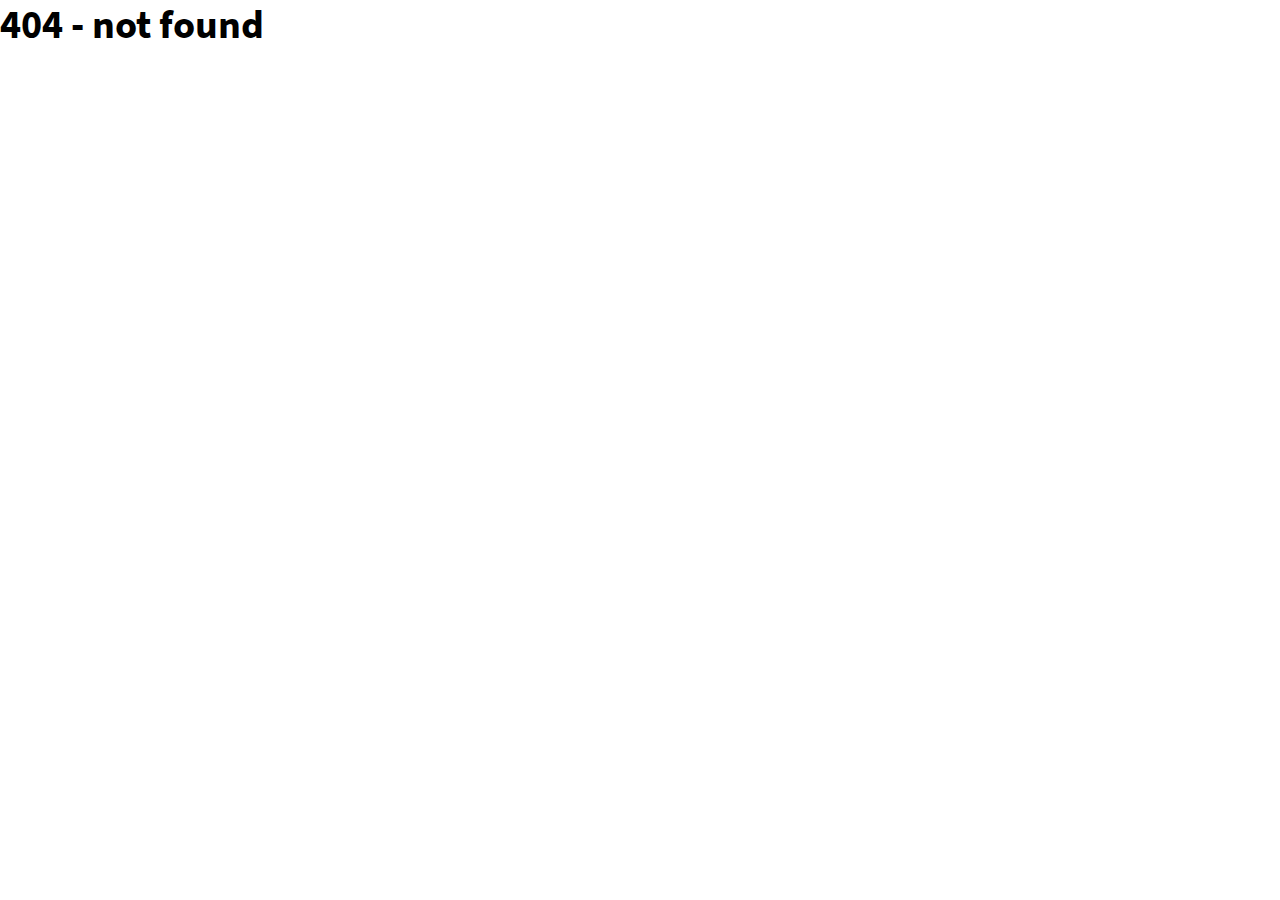
==== 404/index.html @ cbb67ca6 "Updates" ====
<!DOCTYPE html>
<html data-html-server-rendered="true" lang="en" data-vue-tag="%7B%22lang%22:%7B%22ssr%22:%22en%22%7D%7D">
  <head>
    <title>Random.nextBlog by tuleism | Random.nextBlog</title><meta name="gridsome:hash" content="f4916febb7999b3860a765fd75c9df636c447c0b"><meta data-vue-tag="ssr" charset="utf-8"><meta data-vue-tag="ssr" name="generator" content="Gridsome v0.7.11"><meta data-vue-tag="ssr" data-key="viewport" name="viewport" content="width=device-width, initial-scale=1, viewport-fit=cover"><meta data-vue-tag="ssr" data-key="format-detection" name="format-detection" content="telephone=no"><meta data-vue-tag="ssr" name="theme-color" content="#10c186"><meta data-vue-tag="ssr" name="google-site-verification" content="cwS6wWeYJ-lTlEh9mPtc_UOGJjRptMvsO0nOQvqrzD4"><meta data-vue-tag="ssr" name="apple-mobile-web-app-status-bar-style" content="default"><link data-vue-tag="ssr" rel="icon" href="data:,"><link data-vue-tag="ssr" rel="icon" type="image/png" sizes="16x16" href="/assets/static/favicon.ce0531f.3229556683113e2c3373be22d950d386.png"><link data-vue-tag="ssr" rel="icon" type="image/png" sizes="32x32" href="/assets/static/favicon.ac8d93a.3229556683113e2c3373be22d950d386.png"><link data-vue-tag="ssr" rel="icon" type="image/png" sizes="96x96" href="/assets/static/favicon.b9532cc.3229556683113e2c3373be22d950d386.png"><link data-vue-tag="ssr" rel="apple-touch-icon" type="image/png" sizes="76x76" href="/assets/static/favicon.f22e9f3.3229556683113e2c3373be22d950d386.png"><link data-vue-tag="ssr" rel="apple-touch-icon" type="image/png" sizes="152x152" href="/assets/static/favicon.62d22cb.3229556683113e2c3373be22d950d386.png"><link data-vue-tag="ssr" rel="apple-touch-icon" type="image/png" sizes="120x120" href="/assets/static/favicon.1539b60.3229556683113e2c3373be22d950d386.png"><link data-vue-tag="ssr" rel="apple-touch-icon" type="image/png" sizes="167x167" href="/assets/static/favicon.dc0cdc5.3229556683113e2c3373be22d950d386.png"><link data-vue-tag="ssr" rel="apple-touch-icon" type="image/png" sizes="180x180" href="/assets/static/favicon.7b22250.3229556683113e2c3373be22d950d386.png"><link data-vue-tag="ssr" rel="manifest" href="/manifest.json"><link rel="preload" href="/assets/css/0.styles.e514fc7e.css" as="style"><link rel="preload" href="/assets/js/app.2991ff24.js" as="script"><link rel="preload" href="/assets/js/page--node-modules--gridsome--app--pages--404-vue.0eb091e1.js" as="script"><link rel="prefetch" href="/assets/js/page--src--pages--about-vue.1daa97ed.js"><link rel="prefetch" href="/assets/js/page--src--pages--index-vue.d45fdf85.js"><link rel="prefetch" href="/assets/js/page--src--templates--doc-vue.0e0f6642.js"><link rel="stylesheet" href="/assets/css/0.styles.e514fc7e.css"><noscript data-vue-tag="ssr"><style>.g-image--loading{display:none;}</style></noscript>
  </head>
  <body >
    <h1 data-server-rendered="true" id="app">404 - not found</h1>
    <script>window.__INITIAL_STATE__={"data":null,"context":{}};(function(){var s;(s=document.currentScript||document.scripts[document.scripts.length-1]).parentNode.removeChild(s);}());</script><script src="/assets/js/app.2991ff24.js" defer></script><script src="/assets/js/page--node-modules--gridsome--app--pages--404-vue.0eb091e1.js" defer></script>
  </body>
</html>
---- assets/css/0.styles.e514fc7e.css ----
code[class*=language-][data-v-385ac126],pre[class*=language-][data-v-385ac126]{background:none;font-family:Fira Code,monospace;font-size:1rem;text-align:left;white-space:pre;word-spacing:normal;word-break:normal;word-wrap:normal;line-height:1.5;-moz-tab-size:4;-o-tab-size:4;tab-size:4;-webkit-hyphens:none;-ms-hyphens:none;hyphens:none;-webkit-transition:background .15s ease-in-out,color .15s ease-in-out;transition:background .15s ease-in-out,color .15s ease-in-out}code[class*=language-] [data-v-385ac126],pre[class*=language-] [data-v-385ac126]{-webkit-transition:color .15s ease-in-out;transition:color .15s ease-in-out}pre[class*=language-][data-v-385ac126]{font-size:.9rem;padding:20px;margin:1em 0;overflow:auto;border-radius:5px}:not(pre)>code[class*=language-][data-v-385ac126]{padding:.05em;border-radius:.3em;white-space:normal}.token.cdata[data-v-385ac126],.token.comment[data-v-385ac126],.token.doctype[data-v-385ac126],.token.prolog[data-v-385ac126]{color:#708090}.namespace[data-v-385ac126]{opacity:.7}.token.bold[data-v-385ac126],.token.important[data-v-385ac126]{font-weight:700}.token.italic[data-v-385ac126]{font-style:italic}.token.entity[data-v-385ac126]{cursor:help}.bright code[class*=language-][data-v-385ac126],.bright pre[class*=language-][data-v-385ac126]{color:#2a2c2f}.bright :not(pre)>code[class*=language-][data-v-385ac126],.bright pre[class*=language-][data-v-385ac126]{background:#e6e7e8}.bright .token.punctuation[data-v-385ac126]{color:#999}.bright .token.boolean[data-v-385ac126],.bright .token.constant[data-v-385ac126],.bright .token.deleted[data-v-385ac126],.bright .token.number[data-v-385ac126],.bright .token.property[data-v-385ac126],.bright .token.symbol[data-v-385ac126],.bright .token.tag[data-v-385ac126]{color:#905}.bright .token.attr-name[data-v-385ac126],.bright .token.builtin[data-v-385ac126],.bright .token.char[data-v-385ac126],.bright .token.inserted[data-v-385ac126],.bright .token.selector[data-v-385ac126],.bright .token.string[data-v-385ac126]{color:#690}.bright .language-css .token.string[data-v-385ac126],.bright .style .token.string[data-v-385ac126],.bright .token.entity[data-v-385ac126],.bright .token.operator[data-v-385ac126],.bright .token.url[data-v-385ac126]{color:#9a6e3a}.bright .token.atrule[data-v-385ac126],.bright .token.attr-value[data-v-385ac126],.bright .token.keyword[data-v-385ac126]{color:#07a}.bright .token.class-name[data-v-385ac126],.bright .token.function[data-v-385ac126]{color:#dd4a68}.bright .token.important[data-v-385ac126],.bright .token.regex[data-v-385ac126],.bright .token.variable[data-v-385ac126]{color:#e90}.dark code[class*=language-][data-v-385ac126],.dark pre[class*=language-][data-v-385ac126]{color:#fff}.dark :not(pre)>code[class*=language-][data-v-385ac126],.dark pre[class*=language-][data-v-385ac126]{background:#37393c}.dark .token.punctuation[data-v-385ac126]{color:#f8f8f2}.dark .language-scss .token.variable[data-v-385ac126],.dark .token.constant[data-v-385ac126],.dark .token.deleted[data-v-385ac126],.dark .token.property[data-v-385ac126],.dark .token.symbol[data-v-385ac126],.dark .token.tag[data-v-385ac126]{color:#f92672}.dark .token.boolean[data-v-385ac126],.dark .token.number[data-v-385ac126]{color:#ae81ff}.dark .token.attr-name[data-v-385ac126],.dark .token.builtin[data-v-385ac126],.dark .token.char[data-v-385ac126],.dark .token.inserted[data-v-385ac126],.dark .token.selector[data-v-385ac126],.dark .token.string[data-v-385ac126]{color:#a6e22e}.dark .language-css .token.string[data-v-385ac126],.dark .style .token.string[data-v-385ac126],.dark .token.entity[data-v-385ac126],.dark .token.operator[data-v-385ac126],.dark .token.url[data-v-385ac126],.dark .token.variable[data-v-385ac126]{color:#f8f8f2}.dark .token.atrule[data-v-385ac126],.dark .token.attr-value[data-v-385ac126],.dark .token.class-name[data-v-385ac126],.dark .token.function[data-v-385ac126]{color:#e6db74}.dark .token.keyword[data-v-385ac126]{color:#66d9ef}.dark .token.important[data-v-385ac126],.dark .token.regex[data-v-385ac126]{color:#fd971f}html[data-v-385ac126]{scroll-behavior:smooth}body[data-v-385ac126]{font-family:Source Sans Pro,sans-serif;font-size:1.15rem;margin:0;padding:0;line-height:1.7;-webkit-transition:background .15s ease-in-out,color .15s ease-in-out;transition:background .15s ease-in-out,color .15s ease-in-out}body[data-v-385ac126]:before{display:none;visibility:hidden;content:"small"}@media (min-width:768px){body[data-v-385ac126]:before{content:"large"}}body.bright[data-v-385ac126]{background:#fff;color:#2a2c2f}body.dark[data-v-385ac126]{background:#18191a;color:#fff}[data-v-385ac126]{box-sizing:border-box}h1[data-v-385ac126],h2[data-v-385ac126],h3[data-v-385ac126],h4[data-v-385ac126]{font-weight:700;line-height:1.2}h1[data-v-385ac126]{margin-top:0}@media (min-width:992px){h1[data-v-385ac126]{font-size:2.5rem}}a[data-v-385ac126]{color:#10c186}blockquote[data-v-385ac126]{border-left:3px solid #10c186;margin:1rem 1.5rem;padding:10px;opacity:.8}.bright blockquote[data-v-385ac126]{background:#e6e7e8}.dark blockquote[data-v-385ac126]{background:#37393c}blockquote p[data-v-385ac126]{margin:.5rem}button[data-v-385ac126]{background:none;border:0;padding:0;-webkit-transition:color .15s ease-in-out;transition:color .15s ease-in-out;cursor:pointer;width:48px;height:48px;position:relative}button[data-v-385ac126]:focus{outline:none}.dark button[data-v-385ac126]{color:#fff}.bright button[data-v-385ac126]{color:#2a2c2f}svg[data-v-385ac126]{position:absolute;top:12px;left:12px}.theme-enter-active[data-v-385ac126],.theme-leave-active[data-v-385ac126]{-webkit-transition:opacity .25s ease-in-out,-webkit-transform .25s ease-in-out;transition:opacity .25s ease-in-out,-webkit-transform .25s ease-in-out;transition:transform .25s ease-in-out,opacity .25s ease-in-out;transition:transform .25s ease-in-out,opacity .25s ease-in-out,-webkit-transform .25s ease-in-out}.theme-enter[data-v-385ac126],.theme-leave-to[data-v-385ac126]{-webkit-transform:translateY(20px) scale(.5);transform:translateY(20px) scale(.5);opacity:0}code[class*=language-][data-v-def1a688],pre[class*=language-][data-v-def1a688]{background:none;font-family:Fira Code,monospace;font-size:1rem;text-align:left;white-space:pre;word-spacing:normal;word-break:normal;word-wrap:normal;line-height:1.5;-moz-tab-size:4;-o-tab-size:4;tab-size:4;-webkit-hyphens:none;-ms-hyphens:none;hyphens:none;-webkit-transition:background .15s ease-in-out,color .15s ease-in-out;transition:background .15s ease-in-out,color .15s ease-in-out}code[class*=language-] [data-v-def1a688],pre[class*=language-] [data-v-def1a688]{-webkit-transition:color .15s ease-in-out;transition:color .15s ease-in-out}pre[class*=language-][data-v-def1a688]{font-size:.9rem;padding:20px;margin:1em 0;overflow:auto;border-radius:5px}:not(pre)>code[class*=language-][data-v-def1a688]{padding:.05em;border-radius:.3em;white-space:normal}.token.cdata[data-v-def1a688],.token.comment[data-v-def1a688],.token.doctype[data-v-def1a688],.token.prolog[data-v-def1a688]{color:#708090}.namespace[data-v-def1a688]{opacity:.7}.token.bold[data-v-def1a688],.token.important[data-v-def1a688]{font-weight:700}.token.italic[data-v-def1a688]{font-style:italic}.token.entity[data-v-def1a688]{cursor:help}.bright code[class*=language-][data-v-def1a688],.bright pre[class*=language-][data-v-def1a688]{color:#2a2c2f}.bright :not(pre)>code[class*=language-][data-v-def1a688],.bright pre[class*=language-][data-v-def1a688]{background:#e6e7e8}.bright .token.punctuation[data-v-def1a688]{color:#999}.bright .token.boolean[data-v-def1a688],.bright .token.constant[data-v-def1a688],.bright .token.deleted[data-v-def1a688],.bright .token.number[data-v-def1a688],.bright .token.property[data-v-def1a688],.bright .token.symbol[data-v-def1a688],.bright .token.tag[data-v-def1a688]{color:#905}.bright .token.attr-name[data-v-def1a688],.bright .token.builtin[data-v-def1a688],.bright .token.char[data-v-def1a688],.bright .token.inserted[data-v-def1a688],.bright .token.selector[data-v-def1a688],.bright .token.string[data-v-def1a688]{color:#690}.bright .language-css .token.string[data-v-def1a688],.bright .style .token.string[data-v-def1a688],.bright .token.entity[data-v-def1a688],.bright .token.operator[data-v-def1a688],.bright .token.url[data-v-def1a688]{color:#9a6e3a}.bright .token.atrule[data-v-def1a688],.bright .token.attr-value[data-v-def1a688],.bright .token.keyword[data-v-def1a688]{color:#07a}.bright .token.class-name[data-v-def1a688],.bright .token.function[data-v-def1a688]{color:#dd4a68}.bright .token.important[data-v-def1a688],.bright .token.regex[data-v-def1a688],.bright .token.variable[data-v-def1a688]{color:#e90}.dark code[class*=language-][data-v-def1a688],.dark pre[class*=language-][data-v-def1a688]{color:#fff}.dark :not(pre)>code[class*=language-][data-v-def1a688],.dark pre[class*=language-][data-v-def1a688]{background:#37393c}.dark .token.punctuation[data-v-def1a688]{color:#f8f8f2}.dark .language-scss .token.variable[data-v-def1a688],.dark .token.constant[data-v-def1a688],.dark .token.deleted[data-v-def1a688],.dark .token.property[data-v-def1a688],.dark .token.symbol[data-v-def1a688],.dark .token.tag[data-v-def1a688]{color:#f92672}.dark .token.boolean[data-v-def1a688],.dark .token.number[data-v-def1a688]{color:#ae81ff}.dark .token.attr-name[data-v-def1a688],.dark .token.builtin[data-v-def1a688],.dark .token.char[data-v-def1a688],.dark .token.inserted[data-v-def1a688],.dark .token.selector[data-v-def1a688],.dark .token.string[data-v-def1a688]{color:#a6e22e}.dark .language-css .token.string[data-v-def1a688],.dark .style .token.string[data-v-def1a688],.dark .token.entity[data-v-def1a688],.dark .token.operator[data-v-def1a688],.dark .token.url[data-v-def1a688],.dark .token.variable[data-v-def1a688]{color:#f8f8f2}.dark .token.atrule[data-v-def1a688],.dark .token.attr-value[data-v-def1a688],.dark .token.class-name[data-v-def1a688],.dark .token.function[data-v-def1a688]{color:#e6db74}.dark .token.keyword[data-v-def1a688]{color:#66d9ef}.dark .token.important[data-v-def1a688],.dark .token.regex[data-v-def1a688]{color:#fd971f}html[data-v-def1a688]{scroll-behavior:smooth}body[data-v-def1a688]{font-family:Source Sans Pro,sans-serif;font-size:1.15rem;margin:0;padding:0;line-height:1.7;-webkit-transition:background .15s ease-in-out,color .15s ease-in-out;transition:background .15s ease-in-out,color .15s ease-in-out}body[data-v-def1a688]:before{display:none;visibility:hidden;content:"small"}@media (min-width:768px){body[data-v-def1a688]:before{content:"large"}}body.bright[data-v-def1a688]{background:#fff;color:#2a2c2f}body.dark[data-v-def1a688]{background:#18191a;color:#fff}[data-v-def1a688]{box-sizing:border-box}h1[data-v-def1a688],h2[data-v-def1a688],h3[data-v-def1a688],h4[data-v-def1a688]{font-weight:700;line-height:1.2}h1[data-v-def1a688]{margin-top:0}@media (min-width:992px){h1[data-v-def1a688]{font-size:2.5rem}}a[data-v-def1a688]{color:#10c186}blockquote[data-v-def1a688]{border-left:3px solid #10c186;margin:1rem 1.5rem;padding:10px;opacity:.8}.bright blockquote[data-v-def1a688]{background:#e6e7e8}.dark blockquote[data-v-def1a688]{background:#37393c}blockquote p[data-v-def1a688]{margin:.5rem}button[data-v-def1a688]{background:none;border:0;padding:0;-webkit-transition:color .15s ease-in-out;transition:color .15s ease-in-out;cursor:pointer;width:48px;height:48px;position:relative}@media (min-width:768px){button[data-v-def1a688]{display:none}}button[data-v-def1a688]:focus{outline:none}.bright button[data-v-def1a688]{color:#2a2c2f}.dark button[data-v-def1a688]{color:#fff}svg[data-v-def1a688]{position:absolute;top:12px;left:12px}.toggle-enter-active[data-v-def1a688],.toggle-leave-active[data-v-def1a688]{-webkit-transition:opacity .25s ease-in-out,-webkit-transform .25s ease-in-out;transition:opacity .25s ease-in-out,-webkit-transform .25s ease-in-out;transition:transform .25s ease-in-out,opacity .25s ease-in-out;transition:transform .25s ease-in-out,opacity .25s ease-in-out,-webkit-transform .25s ease-in-out}.toggle-enter[data-v-def1a688],.toggle-leave-to[data-v-def1a688]{-webkit-transform:rotate(-180deg);transform:rotate(-180deg);opacity:0}code[class*=language-][data-v-795257bb],pre[class*=language-][data-v-795257bb]{background:none;font-family:Fira Code,monospace;font-size:1rem;text-align:left;white-space:pre;word-spacing:normal;word-break:normal;word-wrap:normal;line-height:1.5;-moz-tab-size:4;-o-tab-size:4;tab-size:4;-webkit-hyphens:none;-ms-hyphens:none;hyphens:none;-webkit-transition:background .15s ease-in-out,color .15s ease-in-out;transition:background .15s ease-in-out,color .15s ease-in-out}code[class*=language-] [data-v-795257bb],pre[class*=language-] [data-v-795257bb]{-webkit-transition:color .15s ease-in-out;transition:color .15s ease-in-out}pre[class*=language-][data-v-795257bb]{font-size:.9rem;padding:20px;margin:1em 0;overflow:auto;border-radius:5px}:not(pre)>code[class*=language-][data-v-795257bb]{padding:.05em;border-radius:.3em;white-space:normal}.token.cdata[data-v-795257bb],.token.comment[data-v-795257bb],.token.doctype[data-v-795257bb],.token.prolog[data-v-795257bb]{color:#708090}.namespace[data-v-795257bb]{opacity:.7}.token.bold[data-v-795257bb],.token.important[data-v-795257bb]{font-weight:700}.token.italic[data-v-795257bb]{font-style:italic}.token.entity[data-v-795257bb]{cursor:help}.bright code[class*=language-][data-v-795257bb],.bright pre[class*=language-][data-v-795257bb]{color:#2a2c2f}.bright :not(pre)>code[class*=language-][data-v-795257bb],.bright pre[class*=language-][data-v-795257bb]{background:#e6e7e8}.bright .token.punctuation[data-v-795257bb]{color:#999}.bright .token.boolean[data-v-795257bb],.bright .token.constant[data-v-795257bb],.bright .token.deleted[data-v-795257bb],.bright .token.number[data-v-795257bb],.bright .token.property[data-v-795257bb],.bright .token.symbol[data-v-795257bb],.bright .token.tag[data-v-795257bb]{color:#905}.bright .token.attr-name[data-v-795257bb],.bright .token.builtin[data-v-795257bb],.bright .token.char[data-v-795257bb],.bright .token.inserted[data-v-795257bb],.bright .token.selector[data-v-795257bb],.bright .token.string[data-v-795257bb]{color:#690}.bright .language-css .token.string[data-v-795257bb],.bright .style .token.string[data-v-795257bb],.bright .token.entity[data-v-795257bb],.bright .token.operator[data-v-795257bb],.bright .token.url[data-v-795257bb]{color:#9a6e3a}.bright .token.atrule[data-v-795257bb],.bright .token.attr-value[data-v-795257bb],.bright .token.keyword[data-v-795257bb]{color:#07a}.bright .token.class-name[data-v-795257bb],.bright .token.function[data-v-795257bb]{color:#dd4a68}.bright .token.important[data-v-795257bb],.bright .token.regex[data-v-795257bb],.bright .token.variable[data-v-795257bb]{color:#e90}.dark code[class*=language-][data-v-795257bb],.dark pre[class*=language-][data-v-795257bb]{color:#fff}.dark :not(pre)>code[class*=language-][data-v-795257bb],.dark pre[class*=language-][data-v-795257bb]{background:#37393c}.dark .token.punctuation[data-v-795257bb]{color:#f8f8f2}.dark .language-scss .token.variable[data-v-795257bb],.dark .token.constant[data-v-795257bb],.dark .token.deleted[data-v-795257bb],.dark .token.property[data-v-795257bb],.dark .token.symbol[data-v-795257bb],.dark .token.tag[data-v-795257bb]{color:#f92672}.dark .token.boolean[data-v-795257bb],.dark .token.number[data-v-795257bb]{color:#ae81ff}.dark .token.attr-name[data-v-795257bb],.dark .token.builtin[data-v-795257bb],.dark .token.char[data-v-795257bb],.dark .token.inserted[data-v-795257bb],.dark .token.selector[data-v-795257bb],.dark .token.string[data-v-795257bb]{color:#a6e22e}.dark .language-css .token.string[data-v-795257bb],.dark .style .token.string[data-v-795257bb],.dark .token.entity[data-v-795257bb],.dark .token.operator[data-v-795257bb],.dark .token.url[data-v-795257bb],.dark .token.variable[data-v-795257bb]{color:#f8f8f2}.dark .token.atrule[data-v-795257bb],.dark .token.attr-value[data-v-795257bb],.dark .token.class-name[data-v-795257bb],.dark .token.function[data-v-795257bb]{color:#e6db74}.dark .token.keyword[data-v-795257bb]{color:#66d9ef}.dark .token.important[data-v-795257bb],.dark .token.regex[data-v-795257bb]{color:#fd971f}html[data-v-795257bb]{scroll-behavior:smooth}body[data-v-795257bb]{font-family:Source Sans Pro,sans-serif;font-size:1.15rem;margin:0;padding:0;line-height:1.7;-webkit-transition:background .15s ease-in-out,color .15s ease-in-out;transition:background .15s ease-in-out,color .15s ease-in-out}body[data-v-795257bb]:before{display:none;visibility:hidden;content:"small"}@media (min-width:768px){body[data-v-795257bb]:before{content:"large"}}body.bright[data-v-795257bb]{background:#fff;color:#2a2c2f}body.dark[data-v-795257bb]{background:#18191a;color:#fff}[data-v-795257bb]{box-sizing:border-box}h1[data-v-795257bb],h2[data-v-795257bb],h3[data-v-795257bb],h4[data-v-795257bb]{font-weight:700;line-height:1.2}h1[data-v-795257bb]{margin-top:0}@media (min-width:992px){h1[data-v-795257bb]{font-size:2.5rem}}a[data-v-795257bb]{color:#10c186}blockquote[data-v-795257bb]{border-left:3px solid #10c186;margin:1rem 1.5rem;padding:10px;opacity:.8}.bright blockquote[data-v-795257bb]{background:#e6e7e8}.dark blockquote[data-v-795257bb]{background:#37393c}blockquote p[data-v-795257bb]{margin:.5rem}.logo[data-v-795257bb]{height:40px;display:block;-webkit-transition:color .15s ease-in-out;transition:color .15s ease-in-out;color:#2a2c2f;position:relative;-webkit-perspective:200px;perspective:200px}.logo div[data-v-795257bb]{height:40px;position:absolute;top:0;left:0}.logo img[data-v-795257bb]{height:100%;width:auto}.blog-name[data-v-795257bb]{font-family:Fira Code,monospace;font-size:1.3rem;text-decoration:none;color:inherit}.theme-enter-active[data-v-795257bb],.theme-leave-active[data-v-795257bb]{-webkit-transition:opacity .15s ease-in-out;transition:opacity .15s ease-in-out}.theme-enter[data-v-795257bb],.theme-leave-to[data-v-795257bb]{opacity:0}code[class*=language-][data-v-1c71a4d0],pre[class*=language-][data-v-1c71a4d0]{background:none;font-family:Fira Code,monospace;font-size:1rem;text-align:left;white-space:pre;word-spacing:normal;word-break:normal;word-wrap:normal;line-height:1.5;-moz-tab-size:4;-o-tab-size:4;tab-size:4;-webkit-hyphens:none;-ms-hyphens:none;hyphens:none;-webkit-transition:background .15s ease-in-out,color .15s ease-in-out;transition:background .15s ease-in-out,color .15s ease-in-out}code[class*=language-] [data-v-1c71a4d0],pre[class*=language-] [data-v-1c71a4d0]{-webkit-transition:color .15s ease-in-out;transition:color .15s ease-in-out}pre[class*=language-][data-v-1c71a4d0]{font-size:.9rem;padding:20px;margin:1em 0;overflow:auto;border-radius:5px}:not(pre)>code[class*=language-][data-v-1c71a4d0]{padding:.05em;border-radius:.3em;white-space:normal}.token.cdata[data-v-1c71a4d0],.token.comment[data-v-1c71a4d0],.token.doctype[data-v-1c71a4d0],.token.prolog[data-v-1c71a4d0]{color:#708090}.namespace[data-v-1c71a4d0]{opacity:.7}.token.bold[data-v-1c71a4d0],.token.important[data-v-1c71a4d0]{font-weight:700}.token.italic[data-v-1c71a4d0]{font-style:italic}.token.entity[data-v-1c71a4d0]{cursor:help}.bright code[class*=language-][data-v-1c71a4d0],.bright pre[class*=language-][data-v-1c71a4d0]{color:#2a2c2f}.bright :not(pre)>code[class*=language-][data-v-1c71a4d0],.bright pre[class*=language-][data-v-1c71a4d0]{background:#e6e7e8}.bright .token.punctuation[data-v-1c71a4d0]{color:#999}.bright .token.boolean[data-v-1c71a4d0],.bright .token.constant[data-v-1c71a4d0],.bright .token.deleted[data-v-1c71a4d0],.bright .token.number[data-v-1c71a4d0],.bright .token.property[data-v-1c71a4d0],.bright .token.symbol[data-v-1c71a4d0],.bright .token.tag[data-v-1c71a4d0]{color:#905}.bright .token.attr-name[data-v-1c71a4d0],.bright .token.builtin[data-v-1c71a4d0],.bright .token.char[data-v-1c71a4d0],.bright .token.inserted[data-v-1c71a4d0],.bright .token.selector[data-v-1c71a4d0],.bright .token.string[data-v-1c71a4d0]{color:#690}.bright .language-css .token.string[data-v-1c71a4d0],.bright .style .token.string[data-v-1c71a4d0],.bright .token.entity[data-v-1c71a4d0],.bright .token.operator[data-v-1c71a4d0],.bright .token.url[data-v-1c71a4d0]{color:#9a6e3a}.bright .token.atrule[data-v-1c71a4d0],.bright .token.attr-value[data-v-1c71a4d0],.bright .token.keyword[data-v-1c71a4d0]{color:#07a}.bright .token.class-name[data-v-1c71a4d0],.bright .token.function[data-v-1c71a4d0]{color:#dd4a68}.bright .token.important[data-v-1c71a4d0],.bright .token.regex[data-v-1c71a4d0],.bright .token.variable[data-v-1c71a4d0]{color:#e90}.dark code[class*=language-][data-v-1c71a4d0],.dark pre[class*=language-][data-v-1c71a4d0]{color:#fff}.dark :not(pre)>code[class*=language-][data-v-1c71a4d0],.dark pre[class*=language-][data-v-1c71a4d0]{background:#37393c}.dark .token.punctuation[data-v-1c71a4d0]{color:#f8f8f2}.dark .language-scss .token.variable[data-v-1c71a4d0],.dark .token.constant[data-v-1c71a4d0],.dark .token.deleted[data-v-1c71a4d0],.dark .token.property[data-v-1c71a4d0],.dark .token.symbol[data-v-1c71a4d0],.dark .token.tag[data-v-1c71a4d0]{color:#f92672}.dark .token.boolean[data-v-1c71a4d0],.dark .token.number[data-v-1c71a4d0]{color:#ae81ff}.dark .token.attr-name[data-v-1c71a4d0],.dark .token.builtin[data-v-1c71a4d0],.dark .token.char[data-v-1c71a4d0],.dark .token.inserted[data-v-1c71a4d0],.dark .token.selector[data-v-1c71a4d0],.dark .token.string[data-v-1c71a4d0]{color:#a6e22e}.dark .language-css .token.string[data-v-1c71a4d0],.dark .style .token.string[data-v-1c71a4d0],.dark .token.entity[data-v-1c71a4d0],.dark .token.operator[data-v-1c71a4d0],.dark .token.url[data-v-1c71a4d0],.dark .token.variable[data-v-1c71a4d0]{color:#f8f8f2}.dark .token.atrule[data-v-1c71a4d0],.dark .token.attr-value[data-v-1c71a4d0],.dark .token.class-name[data-v-1c71a4d0],.dark .token.function[data-v-1c71a4d0]{color:#e6db74}.dark .token.keyword[data-v-1c71a4d0]{color:#66d9ef}.dark .token.important[data-v-1c71a4d0],.dark .token.regex[data-v-1c71a4d0]{color:#fd971f}html[data-v-1c71a4d0]{scroll-behavior:smooth}body[data-v-1c71a4d0]{font-family:Source Sans Pro,sans-serif;font-size:1.15rem;margin:0;padding:0;line-height:1.7;-webkit-transition:background .15s ease-in-out,color .15s ease-in-out;transition:background .15s ease-in-out,color .15s ease-in-out}body[data-v-1c71a4d0]:before{display:none;visibility:hidden;content:"small"}@media (min-width:768px){body[data-v-1c71a4d0]:before{content:"large"}}body.bright[data-v-1c71a4d0]{background:#fff;color:#2a2c2f}body.dark[data-v-1c71a4d0]{background:#18191a;color:#fff}[data-v-1c71a4d0]{box-sizing:border-box}h1[data-v-1c71a4d0],h2[data-v-1c71a4d0],h3[data-v-1c71a4d0],h4[data-v-1c71a4d0]{font-weight:700;line-height:1.2}h1[data-v-1c71a4d0]{margin-top:0}@media (min-width:992px){h1[data-v-1c71a4d0]{font-size:2.5rem}}a[data-v-1c71a4d0]{color:#10c186}blockquote[data-v-1c71a4d0]{border-left:3px solid #10c186;margin:1rem 1.5rem;padding:10px;opacity:.8}.bright blockquote[data-v-1c71a4d0]{background:#e6e7e8}.dark blockquote[data-v-1c71a4d0]{background:#37393c}blockquote p[data-v-1c71a4d0]{margin:.5rem}.header[data-v-1c71a4d0]{display:-webkit-box;display:flex;-webkit-box-pack:justify;justify-content:space-between;-webkit-box-align:center;align-items:center;position:fixed;width:300px;top:0;right:-12px;left:0;z-index:10;padding:15px 20px;-webkit-transition:padding .15s linear,background .15s linear,border-color .15s linear;transition:padding .15s linear,background .15s linear,border-color .15s linear;will-change:padding,background;border-bottom:1px solid transparent}@media (min-width:768px){.header[data-v-1c71a4d0]{padding:35px}}@media (max-width:767px){.header--scrolled[data-v-1c71a4d0]{padding:15px 20px}.dark .header--scrolled[data-v-1c71a4d0]{background:#37393c;border-color:#212224}.bright .header--scrolled[data-v-1c71a4d0]{background:#e6e7e8;border-color:#cfd0d1}}nav[data-v-1c71a4d0]{display:-webkit-box;display:flex}code[class*=language-][data-v-6de4b9e0],pre[class*=language-][data-v-6de4b9e0]{background:none;font-family:Fira Code,monospace;font-size:1rem;text-align:left;white-space:pre;word-spacing:normal;word-break:normal;word-wrap:normal;line-height:1.5;-moz-tab-size:4;-o-tab-size:4;tab-size:4;-webkit-hyphens:none;-ms-hyphens:none;hyphens:none;-webkit-transition:background .15s ease-in-out,color .15s ease-in-out;transition:background .15s ease-in-out,color .15s ease-in-out}code[class*=language-] [data-v-6de4b9e0],pre[class*=language-] [data-v-6de4b9e0]{-webkit-transition:color .15s ease-in-out;transition:color .15s ease-in-out}pre[class*=language-][data-v-6de4b9e0]{font-size:.9rem;padding:20px;margin:1em 0;overflow:auto;border-radius:5px}:not(pre)>code[class*=language-][data-v-6de4b9e0]{padding:.05em;border-radius:.3em;white-space:normal}.token.cdata[data-v-6de4b9e0],.token.comment[data-v-6de4b9e0],.token.doctype[data-v-6de4b9e0],.token.prolog[data-v-6de4b9e0]{color:#708090}.namespace[data-v-6de4b9e0]{opacity:.7}.token.bold[data-v-6de4b9e0],.token.important[data-v-6de4b9e0]{font-weight:700}.token.italic[data-v-6de4b9e0]{font-style:italic}.token.entity[data-v-6de4b9e0]{cursor:help}.bright code[class*=language-][data-v-6de4b9e0],.bright pre[class*=language-][data-v-6de4b9e0]{color:#2a2c2f}.bright :not(pre)>code[class*=language-][data-v-6de4b9e0],.bright pre[class*=language-][data-v-6de4b9e0]{background:#e6e7e8}.bright .token.punctuation[data-v-6de4b9e0]{color:#999}.bright .token.boolean[data-v-6de4b9e0],.bright .token.constant[data-v-6de4b9e0],.bright .token.deleted[data-v-6de4b9e0],.bright .token.number[data-v-6de4b9e0],.bright .token.property[data-v-6de4b9e0],.bright .token.symbol[data-v-6de4b9e0],.bright .token.tag[data-v-6de4b9e0]{color:#905}.bright .token.attr-name[data-v-6de4b9e0],.bright .token.builtin[data-v-6de4b9e0],.bright .token.char[data-v-6de4b9e0],.bright .token.inserted[data-v-6de4b9e0],.bright .token.selector[data-v-6de4b9e0],.bright .token.string[data-v-6de4b9e0]{color:#690}.bright .language-css .token.string[data-v-6de4b9e0],.bright .style .token.string[data-v-6de4b9e0],.bright .token.entity[data-v-6de4b9e0],.bright .token.operator[data-v-6de4b9e0],.bright .token.url[data-v-6de4b9e0]{color:#9a6e3a}.bright .token.atrule[data-v-6de4b9e0],.bright .token.attr-value[data-v-6de4b9e0],.bright .token.keyword[data-v-6de4b9e0]{color:#07a}.bright .token.class-name[data-v-6de4b9e0],.bright .token.function[data-v-6de4b9e0]{color:#dd4a68}.bright .token.important[data-v-6de4b9e0],.bright .token.regex[data-v-6de4b9e0],.bright .token.variable[data-v-6de4b9e0]{color:#e90}.dark code[class*=language-][data-v-6de4b9e0],.dark pre[class*=language-][data-v-6de4b9e0]{color:#fff}.dark :not(pre)>code[class*=language-][data-v-6de4b9e0],.dark pre[class*=language-][data-v-6de4b9e0]{background:#37393c}.dark .token.punctuation[data-v-6de4b9e0]{color:#f8f8f2}.dark .language-scss .token.variable[data-v-6de4b9e0],.dark .token.constant[data-v-6de4b9e0],.dark .token.deleted[data-v-6de4b9e0],.dark .token.property[data-v-6de4b9e0],.dark .token.symbol[data-v-6de4b9e0],.dark .token.tag[data-v-6de4b9e0]{color:#f92672}.dark .token.boolean[data-v-6de4b9e0],.dark .token.number[data-v-6de4b9e0]{color:#ae81ff}.dark .token.attr-name[data-v-6de4b9e0],.dark .token.builtin[data-v-6de4b9e0],.dark .token.char[data-v-6de4b9e0],.dark .token.inserted[data-v-6de4b9e0],.dark .token.selector[data-v-6de4b9e0],.dark .token.string[data-v-6de4b9e0]{color:#a6e22e}.dark .language-css .token.string[data-v-6de4b9e0],.dark .style .token.string[data-v-6de4b9e0],.dark .token.entity[data-v-6de4b9e0],.dark .token.operator[data-v-6de4b9e0],.dark .token.url[data-v-6de4b9e0],.dark .token.variable[data-v-6de4b9e0]{color:#f8f8f2}.dark .token.atrule[data-v-6de4b9e0],.dark .token.attr-value[data-v-6de4b9e0],.dark .token.class-name[data-v-6de4b9e0],.dark .token.function[data-v-6de4b9e0]{color:#e6db74}.dark .token.keyword[data-v-6de4b9e0]{color:#66d9ef}.dark .token.important[data-v-6de4b9e0],.dark .token.regex[data-v-6de4b9e0]{color:#fd971f}html[data-v-6de4b9e0]{scroll-behavior:smooth}body[data-v-6de4b9e0]{font-family:Source Sans Pro,sans-serif;font-size:1.15rem;margin:0;padding:0;line-height:1.7;-webkit-transition:background .15s ease-in-out,color .15s ease-in-out;transition:background .15s ease-in-out,color .15s ease-in-out}body[data-v-6de4b9e0]:before{display:none;visibility:hidden;content:"small"}@media (min-width:768px){body[data-v-6de4b9e0]:before{content:"large"}}body.bright[data-v-6de4b9e0]{background:#fff;color:#2a2c2f}body.dark[data-v-6de4b9e0]{background:#18191a;color:#fff}[data-v-6de4b9e0]{box-sizing:border-box}h1[data-v-6de4b9e0],h2[data-v-6de4b9e0],h3[data-v-6de4b9e0],h4[data-v-6de4b9e0]{font-weight:700;line-height:1.2}h1[data-v-6de4b9e0]{margin-top:0}@media (min-width:992px){h1[data-v-6de4b9e0]{font-size:2.5rem}}a[data-v-6de4b9e0]{color:#10c186}blockquote[data-v-6de4b9e0]{border-left:3px solid #10c186;margin:1rem 1.5rem;padding:10px;opacity:.8}.bright blockquote[data-v-6de4b9e0]{background:#e6e7e8}.dark blockquote[data-v-6de4b9e0]{background:#37393c}blockquote p[data-v-6de4b9e0]{margin:.5rem}.sidebar[data-v-6de4b9e0]{-webkit-transition:background .15s ease-in-out,border-color .15s linear,-webkit-transform .15s ease-in-out;transition:background .15s ease-in-out,border-color .15s linear,-webkit-transform .15s ease-in-out;transition:background .15s ease-in-out,transform .15s ease-in-out,border-color .15s linear;transition:background .15s ease-in-out,transform .15s ease-in-out,border-color .15s linear,-webkit-transform .15s ease-in-out;padding:100px 30px 30px;width:300px;position:fixed;top:0;bottom:0;left:0;z-index:9;will-change:transform;-webkit-transform:translateX(-300px);transform:translateX(-300px);border-right:1px solid transparent;overflow:auto}@media (min-width:768px){.sidebar[data-v-6de4b9e0]{-webkit-transform:translateX(0);transform:translateX(0)}}.sidebar--open[data-v-6de4b9e0]{-webkit-transform:translateX(0);transform:translateX(0)}.bright .sidebar[data-v-6de4b9e0]{background:#e6e7e8;border-color:#cfd0d1}.dark .sidebar[data-v-6de4b9e0]{background:#37393c;border-color:#212224}nav[data-v-6de4b9e0]{position:relative;min-height:100%;border:1px solid transparent;padding-bottom:40px}nav a[data-v-6de4b9e0]{text-decoration:none;color:inherit;padding-left:5px;padding-right:5px;font-size:1.25rem}nav a.active[data-v-6de4b9e0]{color:#10c186}nav a svg[data-v-6de4b9e0]{width:20px;height:20px;vertical-align:-3px;margin-right:4px}ul[data-v-6de4b9e0]{list-style:none;padding:0;margin:0}ul a[data-v-6de4b9e0]{text-decoration:none;color:inherit;padding:5px 0;display:block}ul a.active[data-v-6de4b9e0]{color:#10c186}.section[data-v-6de4b9e0]{margin-bottom:30px}.section-title[data-v-6de4b9e0]{text-transform:uppercase;font-size:13px;margin-bottom:10px;padding-top:20px;opacity:.5;letter-spacing:.15em;font-weight:700}.topic[data-v-6de4b9e0]{font-weight:700}.sub-topic[data-v-6de4b9e0]{font-size:.875rem;position:relative;opacity:.8}.sub-topic[data-v-6de4b9e0]:after{content:"";-webkit-transition:opacity .15s ease-in-out;transition:opacity .15s ease-in-out;width:6px;height:6px;background:#10c186;border-radius:100%;display:block;opacity:0;position:absolute;top:13px;left:-15px}.sub-topic.current[data-v-6de4b9e0]:after{opacity:1}.git[data-v-6de4b9e0]{position:absolute;bottom:0;left:0}code[class*=language-][data-v-563cb90a],pre[class*=language-][data-v-563cb90a]{background:none;font-family:Fira Code,monospace;font-size:1rem;text-align:left;white-space:pre;word-spacing:normal;word-break:normal;word-wrap:normal;line-height:1.5;-moz-tab-size:4;-o-tab-size:4;tab-size:4;-webkit-hyphens:none;-ms-hyphens:none;hyphens:none;-webkit-transition:background .15s ease-in-out,color .15s ease-in-out;transition:background .15s ease-in-out,color .15s ease-in-out}code[class*=language-] [data-v-563cb90a],pre[class*=language-] [data-v-563cb90a]{-webkit-transition:color .15s ease-in-out;transition:color .15s ease-in-out}pre[class*=language-][data-v-563cb90a]{font-size:.9rem;padding:20px;margin:1em 0;overflow:auto;border-radius:5px}:not(pre)>code[class*=language-][data-v-563cb90a]{padding:.05em;border-radius:.3em;white-space:normal}.token.cdata[data-v-563cb90a],.token.comment[data-v-563cb90a],.token.doctype[data-v-563cb90a],.token.prolog[data-v-563cb90a]{color:#708090}.namespace[data-v-563cb90a]{opacity:.7}.token.bold[data-v-563cb90a],.token.important[data-v-563cb90a]{font-weight:700}.token.italic[data-v-563cb90a]{font-style:italic}.token.entity[data-v-563cb90a]{cursor:help}.bright code[class*=language-][data-v-563cb90a],.bright pre[class*=language-][data-v-563cb90a]{color:#2a2c2f}.bright :not(pre)>code[class*=language-][data-v-563cb90a],.bright pre[class*=language-][data-v-563cb90a]{background:#e6e7e8}.bright .token.punctuation[data-v-563cb90a]{color:#999}.bright .token.boolean[data-v-563cb90a],.bright .token.constant[data-v-563cb90a],.bright .token.deleted[data-v-563cb90a],.bright .token.number[data-v-563cb90a],.bright .token.property[data-v-563cb90a],.bright .token.symbol[data-v-563cb90a],.bright .token.tag[data-v-563cb90a]{color:#905}.bright .token.attr-name[data-v-563cb90a],.bright .token.builtin[data-v-563cb90a],.bright .token.char[data-v-563cb90a],.bright .token.inserted[data-v-563cb90a],.bright .token.selector[data-v-563cb90a],.bright .token.string[data-v-563cb90a]{color:#690}.bright .language-css .token.string[data-v-563cb90a],.bright .style .token.string[data-v-563cb90a],.bright .token.entity[data-v-563cb90a],.bright .token.operator[data-v-563cb90a],.bright .token.url[data-v-563cb90a]{color:#9a6e3a}.bright .token.atrule[data-v-563cb90a],.bright .token.attr-value[data-v-563cb90a],.bright .token.keyword[data-v-563cb90a]{color:#07a}.bright .token.class-name[data-v-563cb90a],.bright .token.function[data-v-563cb90a]{color:#dd4a68}.bright .token.important[data-v-563cb90a],.bright .token.regex[data-v-563cb90a],.bright .token.variable[data-v-563cb90a]{color:#e90}.dark code[class*=language-][data-v-563cb90a],.dark pre[class*=language-][data-v-563cb90a]{color:#fff}.dark :not(pre)>code[class*=language-][data-v-563cb90a],.dark pre[class*=language-][data-v-563cb90a]{background:#37393c}.dark .token.punctuation[data-v-563cb90a]{color:#f8f8f2}.dark .language-scss .token.variable[data-v-563cb90a],.dark .token.constant[data-v-563cb90a],.dark .token.deleted[data-v-563cb90a],.dark .token.property[data-v-563cb90a],.dark .token.symbol[data-v-563cb90a],.dark .token.tag[data-v-563cb90a]{color:#f92672}.dark .token.boolean[data-v-563cb90a],.dark .token.number[data-v-563cb90a]{color:#ae81ff}.dark .token.attr-name[data-v-563cb90a],.dark .token.builtin[data-v-563cb90a],.dark .token.char[data-v-563cb90a],.dark .token.inserted[data-v-563cb90a],.dark .token.selector[data-v-563cb90a],.dark .token.string[data-v-563cb90a]{color:#a6e22e}.dark .language-css .token.string[data-v-563cb90a],.dark .style .token.string[data-v-563cb90a],.dark .token.entity[data-v-563cb90a],.dark .token.operator[data-v-563cb90a],.dark .token.url[data-v-563cb90a],.dark .token.variable[data-v-563cb90a]{color:#f8f8f2}.dark .token.atrule[data-v-563cb90a],.dark .token.attr-value[data-v-563cb90a],.dark .token.class-name[data-v-563cb90a],.dark .token.function[data-v-563cb90a]{color:#e6db74}.dark .token.keyword[data-v-563cb90a]{color:#66d9ef}.dark .token.important[data-v-563cb90a],.dark .token.regex[data-v-563cb90a]{color:#fd971f}html[data-v-563cb90a]{scroll-behavior:smooth}body[data-v-563cb90a]{font-family:Source Sans Pro,sans-serif;font-size:1.15rem;margin:0;padding:0;line-height:1.7;-webkit-transition:background .15s ease-in-out,color .15s ease-in-out;transition:background .15s ease-in-out,color .15s ease-in-out}body[data-v-563cb90a]:before{display:none;visibility:hidden;content:"small"}@media (min-width:768px){body[data-v-563cb90a]:before{content:"large"}}body.bright[data-v-563cb90a]{background:#fff;color:#2a2c2f}body.dark[data-v-563cb90a]{background:#18191a;color:#fff}[data-v-563cb90a]{box-sizing:border-box}h1[data-v-563cb90a],h2[data-v-563cb90a],h3[data-v-563cb90a],h4[data-v-563cb90a]{font-weight:700;line-height:1.2}h1[data-v-563cb90a]{margin-top:0}@media (min-width:992px){h1[data-v-563cb90a]{font-size:2.5rem}}a[data-v-563cb90a]{color:#10c186}blockquote[data-v-563cb90a]{border-left:3px solid #10c186;margin:1rem 1.5rem;padding:10px;opacity:.8}.bright blockquote[data-v-563cb90a]{background:#e6e7e8}.dark blockquote[data-v-563cb90a]{background:#37393c}blockquote p[data-v-563cb90a]{margin:.5rem}.site[data-v-563cb90a]{overflow:hidden}.main[data-v-563cb90a]{padding:100px 30px 30px;max-width:1000px;-webkit-transition:-webkit-transform .15s ease-in-out;transition:-webkit-transform .15s ease-in-out;transition:transform .15s ease-in-out;transition:transform .15s ease-in-out,-webkit-transform .15s ease-in-out}@media (min-width:768px){.main[data-v-563cb90a]{padding:100px 30px 30px;-webkit-transform:translateX(300px);transform:translateX(300px);width:calc(100% - 300px)}}@media (min-width:992px){.main[data-v-563cb90a]{padding:50px 50px 30px}}.main--no-sidebar[data-v-563cb90a]{-webkit-transform:translate(0);transform:translate(0);margin:0 auto;width:100%;max-width:1400px}.main--sidebar-is-open[data-v-563cb90a]{-webkit-transform:translate(300px);transform:translate(300px)}code[class*=language-],pre[class*=language-]{background:none;font-family:Fira Code,monospace;font-size:1rem;text-align:left;white-space:pre;word-spacing:normal;word-break:normal;word-wrap:normal;line-height:1.5;-moz-tab-size:4;-o-tab-size:4;tab-size:4;-webkit-hyphens:none;-ms-hyphens:none;hyphens:none;-webkit-transition:background .15s ease-in-out,color .15s ease-in-out;transition:background .15s ease-in-out,color .15s ease-in-out}code[class*=language-] *,pre[class*=language-] *{-webkit-transition:color .15s ease-in-out;transition:color .15s ease-in-out}pre[class*=language-]{font-size:.9rem;padding:20px;margin:1em 0;overflow:auto;border-radius:5px}:not(pre)>code[class*=language-]{padding:.05em;border-radius:.3em;white-space:normal}.token.cdata,.token.comment,.token.doctype,.token.prolog{color:#708090}.namespace{opacity:.7}.token.bold,.token.important{font-weight:700}.token.italic{font-style:italic}.token.entity{cursor:help}.bright code[class*=language-],.bright pre[class*=language-]{color:#2a2c2f}.bright :not(pre)>code[class*=language-],.bright pre[class*=language-]{background:#e6e7e8}.bright .token.punctuation{color:#999}.bright .token.boolean,.bright .token.constant,.bright .token.deleted,.bright .token.number,.bright .token.property,.bright .token.symbol,.bright .token.tag{color:#905}.bright .token.attr-name,.bright .token.builtin,.bright .token.char,.bright .token.inserted,.bright .token.selector,.bright .token.string{color:#690}.bright .language-css .token.string,.bright .style .token.string,.bright .token.entity,.bright .token.operator,.bright .token.url{color:#9a6e3a}.bright .token.atrule,.bright .token.attr-value,.bright .token.keyword{color:#07a}.bright .token.class-name,.bright .token.function{color:#dd4a68}.bright .token.important,.bright .token.regex,.bright .token.variable{color:#e90}.dark code[class*=language-],.dark pre[class*=language-]{color:#fff}.dark :not(pre)>code[class*=language-],.dark pre[class*=language-]{background:#37393c}.dark .token.punctuation{color:#f8f8f2}.dark .language-scss .token.variable,.dark .token.constant,.dark .token.deleted,.dark .token.property,.dark .token.symbol,.dark .token.tag{color:#f92672}.dark .token.boolean,.dark .token.number{color:#ae81ff}.dark .token.attr-name,.dark .token.builtin,.dark .token.char,.dark .token.inserted,.dark .token.selector,.dark .token.string{color:#a6e22e}.dark .language-css .token.string,.dark .style .token.string,.dark .token.entity,.dark .token.operator,.dark .token.url,.dark .token.variable{color:#f8f8f2}.dark .token.atrule,.dark .token.attr-value,.dark .token.class-name,.dark .token.function{color:#e6db74}.dark .token.keyword{color:#66d9ef}.dark .token.important,.dark .token.regex{color:#fd971f}html{scroll-behavior:smooth}body{font-family:Source Sans Pro,sans-serif;font-size:1.15rem;margin:0;padding:0;line-height:1.7;-webkit-transition:background .15s ease-in-out,color .15s ease-in-out;transition:background .15s ease-in-out,color .15s ease-in-out}body:before{display:none;visibility:hidden;content:"small"}@media (min-width:768px){body:before{content:"large"}}body.bright{background:#fff;color:#2a2c2f}body.dark{background:#18191a;color:#fff}*{box-sizing:border-box}h1,h2,h3,h4{font-weight:700;line-height:1.2}h1{margin-top:0}@media (min-width:992px){h1{font-size:2.5rem}}a{color:#10c186}blockquote{border-left:3px solid #10c186;margin:1rem 1.5rem;padding:10px;opacity:.8}.bright blockquote{background:#e6e7e8}.dark blockquote{background:#37393c}blockquote p{margin:.5rem}@font-face{font-family:Source Sans Pro;font-style:normal;font-display:swap;font-weight:200;src:local("Source Sans Pro Extra Light "),local("Source Sans Pro-Extra Light"),url(/assets/fonts/source-sans-pro-latin-200.3d06ebb9.woff2) format("woff2"),url(/assets/fonts/source-sans-pro-latin-200.e00791c8.woff) format("woff")}@font-face{font-family:Source Sans Pro;font-style:italic;font-display:swap;font-weight:200;src:local("Source Sans Pro Extra Light italic"),local("Source Sans Pro-Extra Lightitalic"),url(/assets/fonts/source-sans-pro-latin-200italic.b57e3a17.woff2) format("woff2"),url(/assets/fonts/source-sans-pro-latin-200italic.88e0e4cd.woff) format("woff")}@font-face{font-family:Source Sans Pro;font-style:normal;font-display:swap;font-weight:300;src:local("Source Sans Pro Light "),local("Source Sans Pro-Light"),url(/assets/fonts/source-sans-pro-latin-300.88af8417.woff2) format("woff2"),url(/assets/fonts/source-sans-pro-latin-300.6255adef.woff) format("woff")}@font-face{font-family:Source Sans Pro;font-style:italic;font-display:swap;font-weight:300;src:local("Source Sans Pro Light italic"),local("Source Sans Pro-Lightitalic"),url(/assets/fonts/source-sans-pro-latin-300italic.08883c50.woff2) format("woff2"),url(/assets/fonts/source-sans-pro-latin-300italic.d8a93f83.woff) format("woff")}@font-face{font-family:Source Sans Pro;font-style:normal;font-display:swap;font-weight:400;src:local("Source Sans Pro Regular "),local("Source Sans Pro-Regular"),url(/assets/fonts/source-sans-pro-latin-400.76d8cbb0.woff2) format("woff2"),url(/assets/fonts/source-sans-pro-latin-400.f94f84eb.woff) format("woff")}@font-face{font-family:Source Sans Pro;font-style:italic;font-display:swap;font-weight:400;src:local("Source Sans Pro Regular italic"),local("Source Sans Pro-Regularitalic"),url(/assets/fonts/source-sans-pro-latin-400italic.981d17e7.woff2) format("woff2"),url(/assets/fonts/source-sans-pro-latin-400italic.63f8016b.woff) format("woff")}@font-face{font-family:Source Sans Pro;font-style:normal;font-display:swap;font-weight:600;src:local("Source Sans Pro SemiBold "),local("Source Sans Pro-SemiBold"),url(/assets/fonts/source-sans-pro-latin-600.b3866d3f.woff2) format("woff2"),url(/assets/fonts/source-sans-pro-latin-600.08fdd6f1.woff) format("woff")}@font-face{font-family:Source Sans Pro;font-style:italic;font-display:swap;font-weight:600;src:local("Source Sans Pro SemiBold italic"),local("Source Sans Pro-SemiBolditalic"),url(/assets/fonts/source-sans-pro-latin-600italic.b64533f9.woff2) format("woff2"),url(/assets/fonts/source-sans-pro-latin-600italic.30179d0f.woff) format("woff")}@font-face{font-family:Source Sans Pro;font-style:normal;font-display:swap;font-weight:700;src:local("Source Sans Pro Bold "),local("Source Sans Pro-Bold"),url(/assets/fonts/source-sans-pro-latin-700.f04441cf.woff2) format("woff2"),url(/assets/fonts/source-sans-pro-latin-700.d9d2bac7.woff) format("woff")}@font-face{font-family:Source Sans Pro;font-style:italic;font-display:swap;font-weight:700;src:local("Source Sans Pro Bold italic"),local("Source Sans Pro-Bolditalic"),url(/assets/fonts/source-sans-pro-latin-700italic.7c42c1f2.woff2) format("woff2"),url(/assets/fonts/source-sans-pro-latin-700italic.dbccded0.woff) format("woff")}@font-face{font-family:Source Sans Pro;font-style:normal;font-display:swap;font-weight:900;src:local("Source Sans Pro Black "),local("Source Sans Pro-Black"),url(/assets/fonts/source-sans-pro-latin-900.57036c00.woff2) format("woff2"),url(/assets/fonts/source-sans-pro-latin-900.03101aad.woff) format("woff")}@font-face{font-family:Source Sans Pro;font-style:italic;font-display:swap;font-weight:900;src:local("Source Sans Pro Black italic"),local("Source Sans Pro-Blackitalic"),url(/assets/fonts/source-sans-pro-latin-900italic.e89d57e5.woff2) format("woff2"),url(/assets/fonts/source-sans-pro-latin-900italic.28a4bcda.woff) format("woff")}@font-face{font-family:Fira Code;font-style:normal;font-display:swap;font-weight:300;src:local("Fira Code Light "),local("Fira Code-Light"),url(/assets/fonts/fira-code-latin-300.c8738de0.woff2) format("woff2"),url(/assets/fonts/fira-code-latin-300.ac896927.woff) format("woff")}@font-face{font-family:Fira Code;font-style:normal;font-display:swap;font-weight:400;src:local("Fira Code Regular "),local("Fira Code-Regular"),url(/assets/fonts/fira-code-latin-400.32bcbba0.woff2) format("woff2"),url(/assets/fonts/fira-code-latin-400.56ef019c.woff) format("woff")}@font-face{font-family:Fira Code;font-style:normal;font-display:swap;font-weight:500;src:local("Fira Code Medium "),local("Fira Code-Medium"),url(/assets/fonts/fira-code-latin-500.705e674b.woff2) format("woff2"),url(/assets/fonts/fira-code-latin-500.13a4f936.woff) format("woff")}@font-face{font-family:Fira Code;font-style:normal;font-display:swap;font-weight:600;src:local("Fira Code SemiBold "),local("Fira Code-SemiBold"),url(/assets/fonts/fira-code-latin-600.a8d12798.woff2) format("woff2"),url(/assets/fonts/fira-code-latin-600.f9466b46.woff) format("woff")}@font-face{font-family:Fira Code;font-style:normal;font-display:swap;font-weight:700;src:local("Fira Code Bold "),local("Fira Code-Bold"),url(/assets/fonts/fira-code-latin-700.ab684891.woff2) format("woff2"),url(/assets/fonts/fira-code-latin-700.9ac7ca01.woff) format("woff")}code[class*=language-][data-v-ce43a194],pre[class*=language-][data-v-ce43a194]{background:none;font-family:Fira Code,monospace;font-size:1rem;text-align:left;white-space:pre;word-spacing:normal;word-break:normal;word-wrap:normal;line-height:1.5;-moz-tab-size:4;-o-tab-size:4;tab-size:4;-webkit-hyphens:none;-ms-hyphens:none;hyphens:none;-webkit-transition:background .15s ease-in-out,color .15s ease-in-out;transition:background .15s ease-in-out,color .15s ease-in-out}code[class*=language-] [data-v-ce43a194],pre[class*=language-] [data-v-ce43a194]{-webkit-transition:color .15s ease-in-out;transition:color .15s ease-in-out}pre[class*=language-][data-v-ce43a194]{font-size:.9rem;padding:20px;margin:1em 0;overflow:auto;border-radius:5px}:not(pre)>code[class*=language-][data-v-ce43a194]{padding:.05em;border-radius:.3em;white-space:normal}.token.cdata[data-v-ce43a194],.token.comment[data-v-ce43a194],.token.doctype[data-v-ce43a194],.token.prolog[data-v-ce43a194]{color:#708090}.namespace[data-v-ce43a194]{opacity:.7}.token.bold[data-v-ce43a194],.token.important[data-v-ce43a194]{font-weight:700}.token.italic[data-v-ce43a194]{font-style:italic}.token.entity[data-v-ce43a194]{cursor:help}.bright code[class*=language-][data-v-ce43a194],.bright pre[class*=language-][data-v-ce43a194]{color:#2a2c2f}.bright :not(pre)>code[class*=language-][data-v-ce43a194],.bright pre[class*=language-][data-v-ce43a194]{background:#e6e7e8}.bright .token.punctuation[data-v-ce43a194]{color:#999}.bright .token.boolean[data-v-ce43a194],.bright .token.constant[data-v-ce43a194],.bright .token.deleted[data-v-ce43a194],.bright .token.number[data-v-ce43a194],.bright .token.property[data-v-ce43a194],.bright .token.symbol[data-v-ce43a194],.bright .token.tag[data-v-ce43a194]{color:#905}.bright .token.attr-name[data-v-ce43a194],.bright .token.builtin[data-v-ce43a194],.bright .token.char[data-v-ce43a194],.bright .token.inserted[data-v-ce43a194],.bright .token.selector[data-v-ce43a194],.bright .token.string[data-v-ce43a194]{color:#690}.bright .language-css .token.string[data-v-ce43a194],.bright .style .token.string[data-v-ce43a194],.bright .token.entity[data-v-ce43a194],.bright .token.operator[data-v-ce43a194],.bright .token.url[data-v-ce43a194]{color:#9a6e3a}.bright .token.atrule[data-v-ce43a194],.bright .token.attr-value[data-v-ce43a194],.bright .token.keyword[data-v-ce43a194]{color:#07a}.bright .token.class-name[data-v-ce43a194],.bright .token.function[data-v-ce43a194]{color:#dd4a68}.bright .token.important[data-v-ce43a194],.bright .token.regex[data-v-ce43a194],.bright .token.variable[data-v-ce43a194]{color:#e90}.dark code[class*=language-][data-v-ce43a194],.dark pre[class*=language-][data-v-ce43a194]{color:#fff}.dark :not(pre)>code[class*=language-][data-v-ce43a194],.dark pre[class*=language-][data-v-ce43a194]{background:#37393c}.dark .token.punctuation[data-v-ce43a194]{color:#f8f8f2}.dark .language-scss .token.variable[data-v-ce43a194],.dark .token.constant[data-v-ce43a194],.dark .token.deleted[data-v-ce43a194],.dark .token.property[data-v-ce43a194],.dark .token.symbol[data-v-ce43a194],.dark .token.tag[data-v-ce43a194]{color:#f92672}.dark .token.boolean[data-v-ce43a194],.dark .token.number[data-v-ce43a194]{color:#ae81ff}.dark .token.attr-name[data-v-ce43a194],.dark .token.builtin[data-v-ce43a194],.dark .token.char[data-v-ce43a194],.dark .token.inserted[data-v-ce43a194],.dark .token.selector[data-v-ce43a194],.dark .token.string[data-v-ce43a194]{color:#a6e22e}.dark .language-css .token.string[data-v-ce43a194],.dark .style .token.string[data-v-ce43a194],.dark .token.entity[data-v-ce43a194],.dark .token.operator[data-v-ce43a194],.dark .token.url[data-v-ce43a194],.dark .token.variable[data-v-ce43a194]{color:#f8f8f2}.dark .token.atrule[data-v-ce43a194],.dark .token.attr-value[data-v-ce43a194],.dark .token.class-name[data-v-ce43a194],.dark .token.function[data-v-ce43a194]{color:#e6db74}.dark .token.keyword[data-v-ce43a194]{color:#66d9ef}.dark .token.important[data-v-ce43a194],.dark .token.regex[data-v-ce43a194]{color:#fd971f}html[data-v-ce43a194]{scroll-behavior:smooth}body[data-v-ce43a194]{font-family:Source Sans Pro,sans-serif;font-size:1.15rem;margin:0;padding:0;line-height:1.7;-webkit-transition:background .15s ease-in-out,color .15s ease-in-out;transition:background .15s ease-in-out,color .15s ease-in-out}body[data-v-ce43a194]:before{display:none;visibility:hidden;content:"small"}@media (min-width:768px){body[data-v-ce43a194]:before{content:"large"}}body.bright[data-v-ce43a194]{background:#fff;color:#2a2c2f}body.dark[data-v-ce43a194]{background:#18191a;color:#fff}[data-v-ce43a194]{box-sizing:border-box}h1[data-v-ce43a194],h2[data-v-ce43a194],h3[data-v-ce43a194],h4[data-v-ce43a194]{font-weight:700;line-height:1.2}h1[data-v-ce43a194]{margin-top:0}@media (min-width:992px){h1[data-v-ce43a194]{font-size:2.5rem}}a[data-v-ce43a194]{color:#10c186}blockquote[data-v-ce43a194]{border-left:3px solid #10c186;margin:1rem 1.5rem;padding:10px;opacity:.8}.bright blockquote[data-v-ce43a194]{background:#e6e7e8}.dark blockquote[data-v-ce43a194]{background:#37393c}blockquote p[data-v-ce43a194]{margin:.5rem}[data-v-ce43a194]>h2{padding-top:80px;margin-top:-80px}@media (min-width:992px){[data-v-ce43a194]>h2{font-size:1.5rem}}[data-v-ce43a194]>p>img{max-width:100%}.markdown[data-v-ce43a194]{padding-bottom:50vh}.date{margin-right:10px;min-width:60px;display:inline-block}.time-to-read{margin-left:10px;color:grey;font-size:.8em}h1[data-v-f65d5c18]{font-size:2em;margin:0}.post-list[data-v-f65d5c18]{margin-top:20px}
---- assets/css/0.styles.e514fc7e.css ----
code[class*=language-][data-v-385ac126],pre[class*=language-][data-v-385ac126]{background:none;font-family:Fira Code,monospace;font-size:1rem;text-align:left;white-space:pre;word-spacing:normal;word-break:normal;word-wrap:normal;line-height:1.5;-moz-tab-size:4;-o-tab-size:4;tab-size:4;-webkit-hyphens:none;-ms-hyphens:none;hyphens:none;-webkit-transition:background .15s ease-in-out,color .15s ease-in-out;transition:background .15s ease-in-out,color .15s ease-in-out}code[class*=language-] [data-v-385ac126],pre[class*=language-] [data-v-385ac126]{-webkit-transition:color .15s ease-in-out;transition:color .15s ease-in-out}pre[class*=language-][data-v-385ac126]{font-size:.9rem;padding:20px;margin:1em 0;overflow:auto;border-radius:5px}:not(pre)>code[class*=language-][data-v-385ac126]{padding:.05em;border-radius:.3em;white-space:normal}.token.cdata[data-v-385ac126],.token.comment[data-v-385ac126],.token.doctype[data-v-385ac126],.token.prolog[data-v-385ac126]{color:#708090}.namespace[data-v-385ac126]{opacity:.7}.token.bold[data-v-385ac126],.token.important[data-v-385ac126]{font-weight:700}.token.italic[data-v-385ac126]{font-style:italic}.token.entity[data-v-385ac126]{cursor:help}.bright code[class*=language-][data-v-385ac126],.bright pre[class*=language-][data-v-385ac126]{color:#2a2c2f}.bright :not(pre)>code[class*=language-][data-v-385ac126],.bright pre[class*=language-][data-v-385ac126]{background:#e6e7e8}.bright .token.punctuation[data-v-385ac126]{color:#999}.bright .token.boolean[data-v-385ac126],.bright .token.constant[data-v-385ac126],.bright .token.deleted[data-v-385ac126],.bright .token.number[data-v-385ac126],.bright .token.property[data-v-385ac126],.bright .token.symbol[data-v-385ac126],.bright .token.tag[data-v-385ac126]{color:#905}.bright .token.attr-name[data-v-385ac126],.bright .token.builtin[data-v-385ac126],.bright .token.char[data-v-385ac126],.bright .token.inserted[data-v-385ac126],.bright .token.selector[data-v-385ac126],.bright .token.string[data-v-385ac126]{color:#690}.bright .language-css .token.string[data-v-385ac126],.bright .style .token.string[data-v-385ac126],.bright .token.entity[data-v-385ac126],.bright .token.operator[data-v-385ac126],.bright .token.url[data-v-385ac126]{color:#9a6e3a}.bright .token.atrule[data-v-385ac126],.bright .token.attr-value[data-v-385ac126],.bright .token.keyword[data-v-385ac126]{color:#07a}.bright .token.class-name[data-v-385ac126],.bright .token.function[data-v-385ac126]{color:#dd4a68}.bright .token.important[data-v-385ac126],.bright .token.regex[data-v-385ac126],.bright .token.variable[data-v-385ac126]{color:#e90}.dark code[class*=language-][data-v-385ac126],.dark pre[class*=language-][data-v-385ac126]{color:#fff}.dark :not(pre)>code[class*=language-][data-v-385ac126],.dark pre[class*=language-][data-v-385ac126]{background:#37393c}.dark .token.punctuation[data-v-385ac126]{color:#f8f8f2}.dark .language-scss .token.variable[data-v-385ac126],.dark .token.constant[data-v-385ac126],.dark .token.deleted[data-v-385ac126],.dark .token.property[data-v-385ac126],.dark .token.symbol[data-v-385ac126],.dark .token.tag[data-v-385ac126]{color:#f92672}.dark .token.boolean[data-v-385ac126],.dark .token.number[data-v-385ac126]{color:#ae81ff}.dark .token.attr-name[data-v-385ac126],.dark .token.builtin[data-v-385ac126],.dark .token.char[data-v-385ac126],.dark .token.inserted[data-v-385ac126],.dark .token.selector[data-v-385ac126],.dark .token.string[data-v-385ac126]{color:#a6e22e}.dark .language-css .token.string[data-v-385ac126],.dark .style .token.string[data-v-385ac126],.dark .token.entity[data-v-385ac126],.dark .token.operator[data-v-385ac126],.dark .token.url[data-v-385ac126],.dark .token.variable[data-v-385ac126]{color:#f8f8f2}.dark .token.atrule[data-v-385ac126],.dark .token.attr-value[data-v-385ac126],.dark .token.class-name[data-v-385ac126],.dark .token.function[data-v-385ac126]{color:#e6db74}.dark .token.keyword[data-v-385ac126]{color:#66d9ef}.dark .token.important[data-v-385ac126],.dark .token.regex[data-v-385ac126]{color:#fd971f}html[data-v-385ac126]{scroll-behavior:smooth}body[data-v-385ac126]{font-family:Source Sans Pro,sans-serif;font-size:1.15rem;margin:0;padding:0;line-height:1.7;-webkit-transition:background .15s ease-in-out,color .15s ease-in-out;transition:background .15s ease-in-out,color .15s ease-in-out}body[data-v-385ac126]:before{display:none;visibility:hidden;content:"small"}@media (min-width:768px){body[data-v-385ac126]:before{content:"large"}}body.bright[data-v-385ac126]{background:#fff;color:#2a2c2f}body.dark[data-v-385ac126]{background:#18191a;color:#fff}[data-v-385ac126]{box-sizing:border-box}h1[data-v-385ac126],h2[data-v-385ac126],h3[data-v-385ac126],h4[data-v-385ac126]{font-weight:700;line-height:1.2}h1[data-v-385ac126]{margin-top:0}@media (min-width:992px){h1[data-v-385ac126]{font-size:2.5rem}}a[data-v-385ac126]{color:#10c186}blockquote[data-v-385ac126]{border-left:3px solid #10c186;margin:1rem 1.5rem;padding:10px;opacity:.8}.bright blockquote[data-v-385ac126]{background:#e6e7e8}.dark blockquote[data-v-385ac126]{background:#37393c}blockquote p[data-v-385ac126]{margin:.5rem}button[data-v-385ac126]{background:none;border:0;padding:0;-webkit-transition:color .15s ease-in-out;transition:color .15s ease-in-out;cursor:pointer;width:48px;height:48px;position:relative}button[data-v-385ac126]:focus{outline:none}.dark button[data-v-385ac126]{color:#fff}.bright button[data-v-385ac126]{color:#2a2c2f}svg[data-v-385ac126]{position:absolute;top:12px;left:12px}.theme-enter-active[data-v-385ac126],.theme-leave-active[data-v-385ac126]{-webkit-transition:opacity .25s ease-in-out,-webkit-transform .25s ease-in-out;transition:opacity .25s ease-in-out,-webkit-transform .25s ease-in-out;transition:transform .25s ease-in-out,opacity .25s ease-in-out;transition:transform .25s ease-in-out,opacity .25s ease-in-out,-webkit-transform .25s ease-in-out}.theme-enter[data-v-385ac126],.theme-leave-to[data-v-385ac126]{-webkit-transform:translateY(20px) scale(.5);transform:translateY(20px) scale(.5);opacity:0}code[class*=language-][data-v-def1a688],pre[class*=language-][data-v-def1a688]{background:none;font-family:Fira Code,monospace;font-size:1rem;text-align:left;white-space:pre;word-spacing:normal;word-break:normal;word-wrap:normal;line-height:1.5;-moz-tab-size:4;-o-tab-size:4;tab-size:4;-webkit-hyphens:none;-ms-hyphens:none;hyphens:none;-webkit-transition:background .15s ease-in-out,color .15s ease-in-out;transition:background .15s ease-in-out,color .15s ease-in-out}code[class*=language-] [data-v-def1a688],pre[class*=language-] [data-v-def1a688]{-webkit-transition:color .15s ease-in-out;transition:color .15s ease-in-out}pre[class*=language-][data-v-def1a688]{font-size:.9rem;padding:20px;margin:1em 0;overflow:auto;border-radius:5px}:not(pre)>code[class*=language-][data-v-def1a688]{padding:.05em;border-radius:.3em;white-space:normal}.token.cdata[data-v-def1a688],.token.comment[data-v-def1a688],.token.doctype[data-v-def1a688],.token.prolog[data-v-def1a688]{color:#708090}.namespace[data-v-def1a688]{opacity:.7}.token.bold[data-v-def1a688],.token.important[data-v-def1a688]{font-weight:700}.token.italic[data-v-def1a688]{font-style:italic}.token.entity[data-v-def1a688]{cursor:help}.bright code[class*=language-][data-v-def1a688],.bright pre[class*=language-][data-v-def1a688]{color:#2a2c2f}.bright :not(pre)>code[class*=language-][data-v-def1a688],.bright pre[class*=language-][data-v-def1a688]{background:#e6e7e8}.bright .token.punctuation[data-v-def1a688]{color:#999}.bright .token.boolean[data-v-def1a688],.bright .token.constant[data-v-def1a688],.bright .token.deleted[data-v-def1a688],.bright .token.number[data-v-def1a688],.bright .token.property[data-v-def1a688],.bright .token.symbol[data-v-def1a688],.bright .token.tag[data-v-def1a688]{color:#905}.bright .token.attr-name[data-v-def1a688],.bright .token.builtin[data-v-def1a688],.bright .token.char[data-v-def1a688],.bright .token.inserted[data-v-def1a688],.bright .token.selector[data-v-def1a688],.bright .token.string[data-v-def1a688]{color:#690}.bright .language-css .token.string[data-v-def1a688],.bright .style .token.string[data-v-def1a688],.bright .token.entity[data-v-def1a688],.bright .token.operator[data-v-def1a688],.bright .token.url[data-v-def1a688]{color:#9a6e3a}.bright .token.atrule[data-v-def1a688],.bright .token.attr-value[data-v-def1a688],.bright .token.keyword[data-v-def1a688]{color:#07a}.bright .token.class-name[data-v-def1a688],.bright .token.function[data-v-def1a688]{color:#dd4a68}.bright .token.important[data-v-def1a688],.bright .token.regex[data-v-def1a688],.bright .token.variable[data-v-def1a688]{color:#e90}.dark code[class*=language-][data-v-def1a688],.dark pre[class*=language-][data-v-def1a688]{color:#fff}.dark :not(pre)>code[class*=language-][data-v-def1a688],.dark pre[class*=language-][data-v-def1a688]{background:#37393c}.dark .token.punctuation[data-v-def1a688]{color:#f8f8f2}.dark .language-scss .token.variable[data-v-def1a688],.dark .token.constant[data-v-def1a688],.dark .token.deleted[data-v-def1a688],.dark .token.property[data-v-def1a688],.dark .token.symbol[data-v-def1a688],.dark .token.tag[data-v-def1a688]{color:#f92672}.dark .token.boolean[data-v-def1a688],.dark .token.number[data-v-def1a688]{color:#ae81ff}.dark .token.attr-name[data-v-def1a688],.dark .token.builtin[data-v-def1a688],.dark .token.char[data-v-def1a688],.dark .token.inserted[data-v-def1a688],.dark .token.selector[data-v-def1a688],.dark .token.string[data-v-def1a688]{color:#a6e22e}.dark .language-css .token.string[data-v-def1a688],.dark .style .token.string[data-v-def1a688],.dark .token.entity[data-v-def1a688],.dark .token.operator[data-v-def1a688],.dark .token.url[data-v-def1a688],.dark .token.variable[data-v-def1a688]{color:#f8f8f2}.dark .token.atrule[data-v-def1a688],.dark .token.attr-value[data-v-def1a688],.dark .token.class-name[data-v-def1a688],.dark .token.function[data-v-def1a688]{color:#e6db74}.dark .token.keyword[data-v-def1a688]{color:#66d9ef}.dark .token.important[data-v-def1a688],.dark .token.regex[data-v-def1a688]{color:#fd971f}html[data-v-def1a688]{scroll-behavior:smooth}body[data-v-def1a688]{font-family:Source Sans Pro,sans-serif;font-size:1.15rem;margin:0;padding:0;line-height:1.7;-webkit-transition:background .15s ease-in-out,color .15s ease-in-out;transition:background .15s ease-in-out,color .15s ease-in-out}body[data-v-def1a688]:before{display:none;visibility:hidden;content:"small"}@media (min-width:768px){body[data-v-def1a688]:before{content:"large"}}body.bright[data-v-def1a688]{background:#fff;color:#2a2c2f}body.dark[data-v-def1a688]{background:#18191a;color:#fff}[data-v-def1a688]{box-sizing:border-box}h1[data-v-def1a688],h2[data-v-def1a688],h3[data-v-def1a688],h4[data-v-def1a688]{font-weight:700;line-height:1.2}h1[data-v-def1a688]{margin-top:0}@media (min-width:992px){h1[data-v-def1a688]{font-size:2.5rem}}a[data-v-def1a688]{color:#10c186}blockquote[data-v-def1a688]{border-left:3px solid #10c186;margin:1rem 1.5rem;padding:10px;opacity:.8}.bright blockquote[data-v-def1a688]{background:#e6e7e8}.dark blockquote[data-v-def1a688]{background:#37393c}blockquote p[data-v-def1a688]{margin:.5rem}button[data-v-def1a688]{background:none;border:0;padding:0;-webkit-transition:color .15s ease-in-out;transition:color .15s ease-in-out;cursor:pointer;width:48px;height:48px;position:relative}@media (min-width:768px){button[data-v-def1a688]{display:none}}button[data-v-def1a688]:focus{outline:none}.bright button[data-v-def1a688]{color:#2a2c2f}.dark button[data-v-def1a688]{color:#fff}svg[data-v-def1a688]{position:absolute;top:12px;left:12px}.toggle-enter-active[data-v-def1a688],.toggle-leave-active[data-v-def1a688]{-webkit-transition:opacity .25s ease-in-out,-webkit-transform .25s ease-in-out;transition:opacity .25s ease-in-out,-webkit-transform .25s ease-in-out;transition:transform .25s ease-in-out,opacity .25s ease-in-out;transition:transform .25s ease-in-out,opacity .25s ease-in-out,-webkit-transform .25s ease-in-out}.toggle-enter[data-v-def1a688],.toggle-leave-to[data-v-def1a688]{-webkit-transform:rotate(-180deg);transform:rotate(-180deg);opacity:0}code[class*=language-][data-v-795257bb],pre[class*=language-][data-v-795257bb]{background:none;font-family:Fira Code,monospace;font-size:1rem;text-align:left;white-space:pre;word-spacing:normal;word-break:normal;word-wrap:normal;line-height:1.5;-moz-tab-size:4;-o-tab-size:4;tab-size:4;-webkit-hyphens:none;-ms-hyphens:none;hyphens:none;-webkit-transition:background .15s ease-in-out,color .15s ease-in-out;transition:background .15s ease-in-out,color .15s ease-in-out}code[class*=language-] [data-v-795257bb],pre[class*=language-] [data-v-795257bb]{-webkit-transition:color .15s ease-in-out;transition:color .15s ease-in-out}pre[class*=language-][data-v-795257bb]{font-size:.9rem;padding:20px;margin:1em 0;overflow:auto;border-radius:5px}:not(pre)>code[class*=language-][data-v-795257bb]{padding:.05em;border-radius:.3em;white-space:normal}.token.cdata[data-v-795257bb],.token.comment[data-v-795257bb],.token.doctype[data-v-795257bb],.token.prolog[data-v-795257bb]{color:#708090}.namespace[data-v-795257bb]{opacity:.7}.token.bold[data-v-795257bb],.token.important[data-v-795257bb]{font-weight:700}.token.italic[data-v-795257bb]{font-style:italic}.token.entity[data-v-795257bb]{cursor:help}.bright code[class*=language-][data-v-795257bb],.bright pre[class*=language-][data-v-795257bb]{color:#2a2c2f}.bright :not(pre)>code[class*=language-][data-v-795257bb],.bright pre[class*=language-][data-v-795257bb]{background:#e6e7e8}.bright .token.punctuation[data-v-795257bb]{color:#999}.bright .token.boolean[data-v-795257bb],.bright .token.constant[data-v-795257bb],.bright .token.deleted[data-v-795257bb],.bright .token.number[data-v-795257bb],.bright .token.property[data-v-795257bb],.bright .token.symbol[data-v-795257bb],.bright .token.tag[data-v-795257bb]{color:#905}.bright .token.attr-name[data-v-795257bb],.bright .token.builtin[data-v-795257bb],.bright .token.char[data-v-795257bb],.bright .token.inserted[data-v-795257bb],.bright .token.selector[data-v-795257bb],.bright .token.string[data-v-795257bb]{color:#690}.bright .language-css .token.string[data-v-795257bb],.bright .style .token.string[data-v-795257bb],.bright .token.entity[data-v-795257bb],.bright .token.operator[data-v-795257bb],.bright .token.url[data-v-795257bb]{color:#9a6e3a}.bright .token.atrule[data-v-795257bb],.bright .token.attr-value[data-v-795257bb],.bright .token.keyword[data-v-795257bb]{color:#07a}.bright .token.class-name[data-v-795257bb],.bright .token.function[data-v-795257bb]{color:#dd4a68}.bright .token.important[data-v-795257bb],.bright .token.regex[data-v-795257bb],.bright .token.variable[data-v-795257bb]{color:#e90}.dark code[class*=language-][data-v-795257bb],.dark pre[class*=language-][data-v-795257bb]{color:#fff}.dark :not(pre)>code[class*=language-][data-v-795257bb],.dark pre[class*=language-][data-v-795257bb]{background:#37393c}.dark .token.punctuation[data-v-795257bb]{color:#f8f8f2}.dark .language-scss .token.variable[data-v-795257bb],.dark .token.constant[data-v-795257bb],.dark .token.deleted[data-v-795257bb],.dark .token.property[data-v-795257bb],.dark .token.symbol[data-v-795257bb],.dark .token.tag[data-v-795257bb]{color:#f92672}.dark .token.boolean[data-v-795257bb],.dark .token.number[data-v-795257bb]{color:#ae81ff}.dark .token.attr-name[data-v-795257bb],.dark .token.builtin[data-v-795257bb],.dark .token.char[data-v-795257bb],.dark .token.inserted[data-v-795257bb],.dark .token.selector[data-v-795257bb],.dark .token.string[data-v-795257bb]{color:#a6e22e}.dark .language-css .token.string[data-v-795257bb],.dark .style .token.string[data-v-795257bb],.dark .token.entity[data-v-795257bb],.dark .token.operator[data-v-795257bb],.dark .token.url[data-v-795257bb],.dark .token.variable[data-v-795257bb]{color:#f8f8f2}.dark .token.atrule[data-v-795257bb],.dark .token.attr-value[data-v-795257bb],.dark .token.class-name[data-v-795257bb],.dark .token.function[data-v-795257bb]{color:#e6db74}.dark .token.keyword[data-v-795257bb]{color:#66d9ef}.dark .token.important[data-v-795257bb],.dark .token.regex[data-v-795257bb]{color:#fd971f}html[data-v-795257bb]{scroll-behavior:smooth}body[data-v-795257bb]{font-family:Source Sans Pro,sans-serif;font-size:1.15rem;margin:0;padding:0;line-height:1.7;-webkit-transition:background .15s ease-in-out,color .15s ease-in-out;transition:background .15s ease-in-out,color .15s ease-in-out}body[data-v-795257bb]:before{display:none;visibility:hidden;content:"small"}@media (min-width:768px){body[data-v-795257bb]:before{content:"large"}}body.bright[data-v-795257bb]{background:#fff;color:#2a2c2f}body.dark[data-v-795257bb]{background:#18191a;color:#fff}[data-v-795257bb]{box-sizing:border-box}h1[data-v-795257bb],h2[data-v-795257bb],h3[data-v-795257bb],h4[data-v-795257bb]{font-weight:700;line-height:1.2}h1[data-v-795257bb]{margin-top:0}@media (min-width:992px){h1[data-v-795257bb]{font-size:2.5rem}}a[data-v-795257bb]{color:#10c186}blockquote[data-v-795257bb]{border-left:3px solid #10c186;margin:1rem 1.5rem;padding:10px;opacity:.8}.bright blockquote[data-v-795257bb]{background:#e6e7e8}.dark blockquote[data-v-795257bb]{background:#37393c}blockquote p[data-v-795257bb]{margin:.5rem}.logo[data-v-795257bb]{height:40px;display:block;-webkit-transition:color .15s ease-in-out;transition:color .15s ease-in-out;color:#2a2c2f;position:relative;-webkit-perspective:200px;perspective:200px}.logo div[data-v-795257bb]{height:40px;position:absolute;top:0;left:0}.logo img[data-v-795257bb]{height:100%;width:auto}.blog-name[data-v-795257bb]{font-family:Fira Code,monospace;font-size:1.3rem;text-decoration:none;color:inherit}.theme-enter-active[data-v-795257bb],.theme-leave-active[data-v-795257bb]{-webkit-transition:opacity .15s ease-in-out;transition:opacity .15s ease-in-out}.theme-enter[data-v-795257bb],.theme-leave-to[data-v-795257bb]{opacity:0}code[class*=language-][data-v-1c71a4d0],pre[class*=language-][data-v-1c71a4d0]{background:none;font-family:Fira Code,monospace;font-size:1rem;text-align:left;white-space:pre;word-spacing:normal;word-break:normal;word-wrap:normal;line-height:1.5;-moz-tab-size:4;-o-tab-size:4;tab-size:4;-webkit-hyphens:none;-ms-hyphens:none;hyphens:none;-webkit-transition:background .15s ease-in-out,color .15s ease-in-out;transition:background .15s ease-in-out,color .15s ease-in-out}code[class*=language-] [data-v-1c71a4d0],pre[class*=language-] [data-v-1c71a4d0]{-webkit-transition:color .15s ease-in-out;transition:color .15s ease-in-out}pre[class*=language-][data-v-1c71a4d0]{font-size:.9rem;padding:20px;margin:1em 0;overflow:auto;border-radius:5px}:not(pre)>code[class*=language-][data-v-1c71a4d0]{padding:.05em;border-radius:.3em;white-space:normal}.token.cdata[data-v-1c71a4d0],.token.comment[data-v-1c71a4d0],.token.doctype[data-v-1c71a4d0],.token.prolog[data-v-1c71a4d0]{color:#708090}.namespace[data-v-1c71a4d0]{opacity:.7}.token.bold[data-v-1c71a4d0],.token.important[data-v-1c71a4d0]{font-weight:700}.token.italic[data-v-1c71a4d0]{font-style:italic}.token.entity[data-v-1c71a4d0]{cursor:help}.bright code[class*=language-][data-v-1c71a4d0],.bright pre[class*=language-][data-v-1c71a4d0]{color:#2a2c2f}.bright :not(pre)>code[class*=language-][data-v-1c71a4d0],.bright pre[class*=language-][data-v-1c71a4d0]{background:#e6e7e8}.bright .token.punctuation[data-v-1c71a4d0]{color:#999}.bright .token.boolean[data-v-1c71a4d0],.bright .token.constant[data-v-1c71a4d0],.bright .token.deleted[data-v-1c71a4d0],.bright .token.number[data-v-1c71a4d0],.bright .token.property[data-v-1c71a4d0],.bright .token.symbol[data-v-1c71a4d0],.bright .token.tag[data-v-1c71a4d0]{color:#905}.bright .token.attr-name[data-v-1c71a4d0],.bright .token.builtin[data-v-1c71a4d0],.bright .token.char[data-v-1c71a4d0],.bright .token.inserted[data-v-1c71a4d0],.bright .token.selector[data-v-1c71a4d0],.bright .token.string[data-v-1c71a4d0]{color:#690}.bright .language-css .token.string[data-v-1c71a4d0],.bright .style .token.string[data-v-1c71a4d0],.bright .token.entity[data-v-1c71a4d0],.bright .token.operator[data-v-1c71a4d0],.bright .token.url[data-v-1c71a4d0]{color:#9a6e3a}.bright .token.atrule[data-v-1c71a4d0],.bright .token.attr-value[data-v-1c71a4d0],.bright .token.keyword[data-v-1c71a4d0]{color:#07a}.bright .token.class-name[data-v-1c71a4d0],.bright .token.function[data-v-1c71a4d0]{color:#dd4a68}.bright .token.important[data-v-1c71a4d0],.bright .token.regex[data-v-1c71a4d0],.bright .token.variable[data-v-1c71a4d0]{color:#e90}.dark code[class*=language-][data-v-1c71a4d0],.dark pre[class*=language-][data-v-1c71a4d0]{color:#fff}.dark :not(pre)>code[class*=language-][data-v-1c71a4d0],.dark pre[class*=language-][data-v-1c71a4d0]{background:#37393c}.dark .token.punctuation[data-v-1c71a4d0]{color:#f8f8f2}.dark .language-scss .token.variable[data-v-1c71a4d0],.dark .token.constant[data-v-1c71a4d0],.dark .token.deleted[data-v-1c71a4d0],.dark .token.property[data-v-1c71a4d0],.dark .token.symbol[data-v-1c71a4d0],.dark .token.tag[data-v-1c71a4d0]{color:#f92672}.dark .token.boolean[data-v-1c71a4d0],.dark .token.number[data-v-1c71a4d0]{color:#ae81ff}.dark .token.attr-name[data-v-1c71a4d0],.dark .token.builtin[data-v-1c71a4d0],.dark .token.char[data-v-1c71a4d0],.dark .token.inserted[data-v-1c71a4d0],.dark .token.selector[data-v-1c71a4d0],.dark .token.string[data-v-1c71a4d0]{color:#a6e22e}.dark .language-css .token.string[data-v-1c71a4d0],.dark .style .token.string[data-v-1c71a4d0],.dark .token.entity[data-v-1c71a4d0],.dark .token.operator[data-v-1c71a4d0],.dark .token.url[data-v-1c71a4d0],.dark .token.variable[data-v-1c71a4d0]{color:#f8f8f2}.dark .token.atrule[data-v-1c71a4d0],.dark .token.attr-value[data-v-1c71a4d0],.dark .token.class-name[data-v-1c71a4d0],.dark .token.function[data-v-1c71a4d0]{color:#e6db74}.dark .token.keyword[data-v-1c71a4d0]{color:#66d9ef}.dark .token.important[data-v-1c71a4d0],.dark .token.regex[data-v-1c71a4d0]{color:#fd971f}html[data-v-1c71a4d0]{scroll-behavior:smooth}body[data-v-1c71a4d0]{font-family:Source Sans Pro,sans-serif;font-size:1.15rem;margin:0;padding:0;line-height:1.7;-webkit-transition:background .15s ease-in-out,color .15s ease-in-out;transition:background .15s ease-in-out,color .15s ease-in-out}body[data-v-1c71a4d0]:before{display:none;visibility:hidden;content:"small"}@media (min-width:768px){body[data-v-1c71a4d0]:before{content:"large"}}body.bright[data-v-1c71a4d0]{background:#fff;color:#2a2c2f}body.dark[data-v-1c71a4d0]{background:#18191a;color:#fff}[data-v-1c71a4d0]{box-sizing:border-box}h1[data-v-1c71a4d0],h2[data-v-1c71a4d0],h3[data-v-1c71a4d0],h4[data-v-1c71a4d0]{font-weight:700;line-height:1.2}h1[data-v-1c71a4d0]{margin-top:0}@media (min-width:992px){h1[data-v-1c71a4d0]{font-size:2.5rem}}a[data-v-1c71a4d0]{color:#10c186}blockquote[data-v-1c71a4d0]{border-left:3px solid #10c186;margin:1rem 1.5rem;padding:10px;opacity:.8}.bright blockquote[data-v-1c71a4d0]{background:#e6e7e8}.dark blockquote[data-v-1c71a4d0]{background:#37393c}blockquote p[data-v-1c71a4d0]{margin:.5rem}.header[data-v-1c71a4d0]{display:-webkit-box;display:flex;-webkit-box-pack:justify;justify-content:space-between;-webkit-box-align:center;align-items:center;position:fixed;width:300px;top:0;right:-12px;left:0;z-index:10;padding:15px 20px;-webkit-transition:padding .15s linear,background .15s linear,border-color .15s linear;transition:padding .15s linear,background .15s linear,border-color .15s linear;will-change:padding,background;border-bottom:1px solid transparent}@media (min-width:768px){.header[data-v-1c71a4d0]{padding:35px}}@media (max-width:767px){.header--scrolled[data-v-1c71a4d0]{padding:15px 20px}.dark .header--scrolled[data-v-1c71a4d0]{background:#37393c;border-color:#212224}.bright .header--scrolled[data-v-1c71a4d0]{background:#e6e7e8;border-color:#cfd0d1}}nav[data-v-1c71a4d0]{display:-webkit-box;display:flex}code[class*=language-][data-v-6de4b9e0],pre[class*=language-][data-v-6de4b9e0]{background:none;font-family:Fira Code,monospace;font-size:1rem;text-align:left;white-space:pre;word-spacing:normal;word-break:normal;word-wrap:normal;line-height:1.5;-moz-tab-size:4;-o-tab-size:4;tab-size:4;-webkit-hyphens:none;-ms-hyphens:none;hyphens:none;-webkit-transition:background .15s ease-in-out,color .15s ease-in-out;transition:background .15s ease-in-out,color .15s ease-in-out}code[class*=language-] [data-v-6de4b9e0],pre[class*=language-] [data-v-6de4b9e0]{-webkit-transition:color .15s ease-in-out;transition:color .15s ease-in-out}pre[class*=language-][data-v-6de4b9e0]{font-size:.9rem;padding:20px;margin:1em 0;overflow:auto;border-radius:5px}:not(pre)>code[class*=language-][data-v-6de4b9e0]{padding:.05em;border-radius:.3em;white-space:normal}.token.cdata[data-v-6de4b9e0],.token.comment[data-v-6de4b9e0],.token.doctype[data-v-6de4b9e0],.token.prolog[data-v-6de4b9e0]{color:#708090}.namespace[data-v-6de4b9e0]{opacity:.7}.token.bold[data-v-6de4b9e0],.token.important[data-v-6de4b9e0]{font-weight:700}.token.italic[data-v-6de4b9e0]{font-style:italic}.token.entity[data-v-6de4b9e0]{cursor:help}.bright code[class*=language-][data-v-6de4b9e0],.bright pre[class*=language-][data-v-6de4b9e0]{color:#2a2c2f}.bright :not(pre)>code[class*=language-][data-v-6de4b9e0],.bright pre[class*=language-][data-v-6de4b9e0]{background:#e6e7e8}.bright .token.punctuation[data-v-6de4b9e0]{color:#999}.bright .token.boolean[data-v-6de4b9e0],.bright .token.constant[data-v-6de4b9e0],.bright .token.deleted[data-v-6de4b9e0],.bright .token.number[data-v-6de4b9e0],.bright .token.property[data-v-6de4b9e0],.bright .token.symbol[data-v-6de4b9e0],.bright .token.tag[data-v-6de4b9e0]{color:#905}.bright .token.attr-name[data-v-6de4b9e0],.bright .token.builtin[data-v-6de4b9e0],.bright .token.char[data-v-6de4b9e0],.bright .token.inserted[data-v-6de4b9e0],.bright .token.selector[data-v-6de4b9e0],.bright .token.string[data-v-6de4b9e0]{color:#690}.bright .language-css .token.string[data-v-6de4b9e0],.bright .style .token.string[data-v-6de4b9e0],.bright .token.entity[data-v-6de4b9e0],.bright .token.operator[data-v-6de4b9e0],.bright .token.url[data-v-6de4b9e0]{color:#9a6e3a}.bright .token.atrule[data-v-6de4b9e0],.bright .token.attr-value[data-v-6de4b9e0],.bright .token.keyword[data-v-6de4b9e0]{color:#07a}.bright .token.class-name[data-v-6de4b9e0],.bright .token.function[data-v-6de4b9e0]{color:#dd4a68}.bright .token.important[data-v-6de4b9e0],.bright .token.regex[data-v-6de4b9e0],.bright .token.variable[data-v-6de4b9e0]{color:#e90}.dark code[class*=language-][data-v-6de4b9e0],.dark pre[class*=language-][data-v-6de4b9e0]{color:#fff}.dark :not(pre)>code[class*=language-][data-v-6de4b9e0],.dark pre[class*=language-][data-v-6de4b9e0]{background:#37393c}.dark .token.punctuation[data-v-6de4b9e0]{color:#f8f8f2}.dark .language-scss .token.variable[data-v-6de4b9e0],.dark .token.constant[data-v-6de4b9e0],.dark .token.deleted[data-v-6de4b9e0],.dark .token.property[data-v-6de4b9e0],.dark .token.symbol[data-v-6de4b9e0],.dark .token.tag[data-v-6de4b9e0]{color:#f92672}.dark .token.boolean[data-v-6de4b9e0],.dark .token.number[data-v-6de4b9e0]{color:#ae81ff}.dark .token.attr-name[data-v-6de4b9e0],.dark .token.builtin[data-v-6de4b9e0],.dark .token.char[data-v-6de4b9e0],.dark .token.inserted[data-v-6de4b9e0],.dark .token.selector[data-v-6de4b9e0],.dark .token.string[data-v-6de4b9e0]{color:#a6e22e}.dark .language-css .token.string[data-v-6de4b9e0],.dark .style .token.string[data-v-6de4b9e0],.dark .token.entity[data-v-6de4b9e0],.dark .token.operator[data-v-6de4b9e0],.dark .token.url[data-v-6de4b9e0],.dark .token.variable[data-v-6de4b9e0]{color:#f8f8f2}.dark .token.atrule[data-v-6de4b9e0],.dark .token.attr-value[data-v-6de4b9e0],.dark .token.class-name[data-v-6de4b9e0],.dark .token.function[data-v-6de4b9e0]{color:#e6db74}.dark .token.keyword[data-v-6de4b9e0]{color:#66d9ef}.dark .token.important[data-v-6de4b9e0],.dark .token.regex[data-v-6de4b9e0]{color:#fd971f}html[data-v-6de4b9e0]{scroll-behavior:smooth}body[data-v-6de4b9e0]{font-family:Source Sans Pro,sans-serif;font-size:1.15rem;margin:0;padding:0;line-height:1.7;-webkit-transition:background .15s ease-in-out,color .15s ease-in-out;transition:background .15s ease-in-out,color .15s ease-in-out}body[data-v-6de4b9e0]:before{display:none;visibility:hidden;content:"small"}@media (min-width:768px){body[data-v-6de4b9e0]:before{content:"large"}}body.bright[data-v-6de4b9e0]{background:#fff;color:#2a2c2f}body.dark[data-v-6de4b9e0]{background:#18191a;color:#fff}[data-v-6de4b9e0]{box-sizing:border-box}h1[data-v-6de4b9e0],h2[data-v-6de4b9e0],h3[data-v-6de4b9e0],h4[data-v-6de4b9e0]{font-weight:700;line-height:1.2}h1[data-v-6de4b9e0]{margin-top:0}@media (min-width:992px){h1[data-v-6de4b9e0]{font-size:2.5rem}}a[data-v-6de4b9e0]{color:#10c186}blockquote[data-v-6de4b9e0]{border-left:3px solid #10c186;margin:1rem 1.5rem;padding:10px;opacity:.8}.bright blockquote[data-v-6de4b9e0]{background:#e6e7e8}.dark blockquote[data-v-6de4b9e0]{background:#37393c}blockquote p[data-v-6de4b9e0]{margin:.5rem}.sidebar[data-v-6de4b9e0]{-webkit-transition:background .15s ease-in-out,border-color .15s linear,-webkit-transform .15s ease-in-out;transition:background .15s ease-in-out,border-color .15s linear,-webkit-transform .15s ease-in-out;transition:background .15s ease-in-out,transform .15s ease-in-out,border-color .15s linear;transition:background .15s ease-in-out,transform .15s ease-in-out,border-color .15s linear,-webkit-transform .15s ease-in-out;padding:100px 30px 30px;width:300px;position:fixed;top:0;bottom:0;left:0;z-index:9;will-change:transform;-webkit-transform:translateX(-300px);transform:translateX(-300px);border-right:1px solid transparent;overflow:auto}@media (min-width:768px){.sidebar[data-v-6de4b9e0]{-webkit-transform:translateX(0);transform:translateX(0)}}.sidebar--open[data-v-6de4b9e0]{-webkit-transform:translateX(0);transform:translateX(0)}.bright .sidebar[data-v-6de4b9e0]{background:#e6e7e8;border-color:#cfd0d1}.dark .sidebar[data-v-6de4b9e0]{background:#37393c;border-color:#212224}nav[data-v-6de4b9e0]{position:relative;min-height:100%;border:1px solid transparent;padding-bottom:40px}nav a[data-v-6de4b9e0]{text-decoration:none;color:inherit;padding-left:5px;padding-right:5px;font-size:1.25rem}nav a.active[data-v-6de4b9e0]{color:#10c186}nav a svg[data-v-6de4b9e0]{width:20px;height:20px;vertical-align:-3px;margin-right:4px}ul[data-v-6de4b9e0]{list-style:none;padding:0;margin:0}ul a[data-v-6de4b9e0]{text-decoration:none;color:inherit;padding:5px 0;display:block}ul a.active[data-v-6de4b9e0]{color:#10c186}.section[data-v-6de4b9e0]{margin-bottom:30px}.section-title[data-v-6de4b9e0]{text-transform:uppercase;font-size:13px;margin-bottom:10px;padding-top:20px;opacity:.5;letter-spacing:.15em;font-weight:700}.topic[data-v-6de4b9e0]{font-weight:700}.sub-topic[data-v-6de4b9e0]{font-size:.875rem;position:relative;opacity:.8}.sub-topic[data-v-6de4b9e0]:after{content:"";-webkit-transition:opacity .15s ease-in-out;transition:opacity .15s ease-in-out;width:6px;height:6px;background:#10c186;border-radius:100%;display:block;opacity:0;position:absolute;top:13px;left:-15px}.sub-topic.current[data-v-6de4b9e0]:after{opacity:1}.git[data-v-6de4b9e0]{position:absolute;bottom:0;left:0}code[class*=language-][data-v-563cb90a],pre[class*=language-][data-v-563cb90a]{background:none;font-family:Fira Code,monospace;font-size:1rem;text-align:left;white-space:pre;word-spacing:normal;word-break:normal;word-wrap:normal;line-height:1.5;-moz-tab-size:4;-o-tab-size:4;tab-size:4;-webkit-hyphens:none;-ms-hyphens:none;hyphens:none;-webkit-transition:background .15s ease-in-out,color .15s ease-in-out;transition:background .15s ease-in-out,color .15s ease-in-out}code[class*=language-] [data-v-563cb90a],pre[class*=language-] [data-v-563cb90a]{-webkit-transition:color .15s ease-in-out;transition:color .15s ease-in-out}pre[class*=language-][data-v-563cb90a]{font-size:.9rem;padding:20px;margin:1em 0;overflow:auto;border-radius:5px}:not(pre)>code[class*=language-][data-v-563cb90a]{padding:.05em;border-radius:.3em;white-space:normal}.token.cdata[data-v-563cb90a],.token.comment[data-v-563cb90a],.token.doctype[data-v-563cb90a],.token.prolog[data-v-563cb90a]{color:#708090}.namespace[data-v-563cb90a]{opacity:.7}.token.bold[data-v-563cb90a],.token.important[data-v-563cb90a]{font-weight:700}.token.italic[data-v-563cb90a]{font-style:italic}.token.entity[data-v-563cb90a]{cursor:help}.bright code[class*=language-][data-v-563cb90a],.bright pre[class*=language-][data-v-563cb90a]{color:#2a2c2f}.bright :not(pre)>code[class*=language-][data-v-563cb90a],.bright pre[class*=language-][data-v-563cb90a]{background:#e6e7e8}.bright .token.punctuation[data-v-563cb90a]{color:#999}.bright .token.boolean[data-v-563cb90a],.bright .token.constant[data-v-563cb90a],.bright .token.deleted[data-v-563cb90a],.bright .token.number[data-v-563cb90a],.bright .token.property[data-v-563cb90a],.bright .token.symbol[data-v-563cb90a],.bright .token.tag[data-v-563cb90a]{color:#905}.bright .token.attr-name[data-v-563cb90a],.bright .token.builtin[data-v-563cb90a],.bright .token.char[data-v-563cb90a],.bright .token.inserted[data-v-563cb90a],.bright .token.selector[data-v-563cb90a],.bright .token.string[data-v-563cb90a]{color:#690}.bright .language-css .token.string[data-v-563cb90a],.bright .style .token.string[data-v-563cb90a],.bright .token.entity[data-v-563cb90a],.bright .token.operator[data-v-563cb90a],.bright .token.url[data-v-563cb90a]{color:#9a6e3a}.bright .token.atrule[data-v-563cb90a],.bright .token.attr-value[data-v-563cb90a],.bright .token.keyword[data-v-563cb90a]{color:#07a}.bright .token.class-name[data-v-563cb90a],.bright .token.function[data-v-563cb90a]{color:#dd4a68}.bright .token.important[data-v-563cb90a],.bright .token.regex[data-v-563cb90a],.bright .token.variable[data-v-563cb90a]{color:#e90}.dark code[class*=language-][data-v-563cb90a],.dark pre[class*=language-][data-v-563cb90a]{color:#fff}.dark :not(pre)>code[class*=language-][data-v-563cb90a],.dark pre[class*=language-][data-v-563cb90a]{background:#37393c}.dark .token.punctuation[data-v-563cb90a]{color:#f8f8f2}.dark .language-scss .token.variable[data-v-563cb90a],.dark .token.constant[data-v-563cb90a],.dark .token.deleted[data-v-563cb90a],.dark .token.property[data-v-563cb90a],.dark .token.symbol[data-v-563cb90a],.dark .token.tag[data-v-563cb90a]{color:#f92672}.dark .token.boolean[data-v-563cb90a],.dark .token.number[data-v-563cb90a]{color:#ae81ff}.dark .token.attr-name[data-v-563cb90a],.dark .token.builtin[data-v-563cb90a],.dark .token.char[data-v-563cb90a],.dark .token.inserted[data-v-563cb90a],.dark .token.selector[data-v-563cb90a],.dark .token.string[data-v-563cb90a]{color:#a6e22e}.dark .language-css .token.string[data-v-563cb90a],.dark .style .token.string[data-v-563cb90a],.dark .token.entity[data-v-563cb90a],.dark .token.operator[data-v-563cb90a],.dark .token.url[data-v-563cb90a],.dark .token.variable[data-v-563cb90a]{color:#f8f8f2}.dark .token.atrule[data-v-563cb90a],.dark .token.attr-value[data-v-563cb90a],.dark .token.class-name[data-v-563cb90a],.dark .token.function[data-v-563cb90a]{color:#e6db74}.dark .token.keyword[data-v-563cb90a]{color:#66d9ef}.dark .token.important[data-v-563cb90a],.dark .token.regex[data-v-563cb90a]{color:#fd971f}html[data-v-563cb90a]{scroll-behavior:smooth}body[data-v-563cb90a]{font-family:Source Sans Pro,sans-serif;font-size:1.15rem;margin:0;padding:0;line-height:1.7;-webkit-transition:background .15s ease-in-out,color .15s ease-in-out;transition:background .15s ease-in-out,color .15s ease-in-out}body[data-v-563cb90a]:before{display:none;visibility:hidden;content:"small"}@media (min-width:768px){body[data-v-563cb90a]:before{content:"large"}}body.bright[data-v-563cb90a]{background:#fff;color:#2a2c2f}body.dark[data-v-563cb90a]{background:#18191a;color:#fff}[data-v-563cb90a]{box-sizing:border-box}h1[data-v-563cb90a],h2[data-v-563cb90a],h3[data-v-563cb90a],h4[data-v-563cb90a]{font-weight:700;line-height:1.2}h1[data-v-563cb90a]{margin-top:0}@media (min-width:992px){h1[data-v-563cb90a]{font-size:2.5rem}}a[data-v-563cb90a]{color:#10c186}blockquote[data-v-563cb90a]{border-left:3px solid #10c186;margin:1rem 1.5rem;padding:10px;opacity:.8}.bright blockquote[data-v-563cb90a]{background:#e6e7e8}.dark blockquote[data-v-563cb90a]{background:#37393c}blockquote p[data-v-563cb90a]{margin:.5rem}.site[data-v-563cb90a]{overflow:hidden}.main[data-v-563cb90a]{padding:100px 30px 30px;max-width:1000px;-webkit-transition:-webkit-transform .15s ease-in-out;transition:-webkit-transform .15s ease-in-out;transition:transform .15s ease-in-out;transition:transform .15s ease-in-out,-webkit-transform .15s ease-in-out}@media (min-width:768px){.main[data-v-563cb90a]{padding:100px 30px 30px;-webkit-transform:translateX(300px);transform:translateX(300px);width:calc(100% - 300px)}}@media (min-width:992px){.main[data-v-563cb90a]{padding:50px 50px 30px}}.main--no-sidebar[data-v-563cb90a]{-webkit-transform:translate(0);transform:translate(0);margin:0 auto;width:100%;max-width:1400px}.main--sidebar-is-open[data-v-563cb90a]{-webkit-transform:translate(300px);transform:translate(300px)}code[class*=language-],pre[class*=language-]{background:none;font-family:Fira Code,monospace;font-size:1rem;text-align:left;white-space:pre;word-spacing:normal;word-break:normal;word-wrap:normal;line-height:1.5;-moz-tab-size:4;-o-tab-size:4;tab-size:4;-webkit-hyphens:none;-ms-hyphens:none;hyphens:none;-webkit-transition:background .15s ease-in-out,color .15s ease-in-out;transition:background .15s ease-in-out,color .15s ease-in-out}code[class*=language-] *,pre[class*=language-] *{-webkit-transition:color .15s ease-in-out;transition:color .15s ease-in-out}pre[class*=language-]{font-size:.9rem;padding:20px;margin:1em 0;overflow:auto;border-radius:5px}:not(pre)>code[class*=language-]{padding:.05em;border-radius:.3em;white-space:normal}.token.cdata,.token.comment,.token.doctype,.token.prolog{color:#708090}.namespace{opacity:.7}.token.bold,.token.important{font-weight:700}.token.italic{font-style:italic}.token.entity{cursor:help}.bright code[class*=language-],.bright pre[class*=language-]{color:#2a2c2f}.bright :not(pre)>code[class*=language-],.bright pre[class*=language-]{background:#e6e7e8}.bright .token.punctuation{color:#999}.bright .token.boolean,.bright .token.constant,.bright .token.deleted,.bright .token.number,.bright .token.property,.bright .token.symbol,.bright .token.tag{color:#905}.bright .token.attr-name,.bright .token.builtin,.bright .token.char,.bright .token.inserted,.bright .token.selector,.bright .token.string{color:#690}.bright .language-css .token.string,.bright .style .token.string,.bright .token.entity,.bright .token.operator,.bright .token.url{color:#9a6e3a}.bright .token.atrule,.bright .token.attr-value,.bright .token.keyword{color:#07a}.bright .token.class-name,.bright .token.function{color:#dd4a68}.bright .token.important,.bright .token.regex,.bright .token.variable{color:#e90}.dark code[class*=language-],.dark pre[class*=language-]{color:#fff}.dark :not(pre)>code[class*=language-],.dark pre[class*=language-]{background:#37393c}.dark .token.punctuation{color:#f8f8f2}.dark .language-scss .token.variable,.dark .token.constant,.dark .token.deleted,.dark .token.property,.dark .token.symbol,.dark .token.tag{color:#f92672}.dark .token.boolean,.dark .token.number{color:#ae81ff}.dark .token.attr-name,.dark .token.builtin,.dark .token.char,.dark .token.inserted,.dark .token.selector,.dark .token.string{color:#a6e22e}.dark .language-css .token.string,.dark .style .token.string,.dark .token.entity,.dark .token.operator,.dark .token.url,.dark .token.variable{color:#f8f8f2}.dark .token.atrule,.dark .token.attr-value,.dark .token.class-name,.dark .token.function{color:#e6db74}.dark .token.keyword{color:#66d9ef}.dark .token.important,.dark .token.regex{color:#fd971f}html{scroll-behavior:smooth}body{font-family:Source Sans Pro,sans-serif;font-size:1.15rem;margin:0;padding:0;line-height:1.7;-webkit-transition:background .15s ease-in-out,color .15s ease-in-out;transition:background .15s ease-in-out,color .15s ease-in-out}body:before{display:none;visibility:hidden;content:"small"}@media (min-width:768px){body:before{content:"large"}}body.bright{background:#fff;color:#2a2c2f}body.dark{background:#18191a;color:#fff}*{box-sizing:border-box}h1,h2,h3,h4{font-weight:700;line-height:1.2}h1{margin-top:0}@media (min-width:992px){h1{font-size:2.5rem}}a{color:#10c186}blockquote{border-left:3px solid #10c186;margin:1rem 1.5rem;padding:10px;opacity:.8}.bright blockquote{background:#e6e7e8}.dark blockquote{background:#37393c}blockquote p{margin:.5rem}@font-face{font-family:Source Sans Pro;font-style:normal;font-display:swap;font-weight:200;src:local("Source Sans Pro Extra Light "),local("Source Sans Pro-Extra Light"),url(/assets/fonts/source-sans-pro-latin-200.3d06ebb9.woff2) format("woff2"),url(/assets/fonts/source-sans-pro-latin-200.e00791c8.woff) format("woff")}@font-face{font-family:Source Sans Pro;font-style:italic;font-display:swap;font-weight:200;src:local("Source Sans Pro Extra Light italic"),local("Source Sans Pro-Extra Lightitalic"),url(/assets/fonts/source-sans-pro-latin-200italic.b57e3a17.woff2) format("woff2"),url(/assets/fonts/source-sans-pro-latin-200italic.88e0e4cd.woff) format("woff")}@font-face{font-family:Source Sans Pro;font-style:normal;font-display:swap;font-weight:300;src:local("Source Sans Pro Light "),local("Source Sans Pro-Light"),url(/assets/fonts/source-sans-pro-latin-300.88af8417.woff2) format("woff2"),url(/assets/fonts/source-sans-pro-latin-300.6255adef.woff) format("woff")}@font-face{font-family:Source Sans Pro;font-style:italic;font-display:swap;font-weight:300;src:local("Source Sans Pro Light italic"),local("Source Sans Pro-Lightitalic"),url(/assets/fonts/source-sans-pro-latin-300italic.08883c50.woff2) format("woff2"),url(/assets/fonts/source-sans-pro-latin-300italic.d8a93f83.woff) format("woff")}@font-face{font-family:Source Sans Pro;font-style:normal;font-display:swap;font-weight:400;src:local("Source Sans Pro Regular "),local("Source Sans Pro-Regular"),url(/assets/fonts/source-sans-pro-latin-400.76d8cbb0.woff2) format("woff2"),url(/assets/fonts/source-sans-pro-latin-400.f94f84eb.woff) format("woff")}@font-face{font-family:Source Sans Pro;font-style:italic;font-display:swap;font-weight:400;src:local("Source Sans Pro Regular italic"),local("Source Sans Pro-Regularitalic"),url(/assets/fonts/source-sans-pro-latin-400italic.981d17e7.woff2) format("woff2"),url(/assets/fonts/source-sans-pro-latin-400italic.63f8016b.woff) format("woff")}@font-face{font-family:Source Sans Pro;font-style:normal;font-display:swap;font-weight:600;src:local("Source Sans Pro SemiBold "),local("Source Sans Pro-SemiBold"),url(/assets/fonts/source-sans-pro-latin-600.b3866d3f.woff2) format("woff2"),url(/assets/fonts/source-sans-pro-latin-600.08fdd6f1.woff) format("woff")}@font-face{font-family:Source Sans Pro;font-style:italic;font-display:swap;font-weight:600;src:local("Source Sans Pro SemiBold italic"),local("Source Sans Pro-SemiBolditalic"),url(/assets/fonts/source-sans-pro-latin-600italic.b64533f9.woff2) format("woff2"),url(/assets/fonts/source-sans-pro-latin-600italic.30179d0f.woff) format("woff")}@font-face{font-family:Source Sans Pro;font-style:normal;font-display:swap;font-weight:700;src:local("Source Sans Pro Bold "),local("Source Sans Pro-Bold"),url(/assets/fonts/source-sans-pro-latin-700.f04441cf.woff2) format("woff2"),url(/assets/fonts/source-sans-pro-latin-700.d9d2bac7.woff) format("woff")}@font-face{font-family:Source Sans Pro;font-style:italic;font-display:swap;font-weight:700;src:local("Source Sans Pro Bold italic"),local("Source Sans Pro-Bolditalic"),url(/assets/fonts/source-sans-pro-latin-700italic.7c42c1f2.woff2) format("woff2"),url(/assets/fonts/source-sans-pro-latin-700italic.dbccded0.woff) format("woff")}@font-face{font-family:Source Sans Pro;font-style:normal;font-display:swap;font-weight:900;src:local("Source Sans Pro Black "),local("Source Sans Pro-Black"),url(/assets/fonts/source-sans-pro-latin-900.57036c00.woff2) format("woff2"),url(/assets/fonts/source-sans-pro-latin-900.03101aad.woff) format("woff")}@font-face{font-family:Source Sans Pro;font-style:italic;font-display:swap;font-weight:900;src:local("Source Sans Pro Black italic"),local("Source Sans Pro-Blackitalic"),url(/assets/fonts/source-sans-pro-latin-900italic.e89d57e5.woff2) format("woff2"),url(/assets/fonts/source-sans-pro-latin-900italic.28a4bcda.woff) format("woff")}@font-face{font-family:Fira Code;font-style:normal;font-display:swap;font-weight:300;src:local("Fira Code Light "),local("Fira Code-Light"),url(/assets/fonts/fira-code-latin-300.c8738de0.woff2) format("woff2"),url(/assets/fonts/fira-code-latin-300.ac896927.woff) format("woff")}@font-face{font-family:Fira Code;font-style:normal;font-display:swap;font-weight:400;src:local("Fira Code Regular "),local("Fira Code-Regular"),url(/assets/fonts/fira-code-latin-400.32bcbba0.woff2) format("woff2"),url(/assets/fonts/fira-code-latin-400.56ef019c.woff) format("woff")}@font-face{font-family:Fira Code;font-style:normal;font-display:swap;font-weight:500;src:local("Fira Code Medium "),local("Fira Code-Medium"),url(/assets/fonts/fira-code-latin-500.705e674b.woff2) format("woff2"),url(/assets/fonts/fira-code-latin-500.13a4f936.woff) format("woff")}@font-face{font-family:Fira Code;font-style:normal;font-display:swap;font-weight:600;src:local("Fira Code SemiBold "),local("Fira Code-SemiBold"),url(/assets/fonts/fira-code-latin-600.a8d12798.woff2) format("woff2"),url(/assets/fonts/fira-code-latin-600.f9466b46.woff) format("woff")}@font-face{font-family:Fira Code;font-style:normal;font-display:swap;font-weight:700;src:local("Fira Code Bold "),local("Fira Code-Bold"),url(/assets/fonts/fira-code-latin-700.ab684891.woff2) format("woff2"),url(/assets/fonts/fira-code-latin-700.9ac7ca01.woff) format("woff")}code[class*=language-][data-v-ce43a194],pre[class*=language-][data-v-ce43a194]{background:none;font-family:Fira Code,monospace;font-size:1rem;text-align:left;white-space:pre;word-spacing:normal;word-break:normal;word-wrap:normal;line-height:1.5;-moz-tab-size:4;-o-tab-size:4;tab-size:4;-webkit-hyphens:none;-ms-hyphens:none;hyphens:none;-webkit-transition:background .15s ease-in-out,color .15s ease-in-out;transition:background .15s ease-in-out,color .15s ease-in-out}code[class*=language-] [data-v-ce43a194],pre[class*=language-] [data-v-ce43a194]{-webkit-transition:color .15s ease-in-out;transition:color .15s ease-in-out}pre[class*=language-][data-v-ce43a194]{font-size:.9rem;padding:20px;margin:1em 0;overflow:auto;border-radius:5px}:not(pre)>code[class*=language-][data-v-ce43a194]{padding:.05em;border-radius:.3em;white-space:normal}.token.cdata[data-v-ce43a194],.token.comment[data-v-ce43a194],.token.doctype[data-v-ce43a194],.token.prolog[data-v-ce43a194]{color:#708090}.namespace[data-v-ce43a194]{opacity:.7}.token.bold[data-v-ce43a194],.token.important[data-v-ce43a194]{font-weight:700}.token.italic[data-v-ce43a194]{font-style:italic}.token.entity[data-v-ce43a194]{cursor:help}.bright code[class*=language-][data-v-ce43a194],.bright pre[class*=language-][data-v-ce43a194]{color:#2a2c2f}.bright :not(pre)>code[class*=language-][data-v-ce43a194],.bright pre[class*=language-][data-v-ce43a194]{background:#e6e7e8}.bright .token.punctuation[data-v-ce43a194]{color:#999}.bright .token.boolean[data-v-ce43a194],.bright .token.constant[data-v-ce43a194],.bright .token.deleted[data-v-ce43a194],.bright .token.number[data-v-ce43a194],.bright .token.property[data-v-ce43a194],.bright .token.symbol[data-v-ce43a194],.bright .token.tag[data-v-ce43a194]{color:#905}.bright .token.attr-name[data-v-ce43a194],.bright .token.builtin[data-v-ce43a194],.bright .token.char[data-v-ce43a194],.bright .token.inserted[data-v-ce43a194],.bright .token.selector[data-v-ce43a194],.bright .token.string[data-v-ce43a194]{color:#690}.bright .language-css .token.string[data-v-ce43a194],.bright .style .token.string[data-v-ce43a194],.bright .token.entity[data-v-ce43a194],.bright .token.operator[data-v-ce43a194],.bright .token.url[data-v-ce43a194]{color:#9a6e3a}.bright .token.atrule[data-v-ce43a194],.bright .token.attr-value[data-v-ce43a194],.bright .token.keyword[data-v-ce43a194]{color:#07a}.bright .token.class-name[data-v-ce43a194],.bright .token.function[data-v-ce43a194]{color:#dd4a68}.bright .token.important[data-v-ce43a194],.bright .token.regex[data-v-ce43a194],.bright .token.variable[data-v-ce43a194]{color:#e90}.dark code[class*=language-][data-v-ce43a194],.dark pre[class*=language-][data-v-ce43a194]{color:#fff}.dark :not(pre)>code[class*=language-][data-v-ce43a194],.dark pre[class*=language-][data-v-ce43a194]{background:#37393c}.dark .token.punctuation[data-v-ce43a194]{color:#f8f8f2}.dark .language-scss .token.variable[data-v-ce43a194],.dark .token.constant[data-v-ce43a194],.dark .token.deleted[data-v-ce43a194],.dark .token.property[data-v-ce43a194],.dark .token.symbol[data-v-ce43a194],.dark .token.tag[data-v-ce43a194]{color:#f92672}.dark .token.boolean[data-v-ce43a194],.dark .token.number[data-v-ce43a194]{color:#ae81ff}.dark .token.attr-name[data-v-ce43a194],.dark .token.builtin[data-v-ce43a194],.dark .token.char[data-v-ce43a194],.dark .token.inserted[data-v-ce43a194],.dark .token.selector[data-v-ce43a194],.dark .token.string[data-v-ce43a194]{color:#a6e22e}.dark .language-css .token.string[data-v-ce43a194],.dark .style .token.string[data-v-ce43a194],.dark .token.entity[data-v-ce43a194],.dark .token.operator[data-v-ce43a194],.dark .token.url[data-v-ce43a194],.dark .token.variable[data-v-ce43a194]{color:#f8f8f2}.dark .token.atrule[data-v-ce43a194],.dark .token.attr-value[data-v-ce43a194],.dark .token.class-name[data-v-ce43a194],.dark .token.function[data-v-ce43a194]{color:#e6db74}.dark .token.keyword[data-v-ce43a194]{color:#66d9ef}.dark .token.important[data-v-ce43a194],.dark .token.regex[data-v-ce43a194]{color:#fd971f}html[data-v-ce43a194]{scroll-behavior:smooth}body[data-v-ce43a194]{font-family:Source Sans Pro,sans-serif;font-size:1.15rem;margin:0;padding:0;line-height:1.7;-webkit-transition:background .15s ease-in-out,color .15s ease-in-out;transition:background .15s ease-in-out,color .15s ease-in-out}body[data-v-ce43a194]:before{display:none;visibility:hidden;content:"small"}@media (min-width:768px){body[data-v-ce43a194]:before{content:"large"}}body.bright[data-v-ce43a194]{background:#fff;color:#2a2c2f}body.dark[data-v-ce43a194]{background:#18191a;color:#fff}[data-v-ce43a194]{box-sizing:border-box}h1[data-v-ce43a194],h2[data-v-ce43a194],h3[data-v-ce43a194],h4[data-v-ce43a194]{font-weight:700;line-height:1.2}h1[data-v-ce43a194]{margin-top:0}@media (min-width:992px){h1[data-v-ce43a194]{font-size:2.5rem}}a[data-v-ce43a194]{color:#10c186}blockquote[data-v-ce43a194]{border-left:3px solid #10c186;margin:1rem 1.5rem;padding:10px;opacity:.8}.bright blockquote[data-v-ce43a194]{background:#e6e7e8}.dark blockquote[data-v-ce43a194]{background:#37393c}blockquote p[data-v-ce43a194]{margin:.5rem}[data-v-ce43a194]>h2{padding-top:80px;margin-top:-80px}@media (min-width:992px){[data-v-ce43a194]>h2{font-size:1.5rem}}[data-v-ce43a194]>p>img{max-width:100%}.markdown[data-v-ce43a194]{padding-bottom:50vh}.date{margin-right:10px;min-width:60px;display:inline-block}.time-to-read{margin-left:10px;color:grey;font-size:.8em}h1[data-v-f65d5c18]{font-size:2em;margin:0}.post-list[data-v-f65d5c18]{margin-top:20px}
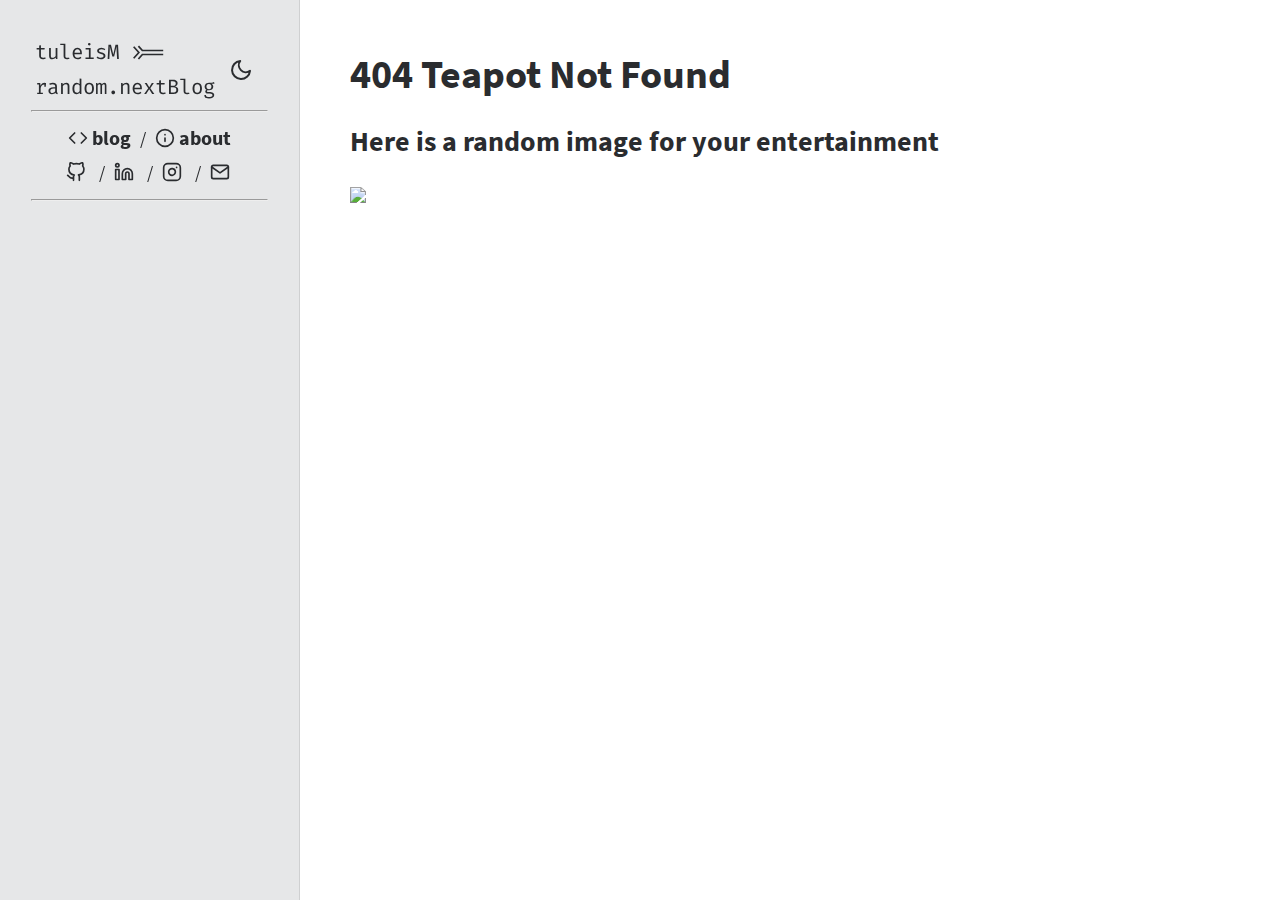
==== commit 79af61eb: "Updates" ====
--- a/404/index.html
+++ b/404/index.html
@@ -1,10 +1,18 @@
 <!DOCTYPE html>
 <html data-html-server-rendered="true" lang="en" data-vue-tag="%7B%22lang%22:%7B%22ssr%22:%22en%22%7D%7D">
   <head>
-    <title>Random.nextBlog by tuleism | Random.nextBlog</title><meta name="gridsome:hash" content="f4916febb7999b3860a765fd75c9df636c447c0b"><meta data-vue-tag="ssr" charset="utf-8"><meta data-vue-tag="ssr" name="generator" content="Gridsome v0.7.11"><meta data-vue-tag="ssr" data-key="viewport" name="viewport" content="width=device-width, initial-scale=1, viewport-fit=cover"><meta data-vue-tag="ssr" data-key="format-detection" name="format-detection" content="telephone=no"><meta data-vue-tag="ssr" name="theme-color" content="#10c186"><meta data-vue-tag="ssr" name="google-site-verification" content="cwS6wWeYJ-lTlEh9mPtc_UOGJjRptMvsO0nOQvqrzD4"><meta data-vue-tag="ssr" name="apple-mobile-web-app-status-bar-style" content="default"><link data-vue-tag="ssr" rel="icon" href="data:,"><link data-vue-tag="ssr" rel="icon" type="image/png" sizes="16x16" href="/assets/static/favicon.ce0531f.3229556683113e2c3373be22d950d386.png"><link data-vue-tag="ssr" rel="icon" type="image/png" sizes="32x32" href="/assets/static/favicon.ac8d93a.3229556683113e2c3373be22d950d386.png"><link data-vue-tag="ssr" rel="icon" type="image/png" sizes="96x96" href="/assets/static/favicon.b9532cc.3229556683113e2c3373be22d950d386.png"><link data-vue-tag="ssr" rel="apple-touch-icon" type="image/png" sizes="76x76" href="/assets/static/favicon.f22e9f3.3229556683113e2c3373be22d950d386.png"><link data-vue-tag="ssr" rel="apple-touch-icon" type="image/png" sizes="152x152" href="/assets/static/favicon.62d22cb.3229556683113e2c3373be22d950d386.png"><link data-vue-tag="ssr" rel="apple-touch-icon" type="image/png" sizes="120x120" href="/assets/static/favicon.1539b60.3229556683113e2c3373be22d950d386.png"><link data-vue-tag="ssr" rel="apple-touch-icon" type="image/png" sizes="167x167" href="/assets/static/favicon.dc0cdc5.3229556683113e2c3373be22d950d386.png"><link data-vue-tag="ssr" rel="apple-touch-icon" type="image/png" sizes="180x180" href="/assets/static/favicon.7b22250.3229556683113e2c3373be22d950d386.png"><link data-vue-tag="ssr" rel="manifest" href="/manifest.json"><link rel="preload" href="/assets/css/0.styles.e514fc7e.css" as="style"><link rel="preload" href="/assets/js/app.2991ff24.js" as="script"><link rel="preload" href="/assets/js/page--node-modules--gridsome--app--pages--404-vue.0eb091e1.js" as="script"><link rel="prefetch" href="/assets/js/page--src--pages--about-vue.1daa97ed.js"><link rel="prefetch" href="/assets/js/page--src--pages--index-vue.d45fdf85.js"><link rel="prefetch" href="/assets/js/page--src--templates--doc-vue.0e0f6642.js"><link rel="stylesheet" href="/assets/css/0.styles.e514fc7e.css"><noscript data-vue-tag="ssr"><style>.g-image--loading{display:none;}</style></noscript>
+    <title>Random.nextBlog | Random.nextBlog</title><meta name="gridsome:hash" content="ea4195ee26f7c9bd90c7be73fb48f2ef48ec67cd"><meta data-vue-tag="ssr" charset="utf-8"><meta data-vue-tag="ssr" name="generator" content="Gridsome v0.7.11"><meta data-vue-tag="ssr" data-key="viewport" name="viewport" content="width=device-width, initial-scale=1, viewport-fit=cover"><meta data-vue-tag="ssr" data-key="format-detection" name="format-detection" content="telephone=no"><meta data-vue-tag="ssr" name="theme-color" content="#10c186"><meta data-vue-tag="ssr" name="google-site-verification" content="cwS6wWeYJ-lTlEh9mPtc_UOGJjRptMvsO0nOQvqrzD4"><meta data-vue-tag="ssr" name="apple-mobile-web-app-status-bar-style" content="default"><meta data-vue-tag="ssr" name="author" content="Linh Nguyen"><meta data-vue-tag="ssr" name="copyright" content="Linh Nguyen, 2020. All rights reserved"><meta data-vue-tag="ssr" property="og:image" content="https://tuleism.github.io/logo-512.png"><meta data-vue-tag="ssr" name="twitter:card" content="summary"><meta data-vue-tag="ssr" name="twitter:site" content="@tuleism"><meta data-vue-tag="ssr" name="twitter:image" content="https://tuleism.github.io/logo-512.png"><meta data-vue-tag="ssr" data-key="description" name="description" content="Tech Blog on Scala, Programming, Data, Search and Distributed Systems"><link data-vue-tag="ssr" rel="icon" href="data:,"><link data-vue-tag="ssr" rel="icon" type="image/png" sizes="16x16" href="/assets/static/favicon.ce0531f.3229556683113e2c3373be22d950d386.png"><link data-vue-tag="ssr" rel="icon" type="image/png" sizes="32x32" href="/assets/static/favicon.ac8d93a.3229556683113e2c3373be22d950d386.png"><link data-vue-tag="ssr" rel="icon" type="image/png" sizes="96x96" href="/assets/static/favicon.b9532cc.3229556683113e2c3373be22d950d386.png"><link data-vue-tag="ssr" rel="apple-touch-icon" type="image/png" sizes="76x76" href="/assets/static/favicon.f22e9f3.3229556683113e2c3373be22d950d386.png"><link data-vue-tag="ssr" rel="apple-touch-icon" type="image/png" sizes="152x152" href="/assets/static/favicon.62d22cb.3229556683113e2c3373be22d950d386.png"><link data-vue-tag="ssr" rel="apple-touch-icon" type="image/png" sizes="120x120" href="/assets/static/favicon.1539b60.3229556683113e2c3373be22d950d386.png"><link data-vue-tag="ssr" rel="apple-touch-icon" type="image/png" sizes="167x167" href="/assets/static/favicon.dc0cdc5.3229556683113e2c3373be22d950d386.png"><link data-vue-tag="ssr" rel="apple-touch-icon" type="image/png" sizes="180x180" href="/assets/static/favicon.7b22250.3229556683113e2c3373be22d950d386.png"><link data-vue-tag="ssr" rel="manifest" href="/manifest.json"><link rel="preload" href="/assets/css/0.styles.aabccf00.css" as="style"><link rel="preload" href="/assets/js/app.59eae0af.js" as="script"><link rel="preload" href="/assets/js/page--src--pages--404-vue.8870d62e.js" as="script"><link rel="prefetch" href="/assets/js/page--src--pages--about-vue.c58b8302.js"><link rel="prefetch" href="/assets/js/page--src--pages--index-vue.f7f1e609.js"><link rel="prefetch" href="/assets/js/page--src--templates--doc-vue.6319a93b.js"><link rel="stylesheet" href="/assets/css/0.styles.aabccf00.css"><noscript data-vue-tag="ssr"><style>.g-image--loading{display:none;}</style></noscript>
   </head>
   <body >
-    <h1 data-server-rendered="true" id="app">404 - not found</h1>
-    <script>window.__INITIAL_STATE__={"data":null,"context":{}};(function(){var s;(s=document.currentScript||document.scripts[document.scripts.length-1]).parentNode.removeChild(s);}());</script><script src="/assets/js/app.2991ff24.js" defer></script><script src="/assets/js/page--node-modules--gridsome--app--pages--404-vue.0eb091e1.js" defer></script>
+    <div data-server-rendered="true" id="app" class="site" data-v-563cb90a><header class="header" data-v-1c71a4d0 data-v-563cb90a><a href="/" title="Back to home" class="blog-name active" data-v-795257bb data-v-1c71a4d0><span data-v-795257bb>tuleisM &gt;&gt;= random.nextBlog</span></a><nav class="nav" data-v-1c71a4d0><button id="themeSwitch" aria-label="Switch theme between light and dark" data-v-385ac126 data-v-1c71a4d0><!----><!----></button><button aria-label="Toggle the sidebar" class="toggle" data-v-def1a688 data-v-1c71a4d0><svg xmlns="http://www.w3.org/2000/svg" width="24" height="24" viewBox="0 0 24 24" fill="none" stroke="currentColor" stroke-width="2" stroke-linecap="round" stroke-linejoin="round" class="open feather feather-menu" data-v-def1a688 data-v-def1a688><line x1="3" y1="12" x2="21" y2="12" data-v-def1a688></line><line x1="3" y1="6" x2="21" y2="6" data-v-def1a688></line><line x1="3" y1="18" x2="21" y2="18" data-v-def1a688></line></svg><svg xmlns="http://www.w3.org/2000/svg" width="24" height="24" viewBox="0 0 24 24" fill="none" stroke="currentColor" stroke-width="2" stroke-linecap="round" stroke-linejoin="round" class="close feather feather-x" style="display:none;" data-v-def1a688 data-v-def1a688><line x1="18" y1="6" x2="6" y2="18" data-v-def1a688></line><line x1="6" y1="6" x2="18" y2="18" data-v-def1a688></line></svg></button></nav></header><aside class="sidebar" data-v-6b719ea2 data-v-563cb90a><nav data-v-6b719ea2><hr class="dashed" data-v-6b719ea2><div align="center" data-v-6b719ea2><a href="/" title="Blog" class="topic" data-v-6b719ea2><svg xmlns="http://www.w3.org/2000/svg" width="24" height="24" viewBox="0 0 24 24" fill="none" stroke="currentColor" stroke-width="2" stroke-linecap="round" stroke-linejoin="round" class="icon feather feather-code" data-v-6b719ea2><polyline points="16 18 22 12 16 6" data-v-6b719ea2></polyline><polyline points="8 6 2 12 8 18" data-v-6b719ea2></polyline></svg>blog</a>
+      /
+      <a href="/about/" title="About Me" class="topic" data-v-6b719ea2><svg xmlns="http://www.w3.org/2000/svg" width="24" height="24" viewBox="0 0 24 24" fill="none" stroke="currentColor" stroke-width="2" stroke-linecap="round" stroke-linejoin="round" class="icon feather feather-info" data-v-6b719ea2><circle cx="12" cy="12" r="10" data-v-6b719ea2></circle><line x1="12" y1="16" x2="12" y2="12" data-v-6b719ea2></line><line x1="12" y1="8" x2="12" y2="8" data-v-6b719ea2></line></svg>about</a></div><div align="center" data-v-6b719ea2><a title="GitHub @tuleism" href="https://github.com/tuleism" target="_blank" rel="noopener" class="topic" data-v-6b719ea2 data-v-6b719ea2><svg xmlns="http://www.w3.org/2000/svg" width="24" height="24" viewBox="0 0 24 24" fill="none" stroke="currentColor" stroke-width="2" stroke-linecap="round" stroke-linejoin="round" class="icon feather feather-github" data-v-6b719ea2 data-v-6b719ea2><path d="M9 19c-5 1.5-5-2.5-7-3m14 6v-3.87a3.37 3.37 0 0 0-.94-2.61c3.14-.35 6.44-1.54 6.44-7A5.44 5.44 0 0 0 20 4.77 5.07 5.07 0 0 0 19.91 1S18.73.65 16 2.48a13.38 13.38 0 0 0-7 0C6.27.65 5.09 1 5.09 1A5.07 5.07 0 0 0 5 4.77a5.44 5.44 0 0 0-1.5 3.78c0 5.42 3.3 6.61 6.44 7A3.37 3.37 0 0 0 9 18.13V22" data-v-6b719ea2 data-v-6b719ea2></path></svg></a>
+      /
+      <a title="LinkedIn @tuleism" href="https://www.linkedin.com/in/tuleism" target="_blank" rel="noopener" class="topic" data-v-6b719ea2 data-v-6b719ea2><svg xmlns="http://www.w3.org/2000/svg" width="24" height="24" viewBox="0 0 24 24" fill="none" stroke="currentColor" stroke-width="2" stroke-linecap="round" stroke-linejoin="round" class="icon feather feather-linkedin" data-v-6b719ea2 data-v-6b719ea2><path d="M16 8a6 6 0 0 1 6 6v7h-4v-7a2 2 0 0 0-2-2 2 2 0 0 0-2 2v7h-4v-7a6 6 0 0 1 6-6z" data-v-6b719ea2 data-v-6b719ea2></path><rect x="2" y="9" width="4" height="12" data-v-6b719ea2 data-v-6b719ea2></rect><circle cx="4" cy="4" r="2" data-v-6b719ea2 data-v-6b719ea2></circle></svg></a>
+      /
+      <a title="Instagram @randomphotohereandthere" href="https://www.instagram.com/randomphotohereandthere" target="_blank" rel="noopener" class="topic" data-v-6b719ea2 data-v-6b719ea2><svg xmlns="http://www.w3.org/2000/svg" width="24" height="24" viewBox="0 0 24 24" fill="none" stroke="currentColor" stroke-width="2" stroke-linecap="round" stroke-linejoin="round" class="icon feather feather-instagram" data-v-6b719ea2 data-v-6b719ea2><rect x="2" y="2" width="20" height="20" rx="5" ry="5" data-v-6b719ea2 data-v-6b719ea2></rect><path d="M16 11.37A4 4 0 1 1 12.63 8 4 4 0 0 1 16 11.37z" data-v-6b719ea2 data-v-6b719ea2></path><line x1="17.5" y1="6.5" x2="17.5" y2="6.5" data-v-6b719ea2 data-v-6b719ea2></line></svg></a>
+      /
+      <a title="Contact Me" href="mailto:tuleism@gmail.com" class="topic" data-v-6b719ea2 data-v-6b719ea2><svg xmlns="http://www.w3.org/2000/svg" width="24" height="24" viewBox="0 0 24 24" fill="none" stroke="currentColor" stroke-width="2" stroke-linecap="round" stroke-linejoin="round" class="icon feather feather-mail" data-v-6b719ea2 data-v-6b719ea2><path d="M4 4h16c1.1 0 2 .9 2 2v12c0 1.1-.9 2-2 2H4c-1.1 0-2-.9-2-2V6c0-1.1.9-2 2-2z" data-v-6b719ea2 data-v-6b719ea2></path><polyline points="22,6 12,13 2,6" data-v-6b719ea2 data-v-6b719ea2></polyline></svg></a></div><hr class="dashed" data-v-6b719ea2><!----><!----></nav></aside><main class="main" data-v-563cb90a><div class="content" data-v-563cb90a><h1 data-v-563cb90a>404 Teapot Not Found</h1><h2 data-v-563cb90a>Here is a random image for your entertainment</h2><img src="https://source.unsplash.com/random/800x600" data-v-563cb90a></div></main></div>
+    <script>window.__INITIAL_STATE__={"data":null,"context":{}};(function(){var s;(s=document.currentScript||document.scripts[document.scripts.length-1]).parentNode.removeChild(s);}());</script><script src="/assets/js/app.59eae0af.js" defer></script><script src="/assets/js/page--src--pages--404-vue.8870d62e.js" defer></script>
   </body>
 </html>
--- a/assets/css/0.styles.aabccf00.css
+++ b/assets/css/0.styles.aabccf00.css
@@ -0,0 +1 @@
+code[class*=language-][data-v-385ac126],pre[class*=language-][data-v-385ac126]{background:none;font-family:Fira Code,monospace;font-size:1rem;text-align:left;white-space:pre;word-spacing:normal;word-break:normal;word-wrap:normal;line-height:1.5;-moz-tab-size:4;-o-tab-size:4;tab-size:4;-webkit-hyphens:none;-ms-hyphens:none;hyphens:none;-webkit-transition:background .15s ease-in-out,color .15s ease-in-out;transition:background .15s ease-in-out,color .15s ease-in-out}code[class*=language-] [data-v-385ac126],pre[class*=language-] [data-v-385ac126]{-webkit-transition:color .15s ease-in-out;transition:color .15s ease-in-out}pre[class*=language-][data-v-385ac126]{font-size:.9rem;padding:20px;margin:1em 0;overflow:auto;border-radius:5px}:not(pre)>code[class*=language-][data-v-385ac126]{padding:.05em;border-radius:.3em;white-space:normal}.token.cdata[data-v-385ac126],.token.comment[data-v-385ac126],.token.doctype[data-v-385ac126],.token.prolog[data-v-385ac126]{color:#708090}.namespace[data-v-385ac126]{opacity:.7}.token.bold[data-v-385ac126],.token.important[data-v-385ac126]{font-weight:700}.token.italic[data-v-385ac126]{font-style:italic}.token.entity[data-v-385ac126]{cursor:help}.bright code[class*=language-][data-v-385ac126],.bright pre[class*=language-][data-v-385ac126]{color:#2a2c2f}.bright :not(pre)>code[class*=language-][data-v-385ac126],.bright pre[class*=language-][data-v-385ac126]{background:#e6e7e8}.bright .token.punctuation[data-v-385ac126]{color:#999}.bright .token.boolean[data-v-385ac126],.bright .token.constant[data-v-385ac126],.bright .token.deleted[data-v-385ac126],.bright .token.number[data-v-385ac126],.bright .token.property[data-v-385ac126],.bright .token.symbol[data-v-385ac126],.bright .token.tag[data-v-385ac126]{color:#905}.bright .token.attr-name[data-v-385ac126],.bright .token.builtin[data-v-385ac126],.bright .token.char[data-v-385ac126],.bright .token.inserted[data-v-385ac126],.bright .token.selector[data-v-385ac126],.bright .token.string[data-v-385ac126]{color:#690}.bright .language-css .token.string[data-v-385ac126],.bright .style .token.string[data-v-385ac126],.bright .token.entity[data-v-385ac126],.bright .token.operator[data-v-385ac126],.bright .token.url[data-v-385ac126]{color:#9a6e3a}.bright .token.atrule[data-v-385ac126],.bright .token.attr-value[data-v-385ac126],.bright .token.keyword[data-v-385ac126]{color:#07a}.bright .token.class-name[data-v-385ac126],.bright .token.function[data-v-385ac126]{color:#dd4a68}.bright .token.important[data-v-385ac126],.bright .token.regex[data-v-385ac126],.bright .token.variable[data-v-385ac126]{color:#e90}.dark code[class*=language-][data-v-385ac126],.dark pre[class*=language-][data-v-385ac126]{color:#fff}.dark :not(pre)>code[class*=language-][data-v-385ac126],.dark pre[class*=language-][data-v-385ac126]{background:#37393c}.dark .token.punctuation[data-v-385ac126]{color:#f8f8f2}.dark .language-scss .token.variable[data-v-385ac126],.dark .token.constant[data-v-385ac126],.dark .token.deleted[data-v-385ac126],.dark .token.property[data-v-385ac126],.dark .token.symbol[data-v-385ac126],.dark .token.tag[data-v-385ac126]{color:#f92672}.dark .token.boolean[data-v-385ac126],.dark .token.number[data-v-385ac126]{color:#ae81ff}.dark .token.attr-name[data-v-385ac126],.dark .token.builtin[data-v-385ac126],.dark .token.char[data-v-385ac126],.dark .token.inserted[data-v-385ac126],.dark .token.selector[data-v-385ac126],.dark .token.string[data-v-385ac126]{color:#a6e22e}.dark .language-css .token.string[data-v-385ac126],.dark .style .token.string[data-v-385ac126],.dark .token.entity[data-v-385ac126],.dark .token.operator[data-v-385ac126],.dark .token.url[data-v-385ac126],.dark .token.variable[data-v-385ac126]{color:#f8f8f2}.dark .token.atrule[data-v-385ac126],.dark .token.attr-value[data-v-385ac126],.dark .token.class-name[data-v-385ac126],.dark .token.function[data-v-385ac126]{color:#e6db74}.dark .token.keyword[data-v-385ac126]{color:#66d9ef}.dark .token.important[data-v-385ac126],.dark .token.regex[data-v-385ac126]{color:#fd971f}html[data-v-385ac126]{scroll-behavior:smooth}body[data-v-385ac126]{font-family:Source Sans Pro,sans-serif;font-size:1.15rem;margin:0;padding:0;line-height:1.7;-webkit-transition:background .15s ease-in-out,color .15s ease-in-out;transition:background .15s ease-in-out,color .15s ease-in-out}body[data-v-385ac126]:before{display:none;visibility:hidden;content:"small"}@media (min-width:768px){body[data-v-385ac126]:before{content:"large"}}body.bright[data-v-385ac126]{background:#fff;color:#2a2c2f}body.dark[data-v-385ac126]{background:#18191a;color:#fff}[data-v-385ac126]{box-sizing:border-box}h1[data-v-385ac126],h2[data-v-385ac126],h3[data-v-385ac126],h4[data-v-385ac126]{font-weight:700;line-height:1.2}h1[data-v-385ac126]{margin-top:0}@media (min-width:992px){h1[data-v-385ac126]{font-size:2.5rem}}a[data-v-385ac126]{color:#10c186}blockquote[data-v-385ac126]{border-left:3px solid #10c186;margin:1rem 1.5rem;padding:10px;opacity:.8}.bright blockquote[data-v-385ac126]{background:#e6e7e8}.dark blockquote[data-v-385ac126]{background:#37393c}blockquote p[data-v-385ac126]{margin:.5rem}button[data-v-385ac126]{background:none;border:0;padding:0;-webkit-transition:color .15s ease-in-out;transition:color .15s ease-in-out;cursor:pointer;width:48px;height:48px;position:relative}button[data-v-385ac126]:focus{outline:none}.dark button[data-v-385ac126]{color:#fff}.bright button[data-v-385ac126]{color:#2a2c2f}svg[data-v-385ac126]{position:absolute;top:12px;left:12px}.theme-enter-active[data-v-385ac126],.theme-leave-active[data-v-385ac126]{-webkit-transition:opacity .25s ease-in-out,-webkit-transform .25s ease-in-out;transition:opacity .25s ease-in-out,-webkit-transform .25s ease-in-out;transition:transform .25s ease-in-out,opacity .25s ease-in-out;transition:transform .25s ease-in-out,opacity .25s ease-in-out,-webkit-transform .25s ease-in-out}.theme-enter[data-v-385ac126],.theme-leave-to[data-v-385ac126]{-webkit-transform:translateY(20px) scale(.5);transform:translateY(20px) scale(.5);opacity:0}code[class*=language-][data-v-def1a688],pre[class*=language-][data-v-def1a688]{background:none;font-family:Fira Code,monospace;font-size:1rem;text-align:left;white-space:pre;word-spacing:normal;word-break:normal;word-wrap:normal;line-height:1.5;-moz-tab-size:4;-o-tab-size:4;tab-size:4;-webkit-hyphens:none;-ms-hyphens:none;hyphens:none;-webkit-transition:background .15s ease-in-out,color .15s ease-in-out;transition:background .15s ease-in-out,color .15s ease-in-out}code[class*=language-] [data-v-def1a688],pre[class*=language-] [data-v-def1a688]{-webkit-transition:color .15s ease-in-out;transition:color .15s ease-in-out}pre[class*=language-][data-v-def1a688]{font-size:.9rem;padding:20px;margin:1em 0;overflow:auto;border-radius:5px}:not(pre)>code[class*=language-][data-v-def1a688]{padding:.05em;border-radius:.3em;white-space:normal}.token.cdata[data-v-def1a688],.token.comment[data-v-def1a688],.token.doctype[data-v-def1a688],.token.prolog[data-v-def1a688]{color:#708090}.namespace[data-v-def1a688]{opacity:.7}.token.bold[data-v-def1a688],.token.important[data-v-def1a688]{font-weight:700}.token.italic[data-v-def1a688]{font-style:italic}.token.entity[data-v-def1a688]{cursor:help}.bright code[class*=language-][data-v-def1a688],.bright pre[class*=language-][data-v-def1a688]{color:#2a2c2f}.bright :not(pre)>code[class*=language-][data-v-def1a688],.bright pre[class*=language-][data-v-def1a688]{background:#e6e7e8}.bright .token.punctuation[data-v-def1a688]{color:#999}.bright .token.boolean[data-v-def1a688],.bright .token.constant[data-v-def1a688],.bright .token.deleted[data-v-def1a688],.bright .token.number[data-v-def1a688],.bright .token.property[data-v-def1a688],.bright .token.symbol[data-v-def1a688],.bright .token.tag[data-v-def1a688]{color:#905}.bright .token.attr-name[data-v-def1a688],.bright .token.builtin[data-v-def1a688],.bright .token.char[data-v-def1a688],.bright .token.inserted[data-v-def1a688],.bright .token.selector[data-v-def1a688],.bright .token.string[data-v-def1a688]{color:#690}.bright .language-css .token.string[data-v-def1a688],.bright .style .token.string[data-v-def1a688],.bright .token.entity[data-v-def1a688],.bright .token.operator[data-v-def1a688],.bright .token.url[data-v-def1a688]{color:#9a6e3a}.bright .token.atrule[data-v-def1a688],.bright .token.attr-value[data-v-def1a688],.bright .token.keyword[data-v-def1a688]{color:#07a}.bright .token.class-name[data-v-def1a688],.bright .token.function[data-v-def1a688]{color:#dd4a68}.bright .token.important[data-v-def1a688],.bright .token.regex[data-v-def1a688],.bright .token.variable[data-v-def1a688]{color:#e90}.dark code[class*=language-][data-v-def1a688],.dark pre[class*=language-][data-v-def1a688]{color:#fff}.dark :not(pre)>code[class*=language-][data-v-def1a688],.dark pre[class*=language-][data-v-def1a688]{background:#37393c}.dark .token.punctuation[data-v-def1a688]{color:#f8f8f2}.dark .language-scss .token.variable[data-v-def1a688],.dark .token.constant[data-v-def1a688],.dark .token.deleted[data-v-def1a688],.dark .token.property[data-v-def1a688],.dark .token.symbol[data-v-def1a688],.dark .token.tag[data-v-def1a688]{color:#f92672}.dark .token.boolean[data-v-def1a688],.dark .token.number[data-v-def1a688]{color:#ae81ff}.dark .token.attr-name[data-v-def1a688],.dark .token.builtin[data-v-def1a688],.dark .token.char[data-v-def1a688],.dark .token.inserted[data-v-def1a688],.dark .token.selector[data-v-def1a688],.dark .token.string[data-v-def1a688]{color:#a6e22e}.dark .language-css .token.string[data-v-def1a688],.dark .style .token.string[data-v-def1a688],.dark .token.entity[data-v-def1a688],.dark .token.operator[data-v-def1a688],.dark .token.url[data-v-def1a688],.dark .token.variable[data-v-def1a688]{color:#f8f8f2}.dark .token.atrule[data-v-def1a688],.dark .token.attr-value[data-v-def1a688],.dark .token.class-name[data-v-def1a688],.dark .token.function[data-v-def1a688]{color:#e6db74}.dark .token.keyword[data-v-def1a688]{color:#66d9ef}.dark .token.important[data-v-def1a688],.dark .token.regex[data-v-def1a688]{color:#fd971f}html[data-v-def1a688]{scroll-behavior:smooth}body[data-v-def1a688]{font-family:Source Sans Pro,sans-serif;font-size:1.15rem;margin:0;padding:0;line-height:1.7;-webkit-transition:background .15s ease-in-out,color .15s ease-in-out;transition:background .15s ease-in-out,color .15s ease-in-out}body[data-v-def1a688]:before{display:none;visibility:hidden;content:"small"}@media (min-width:768px){body[data-v-def1a688]:before{content:"large"}}body.bright[data-v-def1a688]{background:#fff;color:#2a2c2f}body.dark[data-v-def1a688]{background:#18191a;color:#fff}[data-v-def1a688]{box-sizing:border-box}h1[data-v-def1a688],h2[data-v-def1a688],h3[data-v-def1a688],h4[data-v-def1a688]{font-weight:700;line-height:1.2}h1[data-v-def1a688]{margin-top:0}@media (min-width:992px){h1[data-v-def1a688]{font-size:2.5rem}}a[data-v-def1a688]{color:#10c186}blockquote[data-v-def1a688]{border-left:3px solid #10c186;margin:1rem 1.5rem;padding:10px;opacity:.8}.bright blockquote[data-v-def1a688]{background:#e6e7e8}.dark blockquote[data-v-def1a688]{background:#37393c}blockquote p[data-v-def1a688]{margin:.5rem}button[data-v-def1a688]{background:none;border:0;padding:0;-webkit-transition:color .15s ease-in-out;transition:color .15s ease-in-out;cursor:pointer;width:48px;height:48px;position:relative}@media (min-width:768px){button[data-v-def1a688]{display:none}}button[data-v-def1a688]:focus{outline:none}.bright button[data-v-def1a688]{color:#2a2c2f}.dark button[data-v-def1a688]{color:#fff}svg[data-v-def1a688]{position:absolute;top:12px;left:12px}.toggle-enter-active[data-v-def1a688],.toggle-leave-active[data-v-def1a688]{-webkit-transition:opacity .25s ease-in-out,-webkit-transform .25s ease-in-out;transition:opacity .25s ease-in-out,-webkit-transform .25s ease-in-out;transition:transform .25s ease-in-out,opacity .25s ease-in-out;transition:transform .25s ease-in-out,opacity .25s ease-in-out,-webkit-transform .25s ease-in-out}.toggle-enter[data-v-def1a688],.toggle-leave-to[data-v-def1a688]{-webkit-transform:rotate(-180deg);transform:rotate(-180deg);opacity:0}code[class*=language-][data-v-795257bb],pre[class*=language-][data-v-795257bb]{background:none;font-family:Fira Code,monospace;font-size:1rem;text-align:left;white-space:pre;word-spacing:normal;word-break:normal;word-wrap:normal;line-height:1.5;-moz-tab-size:4;-o-tab-size:4;tab-size:4;-webkit-hyphens:none;-ms-hyphens:none;hyphens:none;-webkit-transition:background .15s ease-in-out,color .15s ease-in-out;transition:background .15s ease-in-out,color .15s ease-in-out}code[class*=language-] [data-v-795257bb],pre[class*=language-] [data-v-795257bb]{-webkit-transition:color .15s ease-in-out;transition:color .15s ease-in-out}pre[class*=language-][data-v-795257bb]{font-size:.9rem;padding:20px;margin:1em 0;overflow:auto;border-radius:5px}:not(pre)>code[class*=language-][data-v-795257bb]{padding:.05em;border-radius:.3em;white-space:normal}.token.cdata[data-v-795257bb],.token.comment[data-v-795257bb],.token.doctype[data-v-795257bb],.token.prolog[data-v-795257bb]{color:#708090}.namespace[data-v-795257bb]{opacity:.7}.token.bold[data-v-795257bb],.token.important[data-v-795257bb]{font-weight:700}.token.italic[data-v-795257bb]{font-style:italic}.token.entity[data-v-795257bb]{cursor:help}.bright code[class*=language-][data-v-795257bb],.bright pre[class*=language-][data-v-795257bb]{color:#2a2c2f}.bright :not(pre)>code[class*=language-][data-v-795257bb],.bright pre[class*=language-][data-v-795257bb]{background:#e6e7e8}.bright .token.punctuation[data-v-795257bb]{color:#999}.bright .token.boolean[data-v-795257bb],.bright .token.constant[data-v-795257bb],.bright .token.deleted[data-v-795257bb],.bright .token.number[data-v-795257bb],.bright .token.property[data-v-795257bb],.bright .token.symbol[data-v-795257bb],.bright .token.tag[data-v-795257bb]{color:#905}.bright .token.attr-name[data-v-795257bb],.bright .token.builtin[data-v-795257bb],.bright .token.char[data-v-795257bb],.bright .token.inserted[data-v-795257bb],.bright .token.selector[data-v-795257bb],.bright .token.string[data-v-795257bb]{color:#690}.bright .language-css .token.string[data-v-795257bb],.bright .style .token.string[data-v-795257bb],.bright .token.entity[data-v-795257bb],.bright .token.operator[data-v-795257bb],.bright .token.url[data-v-795257bb]{color:#9a6e3a}.bright .token.atrule[data-v-795257bb],.bright .token.attr-value[data-v-795257bb],.bright .token.keyword[data-v-795257bb]{color:#07a}.bright .token.class-name[data-v-795257bb],.bright .token.function[data-v-795257bb]{color:#dd4a68}.bright .token.important[data-v-795257bb],.bright .token.regex[data-v-795257bb],.bright .token.variable[data-v-795257bb]{color:#e90}.dark code[class*=language-][data-v-795257bb],.dark pre[class*=language-][data-v-795257bb]{color:#fff}.dark :not(pre)>code[class*=language-][data-v-795257bb],.dark pre[class*=language-][data-v-795257bb]{background:#37393c}.dark .token.punctuation[data-v-795257bb]{color:#f8f8f2}.dark .language-scss .token.variable[data-v-795257bb],.dark .token.constant[data-v-795257bb],.dark .token.deleted[data-v-795257bb],.dark .token.property[data-v-795257bb],.dark .token.symbol[data-v-795257bb],.dark .token.tag[data-v-795257bb]{color:#f92672}.dark .token.boolean[data-v-795257bb],.dark .token.number[data-v-795257bb]{color:#ae81ff}.dark .token.attr-name[data-v-795257bb],.dark .token.builtin[data-v-795257bb],.dark .token.char[data-v-795257bb],.dark .token.inserted[data-v-795257bb],.dark .token.selector[data-v-795257bb],.dark .token.string[data-v-795257bb]{color:#a6e22e}.dark .language-css .token.string[data-v-795257bb],.dark .style .token.string[data-v-795257bb],.dark .token.entity[data-v-795257bb],.dark .token.operator[data-v-795257bb],.dark .token.url[data-v-795257bb],.dark .token.variable[data-v-795257bb]{color:#f8f8f2}.dark .token.atrule[data-v-795257bb],.dark .token.attr-value[data-v-795257bb],.dark .token.class-name[data-v-795257bb],.dark .token.function[data-v-795257bb]{color:#e6db74}.dark .token.keyword[data-v-795257bb]{color:#66d9ef}.dark .token.important[data-v-795257bb],.dark .token.regex[data-v-795257bb]{color:#fd971f}html[data-v-795257bb]{scroll-behavior:smooth}body[data-v-795257bb]{font-family:Source Sans Pro,sans-serif;font-size:1.15rem;margin:0;padding:0;line-height:1.7;-webkit-transition:background .15s ease-in-out,color .15s ease-in-out;transition:background .15s ease-in-out,color .15s ease-in-out}body[data-v-795257bb]:before{display:none;visibility:hidden;content:"small"}@media (min-width:768px){body[data-v-795257bb]:before{content:"large"}}body.bright[data-v-795257bb]{background:#fff;color:#2a2c2f}body.dark[data-v-795257bb]{background:#18191a;color:#fff}[data-v-795257bb]{box-sizing:border-box}h1[data-v-795257bb],h2[data-v-795257bb],h3[data-v-795257bb],h4[data-v-795257bb]{font-weight:700;line-height:1.2}h1[data-v-795257bb]{margin-top:0}@media (min-width:992px){h1[data-v-795257bb]{font-size:2.5rem}}a[data-v-795257bb]{color:#10c186}blockquote[data-v-795257bb]{border-left:3px solid #10c186;margin:1rem 1.5rem;padding:10px;opacity:.8}.bright blockquote[data-v-795257bb]{background:#e6e7e8}.dark blockquote[data-v-795257bb]{background:#37393c}blockquote p[data-v-795257bb]{margin:.5rem}.logo[data-v-795257bb]{height:40px;display:block;-webkit-transition:color .15s ease-in-out;transition:color .15s ease-in-out;color:#2a2c2f;position:relative;-webkit-perspective:200px;perspective:200px}.logo div[data-v-795257bb]{height:40px;position:absolute;top:0;left:0}.logo img[data-v-795257bb]{height:100%;width:auto}.blog-name[data-v-795257bb]{font-family:Fira Code,monospace;font-size:1.3rem;text-decoration:none;color:inherit}.theme-enter-active[data-v-795257bb],.theme-leave-active[data-v-795257bb]{-webkit-transition:opacity .15s ease-in-out;transition:opacity .15s ease-in-out}.theme-enter[data-v-795257bb],.theme-leave-to[data-v-795257bb]{opacity:0}code[class*=language-][data-v-1c71a4d0],pre[class*=language-][data-v-1c71a4d0]{background:none;font-family:Fira Code,monospace;font-size:1rem;text-align:left;white-space:pre;word-spacing:normal;word-break:normal;word-wrap:normal;line-height:1.5;-moz-tab-size:4;-o-tab-size:4;tab-size:4;-webkit-hyphens:none;-ms-hyphens:none;hyphens:none;-webkit-transition:background .15s ease-in-out,color .15s ease-in-out;transition:background .15s ease-in-out,color .15s ease-in-out}code[class*=language-] [data-v-1c71a4d0],pre[class*=language-] [data-v-1c71a4d0]{-webkit-transition:color .15s ease-in-out;transition:color .15s ease-in-out}pre[class*=language-][data-v-1c71a4d0]{font-size:.9rem;padding:20px;margin:1em 0;overflow:auto;border-radius:5px}:not(pre)>code[class*=language-][data-v-1c71a4d0]{padding:.05em;border-radius:.3em;white-space:normal}.token.cdata[data-v-1c71a4d0],.token.comment[data-v-1c71a4d0],.token.doctype[data-v-1c71a4d0],.token.prolog[data-v-1c71a4d0]{color:#708090}.namespace[data-v-1c71a4d0]{opacity:.7}.token.bold[data-v-1c71a4d0],.token.important[data-v-1c71a4d0]{font-weight:700}.token.italic[data-v-1c71a4d0]{font-style:italic}.token.entity[data-v-1c71a4d0]{cursor:help}.bright code[class*=language-][data-v-1c71a4d0],.bright pre[class*=language-][data-v-1c71a4d0]{color:#2a2c2f}.bright :not(pre)>code[class*=language-][data-v-1c71a4d0],.bright pre[class*=language-][data-v-1c71a4d0]{background:#e6e7e8}.bright .token.punctuation[data-v-1c71a4d0]{color:#999}.bright .token.boolean[data-v-1c71a4d0],.bright .token.constant[data-v-1c71a4d0],.bright .token.deleted[data-v-1c71a4d0],.bright .token.number[data-v-1c71a4d0],.bright .token.property[data-v-1c71a4d0],.bright .token.symbol[data-v-1c71a4d0],.bright .token.tag[data-v-1c71a4d0]{color:#905}.bright .token.attr-name[data-v-1c71a4d0],.bright .token.builtin[data-v-1c71a4d0],.bright .token.char[data-v-1c71a4d0],.bright .token.inserted[data-v-1c71a4d0],.bright .token.selector[data-v-1c71a4d0],.bright .token.string[data-v-1c71a4d0]{color:#690}.bright .language-css .token.string[data-v-1c71a4d0],.bright .style .token.string[data-v-1c71a4d0],.bright .token.entity[data-v-1c71a4d0],.bright .token.operator[data-v-1c71a4d0],.bright .token.url[data-v-1c71a4d0]{color:#9a6e3a}.bright .token.atrule[data-v-1c71a4d0],.bright .token.attr-value[data-v-1c71a4d0],.bright .token.keyword[data-v-1c71a4d0]{color:#07a}.bright .token.class-name[data-v-1c71a4d0],.bright .token.function[data-v-1c71a4d0]{color:#dd4a68}.bright .token.important[data-v-1c71a4d0],.bright .token.regex[data-v-1c71a4d0],.bright .token.variable[data-v-1c71a4d0]{color:#e90}.dark code[class*=language-][data-v-1c71a4d0],.dark pre[class*=language-][data-v-1c71a4d0]{color:#fff}.dark :not(pre)>code[class*=language-][data-v-1c71a4d0],.dark pre[class*=language-][data-v-1c71a4d0]{background:#37393c}.dark .token.punctuation[data-v-1c71a4d0]{color:#f8f8f2}.dark .language-scss .token.variable[data-v-1c71a4d0],.dark .token.constant[data-v-1c71a4d0],.dark .token.deleted[data-v-1c71a4d0],.dark .token.property[data-v-1c71a4d0],.dark .token.symbol[data-v-1c71a4d0],.dark .token.tag[data-v-1c71a4d0]{color:#f92672}.dark .token.boolean[data-v-1c71a4d0],.dark .token.number[data-v-1c71a4d0]{color:#ae81ff}.dark .token.attr-name[data-v-1c71a4d0],.dark .token.builtin[data-v-1c71a4d0],.dark .token.char[data-v-1c71a4d0],.dark .token.inserted[data-v-1c71a4d0],.dark .token.selector[data-v-1c71a4d0],.dark .token.string[data-v-1c71a4d0]{color:#a6e22e}.dark .language-css .token.string[data-v-1c71a4d0],.dark .style .token.string[data-v-1c71a4d0],.dark .token.entity[data-v-1c71a4d0],.dark .token.operator[data-v-1c71a4d0],.dark .token.url[data-v-1c71a4d0],.dark .token.variable[data-v-1c71a4d0]{color:#f8f8f2}.dark .token.atrule[data-v-1c71a4d0],.dark .token.attr-value[data-v-1c71a4d0],.dark .token.class-name[data-v-1c71a4d0],.dark .token.function[data-v-1c71a4d0]{color:#e6db74}.dark .token.keyword[data-v-1c71a4d0]{color:#66d9ef}.dark .token.important[data-v-1c71a4d0],.dark .token.regex[data-v-1c71a4d0]{color:#fd971f}html[data-v-1c71a4d0]{scroll-behavior:smooth}body[data-v-1c71a4d0]{font-family:Source Sans Pro,sans-serif;font-size:1.15rem;margin:0;padding:0;line-height:1.7;-webkit-transition:background .15s ease-in-out,color .15s ease-in-out;transition:background .15s ease-in-out,color .15s ease-in-out}body[data-v-1c71a4d0]:before{display:none;visibility:hidden;content:"small"}@media (min-width:768px){body[data-v-1c71a4d0]:before{content:"large"}}body.bright[data-v-1c71a4d0]{background:#fff;color:#2a2c2f}body.dark[data-v-1c71a4d0]{background:#18191a;color:#fff}[data-v-1c71a4d0]{box-sizing:border-box}h1[data-v-1c71a4d0],h2[data-v-1c71a4d0],h3[data-v-1c71a4d0],h4[data-v-1c71a4d0]{font-weight:700;line-height:1.2}h1[data-v-1c71a4d0]{margin-top:0}@media (min-width:992px){h1[data-v-1c71a4d0]{font-size:2.5rem}}a[data-v-1c71a4d0]{color:#10c186}blockquote[data-v-1c71a4d0]{border-left:3px solid #10c186;margin:1rem 1.5rem;padding:10px;opacity:.8}.bright blockquote[data-v-1c71a4d0]{background:#e6e7e8}.dark blockquote[data-v-1c71a4d0]{background:#37393c}blockquote p[data-v-1c71a4d0]{margin:.5rem}.header[data-v-1c71a4d0]{display:-webkit-box;display:flex;-webkit-box-pack:justify;justify-content:space-between;-webkit-box-align:center;align-items:center;position:fixed;width:300px;top:0;right:-12px;left:0;z-index:10;padding:15px 20px;-webkit-transition:padding .15s linear,background .15s linear,border-color .15s linear;transition:padding .15s linear,background .15s linear,border-color .15s linear;will-change:padding,background;border-bottom:1px solid transparent}@media (min-width:768px){.header[data-v-1c71a4d0]{padding:35px}}@media (max-width:767px){.header--scrolled[data-v-1c71a4d0]{padding:15px 20px}.dark .header--scrolled[data-v-1c71a4d0]{background:#37393c;border-color:#212224}.bright .header--scrolled[data-v-1c71a4d0]{background:#e6e7e8;border-color:#cfd0d1}}nav[data-v-1c71a4d0]{display:-webkit-box;display:flex}code[class*=language-][data-v-6b719ea2],pre[class*=language-][data-v-6b719ea2]{background:none;font-family:Fira Code,monospace;font-size:1rem;text-align:left;white-space:pre;word-spacing:normal;word-break:normal;word-wrap:normal;line-height:1.5;-moz-tab-size:4;-o-tab-size:4;tab-size:4;-webkit-hyphens:none;-ms-hyphens:none;hyphens:none;-webkit-transition:background .15s ease-in-out,color .15s ease-in-out;transition:background .15s ease-in-out,color .15s ease-in-out}code[class*=language-] [data-v-6b719ea2],pre[class*=language-] [data-v-6b719ea2]{-webkit-transition:color .15s ease-in-out;transition:color .15s ease-in-out}pre[class*=language-][data-v-6b719ea2]{font-size:.9rem;padding:20px;margin:1em 0;overflow:auto;border-radius:5px}:not(pre)>code[class*=language-][data-v-6b719ea2]{padding:.05em;border-radius:.3em;white-space:normal}.token.cdata[data-v-6b719ea2],.token.comment[data-v-6b719ea2],.token.doctype[data-v-6b719ea2],.token.prolog[data-v-6b719ea2]{color:#708090}.namespace[data-v-6b719ea2]{opacity:.7}.token.bold[data-v-6b719ea2],.token.important[data-v-6b719ea2]{font-weight:700}.token.italic[data-v-6b719ea2]{font-style:italic}.token.entity[data-v-6b719ea2]{cursor:help}.bright code[class*=language-][data-v-6b719ea2],.bright pre[class*=language-][data-v-6b719ea2]{color:#2a2c2f}.bright :not(pre)>code[class*=language-][data-v-6b719ea2],.bright pre[class*=language-][data-v-6b719ea2]{background:#e6e7e8}.bright .token.punctuation[data-v-6b719ea2]{color:#999}.bright .token.boolean[data-v-6b719ea2],.bright .token.constant[data-v-6b719ea2],.bright .token.deleted[data-v-6b719ea2],.bright .token.number[data-v-6b719ea2],.bright .token.property[data-v-6b719ea2],.bright .token.symbol[data-v-6b719ea2],.bright .token.tag[data-v-6b719ea2]{color:#905}.bright .token.attr-name[data-v-6b719ea2],.bright .token.builtin[data-v-6b719ea2],.bright .token.char[data-v-6b719ea2],.bright .token.inserted[data-v-6b719ea2],.bright .token.selector[data-v-6b719ea2],.bright .token.string[data-v-6b719ea2]{color:#690}.bright .language-css .token.string[data-v-6b719ea2],.bright .style .token.string[data-v-6b719ea2],.bright .token.entity[data-v-6b719ea2],.bright .token.operator[data-v-6b719ea2],.bright .token.url[data-v-6b719ea2]{color:#9a6e3a}.bright .token.atrule[data-v-6b719ea2],.bright .token.attr-value[data-v-6b719ea2],.bright .token.keyword[data-v-6b719ea2]{color:#07a}.bright .token.class-name[data-v-6b719ea2],.bright .token.function[data-v-6b719ea2]{color:#dd4a68}.bright .token.important[data-v-6b719ea2],.bright .token.regex[data-v-6b719ea2],.bright .token.variable[data-v-6b719ea2]{color:#e90}.dark code[class*=language-][data-v-6b719ea2],.dark pre[class*=language-][data-v-6b719ea2]{color:#fff}.dark :not(pre)>code[class*=language-][data-v-6b719ea2],.dark pre[class*=language-][data-v-6b719ea2]{background:#37393c}.dark .token.punctuation[data-v-6b719ea2]{color:#f8f8f2}.dark .language-scss .token.variable[data-v-6b719ea2],.dark .token.constant[data-v-6b719ea2],.dark .token.deleted[data-v-6b719ea2],.dark .token.property[data-v-6b719ea2],.dark .token.symbol[data-v-6b719ea2],.dark .token.tag[data-v-6b719ea2]{color:#f92672}.dark .token.boolean[data-v-6b719ea2],.dark .token.number[data-v-6b719ea2]{color:#ae81ff}.dark .token.attr-name[data-v-6b719ea2],.dark .token.builtin[data-v-6b719ea2],.dark .token.char[data-v-6b719ea2],.dark .token.inserted[data-v-6b719ea2],.dark .token.selector[data-v-6b719ea2],.dark .token.string[data-v-6b719ea2]{color:#a6e22e}.dark .language-css .token.string[data-v-6b719ea2],.dark .style .token.string[data-v-6b719ea2],.dark .token.entity[data-v-6b719ea2],.dark .token.operator[data-v-6b719ea2],.dark .token.url[data-v-6b719ea2],.dark .token.variable[data-v-6b719ea2]{color:#f8f8f2}.dark .token.atrule[data-v-6b719ea2],.dark .token.attr-value[data-v-6b719ea2],.dark .token.class-name[data-v-6b719ea2],.dark .token.function[data-v-6b719ea2]{color:#e6db74}.dark .token.keyword[data-v-6b719ea2]{color:#66d9ef}.dark .token.important[data-v-6b719ea2],.dark .token.regex[data-v-6b719ea2]{color:#fd971f}html[data-v-6b719ea2]{scroll-behavior:smooth}body[data-v-6b719ea2]{font-family:Source Sans Pro,sans-serif;font-size:1.15rem;margin:0;padding:0;line-height:1.7;-webkit-transition:background .15s ease-in-out,color .15s ease-in-out;transition:background .15s ease-in-out,color .15s ease-in-out}body[data-v-6b719ea2]:before{display:none;visibility:hidden;content:"small"}@media (min-width:768px){body[data-v-6b719ea2]:before{content:"large"}}body.bright[data-v-6b719ea2]{background:#fff;color:#2a2c2f}body.dark[data-v-6b719ea2]{background:#18191a;color:#fff}[data-v-6b719ea2]{box-sizing:border-box}h1[data-v-6b719ea2],h2[data-v-6b719ea2],h3[data-v-6b719ea2],h4[data-v-6b719ea2]{font-weight:700;line-height:1.2}h1[data-v-6b719ea2]{margin-top:0}@media (min-width:992px){h1[data-v-6b719ea2]{font-size:2.5rem}}a[data-v-6b719ea2]{color:#10c186}blockquote[data-v-6b719ea2]{border-left:3px solid #10c186;margin:1rem 1.5rem;padding:10px;opacity:.8}.bright blockquote[data-v-6b719ea2]{background:#e6e7e8}.dark blockquote[data-v-6b719ea2]{background:#37393c}blockquote p[data-v-6b719ea2]{margin:.5rem}.sidebar[data-v-6b719ea2]{-webkit-transition:background .15s ease-in-out,border-color .15s linear,-webkit-transform .15s ease-in-out;transition:background .15s ease-in-out,border-color .15s linear,-webkit-transform .15s ease-in-out;transition:background .15s ease-in-out,transform .15s ease-in-out,border-color .15s linear;transition:background .15s ease-in-out,transform .15s ease-in-out,border-color .15s linear,-webkit-transform .15s ease-in-out;padding:100px 30px 30px;width:300px;position:fixed;top:0;bottom:0;left:0;z-index:9;will-change:transform;-webkit-transform:translateX(-300px);transform:translateX(-300px);border-right:1px solid transparent;overflow:auto}@media (min-width:768px){.sidebar[data-v-6b719ea2]{-webkit-transform:translateX(0);transform:translateX(0)}}.sidebar--open[data-v-6b719ea2]{-webkit-transform:translateX(0);transform:translateX(0)}.bright .sidebar[data-v-6b719ea2]{background:#e6e7e8;border-color:#cfd0d1}.dark .sidebar[data-v-6b719ea2]{background:#37393c;border-color:#212224}nav[data-v-6b719ea2]{position:relative;min-height:100%;border:1px solid transparent;padding-bottom:40px}nav a[data-v-6b719ea2]{text-decoration:none;color:inherit;padding-left:5px;padding-right:5px;font-size:1.25rem}nav a.active[data-v-6b719ea2]{color:#10c186}nav a svg[data-v-6b719ea2]{width:20px;height:20px;vertical-align:-3px;margin-right:4px}ul[data-v-6b719ea2]{list-style:none;padding:0;margin:0}ul a[data-v-6b719ea2]{text-decoration:none;color:inherit;padding:5px 0;display:block}ul a.active[data-v-6b719ea2]{color:#10c186}.section[data-v-6b719ea2]{margin-bottom:30px}.section-title[data-v-6b719ea2]{text-transform:uppercase;font-size:13px;margin-bottom:10px;padding-top:20px;opacity:.5;letter-spacing:.15em;font-weight:700}.topic[data-v-6b719ea2]{font-weight:700}.sub-topic[data-v-6b719ea2]{font-size:.875rem;position:relative;opacity:.8}.sub-topic[data-v-6b719ea2]:after{content:"";-webkit-transition:opacity .15s ease-in-out;transition:opacity .15s ease-in-out;width:6px;height:6px;background:#10c186;border-radius:100%;display:block;opacity:0;position:absolute;top:13px;left:-15px}.sub-topic.current[data-v-6b719ea2]:after{opacity:1}.git[data-v-6b719ea2]{position:absolute;bottom:0;left:0}code[class*=language-][data-v-563cb90a],pre[class*=language-][data-v-563cb90a]{background:none;font-family:Fira Code,monospace;font-size:1rem;text-align:left;white-space:pre;word-spacing:normal;word-break:normal;word-wrap:normal;line-height:1.5;-moz-tab-size:4;-o-tab-size:4;tab-size:4;-webkit-hyphens:none;-ms-hyphens:none;hyphens:none;-webkit-transition:background .15s ease-in-out,color .15s ease-in-out;transition:background .15s ease-in-out,color .15s ease-in-out}code[class*=language-] [data-v-563cb90a],pre[class*=language-] [data-v-563cb90a]{-webkit-transition:color .15s ease-in-out;transition:color .15s ease-in-out}pre[class*=language-][data-v-563cb90a]{font-size:.9rem;padding:20px;margin:1em 0;overflow:auto;border-radius:5px}:not(pre)>code[class*=language-][data-v-563cb90a]{padding:.05em;border-radius:.3em;white-space:normal}.token.cdata[data-v-563cb90a],.token.comment[data-v-563cb90a],.token.doctype[data-v-563cb90a],.token.prolog[data-v-563cb90a]{color:#708090}.namespace[data-v-563cb90a]{opacity:.7}.token.bold[data-v-563cb90a],.token.important[data-v-563cb90a]{font-weight:700}.token.italic[data-v-563cb90a]{font-style:italic}.token.entity[data-v-563cb90a]{cursor:help}.bright code[class*=language-][data-v-563cb90a],.bright pre[class*=language-][data-v-563cb90a]{color:#2a2c2f}.bright :not(pre)>code[class*=language-][data-v-563cb90a],.bright pre[class*=language-][data-v-563cb90a]{background:#e6e7e8}.bright .token.punctuation[data-v-563cb90a]{color:#999}.bright .token.boolean[data-v-563cb90a],.bright .token.constant[data-v-563cb90a],.bright .token.deleted[data-v-563cb90a],.bright .token.number[data-v-563cb90a],.bright .token.property[data-v-563cb90a],.bright .token.symbol[data-v-563cb90a],.bright .token.tag[data-v-563cb90a]{color:#905}.bright .token.attr-name[data-v-563cb90a],.bright .token.builtin[data-v-563cb90a],.bright .token.char[data-v-563cb90a],.bright .token.inserted[data-v-563cb90a],.bright .token.selector[data-v-563cb90a],.bright .token.string[data-v-563cb90a]{color:#690}.bright .language-css .token.string[data-v-563cb90a],.bright .style .token.string[data-v-563cb90a],.bright .token.entity[data-v-563cb90a],.bright .token.operator[data-v-563cb90a],.bright .token.url[data-v-563cb90a]{color:#9a6e3a}.bright .token.atrule[data-v-563cb90a],.bright .token.attr-value[data-v-563cb90a],.bright .token.keyword[data-v-563cb90a]{color:#07a}.bright .token.class-name[data-v-563cb90a],.bright .token.function[data-v-563cb90a]{color:#dd4a68}.bright .token.important[data-v-563cb90a],.bright .token.regex[data-v-563cb90a],.bright .token.variable[data-v-563cb90a]{color:#e90}.dark code[class*=language-][data-v-563cb90a],.dark pre[class*=language-][data-v-563cb90a]{color:#fff}.dark :not(pre)>code[class*=language-][data-v-563cb90a],.dark pre[class*=language-][data-v-563cb90a]{background:#37393c}.dark .token.punctuation[data-v-563cb90a]{color:#f8f8f2}.dark .language-scss .token.variable[data-v-563cb90a],.dark .token.constant[data-v-563cb90a],.dark .token.deleted[data-v-563cb90a],.dark .token.property[data-v-563cb90a],.dark .token.symbol[data-v-563cb90a],.dark .token.tag[data-v-563cb90a]{color:#f92672}.dark .token.boolean[data-v-563cb90a],.dark .token.number[data-v-563cb90a]{color:#ae81ff}.dark .token.attr-name[data-v-563cb90a],.dark .token.builtin[data-v-563cb90a],.dark .token.char[data-v-563cb90a],.dark .token.inserted[data-v-563cb90a],.dark .token.selector[data-v-563cb90a],.dark .token.string[data-v-563cb90a]{color:#a6e22e}.dark .language-css .token.string[data-v-563cb90a],.dark .style .token.string[data-v-563cb90a],.dark .token.entity[data-v-563cb90a],.dark .token.operator[data-v-563cb90a],.dark .token.url[data-v-563cb90a],.dark .token.variable[data-v-563cb90a]{color:#f8f8f2}.dark .token.atrule[data-v-563cb90a],.dark .token.attr-value[data-v-563cb90a],.dark .token.class-name[data-v-563cb90a],.dark .token.function[data-v-563cb90a]{color:#e6db74}.dark .token.keyword[data-v-563cb90a]{color:#66d9ef}.dark .token.important[data-v-563cb90a],.dark .token.regex[data-v-563cb90a]{color:#fd971f}html[data-v-563cb90a]{scroll-behavior:smooth}body[data-v-563cb90a]{font-family:Source Sans Pro,sans-serif;font-size:1.15rem;margin:0;padding:0;line-height:1.7;-webkit-transition:background .15s ease-in-out,color .15s ease-in-out;transition:background .15s ease-in-out,color .15s ease-in-out}body[data-v-563cb90a]:before{display:none;visibility:hidden;content:"small"}@media (min-width:768px){body[data-v-563cb90a]:before{content:"large"}}body.bright[data-v-563cb90a]{background:#fff;color:#2a2c2f}body.dark[data-v-563cb90a]{background:#18191a;color:#fff}[data-v-563cb90a]{box-sizing:border-box}h1[data-v-563cb90a],h2[data-v-563cb90a],h3[data-v-563cb90a],h4[data-v-563cb90a]{font-weight:700;line-height:1.2}h1[data-v-563cb90a]{margin-top:0}@media (min-width:992px){h1[data-v-563cb90a]{font-size:2.5rem}}a[data-v-563cb90a]{color:#10c186}blockquote[data-v-563cb90a]{border-left:3px solid #10c186;margin:1rem 1.5rem;padding:10px;opacity:.8}.bright blockquote[data-v-563cb90a]{background:#e6e7e8}.dark blockquote[data-v-563cb90a]{background:#37393c}blockquote p[data-v-563cb90a]{margin:.5rem}.site[data-v-563cb90a]{overflow:hidden}.main[data-v-563cb90a]{padding:100px 30px 30px;max-width:1000px;-webkit-transition:-webkit-transform .15s ease-in-out;transition:-webkit-transform .15s ease-in-out;transition:transform .15s ease-in-out;transition:transform .15s ease-in-out,-webkit-transform .15s ease-in-out}@media (min-width:768px){.main[data-v-563cb90a]{padding:100px 30px 30px;-webkit-transform:translateX(300px);transform:translateX(300px);width:calc(100% - 300px)}}@media (min-width:992px){.main[data-v-563cb90a]{padding:50px 50px 30px}}.main--no-sidebar[data-v-563cb90a]{-webkit-transform:translate(0);transform:translate(0);margin:0 auto;width:100%;max-width:1400px}.main--sidebar-is-open[data-v-563cb90a]{-webkit-transform:translate(300px);transform:translate(300px)}code[class*=language-],pre[class*=language-]{background:none;font-family:Fira Code,monospace;font-size:1rem;text-align:left;white-space:pre;word-spacing:normal;word-break:normal;word-wrap:normal;line-height:1.5;-moz-tab-size:4;-o-tab-size:4;tab-size:4;-webkit-hyphens:none;-ms-hyphens:none;hyphens:none;-webkit-transition:background .15s ease-in-out,color .15s ease-in-out;transition:background .15s ease-in-out,color .15s ease-in-out}code[class*=language-] *,pre[class*=language-] *{-webkit-transition:color .15s ease-in-out;transition:color .15s ease-in-out}pre[class*=language-]{font-size:.9rem;padding:20px;margin:1em 0;overflow:auto;border-radius:5px}:not(pre)>code[class*=language-]{padding:.05em;border-radius:.3em;white-space:normal}.token.cdata,.token.comment,.token.doctype,.token.prolog{color:#708090}.namespace{opacity:.7}.token.bold,.token.important{font-weight:700}.token.italic{font-style:italic}.token.entity{cursor:help}.bright code[class*=language-],.bright pre[class*=language-]{color:#2a2c2f}.bright :not(pre)>code[class*=language-],.bright pre[class*=language-]{background:#e6e7e8}.bright .token.punctuation{color:#999}.bright .token.boolean,.bright .token.constant,.bright .token.deleted,.bright .token.number,.bright .token.property,.bright .token.symbol,.bright .token.tag{color:#905}.bright .token.attr-name,.bright .token.builtin,.bright .token.char,.bright .token.inserted,.bright .token.selector,.bright .token.string{color:#690}.bright .language-css .token.string,.bright .style .token.string,.bright .token.entity,.bright .token.operator,.bright .token.url{color:#9a6e3a}.bright .token.atrule,.bright .token.attr-value,.bright .token.keyword{color:#07a}.bright .token.class-name,.bright .token.function{color:#dd4a68}.bright .token.important,.bright .token.regex,.bright .token.variable{color:#e90}.dark code[class*=language-],.dark pre[class*=language-]{color:#fff}.dark :not(pre)>code[class*=language-],.dark pre[class*=language-]{background:#37393c}.dark .token.punctuation{color:#f8f8f2}.dark .language-scss .token.variable,.dark .token.constant,.dark .token.deleted,.dark .token.property,.dark .token.symbol,.dark .token.tag{color:#f92672}.dark .token.boolean,.dark .token.number{color:#ae81ff}.dark .token.attr-name,.dark .token.builtin,.dark .token.char,.dark .token.inserted,.dark .token.selector,.dark .token.string{color:#a6e22e}.dark .language-css .token.string,.dark .style .token.string,.dark .token.entity,.dark .token.operator,.dark .token.url,.dark .token.variable{color:#f8f8f2}.dark .token.atrule,.dark .token.attr-value,.dark .token.class-name,.dark .token.function{color:#e6db74}.dark .token.keyword{color:#66d9ef}.dark .token.important,.dark .token.regex{color:#fd971f}html{scroll-behavior:smooth}body{font-family:Source Sans Pro,sans-serif;font-size:1.15rem;margin:0;padding:0;line-height:1.7;-webkit-transition:background .15s ease-in-out,color .15s ease-in-out;transition:background .15s ease-in-out,color .15s ease-in-out}body:before{display:none;visibility:hidden;content:"small"}@media (min-width:768px){body:before{content:"large"}}body.bright{background:#fff;color:#2a2c2f}body.dark{background:#18191a;color:#fff}*{box-sizing:border-box}h1,h2,h3,h4{font-weight:700;line-height:1.2}h1{margin-top:0}@media (min-width:992px){h1{font-size:2.5rem}}a{color:#10c186}blockquote{border-left:3px solid #10c186;margin:1rem 1.5rem;padding:10px;opacity:.8}.bright blockquote{background:#e6e7e8}.dark blockquote{background:#37393c}blockquote p{margin:.5rem}@font-face{font-family:Source Sans Pro;font-style:normal;font-display:swap;font-weight:200;src:local("Source Sans Pro Extra Light "),local("Source Sans Pro-Extra Light"),url(/assets/fonts/source-sans-pro-latin-200.3d06ebb9.woff2) format("woff2"),url(/assets/fonts/source-sans-pro-latin-200.e00791c8.woff) format("woff")}@font-face{font-family:Source Sans Pro;font-style:italic;font-display:swap;font-weight:200;src:local("Source Sans Pro Extra Light italic"),local("Source Sans Pro-Extra Lightitalic"),url(/assets/fonts/source-sans-pro-latin-200italic.b57e3a17.woff2) format("woff2"),url(/assets/fonts/source-sans-pro-latin-200italic.88e0e4cd.woff) format("woff")}@font-face{font-family:Source Sans Pro;font-style:normal;font-display:swap;font-weight:300;src:local("Source Sans Pro Light "),local("Source Sans Pro-Light"),url(/assets/fonts/source-sans-pro-latin-300.88af8417.woff2) format("woff2"),url(/assets/fonts/source-sans-pro-latin-300.6255adef.woff) format("woff")}@font-face{font-family:Source Sans Pro;font-style:italic;font-display:swap;font-weight:300;src:local("Source Sans Pro Light italic"),local("Source Sans Pro-Lightitalic"),url(/assets/fonts/source-sans-pro-latin-300italic.08883c50.woff2) format("woff2"),url(/assets/fonts/source-sans-pro-latin-300italic.d8a93f83.woff) format("woff")}@font-face{font-family:Source Sans Pro;font-style:normal;font-display:swap;font-weight:400;src:local("Source Sans Pro Regular "),local("Source Sans Pro-Regular"),url(/assets/fonts/source-sans-pro-latin-400.76d8cbb0.woff2) format("woff2"),url(/assets/fonts/source-sans-pro-latin-400.f94f84eb.woff) format("woff")}@font-face{font-family:Source Sans Pro;font-style:italic;font-display:swap;font-weight:400;src:local("Source Sans Pro Regular italic"),local("Source Sans Pro-Regularitalic"),url(/assets/fonts/source-sans-pro-latin-400italic.981d17e7.woff2) format("woff2"),url(/assets/fonts/source-sans-pro-latin-400italic.63f8016b.woff) format("woff")}@font-face{font-family:Source Sans Pro;font-style:normal;font-display:swap;font-weight:600;src:local("Source Sans Pro SemiBold "),local("Source Sans Pro-SemiBold"),url(/assets/fonts/source-sans-pro-latin-600.b3866d3f.woff2) format("woff2"),url(/assets/fonts/source-sans-pro-latin-600.08fdd6f1.woff) format("woff")}@font-face{font-family:Source Sans Pro;font-style:italic;font-display:swap;font-weight:600;src:local("Source Sans Pro SemiBold italic"),local("Source Sans Pro-SemiBolditalic"),url(/assets/fonts/source-sans-pro-latin-600italic.b64533f9.woff2) format("woff2"),url(/assets/fonts/source-sans-pro-latin-600italic.30179d0f.woff) format("woff")}@font-face{font-family:Source Sans Pro;font-style:normal;font-display:swap;font-weight:700;src:local("Source Sans Pro Bold "),local("Source Sans Pro-Bold"),url(/assets/fonts/source-sans-pro-latin-700.f04441cf.woff2) format("woff2"),url(/assets/fonts/source-sans-pro-latin-700.d9d2bac7.woff) format("woff")}@font-face{font-family:Source Sans Pro;font-style:italic;font-display:swap;font-weight:700;src:local("Source Sans Pro Bold italic"),local("Source Sans Pro-Bolditalic"),url(/assets/fonts/source-sans-pro-latin-700italic.7c42c1f2.woff2) format("woff2"),url(/assets/fonts/source-sans-pro-latin-700italic.dbccded0.woff) format("woff")}@font-face{font-family:Source Sans Pro;font-style:normal;font-display:swap;font-weight:900;src:local("Source Sans Pro Black "),local("Source Sans Pro-Black"),url(/assets/fonts/source-sans-pro-latin-900.57036c00.woff2) format("woff2"),url(/assets/fonts/source-sans-pro-latin-900.03101aad.woff) format("woff")}@font-face{font-family:Source Sans Pro;font-style:italic;font-display:swap;font-weight:900;src:local("Source Sans Pro Black italic"),local("Source Sans Pro-Blackitalic"),url(/assets/fonts/source-sans-pro-latin-900italic.e89d57e5.woff2) format("woff2"),url(/assets/fonts/source-sans-pro-latin-900italic.28a4bcda.woff) format("woff")}@font-face{font-family:Fira Code;font-style:normal;font-display:swap;font-weight:300;src:local("Fira Code Light "),local("Fira Code-Light"),url(/assets/fonts/fira-code-latin-300.c8738de0.woff2) format("woff2"),url(/assets/fonts/fira-code-latin-300.ac896927.woff) format("woff")}@font-face{font-family:Fira Code;font-style:normal;font-display:swap;font-weight:400;src:local("Fira Code Regular "),local("Fira Code-Regular"),url(/assets/fonts/fira-code-latin-400.32bcbba0.woff2) format("woff2"),url(/assets/fonts/fira-code-latin-400.56ef019c.woff) format("woff")}@font-face{font-family:Fira Code;font-style:normal;font-display:swap;font-weight:500;src:local("Fira Code Medium "),local("Fira Code-Medium"),url(/assets/fonts/fira-code-latin-500.705e674b.woff2) format("woff2"),url(/assets/fonts/fira-code-latin-500.13a4f936.woff) format("woff")}@font-face{font-family:Fira Code;font-style:normal;font-display:swap;font-weight:600;src:local("Fira Code SemiBold "),local("Fira Code-SemiBold"),url(/assets/fonts/fira-code-latin-600.a8d12798.woff2) format("woff2"),url(/assets/fonts/fira-code-latin-600.f9466b46.woff) format("woff")}@font-face{font-family:Fira Code;font-style:normal;font-display:swap;font-weight:700;src:local("Fira Code Bold "),local("Fira Code-Bold"),url(/assets/fonts/fira-code-latin-700.ab684891.woff2) format("woff2"),url(/assets/fonts/fira-code-latin-700.9ac7ca01.woff) format("woff")}code[class*=language-][data-v-2a1be845],pre[class*=language-][data-v-2a1be845]{background:none;font-family:Fira Code,monospace;font-size:1rem;text-align:left;white-space:pre;word-spacing:normal;word-break:normal;word-wrap:normal;line-height:1.5;-moz-tab-size:4;-o-tab-size:4;tab-size:4;-webkit-hyphens:none;-ms-hyphens:none;hyphens:none;-webkit-transition:background .15s ease-in-out,color .15s ease-in-out;transition:background .15s ease-in-out,color .15s ease-in-out}code[class*=language-] [data-v-2a1be845],pre[class*=language-] [data-v-2a1be845]{-webkit-transition:color .15s ease-in-out;transition:color .15s ease-in-out}pre[class*=language-][data-v-2a1be845]{font-size:.9rem;padding:20px;margin:1em 0;overflow:auto;border-radius:5px}:not(pre)>code[class*=language-][data-v-2a1be845]{padding:.05em;border-radius:.3em;white-space:normal}.token.cdata[data-v-2a1be845],.token.comment[data-v-2a1be845],.token.doctype[data-v-2a1be845],.token.prolog[data-v-2a1be845]{color:#708090}.namespace[data-v-2a1be845]{opacity:.7}.token.bold[data-v-2a1be845],.token.important[data-v-2a1be845]{font-weight:700}.token.italic[data-v-2a1be845]{font-style:italic}.token.entity[data-v-2a1be845]{cursor:help}.bright code[class*=language-][data-v-2a1be845],.bright pre[class*=language-][data-v-2a1be845]{color:#2a2c2f}.bright :not(pre)>code[class*=language-][data-v-2a1be845],.bright pre[class*=language-][data-v-2a1be845]{background:#e6e7e8}.bright .token.punctuation[data-v-2a1be845]{color:#999}.bright .token.boolean[data-v-2a1be845],.bright .token.constant[data-v-2a1be845],.bright .token.deleted[data-v-2a1be845],.bright .token.number[data-v-2a1be845],.bright .token.property[data-v-2a1be845],.bright .token.symbol[data-v-2a1be845],.bright .token.tag[data-v-2a1be845]{color:#905}.bright .token.attr-name[data-v-2a1be845],.bright .token.builtin[data-v-2a1be845],.bright .token.char[data-v-2a1be845],.bright .token.inserted[data-v-2a1be845],.bright .token.selector[data-v-2a1be845],.bright .token.string[data-v-2a1be845]{color:#690}.bright .language-css .token.string[data-v-2a1be845],.bright .style .token.string[data-v-2a1be845],.bright .token.entity[data-v-2a1be845],.bright .token.operator[data-v-2a1be845],.bright .token.url[data-v-2a1be845]{color:#9a6e3a}.bright .token.atrule[data-v-2a1be845],.bright .token.attr-value[data-v-2a1be845],.bright .token.keyword[data-v-2a1be845]{color:#07a}.bright .token.class-name[data-v-2a1be845],.bright .token.function[data-v-2a1be845]{color:#dd4a68}.bright .token.important[data-v-2a1be845],.bright .token.regex[data-v-2a1be845],.bright .token.variable[data-v-2a1be845]{color:#e90}.dark code[class*=language-][data-v-2a1be845],.dark pre[class*=language-][data-v-2a1be845]{color:#fff}.dark :not(pre)>code[class*=language-][data-v-2a1be845],.dark pre[class*=language-][data-v-2a1be845]{background:#37393c}.dark .token.punctuation[data-v-2a1be845]{color:#f8f8f2}.dark .language-scss .token.variable[data-v-2a1be845],.dark .token.constant[data-v-2a1be845],.dark .token.deleted[data-v-2a1be845],.dark .token.property[data-v-2a1be845],.dark .token.symbol[data-v-2a1be845],.dark .token.tag[data-v-2a1be845]{color:#f92672}.dark .token.boolean[data-v-2a1be845],.dark .token.number[data-v-2a1be845]{color:#ae81ff}.dark .token.attr-name[data-v-2a1be845],.dark .token.builtin[data-v-2a1be845],.dark .token.char[data-v-2a1be845],.dark .token.inserted[data-v-2a1be845],.dark .token.selector[data-v-2a1be845],.dark .token.string[data-v-2a1be845]{color:#a6e22e}.dark .language-css .token.string[data-v-2a1be845],.dark .style .token.string[data-v-2a1be845],.dark .token.entity[data-v-2a1be845],.dark .token.operator[data-v-2a1be845],.dark .token.url[data-v-2a1be845],.dark .token.variable[data-v-2a1be845]{color:#f8f8f2}.dark .token.atrule[data-v-2a1be845],.dark .token.attr-value[data-v-2a1be845],.dark .token.class-name[data-v-2a1be845],.dark .token.function[data-v-2a1be845]{color:#e6db74}.dark .token.keyword[data-v-2a1be845]{color:#66d9ef}.dark .token.important[data-v-2a1be845],.dark .token.regex[data-v-2a1be845]{color:#fd971f}html[data-v-2a1be845]{scroll-behavior:smooth}body[data-v-2a1be845]{font-family:Source Sans Pro,sans-serif;font-size:1.15rem;margin:0;padding:0;line-height:1.7;-webkit-transition:background .15s ease-in-out,color .15s ease-in-out;transition:background .15s ease-in-out,color .15s ease-in-out}body[data-v-2a1be845]:before{display:none;visibility:hidden;content:"small"}@media (min-width:768px){body[data-v-2a1be845]:before{content:"large"}}body.bright[data-v-2a1be845]{background:#fff;color:#2a2c2f}body.dark[data-v-2a1be845]{background:#18191a;color:#fff}[data-v-2a1be845]{box-sizing:border-box}h1[data-v-2a1be845],h2[data-v-2a1be845],h3[data-v-2a1be845],h4[data-v-2a1be845]{font-weight:700;line-height:1.2}h1[data-v-2a1be845]{margin-top:0}@media (min-width:992px){h1[data-v-2a1be845]{font-size:2.5rem}}a[data-v-2a1be845]{color:#10c186}blockquote[data-v-2a1be845]{border-left:3px solid #10c186;margin:1rem 1.5rem;padding:10px;opacity:.8}.bright blockquote[data-v-2a1be845]{background:#e6e7e8}.dark blockquote[data-v-2a1be845]{background:#37393c}blockquote p[data-v-2a1be845]{margin:.5rem}[data-v-2a1be845]>h2{padding-top:80px;margin-top:-80px}@media (min-width:992px){[data-v-2a1be845]>h2{font-size:1.5rem}}[data-v-2a1be845]>p>img{max-width:100%}.markdown[data-v-2a1be845]{padding-bottom:50vh}code[class*=language-][data-v-0439dc40],pre[class*=language-][data-v-0439dc40]{background:none;font-family:Fira Code,monospace;font-size:1rem;text-align:left;white-space:pre;word-spacing:normal;word-break:normal;word-wrap:normal;line-height:1.5;-moz-tab-size:4;-o-tab-size:4;tab-size:4;-webkit-hyphens:none;-ms-hyphens:none;hyphens:none;-webkit-transition:background .15s ease-in-out,color .15s ease-in-out;transition:background .15s ease-in-out,color .15s ease-in-out}code[class*=language-] [data-v-0439dc40],pre[class*=language-] [data-v-0439dc40]{-webkit-transition:color .15s ease-in-out;transition:color .15s ease-in-out}pre[class*=language-][data-v-0439dc40]{font-size:.9rem;padding:20px;margin:1em 0;overflow:auto;border-radius:5px}:not(pre)>code[class*=language-][data-v-0439dc40]{padding:.05em;border-radius:.3em;white-space:normal}.token.cdata[data-v-0439dc40],.token.comment[data-v-0439dc40],.token.doctype[data-v-0439dc40],.token.prolog[data-v-0439dc40]{color:#708090}.namespace[data-v-0439dc40]{opacity:.7}.token.bold[data-v-0439dc40],.token.important[data-v-0439dc40]{font-weight:700}.token.italic[data-v-0439dc40]{font-style:italic}.token.entity[data-v-0439dc40]{cursor:help}.bright code[class*=language-][data-v-0439dc40],.bright pre[class*=language-][data-v-0439dc40]{color:#2a2c2f}.bright :not(pre)>code[class*=language-][data-v-0439dc40],.bright pre[class*=language-][data-v-0439dc40]{background:#e6e7e8}.bright .token.punctuation[data-v-0439dc40]{color:#999}.bright .token.boolean[data-v-0439dc40],.bright .token.constant[data-v-0439dc40],.bright .token.deleted[data-v-0439dc40],.bright .token.number[data-v-0439dc40],.bright .token.property[data-v-0439dc40],.bright .token.symbol[data-v-0439dc40],.bright .token.tag[data-v-0439dc40]{color:#905}.bright .token.attr-name[data-v-0439dc40],.bright .token.builtin[data-v-0439dc40],.bright .token.char[data-v-0439dc40],.bright .token.inserted[data-v-0439dc40],.bright .token.selector[data-v-0439dc40],.bright .token.string[data-v-0439dc40]{color:#690}.bright .language-css .token.string[data-v-0439dc40],.bright .style .token.string[data-v-0439dc40],.bright .token.entity[data-v-0439dc40],.bright .token.operator[data-v-0439dc40],.bright .token.url[data-v-0439dc40]{color:#9a6e3a}.bright .token.atrule[data-v-0439dc40],.bright .token.attr-value[data-v-0439dc40],.bright .token.keyword[data-v-0439dc40]{color:#07a}.bright .token.class-name[data-v-0439dc40],.bright .token.function[data-v-0439dc40]{color:#dd4a68}.bright .token.important[data-v-0439dc40],.bright .token.regex[data-v-0439dc40],.bright .token.variable[data-v-0439dc40]{color:#e90}.dark code[class*=language-][data-v-0439dc40],.dark pre[class*=language-][data-v-0439dc40]{color:#fff}.dark :not(pre)>code[class*=language-][data-v-0439dc40],.dark pre[class*=language-][data-v-0439dc40]{background:#37393c}.dark .token.punctuation[data-v-0439dc40]{color:#f8f8f2}.dark .language-scss .token.variable[data-v-0439dc40],.dark .token.constant[data-v-0439dc40],.dark .token.deleted[data-v-0439dc40],.dark .token.property[data-v-0439dc40],.dark .token.symbol[data-v-0439dc40],.dark .token.tag[data-v-0439dc40]{color:#f92672}.dark .token.boolean[data-v-0439dc40],.dark .token.number[data-v-0439dc40]{color:#ae81ff}.dark .token.attr-name[data-v-0439dc40],.dark .token.builtin[data-v-0439dc40],.dark .token.char[data-v-0439dc40],.dark .token.inserted[data-v-0439dc40],.dark .token.selector[data-v-0439dc40],.dark .token.string[data-v-0439dc40]{color:#a6e22e}.dark .language-css .token.string[data-v-0439dc40],.dark .style .token.string[data-v-0439dc40],.dark .token.entity[data-v-0439dc40],.dark .token.operator[data-v-0439dc40],.dark .token.url[data-v-0439dc40],.dark .token.variable[data-v-0439dc40]{color:#f8f8f2}.dark .token.atrule[data-v-0439dc40],.dark .token.attr-value[data-v-0439dc40],.dark .token.class-name[data-v-0439dc40],.dark .token.function[data-v-0439dc40]{color:#e6db74}.dark .token.keyword[data-v-0439dc40]{color:#66d9ef}.dark .token.important[data-v-0439dc40],.dark .token.regex[data-v-0439dc40]{color:#fd971f}html[data-v-0439dc40]{scroll-behavior:smooth}body[data-v-0439dc40]{font-family:Source Sans Pro,sans-serif;font-size:1.15rem;margin:0;padding:0;line-height:1.7;-webkit-transition:background .15s ease-in-out,color .15s ease-in-out;transition:background .15s ease-in-out,color .15s ease-in-out}body[data-v-0439dc40]:before{display:none;visibility:hidden;content:"small"}@media (min-width:768px){body[data-v-0439dc40]:before{content:"large"}}body.bright[data-v-0439dc40]{background:#fff;color:#2a2c2f}body.dark[data-v-0439dc40]{background:#18191a;color:#fff}[data-v-0439dc40]{box-sizing:border-box}h1[data-v-0439dc40],h2[data-v-0439dc40],h3[data-v-0439dc40],h4[data-v-0439dc40]{font-weight:700;line-height:1.2}h1[data-v-0439dc40]{margin-top:0}@media (min-width:992px){h1[data-v-0439dc40]{font-size:2.5rem}}a[data-v-0439dc40]{color:#10c186}blockquote[data-v-0439dc40]{border-left:3px solid #10c186;margin:1rem 1.5rem;padding:10px;opacity:.8}.bright blockquote[data-v-0439dc40]{background:#e6e7e8}.dark blockquote[data-v-0439dc40]{background:#37393c}blockquote p[data-v-0439dc40]{margin:.5rem}.date[data-v-0439dc40]{margin-right:10px;min-width:60px;display:inline-block}.time-to-read[data-v-0439dc40]{margin-left:10px;margin-right:10px;color:grey;font-size:.8em}.post-item[data-v-0439dc40]{padding-left:20px}.read[data-v-0439dc40]{font-size:1.5rem}.post-item p[data-v-0439dc40]{line-height:1.5;font-style:italic;color:grey;border-left:3px solid #10c186;padding-left:10px;margin:.5rem}.tag[data-v-0439dc40]{padding:0 5px}h1[data-v-2d3fdb94]{font-size:2em;margin:0}.post-list[data-v-2d3fdb94]{margin-top:20px}--- a/assets/css/0.styles.aabccf00.css
+++ b/assets/css/0.styles.aabccf00.css
@@ -0,0 +1 @@
+code[class*=language-][data-v-385ac126],pre[class*=language-][data-v-385ac126]{background:none;font-family:Fira Code,monospace;font-size:1rem;text-align:left;white-space:pre;word-spacing:normal;word-break:normal;word-wrap:normal;line-height:1.5;-moz-tab-size:4;-o-tab-size:4;tab-size:4;-webkit-hyphens:none;-ms-hyphens:none;hyphens:none;-webkit-transition:background .15s ease-in-out,color .15s ease-in-out;transition:background .15s ease-in-out,color .15s ease-in-out}code[class*=language-] [data-v-385ac126],pre[class*=language-] [data-v-385ac126]{-webkit-transition:color .15s ease-in-out;transition:color .15s ease-in-out}pre[class*=language-][data-v-385ac126]{font-size:.9rem;padding:20px;margin:1em 0;overflow:auto;border-radius:5px}:not(pre)>code[class*=language-][data-v-385ac126]{padding:.05em;border-radius:.3em;white-space:normal}.token.cdata[data-v-385ac126],.token.comment[data-v-385ac126],.token.doctype[data-v-385ac126],.token.prolog[data-v-385ac126]{color:#708090}.namespace[data-v-385ac126]{opacity:.7}.token.bold[data-v-385ac126],.token.important[data-v-385ac126]{font-weight:700}.token.italic[data-v-385ac126]{font-style:italic}.token.entity[data-v-385ac126]{cursor:help}.bright code[class*=language-][data-v-385ac126],.bright pre[class*=language-][data-v-385ac126]{color:#2a2c2f}.bright :not(pre)>code[class*=language-][data-v-385ac126],.bright pre[class*=language-][data-v-385ac126]{background:#e6e7e8}.bright .token.punctuation[data-v-385ac126]{color:#999}.bright .token.boolean[data-v-385ac126],.bright .token.constant[data-v-385ac126],.bright .token.deleted[data-v-385ac126],.bright .token.number[data-v-385ac126],.bright .token.property[data-v-385ac126],.bright .token.symbol[data-v-385ac126],.bright .token.tag[data-v-385ac126]{color:#905}.bright .token.attr-name[data-v-385ac126],.bright .token.builtin[data-v-385ac126],.bright .token.char[data-v-385ac126],.bright .token.inserted[data-v-385ac126],.bright .token.selector[data-v-385ac126],.bright .token.string[data-v-385ac126]{color:#690}.bright .language-css .token.string[data-v-385ac126],.bright .style .token.string[data-v-385ac126],.bright .token.entity[data-v-385ac126],.bright .token.operator[data-v-385ac126],.bright .token.url[data-v-385ac126]{color:#9a6e3a}.bright .token.atrule[data-v-385ac126],.bright .token.attr-value[data-v-385ac126],.bright .token.keyword[data-v-385ac126]{color:#07a}.bright .token.class-name[data-v-385ac126],.bright .token.function[data-v-385ac126]{color:#dd4a68}.bright .token.important[data-v-385ac126],.bright .token.regex[data-v-385ac126],.bright .token.variable[data-v-385ac126]{color:#e90}.dark code[class*=language-][data-v-385ac126],.dark pre[class*=language-][data-v-385ac126]{color:#fff}.dark :not(pre)>code[class*=language-][data-v-385ac126],.dark pre[class*=language-][data-v-385ac126]{background:#37393c}.dark .token.punctuation[data-v-385ac126]{color:#f8f8f2}.dark .language-scss .token.variable[data-v-385ac126],.dark .token.constant[data-v-385ac126],.dark .token.deleted[data-v-385ac126],.dark .token.property[data-v-385ac126],.dark .token.symbol[data-v-385ac126],.dark .token.tag[data-v-385ac126]{color:#f92672}.dark .token.boolean[data-v-385ac126],.dark .token.number[data-v-385ac126]{color:#ae81ff}.dark .token.attr-name[data-v-385ac126],.dark .token.builtin[data-v-385ac126],.dark .token.char[data-v-385ac126],.dark .token.inserted[data-v-385ac126],.dark .token.selector[data-v-385ac126],.dark .token.string[data-v-385ac126]{color:#a6e22e}.dark .language-css .token.string[data-v-385ac126],.dark .style .token.string[data-v-385ac126],.dark .token.entity[data-v-385ac126],.dark .token.operator[data-v-385ac126],.dark .token.url[data-v-385ac126],.dark .token.variable[data-v-385ac126]{color:#f8f8f2}.dark .token.atrule[data-v-385ac126],.dark .token.attr-value[data-v-385ac126],.dark .token.class-name[data-v-385ac126],.dark .token.function[data-v-385ac126]{color:#e6db74}.dark .token.keyword[data-v-385ac126]{color:#66d9ef}.dark .token.important[data-v-385ac126],.dark .token.regex[data-v-385ac126]{color:#fd971f}html[data-v-385ac126]{scroll-behavior:smooth}body[data-v-385ac126]{font-family:Source Sans Pro,sans-serif;font-size:1.15rem;margin:0;padding:0;line-height:1.7;-webkit-transition:background .15s ease-in-out,color .15s ease-in-out;transition:background .15s ease-in-out,color .15s ease-in-out}body[data-v-385ac126]:before{display:none;visibility:hidden;content:"small"}@media (min-width:768px){body[data-v-385ac126]:before{content:"large"}}body.bright[data-v-385ac126]{background:#fff;color:#2a2c2f}body.dark[data-v-385ac126]{background:#18191a;color:#fff}[data-v-385ac126]{box-sizing:border-box}h1[data-v-385ac126],h2[data-v-385ac126],h3[data-v-385ac126],h4[data-v-385ac126]{font-weight:700;line-height:1.2}h1[data-v-385ac126]{margin-top:0}@media (min-width:992px){h1[data-v-385ac126]{font-size:2.5rem}}a[data-v-385ac126]{color:#10c186}blockquote[data-v-385ac126]{border-left:3px solid #10c186;margin:1rem 1.5rem;padding:10px;opacity:.8}.bright blockquote[data-v-385ac126]{background:#e6e7e8}.dark blockquote[data-v-385ac126]{background:#37393c}blockquote p[data-v-385ac126]{margin:.5rem}button[data-v-385ac126]{background:none;border:0;padding:0;-webkit-transition:color .15s ease-in-out;transition:color .15s ease-in-out;cursor:pointer;width:48px;height:48px;position:relative}button[data-v-385ac126]:focus{outline:none}.dark button[data-v-385ac126]{color:#fff}.bright button[data-v-385ac126]{color:#2a2c2f}svg[data-v-385ac126]{position:absolute;top:12px;left:12px}.theme-enter-active[data-v-385ac126],.theme-leave-active[data-v-385ac126]{-webkit-transition:opacity .25s ease-in-out,-webkit-transform .25s ease-in-out;transition:opacity .25s ease-in-out,-webkit-transform .25s ease-in-out;transition:transform .25s ease-in-out,opacity .25s ease-in-out;transition:transform .25s ease-in-out,opacity .25s ease-in-out,-webkit-transform .25s ease-in-out}.theme-enter[data-v-385ac126],.theme-leave-to[data-v-385ac126]{-webkit-transform:translateY(20px) scale(.5);transform:translateY(20px) scale(.5);opacity:0}code[class*=language-][data-v-def1a688],pre[class*=language-][data-v-def1a688]{background:none;font-family:Fira Code,monospace;font-size:1rem;text-align:left;white-space:pre;word-spacing:normal;word-break:normal;word-wrap:normal;line-height:1.5;-moz-tab-size:4;-o-tab-size:4;tab-size:4;-webkit-hyphens:none;-ms-hyphens:none;hyphens:none;-webkit-transition:background .15s ease-in-out,color .15s ease-in-out;transition:background .15s ease-in-out,color .15s ease-in-out}code[class*=language-] [data-v-def1a688],pre[class*=language-] [data-v-def1a688]{-webkit-transition:color .15s ease-in-out;transition:color .15s ease-in-out}pre[class*=language-][data-v-def1a688]{font-size:.9rem;padding:20px;margin:1em 0;overflow:auto;border-radius:5px}:not(pre)>code[class*=language-][data-v-def1a688]{padding:.05em;border-radius:.3em;white-space:normal}.token.cdata[data-v-def1a688],.token.comment[data-v-def1a688],.token.doctype[data-v-def1a688],.token.prolog[data-v-def1a688]{color:#708090}.namespace[data-v-def1a688]{opacity:.7}.token.bold[data-v-def1a688],.token.important[data-v-def1a688]{font-weight:700}.token.italic[data-v-def1a688]{font-style:italic}.token.entity[data-v-def1a688]{cursor:help}.bright code[class*=language-][data-v-def1a688],.bright pre[class*=language-][data-v-def1a688]{color:#2a2c2f}.bright :not(pre)>code[class*=language-][data-v-def1a688],.bright pre[class*=language-][data-v-def1a688]{background:#e6e7e8}.bright .token.punctuation[data-v-def1a688]{color:#999}.bright .token.boolean[data-v-def1a688],.bright .token.constant[data-v-def1a688],.bright .token.deleted[data-v-def1a688],.bright .token.number[data-v-def1a688],.bright .token.property[data-v-def1a688],.bright .token.symbol[data-v-def1a688],.bright .token.tag[data-v-def1a688]{color:#905}.bright .token.attr-name[data-v-def1a688],.bright .token.builtin[data-v-def1a688],.bright .token.char[data-v-def1a688],.bright .token.inserted[data-v-def1a688],.bright .token.selector[data-v-def1a688],.bright .token.string[data-v-def1a688]{color:#690}.bright .language-css .token.string[data-v-def1a688],.bright .style .token.string[data-v-def1a688],.bright .token.entity[data-v-def1a688],.bright .token.operator[data-v-def1a688],.bright .token.url[data-v-def1a688]{color:#9a6e3a}.bright .token.atrule[data-v-def1a688],.bright .token.attr-value[data-v-def1a688],.bright .token.keyword[data-v-def1a688]{color:#07a}.bright .token.class-name[data-v-def1a688],.bright .token.function[data-v-def1a688]{color:#dd4a68}.bright .token.important[data-v-def1a688],.bright .token.regex[data-v-def1a688],.bright .token.variable[data-v-def1a688]{color:#e90}.dark code[class*=language-][data-v-def1a688],.dark pre[class*=language-][data-v-def1a688]{color:#fff}.dark :not(pre)>code[class*=language-][data-v-def1a688],.dark pre[class*=language-][data-v-def1a688]{background:#37393c}.dark .token.punctuation[data-v-def1a688]{color:#f8f8f2}.dark .language-scss .token.variable[data-v-def1a688],.dark .token.constant[data-v-def1a688],.dark .token.deleted[data-v-def1a688],.dark .token.property[data-v-def1a688],.dark .token.symbol[data-v-def1a688],.dark .token.tag[data-v-def1a688]{color:#f92672}.dark .token.boolean[data-v-def1a688],.dark .token.number[data-v-def1a688]{color:#ae81ff}.dark .token.attr-name[data-v-def1a688],.dark .token.builtin[data-v-def1a688],.dark .token.char[data-v-def1a688],.dark .token.inserted[data-v-def1a688],.dark .token.selector[data-v-def1a688],.dark .token.string[data-v-def1a688]{color:#a6e22e}.dark .language-css .token.string[data-v-def1a688],.dark .style .token.string[data-v-def1a688],.dark .token.entity[data-v-def1a688],.dark .token.operator[data-v-def1a688],.dark .token.url[data-v-def1a688],.dark .token.variable[data-v-def1a688]{color:#f8f8f2}.dark .token.atrule[data-v-def1a688],.dark .token.attr-value[data-v-def1a688],.dark .token.class-name[data-v-def1a688],.dark .token.function[data-v-def1a688]{color:#e6db74}.dark .token.keyword[data-v-def1a688]{color:#66d9ef}.dark .token.important[data-v-def1a688],.dark .token.regex[data-v-def1a688]{color:#fd971f}html[data-v-def1a688]{scroll-behavior:smooth}body[data-v-def1a688]{font-family:Source Sans Pro,sans-serif;font-size:1.15rem;margin:0;padding:0;line-height:1.7;-webkit-transition:background .15s ease-in-out,color .15s ease-in-out;transition:background .15s ease-in-out,color .15s ease-in-out}body[data-v-def1a688]:before{display:none;visibility:hidden;content:"small"}@media (min-width:768px){body[data-v-def1a688]:before{content:"large"}}body.bright[data-v-def1a688]{background:#fff;color:#2a2c2f}body.dark[data-v-def1a688]{background:#18191a;color:#fff}[data-v-def1a688]{box-sizing:border-box}h1[data-v-def1a688],h2[data-v-def1a688],h3[data-v-def1a688],h4[data-v-def1a688]{font-weight:700;line-height:1.2}h1[data-v-def1a688]{margin-top:0}@media (min-width:992px){h1[data-v-def1a688]{font-size:2.5rem}}a[data-v-def1a688]{color:#10c186}blockquote[data-v-def1a688]{border-left:3px solid #10c186;margin:1rem 1.5rem;padding:10px;opacity:.8}.bright blockquote[data-v-def1a688]{background:#e6e7e8}.dark blockquote[data-v-def1a688]{background:#37393c}blockquote p[data-v-def1a688]{margin:.5rem}button[data-v-def1a688]{background:none;border:0;padding:0;-webkit-transition:color .15s ease-in-out;transition:color .15s ease-in-out;cursor:pointer;width:48px;height:48px;position:relative}@media (min-width:768px){button[data-v-def1a688]{display:none}}button[data-v-def1a688]:focus{outline:none}.bright button[data-v-def1a688]{color:#2a2c2f}.dark button[data-v-def1a688]{color:#fff}svg[data-v-def1a688]{position:absolute;top:12px;left:12px}.toggle-enter-active[data-v-def1a688],.toggle-leave-active[data-v-def1a688]{-webkit-transition:opacity .25s ease-in-out,-webkit-transform .25s ease-in-out;transition:opacity .25s ease-in-out,-webkit-transform .25s ease-in-out;transition:transform .25s ease-in-out,opacity .25s ease-in-out;transition:transform .25s ease-in-out,opacity .25s ease-in-out,-webkit-transform .25s ease-in-out}.toggle-enter[data-v-def1a688],.toggle-leave-to[data-v-def1a688]{-webkit-transform:rotate(-180deg);transform:rotate(-180deg);opacity:0}code[class*=language-][data-v-795257bb],pre[class*=language-][data-v-795257bb]{background:none;font-family:Fira Code,monospace;font-size:1rem;text-align:left;white-space:pre;word-spacing:normal;word-break:normal;word-wrap:normal;line-height:1.5;-moz-tab-size:4;-o-tab-size:4;tab-size:4;-webkit-hyphens:none;-ms-hyphens:none;hyphens:none;-webkit-transition:background .15s ease-in-out,color .15s ease-in-out;transition:background .15s ease-in-out,color .15s ease-in-out}code[class*=language-] [data-v-795257bb],pre[class*=language-] [data-v-795257bb]{-webkit-transition:color .15s ease-in-out;transition:color .15s ease-in-out}pre[class*=language-][data-v-795257bb]{font-size:.9rem;padding:20px;margin:1em 0;overflow:auto;border-radius:5px}:not(pre)>code[class*=language-][data-v-795257bb]{padding:.05em;border-radius:.3em;white-space:normal}.token.cdata[data-v-795257bb],.token.comment[data-v-795257bb],.token.doctype[data-v-795257bb],.token.prolog[data-v-795257bb]{color:#708090}.namespace[data-v-795257bb]{opacity:.7}.token.bold[data-v-795257bb],.token.important[data-v-795257bb]{font-weight:700}.token.italic[data-v-795257bb]{font-style:italic}.token.entity[data-v-795257bb]{cursor:help}.bright code[class*=language-][data-v-795257bb],.bright pre[class*=language-][data-v-795257bb]{color:#2a2c2f}.bright :not(pre)>code[class*=language-][data-v-795257bb],.bright pre[class*=language-][data-v-795257bb]{background:#e6e7e8}.bright .token.punctuation[data-v-795257bb]{color:#999}.bright .token.boolean[data-v-795257bb],.bright .token.constant[data-v-795257bb],.bright .token.deleted[data-v-795257bb],.bright .token.number[data-v-795257bb],.bright .token.property[data-v-795257bb],.bright .token.symbol[data-v-795257bb],.bright .token.tag[data-v-795257bb]{color:#905}.bright .token.attr-name[data-v-795257bb],.bright .token.builtin[data-v-795257bb],.bright .token.char[data-v-795257bb],.bright .token.inserted[data-v-795257bb],.bright .token.selector[data-v-795257bb],.bright .token.string[data-v-795257bb]{color:#690}.bright .language-css .token.string[data-v-795257bb],.bright .style .token.string[data-v-795257bb],.bright .token.entity[data-v-795257bb],.bright .token.operator[data-v-795257bb],.bright .token.url[data-v-795257bb]{color:#9a6e3a}.bright .token.atrule[data-v-795257bb],.bright .token.attr-value[data-v-795257bb],.bright .token.keyword[data-v-795257bb]{color:#07a}.bright .token.class-name[data-v-795257bb],.bright .token.function[data-v-795257bb]{color:#dd4a68}.bright .token.important[data-v-795257bb],.bright .token.regex[data-v-795257bb],.bright .token.variable[data-v-795257bb]{color:#e90}.dark code[class*=language-][data-v-795257bb],.dark pre[class*=language-][data-v-795257bb]{color:#fff}.dark :not(pre)>code[class*=language-][data-v-795257bb],.dark pre[class*=language-][data-v-795257bb]{background:#37393c}.dark .token.punctuation[data-v-795257bb]{color:#f8f8f2}.dark .language-scss .token.variable[data-v-795257bb],.dark .token.constant[data-v-795257bb],.dark .token.deleted[data-v-795257bb],.dark .token.property[data-v-795257bb],.dark .token.symbol[data-v-795257bb],.dark .token.tag[data-v-795257bb]{color:#f92672}.dark .token.boolean[data-v-795257bb],.dark .token.number[data-v-795257bb]{color:#ae81ff}.dark .token.attr-name[data-v-795257bb],.dark .token.builtin[data-v-795257bb],.dark .token.char[data-v-795257bb],.dark .token.inserted[data-v-795257bb],.dark .token.selector[data-v-795257bb],.dark .token.string[data-v-795257bb]{color:#a6e22e}.dark .language-css .token.string[data-v-795257bb],.dark .style .token.string[data-v-795257bb],.dark .token.entity[data-v-795257bb],.dark .token.operator[data-v-795257bb],.dark .token.url[data-v-795257bb],.dark .token.variable[data-v-795257bb]{color:#f8f8f2}.dark .token.atrule[data-v-795257bb],.dark .token.attr-value[data-v-795257bb],.dark .token.class-name[data-v-795257bb],.dark .token.function[data-v-795257bb]{color:#e6db74}.dark .token.keyword[data-v-795257bb]{color:#66d9ef}.dark .token.important[data-v-795257bb],.dark .token.regex[data-v-795257bb]{color:#fd971f}html[data-v-795257bb]{scroll-behavior:smooth}body[data-v-795257bb]{font-family:Source Sans Pro,sans-serif;font-size:1.15rem;margin:0;padding:0;line-height:1.7;-webkit-transition:background .15s ease-in-out,color .15s ease-in-out;transition:background .15s ease-in-out,color .15s ease-in-out}body[data-v-795257bb]:before{display:none;visibility:hidden;content:"small"}@media (min-width:768px){body[data-v-795257bb]:before{content:"large"}}body.bright[data-v-795257bb]{background:#fff;color:#2a2c2f}body.dark[data-v-795257bb]{background:#18191a;color:#fff}[data-v-795257bb]{box-sizing:border-box}h1[data-v-795257bb],h2[data-v-795257bb],h3[data-v-795257bb],h4[data-v-795257bb]{font-weight:700;line-height:1.2}h1[data-v-795257bb]{margin-top:0}@media (min-width:992px){h1[data-v-795257bb]{font-size:2.5rem}}a[data-v-795257bb]{color:#10c186}blockquote[data-v-795257bb]{border-left:3px solid #10c186;margin:1rem 1.5rem;padding:10px;opacity:.8}.bright blockquote[data-v-795257bb]{background:#e6e7e8}.dark blockquote[data-v-795257bb]{background:#37393c}blockquote p[data-v-795257bb]{margin:.5rem}.logo[data-v-795257bb]{height:40px;display:block;-webkit-transition:color .15s ease-in-out;transition:color .15s ease-in-out;color:#2a2c2f;position:relative;-webkit-perspective:200px;perspective:200px}.logo div[data-v-795257bb]{height:40px;position:absolute;top:0;left:0}.logo img[data-v-795257bb]{height:100%;width:auto}.blog-name[data-v-795257bb]{font-family:Fira Code,monospace;font-size:1.3rem;text-decoration:none;color:inherit}.theme-enter-active[data-v-795257bb],.theme-leave-active[data-v-795257bb]{-webkit-transition:opacity .15s ease-in-out;transition:opacity .15s ease-in-out}.theme-enter[data-v-795257bb],.theme-leave-to[data-v-795257bb]{opacity:0}code[class*=language-][data-v-1c71a4d0],pre[class*=language-][data-v-1c71a4d0]{background:none;font-family:Fira Code,monospace;font-size:1rem;text-align:left;white-space:pre;word-spacing:normal;word-break:normal;word-wrap:normal;line-height:1.5;-moz-tab-size:4;-o-tab-size:4;tab-size:4;-webkit-hyphens:none;-ms-hyphens:none;hyphens:none;-webkit-transition:background .15s ease-in-out,color .15s ease-in-out;transition:background .15s ease-in-out,color .15s ease-in-out}code[class*=language-] [data-v-1c71a4d0],pre[class*=language-] [data-v-1c71a4d0]{-webkit-transition:color .15s ease-in-out;transition:color .15s ease-in-out}pre[class*=language-][data-v-1c71a4d0]{font-size:.9rem;padding:20px;margin:1em 0;overflow:auto;border-radius:5px}:not(pre)>code[class*=language-][data-v-1c71a4d0]{padding:.05em;border-radius:.3em;white-space:normal}.token.cdata[data-v-1c71a4d0],.token.comment[data-v-1c71a4d0],.token.doctype[data-v-1c71a4d0],.token.prolog[data-v-1c71a4d0]{color:#708090}.namespace[data-v-1c71a4d0]{opacity:.7}.token.bold[data-v-1c71a4d0],.token.important[data-v-1c71a4d0]{font-weight:700}.token.italic[data-v-1c71a4d0]{font-style:italic}.token.entity[data-v-1c71a4d0]{cursor:help}.bright code[class*=language-][data-v-1c71a4d0],.bright pre[class*=language-][data-v-1c71a4d0]{color:#2a2c2f}.bright :not(pre)>code[class*=language-][data-v-1c71a4d0],.bright pre[class*=language-][data-v-1c71a4d0]{background:#e6e7e8}.bright .token.punctuation[data-v-1c71a4d0]{color:#999}.bright .token.boolean[data-v-1c71a4d0],.bright .token.constant[data-v-1c71a4d0],.bright .token.deleted[data-v-1c71a4d0],.bright .token.number[data-v-1c71a4d0],.bright .token.property[data-v-1c71a4d0],.bright .token.symbol[data-v-1c71a4d0],.bright .token.tag[data-v-1c71a4d0]{color:#905}.bright .token.attr-name[data-v-1c71a4d0],.bright .token.builtin[data-v-1c71a4d0],.bright .token.char[data-v-1c71a4d0],.bright .token.inserted[data-v-1c71a4d0],.bright .token.selector[data-v-1c71a4d0],.bright .token.string[data-v-1c71a4d0]{color:#690}.bright .language-css .token.string[data-v-1c71a4d0],.bright .style .token.string[data-v-1c71a4d0],.bright .token.entity[data-v-1c71a4d0],.bright .token.operator[data-v-1c71a4d0],.bright .token.url[data-v-1c71a4d0]{color:#9a6e3a}.bright .token.atrule[data-v-1c71a4d0],.bright .token.attr-value[data-v-1c71a4d0],.bright .token.keyword[data-v-1c71a4d0]{color:#07a}.bright .token.class-name[data-v-1c71a4d0],.bright .token.function[data-v-1c71a4d0]{color:#dd4a68}.bright .token.important[data-v-1c71a4d0],.bright .token.regex[data-v-1c71a4d0],.bright .token.variable[data-v-1c71a4d0]{color:#e90}.dark code[class*=language-][data-v-1c71a4d0],.dark pre[class*=language-][data-v-1c71a4d0]{color:#fff}.dark :not(pre)>code[class*=language-][data-v-1c71a4d0],.dark pre[class*=language-][data-v-1c71a4d0]{background:#37393c}.dark .token.punctuation[data-v-1c71a4d0]{color:#f8f8f2}.dark .language-scss .token.variable[data-v-1c71a4d0],.dark .token.constant[data-v-1c71a4d0],.dark .token.deleted[data-v-1c71a4d0],.dark .token.property[data-v-1c71a4d0],.dark .token.symbol[data-v-1c71a4d0],.dark .token.tag[data-v-1c71a4d0]{color:#f92672}.dark .token.boolean[data-v-1c71a4d0],.dark .token.number[data-v-1c71a4d0]{color:#ae81ff}.dark .token.attr-name[data-v-1c71a4d0],.dark .token.builtin[data-v-1c71a4d0],.dark .token.char[data-v-1c71a4d0],.dark .token.inserted[data-v-1c71a4d0],.dark .token.selector[data-v-1c71a4d0],.dark .token.string[data-v-1c71a4d0]{color:#a6e22e}.dark .language-css .token.string[data-v-1c71a4d0],.dark .style .token.string[data-v-1c71a4d0],.dark .token.entity[data-v-1c71a4d0],.dark .token.operator[data-v-1c71a4d0],.dark .token.url[data-v-1c71a4d0],.dark .token.variable[data-v-1c71a4d0]{color:#f8f8f2}.dark .token.atrule[data-v-1c71a4d0],.dark .token.attr-value[data-v-1c71a4d0],.dark .token.class-name[data-v-1c71a4d0],.dark .token.function[data-v-1c71a4d0]{color:#e6db74}.dark .token.keyword[data-v-1c71a4d0]{color:#66d9ef}.dark .token.important[data-v-1c71a4d0],.dark .token.regex[data-v-1c71a4d0]{color:#fd971f}html[data-v-1c71a4d0]{scroll-behavior:smooth}body[data-v-1c71a4d0]{font-family:Source Sans Pro,sans-serif;font-size:1.15rem;margin:0;padding:0;line-height:1.7;-webkit-transition:background .15s ease-in-out,color .15s ease-in-out;transition:background .15s ease-in-out,color .15s ease-in-out}body[data-v-1c71a4d0]:before{display:none;visibility:hidden;content:"small"}@media (min-width:768px){body[data-v-1c71a4d0]:before{content:"large"}}body.bright[data-v-1c71a4d0]{background:#fff;color:#2a2c2f}body.dark[data-v-1c71a4d0]{background:#18191a;color:#fff}[data-v-1c71a4d0]{box-sizing:border-box}h1[data-v-1c71a4d0],h2[data-v-1c71a4d0],h3[data-v-1c71a4d0],h4[data-v-1c71a4d0]{font-weight:700;line-height:1.2}h1[data-v-1c71a4d0]{margin-top:0}@media (min-width:992px){h1[data-v-1c71a4d0]{font-size:2.5rem}}a[data-v-1c71a4d0]{color:#10c186}blockquote[data-v-1c71a4d0]{border-left:3px solid #10c186;margin:1rem 1.5rem;padding:10px;opacity:.8}.bright blockquote[data-v-1c71a4d0]{background:#e6e7e8}.dark blockquote[data-v-1c71a4d0]{background:#37393c}blockquote p[data-v-1c71a4d0]{margin:.5rem}.header[data-v-1c71a4d0]{display:-webkit-box;display:flex;-webkit-box-pack:justify;justify-content:space-between;-webkit-box-align:center;align-items:center;position:fixed;width:300px;top:0;right:-12px;left:0;z-index:10;padding:15px 20px;-webkit-transition:padding .15s linear,background .15s linear,border-color .15s linear;transition:padding .15s linear,background .15s linear,border-color .15s linear;will-change:padding,background;border-bottom:1px solid transparent}@media (min-width:768px){.header[data-v-1c71a4d0]{padding:35px}}@media (max-width:767px){.header--scrolled[data-v-1c71a4d0]{padding:15px 20px}.dark .header--scrolled[data-v-1c71a4d0]{background:#37393c;border-color:#212224}.bright .header--scrolled[data-v-1c71a4d0]{background:#e6e7e8;border-color:#cfd0d1}}nav[data-v-1c71a4d0]{display:-webkit-box;display:flex}code[class*=language-][data-v-6b719ea2],pre[class*=language-][data-v-6b719ea2]{background:none;font-family:Fira Code,monospace;font-size:1rem;text-align:left;white-space:pre;word-spacing:normal;word-break:normal;word-wrap:normal;line-height:1.5;-moz-tab-size:4;-o-tab-size:4;tab-size:4;-webkit-hyphens:none;-ms-hyphens:none;hyphens:none;-webkit-transition:background .15s ease-in-out,color .15s ease-in-out;transition:background .15s ease-in-out,color .15s ease-in-out}code[class*=language-] [data-v-6b719ea2],pre[class*=language-] [data-v-6b719ea2]{-webkit-transition:color .15s ease-in-out;transition:color .15s ease-in-out}pre[class*=language-][data-v-6b719ea2]{font-size:.9rem;padding:20px;margin:1em 0;overflow:auto;border-radius:5px}:not(pre)>code[class*=language-][data-v-6b719ea2]{padding:.05em;border-radius:.3em;white-space:normal}.token.cdata[data-v-6b719ea2],.token.comment[data-v-6b719ea2],.token.doctype[data-v-6b719ea2],.token.prolog[data-v-6b719ea2]{color:#708090}.namespace[data-v-6b719ea2]{opacity:.7}.token.bold[data-v-6b719ea2],.token.important[data-v-6b719ea2]{font-weight:700}.token.italic[data-v-6b719ea2]{font-style:italic}.token.entity[data-v-6b719ea2]{cursor:help}.bright code[class*=language-][data-v-6b719ea2],.bright pre[class*=language-][data-v-6b719ea2]{color:#2a2c2f}.bright :not(pre)>code[class*=language-][data-v-6b719ea2],.bright pre[class*=language-][data-v-6b719ea2]{background:#e6e7e8}.bright .token.punctuation[data-v-6b719ea2]{color:#999}.bright .token.boolean[data-v-6b719ea2],.bright .token.constant[data-v-6b719ea2],.bright .token.deleted[data-v-6b719ea2],.bright .token.number[data-v-6b719ea2],.bright .token.property[data-v-6b719ea2],.bright .token.symbol[data-v-6b719ea2],.bright .token.tag[data-v-6b719ea2]{color:#905}.bright .token.attr-name[data-v-6b719ea2],.bright .token.builtin[data-v-6b719ea2],.bright .token.char[data-v-6b719ea2],.bright .token.inserted[data-v-6b719ea2],.bright .token.selector[data-v-6b719ea2],.bright .token.string[data-v-6b719ea2]{color:#690}.bright .language-css .token.string[data-v-6b719ea2],.bright .style .token.string[data-v-6b719ea2],.bright .token.entity[data-v-6b719ea2],.bright .token.operator[data-v-6b719ea2],.bright .token.url[data-v-6b719ea2]{color:#9a6e3a}.bright .token.atrule[data-v-6b719ea2],.bright .token.attr-value[data-v-6b719ea2],.bright .token.keyword[data-v-6b719ea2]{color:#07a}.bright .token.class-name[data-v-6b719ea2],.bright .token.function[data-v-6b719ea2]{color:#dd4a68}.bright .token.important[data-v-6b719ea2],.bright .token.regex[data-v-6b719ea2],.bright .token.variable[data-v-6b719ea2]{color:#e90}.dark code[class*=language-][data-v-6b719ea2],.dark pre[class*=language-][data-v-6b719ea2]{color:#fff}.dark :not(pre)>code[class*=language-][data-v-6b719ea2],.dark pre[class*=language-][data-v-6b719ea2]{background:#37393c}.dark .token.punctuation[data-v-6b719ea2]{color:#f8f8f2}.dark .language-scss .token.variable[data-v-6b719ea2],.dark .token.constant[data-v-6b719ea2],.dark .token.deleted[data-v-6b719ea2],.dark .token.property[data-v-6b719ea2],.dark .token.symbol[data-v-6b719ea2],.dark .token.tag[data-v-6b719ea2]{color:#f92672}.dark .token.boolean[data-v-6b719ea2],.dark .token.number[data-v-6b719ea2]{color:#ae81ff}.dark .token.attr-name[data-v-6b719ea2],.dark .token.builtin[data-v-6b719ea2],.dark .token.char[data-v-6b719ea2],.dark .token.inserted[data-v-6b719ea2],.dark .token.selector[data-v-6b719ea2],.dark .token.string[data-v-6b719ea2]{color:#a6e22e}.dark .language-css .token.string[data-v-6b719ea2],.dark .style .token.string[data-v-6b719ea2],.dark .token.entity[data-v-6b719ea2],.dark .token.operator[data-v-6b719ea2],.dark .token.url[data-v-6b719ea2],.dark .token.variable[data-v-6b719ea2]{color:#f8f8f2}.dark .token.atrule[data-v-6b719ea2],.dark .token.attr-value[data-v-6b719ea2],.dark .token.class-name[data-v-6b719ea2],.dark .token.function[data-v-6b719ea2]{color:#e6db74}.dark .token.keyword[data-v-6b719ea2]{color:#66d9ef}.dark .token.important[data-v-6b719ea2],.dark .token.regex[data-v-6b719ea2]{color:#fd971f}html[data-v-6b719ea2]{scroll-behavior:smooth}body[data-v-6b719ea2]{font-family:Source Sans Pro,sans-serif;font-size:1.15rem;margin:0;padding:0;line-height:1.7;-webkit-transition:background .15s ease-in-out,color .15s ease-in-out;transition:background .15s ease-in-out,color .15s ease-in-out}body[data-v-6b719ea2]:before{display:none;visibility:hidden;content:"small"}@media (min-width:768px){body[data-v-6b719ea2]:before{content:"large"}}body.bright[data-v-6b719ea2]{background:#fff;color:#2a2c2f}body.dark[data-v-6b719ea2]{background:#18191a;color:#fff}[data-v-6b719ea2]{box-sizing:border-box}h1[data-v-6b719ea2],h2[data-v-6b719ea2],h3[data-v-6b719ea2],h4[data-v-6b719ea2]{font-weight:700;line-height:1.2}h1[data-v-6b719ea2]{margin-top:0}@media (min-width:992px){h1[data-v-6b719ea2]{font-size:2.5rem}}a[data-v-6b719ea2]{color:#10c186}blockquote[data-v-6b719ea2]{border-left:3px solid #10c186;margin:1rem 1.5rem;padding:10px;opacity:.8}.bright blockquote[data-v-6b719ea2]{background:#e6e7e8}.dark blockquote[data-v-6b719ea2]{background:#37393c}blockquote p[data-v-6b719ea2]{margin:.5rem}.sidebar[data-v-6b719ea2]{-webkit-transition:background .15s ease-in-out,border-color .15s linear,-webkit-transform .15s ease-in-out;transition:background .15s ease-in-out,border-color .15s linear,-webkit-transform .15s ease-in-out;transition:background .15s ease-in-out,transform .15s ease-in-out,border-color .15s linear;transition:background .15s ease-in-out,transform .15s ease-in-out,border-color .15s linear,-webkit-transform .15s ease-in-out;padding:100px 30px 30px;width:300px;position:fixed;top:0;bottom:0;left:0;z-index:9;will-change:transform;-webkit-transform:translateX(-300px);transform:translateX(-300px);border-right:1px solid transparent;overflow:auto}@media (min-width:768px){.sidebar[data-v-6b719ea2]{-webkit-transform:translateX(0);transform:translateX(0)}}.sidebar--open[data-v-6b719ea2]{-webkit-transform:translateX(0);transform:translateX(0)}.bright .sidebar[data-v-6b719ea2]{background:#e6e7e8;border-color:#cfd0d1}.dark .sidebar[data-v-6b719ea2]{background:#37393c;border-color:#212224}nav[data-v-6b719ea2]{position:relative;min-height:100%;border:1px solid transparent;padding-bottom:40px}nav a[data-v-6b719ea2]{text-decoration:none;color:inherit;padding-left:5px;padding-right:5px;font-size:1.25rem}nav a.active[data-v-6b719ea2]{color:#10c186}nav a svg[data-v-6b719ea2]{width:20px;height:20px;vertical-align:-3px;margin-right:4px}ul[data-v-6b719ea2]{list-style:none;padding:0;margin:0}ul a[data-v-6b719ea2]{text-decoration:none;color:inherit;padding:5px 0;display:block}ul a.active[data-v-6b719ea2]{color:#10c186}.section[data-v-6b719ea2]{margin-bottom:30px}.section-title[data-v-6b719ea2]{text-transform:uppercase;font-size:13px;margin-bottom:10px;padding-top:20px;opacity:.5;letter-spacing:.15em;font-weight:700}.topic[data-v-6b719ea2]{font-weight:700}.sub-topic[data-v-6b719ea2]{font-size:.875rem;position:relative;opacity:.8}.sub-topic[data-v-6b719ea2]:after{content:"";-webkit-transition:opacity .15s ease-in-out;transition:opacity .15s ease-in-out;width:6px;height:6px;background:#10c186;border-radius:100%;display:block;opacity:0;position:absolute;top:13px;left:-15px}.sub-topic.current[data-v-6b719ea2]:after{opacity:1}.git[data-v-6b719ea2]{position:absolute;bottom:0;left:0}code[class*=language-][data-v-563cb90a],pre[class*=language-][data-v-563cb90a]{background:none;font-family:Fira Code,monospace;font-size:1rem;text-align:left;white-space:pre;word-spacing:normal;word-break:normal;word-wrap:normal;line-height:1.5;-moz-tab-size:4;-o-tab-size:4;tab-size:4;-webkit-hyphens:none;-ms-hyphens:none;hyphens:none;-webkit-transition:background .15s ease-in-out,color .15s ease-in-out;transition:background .15s ease-in-out,color .15s ease-in-out}code[class*=language-] [data-v-563cb90a],pre[class*=language-] [data-v-563cb90a]{-webkit-transition:color .15s ease-in-out;transition:color .15s ease-in-out}pre[class*=language-][data-v-563cb90a]{font-size:.9rem;padding:20px;margin:1em 0;overflow:auto;border-radius:5px}:not(pre)>code[class*=language-][data-v-563cb90a]{padding:.05em;border-radius:.3em;white-space:normal}.token.cdata[data-v-563cb90a],.token.comment[data-v-563cb90a],.token.doctype[data-v-563cb90a],.token.prolog[data-v-563cb90a]{color:#708090}.namespace[data-v-563cb90a]{opacity:.7}.token.bold[data-v-563cb90a],.token.important[data-v-563cb90a]{font-weight:700}.token.italic[data-v-563cb90a]{font-style:italic}.token.entity[data-v-563cb90a]{cursor:help}.bright code[class*=language-][data-v-563cb90a],.bright pre[class*=language-][data-v-563cb90a]{color:#2a2c2f}.bright :not(pre)>code[class*=language-][data-v-563cb90a],.bright pre[class*=language-][data-v-563cb90a]{background:#e6e7e8}.bright .token.punctuation[data-v-563cb90a]{color:#999}.bright .token.boolean[data-v-563cb90a],.bright .token.constant[data-v-563cb90a],.bright .token.deleted[data-v-563cb90a],.bright .token.number[data-v-563cb90a],.bright .token.property[data-v-563cb90a],.bright .token.symbol[data-v-563cb90a],.bright .token.tag[data-v-563cb90a]{color:#905}.bright .token.attr-name[data-v-563cb90a],.bright .token.builtin[data-v-563cb90a],.bright .token.char[data-v-563cb90a],.bright .token.inserted[data-v-563cb90a],.bright .token.selector[data-v-563cb90a],.bright .token.string[data-v-563cb90a]{color:#690}.bright .language-css .token.string[data-v-563cb90a],.bright .style .token.string[data-v-563cb90a],.bright .token.entity[data-v-563cb90a],.bright .token.operator[data-v-563cb90a],.bright .token.url[data-v-563cb90a]{color:#9a6e3a}.bright .token.atrule[data-v-563cb90a],.bright .token.attr-value[data-v-563cb90a],.bright .token.keyword[data-v-563cb90a]{color:#07a}.bright .token.class-name[data-v-563cb90a],.bright .token.function[data-v-563cb90a]{color:#dd4a68}.bright .token.important[data-v-563cb90a],.bright .token.regex[data-v-563cb90a],.bright .token.variable[data-v-563cb90a]{color:#e90}.dark code[class*=language-][data-v-563cb90a],.dark pre[class*=language-][data-v-563cb90a]{color:#fff}.dark :not(pre)>code[class*=language-][data-v-563cb90a],.dark pre[class*=language-][data-v-563cb90a]{background:#37393c}.dark .token.punctuation[data-v-563cb90a]{color:#f8f8f2}.dark .language-scss .token.variable[data-v-563cb90a],.dark .token.constant[data-v-563cb90a],.dark .token.deleted[data-v-563cb90a],.dark .token.property[data-v-563cb90a],.dark .token.symbol[data-v-563cb90a],.dark .token.tag[data-v-563cb90a]{color:#f92672}.dark .token.boolean[data-v-563cb90a],.dark .token.number[data-v-563cb90a]{color:#ae81ff}.dark .token.attr-name[data-v-563cb90a],.dark .token.builtin[data-v-563cb90a],.dark .token.char[data-v-563cb90a],.dark .token.inserted[data-v-563cb90a],.dark .token.selector[data-v-563cb90a],.dark .token.string[data-v-563cb90a]{color:#a6e22e}.dark .language-css .token.string[data-v-563cb90a],.dark .style .token.string[data-v-563cb90a],.dark .token.entity[data-v-563cb90a],.dark .token.operator[data-v-563cb90a],.dark .token.url[data-v-563cb90a],.dark .token.variable[data-v-563cb90a]{color:#f8f8f2}.dark .token.atrule[data-v-563cb90a],.dark .token.attr-value[data-v-563cb90a],.dark .token.class-name[data-v-563cb90a],.dark .token.function[data-v-563cb90a]{color:#e6db74}.dark .token.keyword[data-v-563cb90a]{color:#66d9ef}.dark .token.important[data-v-563cb90a],.dark .token.regex[data-v-563cb90a]{color:#fd971f}html[data-v-563cb90a]{scroll-behavior:smooth}body[data-v-563cb90a]{font-family:Source Sans Pro,sans-serif;font-size:1.15rem;margin:0;padding:0;line-height:1.7;-webkit-transition:background .15s ease-in-out,color .15s ease-in-out;transition:background .15s ease-in-out,color .15s ease-in-out}body[data-v-563cb90a]:before{display:none;visibility:hidden;content:"small"}@media (min-width:768px){body[data-v-563cb90a]:before{content:"large"}}body.bright[data-v-563cb90a]{background:#fff;color:#2a2c2f}body.dark[data-v-563cb90a]{background:#18191a;color:#fff}[data-v-563cb90a]{box-sizing:border-box}h1[data-v-563cb90a],h2[data-v-563cb90a],h3[data-v-563cb90a],h4[data-v-563cb90a]{font-weight:700;line-height:1.2}h1[data-v-563cb90a]{margin-top:0}@media (min-width:992px){h1[data-v-563cb90a]{font-size:2.5rem}}a[data-v-563cb90a]{color:#10c186}blockquote[data-v-563cb90a]{border-left:3px solid #10c186;margin:1rem 1.5rem;padding:10px;opacity:.8}.bright blockquote[data-v-563cb90a]{background:#e6e7e8}.dark blockquote[data-v-563cb90a]{background:#37393c}blockquote p[data-v-563cb90a]{margin:.5rem}.site[data-v-563cb90a]{overflow:hidden}.main[data-v-563cb90a]{padding:100px 30px 30px;max-width:1000px;-webkit-transition:-webkit-transform .15s ease-in-out;transition:-webkit-transform .15s ease-in-out;transition:transform .15s ease-in-out;transition:transform .15s ease-in-out,-webkit-transform .15s ease-in-out}@media (min-width:768px){.main[data-v-563cb90a]{padding:100px 30px 30px;-webkit-transform:translateX(300px);transform:translateX(300px);width:calc(100% - 300px)}}@media (min-width:992px){.main[data-v-563cb90a]{padding:50px 50px 30px}}.main--no-sidebar[data-v-563cb90a]{-webkit-transform:translate(0);transform:translate(0);margin:0 auto;width:100%;max-width:1400px}.main--sidebar-is-open[data-v-563cb90a]{-webkit-transform:translate(300px);transform:translate(300px)}code[class*=language-],pre[class*=language-]{background:none;font-family:Fira Code,monospace;font-size:1rem;text-align:left;white-space:pre;word-spacing:normal;word-break:normal;word-wrap:normal;line-height:1.5;-moz-tab-size:4;-o-tab-size:4;tab-size:4;-webkit-hyphens:none;-ms-hyphens:none;hyphens:none;-webkit-transition:background .15s ease-in-out,color .15s ease-in-out;transition:background .15s ease-in-out,color .15s ease-in-out}code[class*=language-] *,pre[class*=language-] *{-webkit-transition:color .15s ease-in-out;transition:color .15s ease-in-out}pre[class*=language-]{font-size:.9rem;padding:20px;margin:1em 0;overflow:auto;border-radius:5px}:not(pre)>code[class*=language-]{padding:.05em;border-radius:.3em;white-space:normal}.token.cdata,.token.comment,.token.doctype,.token.prolog{color:#708090}.namespace{opacity:.7}.token.bold,.token.important{font-weight:700}.token.italic{font-style:italic}.token.entity{cursor:help}.bright code[class*=language-],.bright pre[class*=language-]{color:#2a2c2f}.bright :not(pre)>code[class*=language-],.bright pre[class*=language-]{background:#e6e7e8}.bright .token.punctuation{color:#999}.bright .token.boolean,.bright .token.constant,.bright .token.deleted,.bright .token.number,.bright .token.property,.bright .token.symbol,.bright .token.tag{color:#905}.bright .token.attr-name,.bright .token.builtin,.bright .token.char,.bright .token.inserted,.bright .token.selector,.bright .token.string{color:#690}.bright .language-css .token.string,.bright .style .token.string,.bright .token.entity,.bright .token.operator,.bright .token.url{color:#9a6e3a}.bright .token.atrule,.bright .token.attr-value,.bright .token.keyword{color:#07a}.bright .token.class-name,.bright .token.function{color:#dd4a68}.bright .token.important,.bright .token.regex,.bright .token.variable{color:#e90}.dark code[class*=language-],.dark pre[class*=language-]{color:#fff}.dark :not(pre)>code[class*=language-],.dark pre[class*=language-]{background:#37393c}.dark .token.punctuation{color:#f8f8f2}.dark .language-scss .token.variable,.dark .token.constant,.dark .token.deleted,.dark .token.property,.dark .token.symbol,.dark .token.tag{color:#f92672}.dark .token.boolean,.dark .token.number{color:#ae81ff}.dark .token.attr-name,.dark .token.builtin,.dark .token.char,.dark .token.inserted,.dark .token.selector,.dark .token.string{color:#a6e22e}.dark .language-css .token.string,.dark .style .token.string,.dark .token.entity,.dark .token.operator,.dark .token.url,.dark .token.variable{color:#f8f8f2}.dark .token.atrule,.dark .token.attr-value,.dark .token.class-name,.dark .token.function{color:#e6db74}.dark .token.keyword{color:#66d9ef}.dark .token.important,.dark .token.regex{color:#fd971f}html{scroll-behavior:smooth}body{font-family:Source Sans Pro,sans-serif;font-size:1.15rem;margin:0;padding:0;line-height:1.7;-webkit-transition:background .15s ease-in-out,color .15s ease-in-out;transition:background .15s ease-in-out,color .15s ease-in-out}body:before{display:none;visibility:hidden;content:"small"}@media (min-width:768px){body:before{content:"large"}}body.bright{background:#fff;color:#2a2c2f}body.dark{background:#18191a;color:#fff}*{box-sizing:border-box}h1,h2,h3,h4{font-weight:700;line-height:1.2}h1{margin-top:0}@media (min-width:992px){h1{font-size:2.5rem}}a{color:#10c186}blockquote{border-left:3px solid #10c186;margin:1rem 1.5rem;padding:10px;opacity:.8}.bright blockquote{background:#e6e7e8}.dark blockquote{background:#37393c}blockquote p{margin:.5rem}@font-face{font-family:Source Sans Pro;font-style:normal;font-display:swap;font-weight:200;src:local("Source Sans Pro Extra Light "),local("Source Sans Pro-Extra Light"),url(/assets/fonts/source-sans-pro-latin-200.3d06ebb9.woff2) format("woff2"),url(/assets/fonts/source-sans-pro-latin-200.e00791c8.woff) format("woff")}@font-face{font-family:Source Sans Pro;font-style:italic;font-display:swap;font-weight:200;src:local("Source Sans Pro Extra Light italic"),local("Source Sans Pro-Extra Lightitalic"),url(/assets/fonts/source-sans-pro-latin-200italic.b57e3a17.woff2) format("woff2"),url(/assets/fonts/source-sans-pro-latin-200italic.88e0e4cd.woff) format("woff")}@font-face{font-family:Source Sans Pro;font-style:normal;font-display:swap;font-weight:300;src:local("Source Sans Pro Light "),local("Source Sans Pro-Light"),url(/assets/fonts/source-sans-pro-latin-300.88af8417.woff2) format("woff2"),url(/assets/fonts/source-sans-pro-latin-300.6255adef.woff) format("woff")}@font-face{font-family:Source Sans Pro;font-style:italic;font-display:swap;font-weight:300;src:local("Source Sans Pro Light italic"),local("Source Sans Pro-Lightitalic"),url(/assets/fonts/source-sans-pro-latin-300italic.08883c50.woff2) format("woff2"),url(/assets/fonts/source-sans-pro-latin-300italic.d8a93f83.woff) format("woff")}@font-face{font-family:Source Sans Pro;font-style:normal;font-display:swap;font-weight:400;src:local("Source Sans Pro Regular "),local("Source Sans Pro-Regular"),url(/assets/fonts/source-sans-pro-latin-400.76d8cbb0.woff2) format("woff2"),url(/assets/fonts/source-sans-pro-latin-400.f94f84eb.woff) format("woff")}@font-face{font-family:Source Sans Pro;font-style:italic;font-display:swap;font-weight:400;src:local("Source Sans Pro Regular italic"),local("Source Sans Pro-Regularitalic"),url(/assets/fonts/source-sans-pro-latin-400italic.981d17e7.woff2) format("woff2"),url(/assets/fonts/source-sans-pro-latin-400italic.63f8016b.woff) format("woff")}@font-face{font-family:Source Sans Pro;font-style:normal;font-display:swap;font-weight:600;src:local("Source Sans Pro SemiBold "),local("Source Sans Pro-SemiBold"),url(/assets/fonts/source-sans-pro-latin-600.b3866d3f.woff2) format("woff2"),url(/assets/fonts/source-sans-pro-latin-600.08fdd6f1.woff) format("woff")}@font-face{font-family:Source Sans Pro;font-style:italic;font-display:swap;font-weight:600;src:local("Source Sans Pro SemiBold italic"),local("Source Sans Pro-SemiBolditalic"),url(/assets/fonts/source-sans-pro-latin-600italic.b64533f9.woff2) format("woff2"),url(/assets/fonts/source-sans-pro-latin-600italic.30179d0f.woff) format("woff")}@font-face{font-family:Source Sans Pro;font-style:normal;font-display:swap;font-weight:700;src:local("Source Sans Pro Bold "),local("Source Sans Pro-Bold"),url(/assets/fonts/source-sans-pro-latin-700.f04441cf.woff2) format("woff2"),url(/assets/fonts/source-sans-pro-latin-700.d9d2bac7.woff) format("woff")}@font-face{font-family:Source Sans Pro;font-style:italic;font-display:swap;font-weight:700;src:local("Source Sans Pro Bold italic"),local("Source Sans Pro-Bolditalic"),url(/assets/fonts/source-sans-pro-latin-700italic.7c42c1f2.woff2) format("woff2"),url(/assets/fonts/source-sans-pro-latin-700italic.dbccded0.woff) format("woff")}@font-face{font-family:Source Sans Pro;font-style:normal;font-display:swap;font-weight:900;src:local("Source Sans Pro Black "),local("Source Sans Pro-Black"),url(/assets/fonts/source-sans-pro-latin-900.57036c00.woff2) format("woff2"),url(/assets/fonts/source-sans-pro-latin-900.03101aad.woff) format("woff")}@font-face{font-family:Source Sans Pro;font-style:italic;font-display:swap;font-weight:900;src:local("Source Sans Pro Black italic"),local("Source Sans Pro-Blackitalic"),url(/assets/fonts/source-sans-pro-latin-900italic.e89d57e5.woff2) format("woff2"),url(/assets/fonts/source-sans-pro-latin-900italic.28a4bcda.woff) format("woff")}@font-face{font-family:Fira Code;font-style:normal;font-display:swap;font-weight:300;src:local("Fira Code Light "),local("Fira Code-Light"),url(/assets/fonts/fira-code-latin-300.c8738de0.woff2) format("woff2"),url(/assets/fonts/fira-code-latin-300.ac896927.woff) format("woff")}@font-face{font-family:Fira Code;font-style:normal;font-display:swap;font-weight:400;src:local("Fira Code Regular "),local("Fira Code-Regular"),url(/assets/fonts/fira-code-latin-400.32bcbba0.woff2) format("woff2"),url(/assets/fonts/fira-code-latin-400.56ef019c.woff) format("woff")}@font-face{font-family:Fira Code;font-style:normal;font-display:swap;font-weight:500;src:local("Fira Code Medium "),local("Fira Code-Medium"),url(/assets/fonts/fira-code-latin-500.705e674b.woff2) format("woff2"),url(/assets/fonts/fira-code-latin-500.13a4f936.woff) format("woff")}@font-face{font-family:Fira Code;font-style:normal;font-display:swap;font-weight:600;src:local("Fira Code SemiBold "),local("Fira Code-SemiBold"),url(/assets/fonts/fira-code-latin-600.a8d12798.woff2) format("woff2"),url(/assets/fonts/fira-code-latin-600.f9466b46.woff) format("woff")}@font-face{font-family:Fira Code;font-style:normal;font-display:swap;font-weight:700;src:local("Fira Code Bold "),local("Fira Code-Bold"),url(/assets/fonts/fira-code-latin-700.ab684891.woff2) format("woff2"),url(/assets/fonts/fira-code-latin-700.9ac7ca01.woff) format("woff")}code[class*=language-][data-v-2a1be845],pre[class*=language-][data-v-2a1be845]{background:none;font-family:Fira Code,monospace;font-size:1rem;text-align:left;white-space:pre;word-spacing:normal;word-break:normal;word-wrap:normal;line-height:1.5;-moz-tab-size:4;-o-tab-size:4;tab-size:4;-webkit-hyphens:none;-ms-hyphens:none;hyphens:none;-webkit-transition:background .15s ease-in-out,color .15s ease-in-out;transition:background .15s ease-in-out,color .15s ease-in-out}code[class*=language-] [data-v-2a1be845],pre[class*=language-] [data-v-2a1be845]{-webkit-transition:color .15s ease-in-out;transition:color .15s ease-in-out}pre[class*=language-][data-v-2a1be845]{font-size:.9rem;padding:20px;margin:1em 0;overflow:auto;border-radius:5px}:not(pre)>code[class*=language-][data-v-2a1be845]{padding:.05em;border-radius:.3em;white-space:normal}.token.cdata[data-v-2a1be845],.token.comment[data-v-2a1be845],.token.doctype[data-v-2a1be845],.token.prolog[data-v-2a1be845]{color:#708090}.namespace[data-v-2a1be845]{opacity:.7}.token.bold[data-v-2a1be845],.token.important[data-v-2a1be845]{font-weight:700}.token.italic[data-v-2a1be845]{font-style:italic}.token.entity[data-v-2a1be845]{cursor:help}.bright code[class*=language-][data-v-2a1be845],.bright pre[class*=language-][data-v-2a1be845]{color:#2a2c2f}.bright :not(pre)>code[class*=language-][data-v-2a1be845],.bright pre[class*=language-][data-v-2a1be845]{background:#e6e7e8}.bright .token.punctuation[data-v-2a1be845]{color:#999}.bright .token.boolean[data-v-2a1be845],.bright .token.constant[data-v-2a1be845],.bright .token.deleted[data-v-2a1be845],.bright .token.number[data-v-2a1be845],.bright .token.property[data-v-2a1be845],.bright .token.symbol[data-v-2a1be845],.bright .token.tag[data-v-2a1be845]{color:#905}.bright .token.attr-name[data-v-2a1be845],.bright .token.builtin[data-v-2a1be845],.bright .token.char[data-v-2a1be845],.bright .token.inserted[data-v-2a1be845],.bright .token.selector[data-v-2a1be845],.bright .token.string[data-v-2a1be845]{color:#690}.bright .language-css .token.string[data-v-2a1be845],.bright .style .token.string[data-v-2a1be845],.bright .token.entity[data-v-2a1be845],.bright .token.operator[data-v-2a1be845],.bright .token.url[data-v-2a1be845]{color:#9a6e3a}.bright .token.atrule[data-v-2a1be845],.bright .token.attr-value[data-v-2a1be845],.bright .token.keyword[data-v-2a1be845]{color:#07a}.bright .token.class-name[data-v-2a1be845],.bright .token.function[data-v-2a1be845]{color:#dd4a68}.bright .token.important[data-v-2a1be845],.bright .token.regex[data-v-2a1be845],.bright .token.variable[data-v-2a1be845]{color:#e90}.dark code[class*=language-][data-v-2a1be845],.dark pre[class*=language-][data-v-2a1be845]{color:#fff}.dark :not(pre)>code[class*=language-][data-v-2a1be845],.dark pre[class*=language-][data-v-2a1be845]{background:#37393c}.dark .token.punctuation[data-v-2a1be845]{color:#f8f8f2}.dark .language-scss .token.variable[data-v-2a1be845],.dark .token.constant[data-v-2a1be845],.dark .token.deleted[data-v-2a1be845],.dark .token.property[data-v-2a1be845],.dark .token.symbol[data-v-2a1be845],.dark .token.tag[data-v-2a1be845]{color:#f92672}.dark .token.boolean[data-v-2a1be845],.dark .token.number[data-v-2a1be845]{color:#ae81ff}.dark .token.attr-name[data-v-2a1be845],.dark .token.builtin[data-v-2a1be845],.dark .token.char[data-v-2a1be845],.dark .token.inserted[data-v-2a1be845],.dark .token.selector[data-v-2a1be845],.dark .token.string[data-v-2a1be845]{color:#a6e22e}.dark .language-css .token.string[data-v-2a1be845],.dark .style .token.string[data-v-2a1be845],.dark .token.entity[data-v-2a1be845],.dark .token.operator[data-v-2a1be845],.dark .token.url[data-v-2a1be845],.dark .token.variable[data-v-2a1be845]{color:#f8f8f2}.dark .token.atrule[data-v-2a1be845],.dark .token.attr-value[data-v-2a1be845],.dark .token.class-name[data-v-2a1be845],.dark .token.function[data-v-2a1be845]{color:#e6db74}.dark .token.keyword[data-v-2a1be845]{color:#66d9ef}.dark .token.important[data-v-2a1be845],.dark .token.regex[data-v-2a1be845]{color:#fd971f}html[data-v-2a1be845]{scroll-behavior:smooth}body[data-v-2a1be845]{font-family:Source Sans Pro,sans-serif;font-size:1.15rem;margin:0;padding:0;line-height:1.7;-webkit-transition:background .15s ease-in-out,color .15s ease-in-out;transition:background .15s ease-in-out,color .15s ease-in-out}body[data-v-2a1be845]:before{display:none;visibility:hidden;content:"small"}@media (min-width:768px){body[data-v-2a1be845]:before{content:"large"}}body.bright[data-v-2a1be845]{background:#fff;color:#2a2c2f}body.dark[data-v-2a1be845]{background:#18191a;color:#fff}[data-v-2a1be845]{box-sizing:border-box}h1[data-v-2a1be845],h2[data-v-2a1be845],h3[data-v-2a1be845],h4[data-v-2a1be845]{font-weight:700;line-height:1.2}h1[data-v-2a1be845]{margin-top:0}@media (min-width:992px){h1[data-v-2a1be845]{font-size:2.5rem}}a[data-v-2a1be845]{color:#10c186}blockquote[data-v-2a1be845]{border-left:3px solid #10c186;margin:1rem 1.5rem;padding:10px;opacity:.8}.bright blockquote[data-v-2a1be845]{background:#e6e7e8}.dark blockquote[data-v-2a1be845]{background:#37393c}blockquote p[data-v-2a1be845]{margin:.5rem}[data-v-2a1be845]>h2{padding-top:80px;margin-top:-80px}@media (min-width:992px){[data-v-2a1be845]>h2{font-size:1.5rem}}[data-v-2a1be845]>p>img{max-width:100%}.markdown[data-v-2a1be845]{padding-bottom:50vh}code[class*=language-][data-v-0439dc40],pre[class*=language-][data-v-0439dc40]{background:none;font-family:Fira Code,monospace;font-size:1rem;text-align:left;white-space:pre;word-spacing:normal;word-break:normal;word-wrap:normal;line-height:1.5;-moz-tab-size:4;-o-tab-size:4;tab-size:4;-webkit-hyphens:none;-ms-hyphens:none;hyphens:none;-webkit-transition:background .15s ease-in-out,color .15s ease-in-out;transition:background .15s ease-in-out,color .15s ease-in-out}code[class*=language-] [data-v-0439dc40],pre[class*=language-] [data-v-0439dc40]{-webkit-transition:color .15s ease-in-out;transition:color .15s ease-in-out}pre[class*=language-][data-v-0439dc40]{font-size:.9rem;padding:20px;margin:1em 0;overflow:auto;border-radius:5px}:not(pre)>code[class*=language-][data-v-0439dc40]{padding:.05em;border-radius:.3em;white-space:normal}.token.cdata[data-v-0439dc40],.token.comment[data-v-0439dc40],.token.doctype[data-v-0439dc40],.token.prolog[data-v-0439dc40]{color:#708090}.namespace[data-v-0439dc40]{opacity:.7}.token.bold[data-v-0439dc40],.token.important[data-v-0439dc40]{font-weight:700}.token.italic[data-v-0439dc40]{font-style:italic}.token.entity[data-v-0439dc40]{cursor:help}.bright code[class*=language-][data-v-0439dc40],.bright pre[class*=language-][data-v-0439dc40]{color:#2a2c2f}.bright :not(pre)>code[class*=language-][data-v-0439dc40],.bright pre[class*=language-][data-v-0439dc40]{background:#e6e7e8}.bright .token.punctuation[data-v-0439dc40]{color:#999}.bright .token.boolean[data-v-0439dc40],.bright .token.constant[data-v-0439dc40],.bright .token.deleted[data-v-0439dc40],.bright .token.number[data-v-0439dc40],.bright .token.property[data-v-0439dc40],.bright .token.symbol[data-v-0439dc40],.bright .token.tag[data-v-0439dc40]{color:#905}.bright .token.attr-name[data-v-0439dc40],.bright .token.builtin[data-v-0439dc40],.bright .token.char[data-v-0439dc40],.bright .token.inserted[data-v-0439dc40],.bright .token.selector[data-v-0439dc40],.bright .token.string[data-v-0439dc40]{color:#690}.bright .language-css .token.string[data-v-0439dc40],.bright .style .token.string[data-v-0439dc40],.bright .token.entity[data-v-0439dc40],.bright .token.operator[data-v-0439dc40],.bright .token.url[data-v-0439dc40]{color:#9a6e3a}.bright .token.atrule[data-v-0439dc40],.bright .token.attr-value[data-v-0439dc40],.bright .token.keyword[data-v-0439dc40]{color:#07a}.bright .token.class-name[data-v-0439dc40],.bright .token.function[data-v-0439dc40]{color:#dd4a68}.bright .token.important[data-v-0439dc40],.bright .token.regex[data-v-0439dc40],.bright .token.variable[data-v-0439dc40]{color:#e90}.dark code[class*=language-][data-v-0439dc40],.dark pre[class*=language-][data-v-0439dc40]{color:#fff}.dark :not(pre)>code[class*=language-][data-v-0439dc40],.dark pre[class*=language-][data-v-0439dc40]{background:#37393c}.dark .token.punctuation[data-v-0439dc40]{color:#f8f8f2}.dark .language-scss .token.variable[data-v-0439dc40],.dark .token.constant[data-v-0439dc40],.dark .token.deleted[data-v-0439dc40],.dark .token.property[data-v-0439dc40],.dark .token.symbol[data-v-0439dc40],.dark .token.tag[data-v-0439dc40]{color:#f92672}.dark .token.boolean[data-v-0439dc40],.dark .token.number[data-v-0439dc40]{color:#ae81ff}.dark .token.attr-name[data-v-0439dc40],.dark .token.builtin[data-v-0439dc40],.dark .token.char[data-v-0439dc40],.dark .token.inserted[data-v-0439dc40],.dark .token.selector[data-v-0439dc40],.dark .token.string[data-v-0439dc40]{color:#a6e22e}.dark .language-css .token.string[data-v-0439dc40],.dark .style .token.string[data-v-0439dc40],.dark .token.entity[data-v-0439dc40],.dark .token.operator[data-v-0439dc40],.dark .token.url[data-v-0439dc40],.dark .token.variable[data-v-0439dc40]{color:#f8f8f2}.dark .token.atrule[data-v-0439dc40],.dark .token.attr-value[data-v-0439dc40],.dark .token.class-name[data-v-0439dc40],.dark .token.function[data-v-0439dc40]{color:#e6db74}.dark .token.keyword[data-v-0439dc40]{color:#66d9ef}.dark .token.important[data-v-0439dc40],.dark .token.regex[data-v-0439dc40]{color:#fd971f}html[data-v-0439dc40]{scroll-behavior:smooth}body[data-v-0439dc40]{font-family:Source Sans Pro,sans-serif;font-size:1.15rem;margin:0;padding:0;line-height:1.7;-webkit-transition:background .15s ease-in-out,color .15s ease-in-out;transition:background .15s ease-in-out,color .15s ease-in-out}body[data-v-0439dc40]:before{display:none;visibility:hidden;content:"small"}@media (min-width:768px){body[data-v-0439dc40]:before{content:"large"}}body.bright[data-v-0439dc40]{background:#fff;color:#2a2c2f}body.dark[data-v-0439dc40]{background:#18191a;color:#fff}[data-v-0439dc40]{box-sizing:border-box}h1[data-v-0439dc40],h2[data-v-0439dc40],h3[data-v-0439dc40],h4[data-v-0439dc40]{font-weight:700;line-height:1.2}h1[data-v-0439dc40]{margin-top:0}@media (min-width:992px){h1[data-v-0439dc40]{font-size:2.5rem}}a[data-v-0439dc40]{color:#10c186}blockquote[data-v-0439dc40]{border-left:3px solid #10c186;margin:1rem 1.5rem;padding:10px;opacity:.8}.bright blockquote[data-v-0439dc40]{background:#e6e7e8}.dark blockquote[data-v-0439dc40]{background:#37393c}blockquote p[data-v-0439dc40]{margin:.5rem}.date[data-v-0439dc40]{margin-right:10px;min-width:60px;display:inline-block}.time-to-read[data-v-0439dc40]{margin-left:10px;margin-right:10px;color:grey;font-size:.8em}.post-item[data-v-0439dc40]{padding-left:20px}.read[data-v-0439dc40]{font-size:1.5rem}.post-item p[data-v-0439dc40]{line-height:1.5;font-style:italic;color:grey;border-left:3px solid #10c186;padding-left:10px;margin:.5rem}.tag[data-v-0439dc40]{padding:0 5px}h1[data-v-2d3fdb94]{font-size:2em;margin:0}.post-list[data-v-2d3fdb94]{margin-top:20px}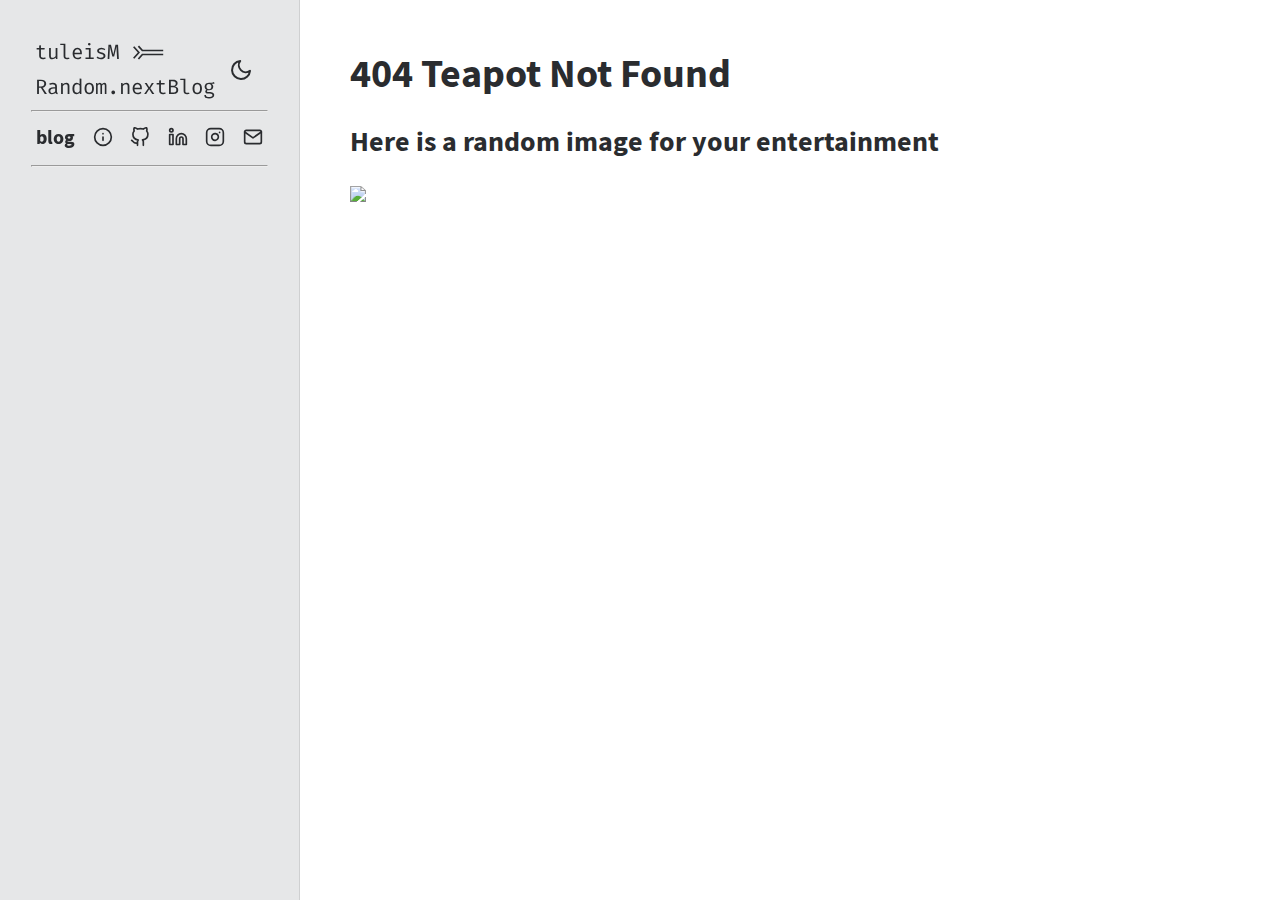
==== commit 34f7ab9d: "Updates" ====
--- a/404/index.html
+++ b/404/index.html
@@ -1,18 +1,10 @@
 <!DOCTYPE html>
 <html data-html-server-rendered="true" lang="en" data-vue-tag="%7B%22lang%22:%7B%22ssr%22:%22en%22%7D%7D">
   <head>
-    <title>Random.nextBlog | Random.nextBlog</title><meta name="gridsome:hash" content="ea4195ee26f7c9bd90c7be73fb48f2ef48ec67cd"><meta data-vue-tag="ssr" charset="utf-8"><meta data-vue-tag="ssr" name="generator" content="Gridsome v0.7.11"><meta data-vue-tag="ssr" data-key="viewport" name="viewport" content="width=device-width, initial-scale=1, viewport-fit=cover"><meta data-vue-tag="ssr" data-key="format-detection" name="format-detection" content="telephone=no"><meta data-vue-tag="ssr" name="theme-color" content="#10c186"><meta data-vue-tag="ssr" name="google-site-verification" content="cwS6wWeYJ-lTlEh9mPtc_UOGJjRptMvsO0nOQvqrzD4"><meta data-vue-tag="ssr" name="apple-mobile-web-app-status-bar-style" content="default"><meta data-vue-tag="ssr" name="author" content="Linh Nguyen"><meta data-vue-tag="ssr" name="copyright" content="Linh Nguyen, 2020. All rights reserved"><meta data-vue-tag="ssr" property="og:image" content="https://tuleism.github.io/logo-512.png"><meta data-vue-tag="ssr" name="twitter:card" content="summary"><meta data-vue-tag="ssr" name="twitter:site" content="@tuleism"><meta data-vue-tag="ssr" name="twitter:image" content="https://tuleism.github.io/logo-512.png"><meta data-vue-tag="ssr" data-key="description" name="description" content="Tech Blog on Scala, Programming, Data, Search and Distributed Systems"><link data-vue-tag="ssr" rel="icon" href="data:,"><link data-vue-tag="ssr" rel="icon" type="image/png" sizes="16x16" href="/assets/static/favicon.ce0531f.3229556683113e2c3373be22d950d386.png"><link data-vue-tag="ssr" rel="icon" type="image/png" sizes="32x32" href="/assets/static/favicon.ac8d93a.3229556683113e2c3373be22d950d386.png"><link data-vue-tag="ssr" rel="icon" type="image/png" sizes="96x96" href="/assets/static/favicon.b9532cc.3229556683113e2c3373be22d950d386.png"><link data-vue-tag="ssr" rel="apple-touch-icon" type="image/png" sizes="76x76" href="/assets/static/favicon.f22e9f3.3229556683113e2c3373be22d950d386.png"><link data-vue-tag="ssr" rel="apple-touch-icon" type="image/png" sizes="152x152" href="/assets/static/favicon.62d22cb.3229556683113e2c3373be22d950d386.png"><link data-vue-tag="ssr" rel="apple-touch-icon" type="image/png" sizes="120x120" href="/assets/static/favicon.1539b60.3229556683113e2c3373be22d950d386.png"><link data-vue-tag="ssr" rel="apple-touch-icon" type="image/png" sizes="167x167" href="/assets/static/favicon.dc0cdc5.3229556683113e2c3373be22d950d386.png"><link data-vue-tag="ssr" rel="apple-touch-icon" type="image/png" sizes="180x180" href="/assets/static/favicon.7b22250.3229556683113e2c3373be22d950d386.png"><link data-vue-tag="ssr" rel="manifest" href="/manifest.json"><link rel="preload" href="/assets/css/0.styles.aabccf00.css" as="style"><link rel="preload" href="/assets/js/app.59eae0af.js" as="script"><link rel="preload" href="/assets/js/page--src--pages--404-vue.8870d62e.js" as="script"><link rel="prefetch" href="/assets/js/page--src--pages--about-vue.c58b8302.js"><link rel="prefetch" href="/assets/js/page--src--pages--index-vue.f7f1e609.js"><link rel="prefetch" href="/assets/js/page--src--templates--doc-vue.6319a93b.js"><link rel="stylesheet" href="/assets/css/0.styles.aabccf00.css"><noscript data-vue-tag="ssr"><style>.g-image--loading{display:none;}</style></noscript>
+    <title>Random.nextBlog | Random.nextBlog</title><meta name="gridsome:hash" content="f25ad60a2e283ba289d432059804ba79587d4d09"><meta data-vue-tag="ssr" charset="utf-8"><meta data-vue-tag="ssr" name="generator" content="Gridsome v0.7.23"><meta data-vue-tag="ssr" data-key="viewport" name="viewport" content="width=device-width, initial-scale=1, viewport-fit=cover"><meta data-vue-tag="ssr" data-key="format-detection" name="format-detection" content="telephone=no"><meta data-vue-tag="ssr" name="theme-color" content="#10c186"><meta data-vue-tag="ssr" name="google-site-verification" content="cwS6wWeYJ-lTlEh9mPtc_UOGJjRptMvsO0nOQvqrzD4"><meta data-vue-tag="ssr" name="apple-mobile-web-app-status-bar-style" content="default"><meta data-vue-tag="ssr" name="author" content="Linh Nguyen"><meta data-vue-tag="ssr" name="copyright" content="Linh Nguyen, 2021. All rights reserved"><meta data-vue-tag="ssr" property="og:image" content="https://tuleism.github.io/logo-512.png"><meta data-vue-tag="ssr" name="twitter:card" content="summary"><meta data-vue-tag="ssr" name="twitter:site" content="@tuleism"><meta data-vue-tag="ssr" name="twitter:image" content="https://tuleism.github.io/logo-512.png"><meta data-vue-tag="ssr" data-key="description" name="description" content="Tech Blog on Scala, Programming, Data, Search and Distributed Systems"><link data-vue-tag="ssr" rel="icon" href="data:,"><link data-vue-tag="ssr" rel="icon" type="image/png" sizes="16x16" href="/assets/static/favicon.ce0531f.3229556683113e2c3373be22d950d386.png"><link data-vue-tag="ssr" rel="icon" type="image/png" sizes="32x32" href="/assets/static/favicon.ac8d93a.3229556683113e2c3373be22d950d386.png"><link data-vue-tag="ssr" rel="icon" type="image/png" sizes="96x96" href="/assets/static/favicon.b9532cc.3229556683113e2c3373be22d950d386.png"><link data-vue-tag="ssr" rel="apple-touch-icon" type="image/png" sizes="76x76" href="/assets/static/favicon.f22e9f3.3229556683113e2c3373be22d950d386.png"><link data-vue-tag="ssr" rel="apple-touch-icon" type="image/png" sizes="152x152" href="/assets/static/favicon.62d22cb.3229556683113e2c3373be22d950d386.png"><link data-vue-tag="ssr" rel="apple-touch-icon" type="image/png" sizes="120x120" href="/assets/static/favicon.1539b60.3229556683113e2c3373be22d950d386.png"><link data-vue-tag="ssr" rel="apple-touch-icon" type="image/png" sizes="167x167" href="/assets/static/favicon.dc0cdc5.3229556683113e2c3373be22d950d386.png"><link data-vue-tag="ssr" rel="apple-touch-icon" type="image/png" sizes="180x180" href="/assets/static/favicon.7b22250.3229556683113e2c3373be22d950d386.png"><link data-vue-tag="ssr" rel="manifest" href="/manifest.json"><link rel="preload" href="/assets/css/0.styles.0b63fbec.css" as="style"><link rel="preload" href="/assets/js/app.516afa7c.js" as="script"><link rel="preload" href="/assets/js/page--src--pages--404-vue.b8c718d9.js" as="script"><link rel="prefetch" href="/assets/js/page--src--pages--about-vue.ecf5f01d.js"><link rel="prefetch" href="/assets/js/page--src--pages--index-vue.d45435ed.js"><link rel="prefetch" href="/assets/js/page--src--templates--doc-vue.f0f2691b.js"><link rel="stylesheet" href="/assets/css/0.styles.0b63fbec.css"><noscript data-vue-tag="ssr"><style>.g-image--loading{display:none;}</style></noscript>
   </head>
   <body >
-    <div data-server-rendered="true" id="app" class="site" data-v-563cb90a><header class="header" data-v-1c71a4d0 data-v-563cb90a><a href="/" title="Back to home" class="blog-name active" data-v-795257bb data-v-1c71a4d0><span data-v-795257bb>tuleisM &gt;&gt;= random.nextBlog</span></a><nav class="nav" data-v-1c71a4d0><button id="themeSwitch" aria-label="Switch theme between light and dark" data-v-385ac126 data-v-1c71a4d0><!----><!----></button><button aria-label="Toggle the sidebar" class="toggle" data-v-def1a688 data-v-1c71a4d0><svg xmlns="http://www.w3.org/2000/svg" width="24" height="24" viewBox="0 0 24 24" fill="none" stroke="currentColor" stroke-width="2" stroke-linecap="round" stroke-linejoin="round" class="open feather feather-menu" data-v-def1a688 data-v-def1a688><line x1="3" y1="12" x2="21" y2="12" data-v-def1a688></line><line x1="3" y1="6" x2="21" y2="6" data-v-def1a688></line><line x1="3" y1="18" x2="21" y2="18" data-v-def1a688></line></svg><svg xmlns="http://www.w3.org/2000/svg" width="24" height="24" viewBox="0 0 24 24" fill="none" stroke="currentColor" stroke-width="2" stroke-linecap="round" stroke-linejoin="round" class="close feather feather-x" style="display:none;" data-v-def1a688 data-v-def1a688><line x1="18" y1="6" x2="6" y2="18" data-v-def1a688></line><line x1="6" y1="6" x2="18" y2="18" data-v-def1a688></line></svg></button></nav></header><aside class="sidebar" data-v-6b719ea2 data-v-563cb90a><nav data-v-6b719ea2><hr class="dashed" data-v-6b719ea2><div align="center" data-v-6b719ea2><a href="/" title="Blog" class="topic" data-v-6b719ea2><svg xmlns="http://www.w3.org/2000/svg" width="24" height="24" viewBox="0 0 24 24" fill="none" stroke="currentColor" stroke-width="2" stroke-linecap="round" stroke-linejoin="round" class="icon feather feather-code" data-v-6b719ea2><polyline points="16 18 22 12 16 6" data-v-6b719ea2></polyline><polyline points="8 6 2 12 8 18" data-v-6b719ea2></polyline></svg>blog</a>
-      /
-      <a href="/about/" title="About Me" class="topic" data-v-6b719ea2><svg xmlns="http://www.w3.org/2000/svg" width="24" height="24" viewBox="0 0 24 24" fill="none" stroke="currentColor" stroke-width="2" stroke-linecap="round" stroke-linejoin="round" class="icon feather feather-info" data-v-6b719ea2><circle cx="12" cy="12" r="10" data-v-6b719ea2></circle><line x1="12" y1="16" x2="12" y2="12" data-v-6b719ea2></line><line x1="12" y1="8" x2="12" y2="8" data-v-6b719ea2></line></svg>about</a></div><div align="center" data-v-6b719ea2><a title="GitHub @tuleism" href="https://github.com/tuleism" target="_blank" rel="noopener" class="topic" data-v-6b719ea2 data-v-6b719ea2><svg xmlns="http://www.w3.org/2000/svg" width="24" height="24" viewBox="0 0 24 24" fill="none" stroke="currentColor" stroke-width="2" stroke-linecap="round" stroke-linejoin="round" class="icon feather feather-github" data-v-6b719ea2 data-v-6b719ea2><path d="M9 19c-5 1.5-5-2.5-7-3m14 6v-3.87a3.37 3.37 0 0 0-.94-2.61c3.14-.35 6.44-1.54 6.44-7A5.44 5.44 0 0 0 20 4.77 5.07 5.07 0 0 0 19.91 1S18.73.65 16 2.48a13.38 13.38 0 0 0-7 0C6.27.65 5.09 1 5.09 1A5.07 5.07 0 0 0 5 4.77a5.44 5.44 0 0 0-1.5 3.78c0 5.42 3.3 6.61 6.44 7A3.37 3.37 0 0 0 9 18.13V22" data-v-6b719ea2 data-v-6b719ea2></path></svg></a>
-      /
-      <a title="LinkedIn @tuleism" href="https://www.linkedin.com/in/tuleism" target="_blank" rel="noopener" class="topic" data-v-6b719ea2 data-v-6b719ea2><svg xmlns="http://www.w3.org/2000/svg" width="24" height="24" viewBox="0 0 24 24" fill="none" stroke="currentColor" stroke-width="2" stroke-linecap="round" stroke-linejoin="round" class="icon feather feather-linkedin" data-v-6b719ea2 data-v-6b719ea2><path d="M16 8a6 6 0 0 1 6 6v7h-4v-7a2 2 0 0 0-2-2 2 2 0 0 0-2 2v7h-4v-7a6 6 0 0 1 6-6z" data-v-6b719ea2 data-v-6b719ea2></path><rect x="2" y="9" width="4" height="12" data-v-6b719ea2 data-v-6b719ea2></rect><circle cx="4" cy="4" r="2" data-v-6b719ea2 data-v-6b719ea2></circle></svg></a>
-      /
-      <a title="Instagram @randomphotohereandthere" href="https://www.instagram.com/randomphotohereandthere" target="_blank" rel="noopener" class="topic" data-v-6b719ea2 data-v-6b719ea2><svg xmlns="http://www.w3.org/2000/svg" width="24" height="24" viewBox="0 0 24 24" fill="none" stroke="currentColor" stroke-width="2" stroke-linecap="round" stroke-linejoin="round" class="icon feather feather-instagram" data-v-6b719ea2 data-v-6b719ea2><rect x="2" y="2" width="20" height="20" rx="5" ry="5" data-v-6b719ea2 data-v-6b719ea2></rect><path d="M16 11.37A4 4 0 1 1 12.63 8 4 4 0 0 1 16 11.37z" data-v-6b719ea2 data-v-6b719ea2></path><line x1="17.5" y1="6.5" x2="17.5" y2="6.5" data-v-6b719ea2 data-v-6b719ea2></line></svg></a>
-      /
-      <a title="Contact Me" href="mailto:tuleism@gmail.com" class="topic" data-v-6b719ea2 data-v-6b719ea2><svg xmlns="http://www.w3.org/2000/svg" width="24" height="24" viewBox="0 0 24 24" fill="none" stroke="currentColor" stroke-width="2" stroke-linecap="round" stroke-linejoin="round" class="icon feather feather-mail" data-v-6b719ea2 data-v-6b719ea2><path d="M4 4h16c1.1 0 2 .9 2 2v12c0 1.1-.9 2-2 2H4c-1.1 0-2-.9-2-2V6c0-1.1.9-2 2-2z" data-v-6b719ea2 data-v-6b719ea2></path><polyline points="22,6 12,13 2,6" data-v-6b719ea2 data-v-6b719ea2></polyline></svg></a></div><hr class="dashed" data-v-6b719ea2><!----><!----></nav></aside><main class="main" data-v-563cb90a><div class="content" data-v-563cb90a><h1 data-v-563cb90a>404 Teapot Not Found</h1><h2 data-v-563cb90a>Here is a random image for your entertainment</h2><img src="https://source.unsplash.com/random/800x600" data-v-563cb90a></div></main></div>
-    <script>window.__INITIAL_STATE__={"data":null,"context":{}};(function(){var s;(s=document.currentScript||document.scripts[document.scripts.length-1]).parentNode.removeChild(s);}());</script><script src="/assets/js/app.59eae0af.js" defer></script><script src="/assets/js/page--src--pages--404-vue.8870d62e.js" defer></script>
+    <div data-server-rendered="true" id="app" class="site" data-v-0431039b><header class="header" data-v-1c71a4d0 data-v-0431039b><a href="/" title="Back to home" class="blog-name active" data-v-dd29784a data-v-1c71a4d0><span data-v-dd29784a>tuleisM &gt;&gt;= Random.nextBlog</span></a><nav class="nav" data-v-1c71a4d0><button id="themeSwitch" aria-label="Switch theme between light and dark" data-v-385ac126 data-v-1c71a4d0><!----><!----></button><button aria-label="Toggle the sidebar" class="toggle" data-v-def1a688 data-v-1c71a4d0><svg xmlns="http://www.w3.org/2000/svg" width="24px" height="24px" viewBox="0 0 24 24" fill="none" stroke="currentColor" stroke-width="2" stroke-linecap="round" stroke-linejoin="round" class="open feather feather-menu" data-v-def1a688 data-v-def1a688><line x1="3" y1="12" x2="21" y2="12" data-v-def1a688></line><line x1="3" y1="6" x2="21" y2="6" data-v-def1a688></line><line x1="3" y1="18" x2="21" y2="18" data-v-def1a688></line></svg><svg xmlns="http://www.w3.org/2000/svg" width="24px" height="24px" viewBox="0 0 24 24" fill="none" stroke="currentColor" stroke-width="2" stroke-linecap="round" stroke-linejoin="round" class="close feather feather-x" style="display:none;" data-v-def1a688 data-v-def1a688><line x1="18" y1="6" x2="6" y2="18" data-v-def1a688></line><line x1="6" y1="6" x2="18" y2="18" data-v-def1a688></line></svg></button></nav></header><aside class="sidebar" data-v-669ca989 data-v-0431039b><nav data-v-669ca989><hr class="dashed" data-v-669ca989><div class="icons" data-v-669ca989><a href="/" title="Blog" class="topic" data-v-669ca989>blog</a><a href="/about/" title="About Me" class="topic" data-v-669ca989><svg xmlns="http://www.w3.org/2000/svg" width="24px" height="24px" viewBox="0 0 24 24" fill="none" stroke="currentColor" stroke-width="2" stroke-linecap="round" stroke-linejoin="round" class="icon feather feather-info" data-v-669ca989><circle cx="12" cy="12" r="10" data-v-669ca989></circle><line x1="12" y1="16" x2="12" y2="12" data-v-669ca989></line><line x1="12" y1="8" x2="12.01" y2="8" data-v-669ca989></line></svg></a><a title="GitHub @tuleism" href="https://github.com/tuleism" target="_blank" rel="noopener" class="topic" data-v-669ca989 data-v-669ca989><svg xmlns="http://www.w3.org/2000/svg" width="24px" height="24px" viewBox="0 0 24 24" fill="none" stroke="currentColor" stroke-width="2" stroke-linecap="round" stroke-linejoin="round" class="icon feather feather-github" data-v-669ca989 data-v-669ca989><path d="M9 19c-5 1.5-5-2.5-7-3m14 6v-3.87a3.37 3.37 0 0 0-.94-2.61c3.14-.35 6.44-1.54 6.44-7A5.44 5.44 0 0 0 20 4.77 5.07 5.07 0 0 0 19.91 1S18.73.65 16 2.48a13.38 13.38 0 0 0-7 0C6.27.65 5.09 1 5.09 1A5.07 5.07 0 0 0 5 4.77a5.44 5.44 0 0 0-1.5 3.78c0 5.42 3.3 6.61 6.44 7A3.37 3.37 0 0 0 9 18.13V22" data-v-669ca989 data-v-669ca989></path></svg></a><a title="LinkedIn @tuleism" href="https://www.linkedin.com/in/tuleism" target="_blank" rel="noopener" class="topic" data-v-669ca989 data-v-669ca989><svg xmlns="http://www.w3.org/2000/svg" width="24px" height="24px" viewBox="0 0 24 24" fill="none" stroke="currentColor" stroke-width="2" stroke-linecap="round" stroke-linejoin="round" class="icon feather feather-linkedin" data-v-669ca989 data-v-669ca989><path d="M16 8a6 6 0 0 1 6 6v7h-4v-7a2 2 0 0 0-2-2 2 2 0 0 0-2 2v7h-4v-7a6 6 0 0 1 6-6z" data-v-669ca989 data-v-669ca989></path><rect x="2" y="9" width="4" height="12" data-v-669ca989 data-v-669ca989></rect><circle cx="4" cy="4" r="2" data-v-669ca989 data-v-669ca989></circle></svg></a><a title="Instagram @randomphotohereandthere" href="https://www.instagram.com/randomphotohereandthere" target="_blank" rel="noopener" class="topic" data-v-669ca989 data-v-669ca989><svg xmlns="http://www.w3.org/2000/svg" width="24px" height="24px" viewBox="0 0 24 24" fill="none" stroke="currentColor" stroke-width="2" stroke-linecap="round" stroke-linejoin="round" class="icon feather feather-instagram" data-v-669ca989 data-v-669ca989><rect x="2" y="2" width="20" height="20" rx="5" ry="5" data-v-669ca989 data-v-669ca989></rect><path d="M16 11.37A4 4 0 1 1 12.63 8 4 4 0 0 1 16 11.37z" data-v-669ca989 data-v-669ca989></path><line x1="17.5" y1="6.5" x2="17.51" y2="6.5" data-v-669ca989 data-v-669ca989></line></svg></a><a title="Contact Me" href="mailto:tuleism@gmail.com" class="topic" data-v-669ca989 data-v-669ca989><svg xmlns="http://www.w3.org/2000/svg" width="24px" height="24px" viewBox="0 0 24 24" fill="none" stroke="currentColor" stroke-width="2" stroke-linecap="round" stroke-linejoin="round" class="icon feather feather-mail" data-v-669ca989 data-v-669ca989><path d="M4 4h16c1.1 0 2 .9 2 2v12c0 1.1-.9 2-2 2H4c-1.1 0-2-.9-2-2V6c0-1.1.9-2 2-2z" data-v-669ca989 data-v-669ca989></path><polyline points="22,6 12,13 2,6" data-v-669ca989 data-v-669ca989></polyline></svg></a></div><hr class="dashed" data-v-669ca989><!----><!----></nav></aside><main class="main" data-v-0431039b><div class="content" data-v-0431039b><h1 data-v-0431039b>404 Teapot Not Found</h1><h2 data-v-0431039b>Here is a random image for your entertainment</h2><img src="https://source.unsplash.com/random/800x600" data-v-0431039b></div></main></div>
+    <script>window.__INITIAL_STATE__={"data":null,"context":{"__notFound":true}};(function(){var s;(s=document.currentScript||document.scripts[document.scripts.length-1]).parentNode.removeChild(s);}());</script><script src="/assets/js/app.516afa7c.js" defer></script><script src="/assets/js/page--src--pages--404-vue.b8c718d9.js" defer></script>
   </body>
 </html>
--- a/assets/css/0.styles.0b63fbec.css
+++ b/assets/css/0.styles.0b63fbec.css
@@ -0,0 +1 @@
+code[class*=language-][data-v-385ac126],pre[class*=language-][data-v-385ac126]{background:none;font-family:Fira Code,monospace;font-size:1rem;text-align:left;white-space:pre;word-spacing:normal;word-break:normal;word-wrap:normal;line-height:1.5;-moz-tab-size:4;-o-tab-size:4;tab-size:4;-webkit-hyphens:none;-ms-hyphens:none;hyphens:none;transition:background .15s ease-in-out,color .15s ease-in-out}code[class*=language-] [data-v-385ac126],pre[class*=language-] [data-v-385ac126]{transition:color .15s ease-in-out}pre[class*=language-][data-v-385ac126]{font-size:.9rem;padding:20px;margin:1em 0;overflow:auto;border-radius:5px}:not(pre)>code[class*=language-][data-v-385ac126]{padding:.05em;border-radius:.3em;white-space:normal}.token.cdata[data-v-385ac126],.token.comment[data-v-385ac126],.token.doctype[data-v-385ac126],.token.prolog[data-v-385ac126]{color:#708090}.namespace[data-v-385ac126]{opacity:.7}.token.bold[data-v-385ac126],.token.important[data-v-385ac126]{font-weight:700}.token.italic[data-v-385ac126]{font-style:italic}.token.entity[data-v-385ac126]{cursor:help}.bright code[class*=language-][data-v-385ac126],.bright pre[class*=language-][data-v-385ac126]{color:#2a2c2f}.bright :not(pre)>code[class*=language-][data-v-385ac126],.bright pre[class*=language-][data-v-385ac126]{background:#e6e7e8}.bright .token.punctuation[data-v-385ac126]{color:#999}.bright .token.boolean[data-v-385ac126],.bright .token.constant[data-v-385ac126],.bright .token.deleted[data-v-385ac126],.bright .token.number[data-v-385ac126],.bright .token.property[data-v-385ac126],.bright .token.symbol[data-v-385ac126],.bright .token.tag[data-v-385ac126]{color:#905}.bright .token.attr-name[data-v-385ac126],.bright .token.builtin[data-v-385ac126],.bright .token.char[data-v-385ac126],.bright .token.inserted[data-v-385ac126],.bright .token.selector[data-v-385ac126],.bright .token.string[data-v-385ac126]{color:#690}.bright .language-css .token.string[data-v-385ac126],.bright .style .token.string[data-v-385ac126],.bright .token.entity[data-v-385ac126],.bright .token.operator[data-v-385ac126],.bright .token.url[data-v-385ac126]{color:#9a6e3a}.bright .token.atrule[data-v-385ac126],.bright .token.attr-value[data-v-385ac126],.bright .token.keyword[data-v-385ac126]{color:#07a}.bright .token.class-name[data-v-385ac126],.bright .token.function[data-v-385ac126]{color:#dd4a68}.bright .token.important[data-v-385ac126],.bright .token.regex[data-v-385ac126],.bright .token.variable[data-v-385ac126]{color:#e90}.dark code[class*=language-][data-v-385ac126],.dark pre[class*=language-][data-v-385ac126]{color:#fff}.dark :not(pre)>code[class*=language-][data-v-385ac126],.dark pre[class*=language-][data-v-385ac126]{background:#37393c}.dark .token.punctuation[data-v-385ac126]{color:#f8f8f2}.dark .language-scss .token.variable[data-v-385ac126],.dark .token.constant[data-v-385ac126],.dark .token.deleted[data-v-385ac126],.dark .token.property[data-v-385ac126],.dark .token.symbol[data-v-385ac126],.dark .token.tag[data-v-385ac126]{color:#f92672}.dark .token.boolean[data-v-385ac126],.dark .token.number[data-v-385ac126]{color:#ae81ff}.dark .token.attr-name[data-v-385ac126],.dark .token.builtin[data-v-385ac126],.dark .token.char[data-v-385ac126],.dark .token.inserted[data-v-385ac126],.dark .token.selector[data-v-385ac126],.dark .token.string[data-v-385ac126]{color:#a6e22e}.dark .language-css .token.string[data-v-385ac126],.dark .style .token.string[data-v-385ac126],.dark .token.entity[data-v-385ac126],.dark .token.operator[data-v-385ac126],.dark .token.url[data-v-385ac126],.dark .token.variable[data-v-385ac126]{color:#f8f8f2}.dark .token.atrule[data-v-385ac126],.dark .token.attr-value[data-v-385ac126],.dark .token.class-name[data-v-385ac126],.dark .token.function[data-v-385ac126]{color:#e6db74}.dark .token.keyword[data-v-385ac126]{color:#66d9ef}.dark .token.important[data-v-385ac126],.dark .token.regex[data-v-385ac126]{color:#fd971f}html[data-v-385ac126]{scroll-behavior:smooth}body[data-v-385ac126]{font-family:Source Sans Pro,sans-serif;font-size:1.15rem;margin:0;padding:0;line-height:1.7;transition:background .15s ease-in-out,color .15s ease-in-out}body[data-v-385ac126]:before{display:none;visibility:hidden;content:"small"}@media (min-width:768px){body[data-v-385ac126]:before{content:"large"}}body.bright[data-v-385ac126]{background:#fff;color:#2a2c2f}body.dark[data-v-385ac126]{background:#18191a;color:#fff}[data-v-385ac126]{box-sizing:border-box}h1[data-v-385ac126],h2[data-v-385ac126],h3[data-v-385ac126],h4[data-v-385ac126]{font-weight:700;line-height:1.2}h1[data-v-385ac126]{margin-top:0}@media (min-width:992px){h1[data-v-385ac126]{font-size:2.5rem}}a[data-v-385ac126]{color:#10c186}blockquote[data-v-385ac126]{border-left:3px solid #10c186;margin:1rem 1.5rem;padding:10px;opacity:.8}.bright blockquote[data-v-385ac126]{background:#e6e7e8}.dark blockquote[data-v-385ac126]{background:#37393c}blockquote p[data-v-385ac126]{margin:.5rem}button[data-v-385ac126]{background:none;border:0;padding:0;transition:color .15s ease-in-out;cursor:pointer;width:48px;height:48px;position:relative}button[data-v-385ac126]:focus{outline:none}.dark button[data-v-385ac126]{color:#fff}.bright button[data-v-385ac126]{color:#2a2c2f}svg[data-v-385ac126]{position:absolute;top:12px;left:12px}.theme-enter-active[data-v-385ac126],.theme-leave-active[data-v-385ac126]{transition:transform .25s ease-in-out,opacity .25s ease-in-out}.theme-enter[data-v-385ac126],.theme-leave-to[data-v-385ac126]{transform:translateY(20px) scale(.5);opacity:0}code[class*=language-][data-v-def1a688],pre[class*=language-][data-v-def1a688]{background:none;font-family:Fira Code,monospace;font-size:1rem;text-align:left;white-space:pre;word-spacing:normal;word-break:normal;word-wrap:normal;line-height:1.5;-moz-tab-size:4;-o-tab-size:4;tab-size:4;-webkit-hyphens:none;-ms-hyphens:none;hyphens:none;transition:background .15s ease-in-out,color .15s ease-in-out}code[class*=language-] [data-v-def1a688],pre[class*=language-] [data-v-def1a688]{transition:color .15s ease-in-out}pre[class*=language-][data-v-def1a688]{font-size:.9rem;padding:20px;margin:1em 0;overflow:auto;border-radius:5px}:not(pre)>code[class*=language-][data-v-def1a688]{padding:.05em;border-radius:.3em;white-space:normal}.token.cdata[data-v-def1a688],.token.comment[data-v-def1a688],.token.doctype[data-v-def1a688],.token.prolog[data-v-def1a688]{color:#708090}.namespace[data-v-def1a688]{opacity:.7}.token.bold[data-v-def1a688],.token.important[data-v-def1a688]{font-weight:700}.token.italic[data-v-def1a688]{font-style:italic}.token.entity[data-v-def1a688]{cursor:help}.bright code[class*=language-][data-v-def1a688],.bright pre[class*=language-][data-v-def1a688]{color:#2a2c2f}.bright :not(pre)>code[class*=language-][data-v-def1a688],.bright pre[class*=language-][data-v-def1a688]{background:#e6e7e8}.bright .token.punctuation[data-v-def1a688]{color:#999}.bright .token.boolean[data-v-def1a688],.bright .token.constant[data-v-def1a688],.bright .token.deleted[data-v-def1a688],.bright .token.number[data-v-def1a688],.bright .token.property[data-v-def1a688],.bright .token.symbol[data-v-def1a688],.bright .token.tag[data-v-def1a688]{color:#905}.bright .token.attr-name[data-v-def1a688],.bright .token.builtin[data-v-def1a688],.bright .token.char[data-v-def1a688],.bright .token.inserted[data-v-def1a688],.bright .token.selector[data-v-def1a688],.bright .token.string[data-v-def1a688]{color:#690}.bright .language-css .token.string[data-v-def1a688],.bright .style .token.string[data-v-def1a688],.bright .token.entity[data-v-def1a688],.bright .token.operator[data-v-def1a688],.bright .token.url[data-v-def1a688]{color:#9a6e3a}.bright .token.atrule[data-v-def1a688],.bright .token.attr-value[data-v-def1a688],.bright .token.keyword[data-v-def1a688]{color:#07a}.bright .token.class-name[data-v-def1a688],.bright .token.function[data-v-def1a688]{color:#dd4a68}.bright .token.important[data-v-def1a688],.bright .token.regex[data-v-def1a688],.bright .token.variable[data-v-def1a688]{color:#e90}.dark code[class*=language-][data-v-def1a688],.dark pre[class*=language-][data-v-def1a688]{color:#fff}.dark :not(pre)>code[class*=language-][data-v-def1a688],.dark pre[class*=language-][data-v-def1a688]{background:#37393c}.dark .token.punctuation[data-v-def1a688]{color:#f8f8f2}.dark .language-scss .token.variable[data-v-def1a688],.dark .token.constant[data-v-def1a688],.dark .token.deleted[data-v-def1a688],.dark .token.property[data-v-def1a688],.dark .token.symbol[data-v-def1a688],.dark .token.tag[data-v-def1a688]{color:#f92672}.dark .token.boolean[data-v-def1a688],.dark .token.number[data-v-def1a688]{color:#ae81ff}.dark .token.attr-name[data-v-def1a688],.dark .token.builtin[data-v-def1a688],.dark .token.char[data-v-def1a688],.dark .token.inserted[data-v-def1a688],.dark .token.selector[data-v-def1a688],.dark .token.string[data-v-def1a688]{color:#a6e22e}.dark .language-css .token.string[data-v-def1a688],.dark .style .token.string[data-v-def1a688],.dark .token.entity[data-v-def1a688],.dark .token.operator[data-v-def1a688],.dark .token.url[data-v-def1a688],.dark .token.variable[data-v-def1a688]{color:#f8f8f2}.dark .token.atrule[data-v-def1a688],.dark .token.attr-value[data-v-def1a688],.dark .token.class-name[data-v-def1a688],.dark .token.function[data-v-def1a688]{color:#e6db74}.dark .token.keyword[data-v-def1a688]{color:#66d9ef}.dark .token.important[data-v-def1a688],.dark .token.regex[data-v-def1a688]{color:#fd971f}html[data-v-def1a688]{scroll-behavior:smooth}body[data-v-def1a688]{font-family:Source Sans Pro,sans-serif;font-size:1.15rem;margin:0;padding:0;line-height:1.7;transition:background .15s ease-in-out,color .15s ease-in-out}body[data-v-def1a688]:before{display:none;visibility:hidden;content:"small"}@media (min-width:768px){body[data-v-def1a688]:before{content:"large"}}body.bright[data-v-def1a688]{background:#fff;color:#2a2c2f}body.dark[data-v-def1a688]{background:#18191a;color:#fff}[data-v-def1a688]{box-sizing:border-box}h1[data-v-def1a688],h2[data-v-def1a688],h3[data-v-def1a688],h4[data-v-def1a688]{font-weight:700;line-height:1.2}h1[data-v-def1a688]{margin-top:0}@media (min-width:992px){h1[data-v-def1a688]{font-size:2.5rem}}a[data-v-def1a688]{color:#10c186}blockquote[data-v-def1a688]{border-left:3px solid #10c186;margin:1rem 1.5rem;padding:10px;opacity:.8}.bright blockquote[data-v-def1a688]{background:#e6e7e8}.dark blockquote[data-v-def1a688]{background:#37393c}blockquote p[data-v-def1a688]{margin:.5rem}button[data-v-def1a688]{background:none;border:0;padding:0;transition:color .15s ease-in-out;cursor:pointer;width:48px;height:48px;position:relative}@media (min-width:768px){button[data-v-def1a688]{display:none}}button[data-v-def1a688]:focus{outline:none}.bright button[data-v-def1a688]{color:#2a2c2f}.dark button[data-v-def1a688]{color:#fff}svg[data-v-def1a688]{position:absolute;top:12px;left:12px}.toggle-enter-active[data-v-def1a688],.toggle-leave-active[data-v-def1a688]{transition:transform .25s ease-in-out,opacity .25s ease-in-out}.toggle-enter[data-v-def1a688],.toggle-leave-to[data-v-def1a688]{transform:rotate(-180deg);opacity:0}code[class*=language-][data-v-dd29784a],pre[class*=language-][data-v-dd29784a]{background:none;font-family:Fira Code,monospace;font-size:1rem;text-align:left;white-space:pre;word-spacing:normal;word-break:normal;word-wrap:normal;line-height:1.5;-moz-tab-size:4;-o-tab-size:4;tab-size:4;-webkit-hyphens:none;-ms-hyphens:none;hyphens:none;transition:background .15s ease-in-out,color .15s ease-in-out}code[class*=language-] [data-v-dd29784a],pre[class*=language-] [data-v-dd29784a]{transition:color .15s ease-in-out}pre[class*=language-][data-v-dd29784a]{font-size:.9rem;padding:20px;margin:1em 0;overflow:auto;border-radius:5px}:not(pre)>code[class*=language-][data-v-dd29784a]{padding:.05em;border-radius:.3em;white-space:normal}.token.cdata[data-v-dd29784a],.token.comment[data-v-dd29784a],.token.doctype[data-v-dd29784a],.token.prolog[data-v-dd29784a]{color:#708090}.namespace[data-v-dd29784a]{opacity:.7}.token.bold[data-v-dd29784a],.token.important[data-v-dd29784a]{font-weight:700}.token.italic[data-v-dd29784a]{font-style:italic}.token.entity[data-v-dd29784a]{cursor:help}.bright code[class*=language-][data-v-dd29784a],.bright pre[class*=language-][data-v-dd29784a]{color:#2a2c2f}.bright :not(pre)>code[class*=language-][data-v-dd29784a],.bright pre[class*=language-][data-v-dd29784a]{background:#e6e7e8}.bright .token.punctuation[data-v-dd29784a]{color:#999}.bright .token.boolean[data-v-dd29784a],.bright .token.constant[data-v-dd29784a],.bright .token.deleted[data-v-dd29784a],.bright .token.number[data-v-dd29784a],.bright .token.property[data-v-dd29784a],.bright .token.symbol[data-v-dd29784a],.bright .token.tag[data-v-dd29784a]{color:#905}.bright .token.attr-name[data-v-dd29784a],.bright .token.builtin[data-v-dd29784a],.bright .token.char[data-v-dd29784a],.bright .token.inserted[data-v-dd29784a],.bright .token.selector[data-v-dd29784a],.bright .token.string[data-v-dd29784a]{color:#690}.bright .language-css .token.string[data-v-dd29784a],.bright .style .token.string[data-v-dd29784a],.bright .token.entity[data-v-dd29784a],.bright .token.operator[data-v-dd29784a],.bright .token.url[data-v-dd29784a]{color:#9a6e3a}.bright .token.atrule[data-v-dd29784a],.bright .token.attr-value[data-v-dd29784a],.bright .token.keyword[data-v-dd29784a]{color:#07a}.bright .token.class-name[data-v-dd29784a],.bright .token.function[data-v-dd29784a]{color:#dd4a68}.bright .token.important[data-v-dd29784a],.bright .token.regex[data-v-dd29784a],.bright .token.variable[data-v-dd29784a]{color:#e90}.dark code[class*=language-][data-v-dd29784a],.dark pre[class*=language-][data-v-dd29784a]{color:#fff}.dark :not(pre)>code[class*=language-][data-v-dd29784a],.dark pre[class*=language-][data-v-dd29784a]{background:#37393c}.dark .token.punctuation[data-v-dd29784a]{color:#f8f8f2}.dark .language-scss .token.variable[data-v-dd29784a],.dark .token.constant[data-v-dd29784a],.dark .token.deleted[data-v-dd29784a],.dark .token.property[data-v-dd29784a],.dark .token.symbol[data-v-dd29784a],.dark .token.tag[data-v-dd29784a]{color:#f92672}.dark .token.boolean[data-v-dd29784a],.dark .token.number[data-v-dd29784a]{color:#ae81ff}.dark .token.attr-name[data-v-dd29784a],.dark .token.builtin[data-v-dd29784a],.dark .token.char[data-v-dd29784a],.dark .token.inserted[data-v-dd29784a],.dark .token.selector[data-v-dd29784a],.dark .token.string[data-v-dd29784a]{color:#a6e22e}.dark .language-css .token.string[data-v-dd29784a],.dark .style .token.string[data-v-dd29784a],.dark .token.entity[data-v-dd29784a],.dark .token.operator[data-v-dd29784a],.dark .token.url[data-v-dd29784a],.dark .token.variable[data-v-dd29784a]{color:#f8f8f2}.dark .token.atrule[data-v-dd29784a],.dark .token.attr-value[data-v-dd29784a],.dark .token.class-name[data-v-dd29784a],.dark .token.function[data-v-dd29784a]{color:#e6db74}.dark .token.keyword[data-v-dd29784a]{color:#66d9ef}.dark .token.important[data-v-dd29784a],.dark .token.regex[data-v-dd29784a]{color:#fd971f}html[data-v-dd29784a]{scroll-behavior:smooth}body[data-v-dd29784a]{font-family:Source Sans Pro,sans-serif;font-size:1.15rem;margin:0;padding:0;line-height:1.7;transition:background .15s ease-in-out,color .15s ease-in-out}body[data-v-dd29784a]:before{display:none;visibility:hidden;content:"small"}@media (min-width:768px){body[data-v-dd29784a]:before{content:"large"}}body.bright[data-v-dd29784a]{background:#fff;color:#2a2c2f}body.dark[data-v-dd29784a]{background:#18191a;color:#fff}[data-v-dd29784a]{box-sizing:border-box}h1[data-v-dd29784a],h2[data-v-dd29784a],h3[data-v-dd29784a],h4[data-v-dd29784a]{font-weight:700;line-height:1.2}h1[data-v-dd29784a]{margin-top:0}@media (min-width:992px){h1[data-v-dd29784a]{font-size:2.5rem}}a[data-v-dd29784a]{color:#10c186}blockquote[data-v-dd29784a]{border-left:3px solid #10c186;margin:1rem 1.5rem;padding:10px;opacity:.8}.bright blockquote[data-v-dd29784a]{background:#e6e7e8}.dark blockquote[data-v-dd29784a]{background:#37393c}blockquote p[data-v-dd29784a]{margin:.5rem}.logo[data-v-dd29784a]{height:40px;display:block;transition:color .15s ease-in-out;color:#2a2c2f;position:relative;perspective:200px}.logo div[data-v-dd29784a]{height:40px;position:absolute;top:0;left:0}.logo img[data-v-dd29784a]{height:100%;width:auto}.blog-name[data-v-dd29784a]{font-family:Fira Code,monospace;font-size:1.3rem;text-decoration:none;color:inherit}.theme-enter-active[data-v-dd29784a],.theme-leave-active[data-v-dd29784a]{transition:opacity .15s ease-in-out}.theme-enter[data-v-dd29784a],.theme-leave-to[data-v-dd29784a]{opacity:0}code[class*=language-][data-v-1c71a4d0],pre[class*=language-][data-v-1c71a4d0]{background:none;font-family:Fira Code,monospace;font-size:1rem;text-align:left;white-space:pre;word-spacing:normal;word-break:normal;word-wrap:normal;line-height:1.5;-moz-tab-size:4;-o-tab-size:4;tab-size:4;-webkit-hyphens:none;-ms-hyphens:none;hyphens:none;transition:background .15s ease-in-out,color .15s ease-in-out}code[class*=language-] [data-v-1c71a4d0],pre[class*=language-] [data-v-1c71a4d0]{transition:color .15s ease-in-out}pre[class*=language-][data-v-1c71a4d0]{font-size:.9rem;padding:20px;margin:1em 0;overflow:auto;border-radius:5px}:not(pre)>code[class*=language-][data-v-1c71a4d0]{padding:.05em;border-radius:.3em;white-space:normal}.token.cdata[data-v-1c71a4d0],.token.comment[data-v-1c71a4d0],.token.doctype[data-v-1c71a4d0],.token.prolog[data-v-1c71a4d0]{color:#708090}.namespace[data-v-1c71a4d0]{opacity:.7}.token.bold[data-v-1c71a4d0],.token.important[data-v-1c71a4d0]{font-weight:700}.token.italic[data-v-1c71a4d0]{font-style:italic}.token.entity[data-v-1c71a4d0]{cursor:help}.bright code[class*=language-][data-v-1c71a4d0],.bright pre[class*=language-][data-v-1c71a4d0]{color:#2a2c2f}.bright :not(pre)>code[class*=language-][data-v-1c71a4d0],.bright pre[class*=language-][data-v-1c71a4d0]{background:#e6e7e8}.bright .token.punctuation[data-v-1c71a4d0]{color:#999}.bright .token.boolean[data-v-1c71a4d0],.bright .token.constant[data-v-1c71a4d0],.bright .token.deleted[data-v-1c71a4d0],.bright .token.number[data-v-1c71a4d0],.bright .token.property[data-v-1c71a4d0],.bright .token.symbol[data-v-1c71a4d0],.bright .token.tag[data-v-1c71a4d0]{color:#905}.bright .token.attr-name[data-v-1c71a4d0],.bright .token.builtin[data-v-1c71a4d0],.bright .token.char[data-v-1c71a4d0],.bright .token.inserted[data-v-1c71a4d0],.bright .token.selector[data-v-1c71a4d0],.bright .token.string[data-v-1c71a4d0]{color:#690}.bright .language-css .token.string[data-v-1c71a4d0],.bright .style .token.string[data-v-1c71a4d0],.bright .token.entity[data-v-1c71a4d0],.bright .token.operator[data-v-1c71a4d0],.bright .token.url[data-v-1c71a4d0]{color:#9a6e3a}.bright .token.atrule[data-v-1c71a4d0],.bright .token.attr-value[data-v-1c71a4d0],.bright .token.keyword[data-v-1c71a4d0]{color:#07a}.bright .token.class-name[data-v-1c71a4d0],.bright .token.function[data-v-1c71a4d0]{color:#dd4a68}.bright .token.important[data-v-1c71a4d0],.bright .token.regex[data-v-1c71a4d0],.bright .token.variable[data-v-1c71a4d0]{color:#e90}.dark code[class*=language-][data-v-1c71a4d0],.dark pre[class*=language-][data-v-1c71a4d0]{color:#fff}.dark :not(pre)>code[class*=language-][data-v-1c71a4d0],.dark pre[class*=language-][data-v-1c71a4d0]{background:#37393c}.dark .token.punctuation[data-v-1c71a4d0]{color:#f8f8f2}.dark .language-scss .token.variable[data-v-1c71a4d0],.dark .token.constant[data-v-1c71a4d0],.dark .token.deleted[data-v-1c71a4d0],.dark .token.property[data-v-1c71a4d0],.dark .token.symbol[data-v-1c71a4d0],.dark .token.tag[data-v-1c71a4d0]{color:#f92672}.dark .token.boolean[data-v-1c71a4d0],.dark .token.number[data-v-1c71a4d0]{color:#ae81ff}.dark .token.attr-name[data-v-1c71a4d0],.dark .token.builtin[data-v-1c71a4d0],.dark .token.char[data-v-1c71a4d0],.dark .token.inserted[data-v-1c71a4d0],.dark .token.selector[data-v-1c71a4d0],.dark .token.string[data-v-1c71a4d0]{color:#a6e22e}.dark .language-css .token.string[data-v-1c71a4d0],.dark .style .token.string[data-v-1c71a4d0],.dark .token.entity[data-v-1c71a4d0],.dark .token.operator[data-v-1c71a4d0],.dark .token.url[data-v-1c71a4d0],.dark .token.variable[data-v-1c71a4d0]{color:#f8f8f2}.dark .token.atrule[data-v-1c71a4d0],.dark .token.attr-value[data-v-1c71a4d0],.dark .token.class-name[data-v-1c71a4d0],.dark .token.function[data-v-1c71a4d0]{color:#e6db74}.dark .token.keyword[data-v-1c71a4d0]{color:#66d9ef}.dark .token.important[data-v-1c71a4d0],.dark .token.regex[data-v-1c71a4d0]{color:#fd971f}html[data-v-1c71a4d0]{scroll-behavior:smooth}body[data-v-1c71a4d0]{font-family:Source Sans Pro,sans-serif;font-size:1.15rem;margin:0;padding:0;line-height:1.7;transition:background .15s ease-in-out,color .15s ease-in-out}body[data-v-1c71a4d0]:before{display:none;visibility:hidden;content:"small"}@media (min-width:768px){body[data-v-1c71a4d0]:before{content:"large"}}body.bright[data-v-1c71a4d0]{background:#fff;color:#2a2c2f}body.dark[data-v-1c71a4d0]{background:#18191a;color:#fff}[data-v-1c71a4d0]{box-sizing:border-box}h1[data-v-1c71a4d0],h2[data-v-1c71a4d0],h3[data-v-1c71a4d0],h4[data-v-1c71a4d0]{font-weight:700;line-height:1.2}h1[data-v-1c71a4d0]{margin-top:0}@media (min-width:992px){h1[data-v-1c71a4d0]{font-size:2.5rem}}a[data-v-1c71a4d0]{color:#10c186}blockquote[data-v-1c71a4d0]{border-left:3px solid #10c186;margin:1rem 1.5rem;padding:10px;opacity:.8}.bright blockquote[data-v-1c71a4d0]{background:#e6e7e8}.dark blockquote[data-v-1c71a4d0]{background:#37393c}blockquote p[data-v-1c71a4d0]{margin:.5rem}.header[data-v-1c71a4d0]{display:flex;justify-content:space-between;align-items:center;position:fixed;width:300px;top:0;right:-12px;left:0;z-index:10;padding:15px 20px;transition:padding .15s linear,background .15s linear,border-color .15s linear;will-change:padding,background;border-bottom:1px solid transparent}@media (min-width:768px){.header[data-v-1c71a4d0]{padding:35px}}@media (max-width:767px){.header--scrolled[data-v-1c71a4d0]{padding:15px 20px}.dark .header--scrolled[data-v-1c71a4d0]{background:#37393c;border-color:#212224}.bright .header--scrolled[data-v-1c71a4d0]{background:#e6e7e8;border-color:#cfd0d1}}nav[data-v-1c71a4d0]{display:flex}code[class*=language-][data-v-669ca989],pre[class*=language-][data-v-669ca989]{background:none;font-family:Fira Code,monospace;font-size:1rem;text-align:left;white-space:pre;word-spacing:normal;word-break:normal;word-wrap:normal;line-height:1.5;-moz-tab-size:4;-o-tab-size:4;tab-size:4;-webkit-hyphens:none;-ms-hyphens:none;hyphens:none;transition:background .15s ease-in-out,color .15s ease-in-out}code[class*=language-] [data-v-669ca989],pre[class*=language-] [data-v-669ca989]{transition:color .15s ease-in-out}pre[class*=language-][data-v-669ca989]{font-size:.9rem;padding:20px;margin:1em 0;overflow:auto;border-radius:5px}:not(pre)>code[class*=language-][data-v-669ca989]{padding:.05em;border-radius:.3em;white-space:normal}.token.cdata[data-v-669ca989],.token.comment[data-v-669ca989],.token.doctype[data-v-669ca989],.token.prolog[data-v-669ca989]{color:#708090}.namespace[data-v-669ca989]{opacity:.7}.token.bold[data-v-669ca989],.token.important[data-v-669ca989]{font-weight:700}.token.italic[data-v-669ca989]{font-style:italic}.token.entity[data-v-669ca989]{cursor:help}.bright code[class*=language-][data-v-669ca989],.bright pre[class*=language-][data-v-669ca989]{color:#2a2c2f}.bright :not(pre)>code[class*=language-][data-v-669ca989],.bright pre[class*=language-][data-v-669ca989]{background:#e6e7e8}.bright .token.punctuation[data-v-669ca989]{color:#999}.bright .token.boolean[data-v-669ca989],.bright .token.constant[data-v-669ca989],.bright .token.deleted[data-v-669ca989],.bright .token.number[data-v-669ca989],.bright .token.property[data-v-669ca989],.bright .token.symbol[data-v-669ca989],.bright .token.tag[data-v-669ca989]{color:#905}.bright .token.attr-name[data-v-669ca989],.bright .token.builtin[data-v-669ca989],.bright .token.char[data-v-669ca989],.bright .token.inserted[data-v-669ca989],.bright .token.selector[data-v-669ca989],.bright .token.string[data-v-669ca989]{color:#690}.bright .language-css .token.string[data-v-669ca989],.bright .style .token.string[data-v-669ca989],.bright .token.entity[data-v-669ca989],.bright .token.operator[data-v-669ca989],.bright .token.url[data-v-669ca989]{color:#9a6e3a}.bright .token.atrule[data-v-669ca989],.bright .token.attr-value[data-v-669ca989],.bright .token.keyword[data-v-669ca989]{color:#07a}.bright .token.class-name[data-v-669ca989],.bright .token.function[data-v-669ca989]{color:#dd4a68}.bright .token.important[data-v-669ca989],.bright .token.regex[data-v-669ca989],.bright .token.variable[data-v-669ca989]{color:#e90}.dark code[class*=language-][data-v-669ca989],.dark pre[class*=language-][data-v-669ca989]{color:#fff}.dark :not(pre)>code[class*=language-][data-v-669ca989],.dark pre[class*=language-][data-v-669ca989]{background:#37393c}.dark .token.punctuation[data-v-669ca989]{color:#f8f8f2}.dark .language-scss .token.variable[data-v-669ca989],.dark .token.constant[data-v-669ca989],.dark .token.deleted[data-v-669ca989],.dark .token.property[data-v-669ca989],.dark .token.symbol[data-v-669ca989],.dark .token.tag[data-v-669ca989]{color:#f92672}.dark .token.boolean[data-v-669ca989],.dark .token.number[data-v-669ca989]{color:#ae81ff}.dark .token.attr-name[data-v-669ca989],.dark .token.builtin[data-v-669ca989],.dark .token.char[data-v-669ca989],.dark .token.inserted[data-v-669ca989],.dark .token.selector[data-v-669ca989],.dark .token.string[data-v-669ca989]{color:#a6e22e}.dark .language-css .token.string[data-v-669ca989],.dark .style .token.string[data-v-669ca989],.dark .token.entity[data-v-669ca989],.dark .token.operator[data-v-669ca989],.dark .token.url[data-v-669ca989],.dark .token.variable[data-v-669ca989]{color:#f8f8f2}.dark .token.atrule[data-v-669ca989],.dark .token.attr-value[data-v-669ca989],.dark .token.class-name[data-v-669ca989],.dark .token.function[data-v-669ca989]{color:#e6db74}.dark .token.keyword[data-v-669ca989]{color:#66d9ef}.dark .token.important[data-v-669ca989],.dark .token.regex[data-v-669ca989]{color:#fd971f}html[data-v-669ca989]{scroll-behavior:smooth}body[data-v-669ca989]{font-family:Source Sans Pro,sans-serif;font-size:1.15rem;margin:0;padding:0;line-height:1.7;transition:background .15s ease-in-out,color .15s ease-in-out}body[data-v-669ca989]:before{display:none;visibility:hidden;content:"small"}@media (min-width:768px){body[data-v-669ca989]:before{content:"large"}}body.bright[data-v-669ca989]{background:#fff;color:#2a2c2f}body.dark[data-v-669ca989]{background:#18191a;color:#fff}[data-v-669ca989]{box-sizing:border-box}h1[data-v-669ca989],h2[data-v-669ca989],h3[data-v-669ca989],h4[data-v-669ca989]{font-weight:700;line-height:1.2}h1[data-v-669ca989]{margin-top:0}@media (min-width:992px){h1[data-v-669ca989]{font-size:2.5rem}}a[data-v-669ca989]{color:#10c186}blockquote[data-v-669ca989]{border-left:3px solid #10c186;margin:1rem 1.5rem;padding:10px;opacity:.8}.bright blockquote[data-v-669ca989]{background:#e6e7e8}.dark blockquote[data-v-669ca989]{background:#37393c}blockquote p[data-v-669ca989]{margin:.5rem}.sidebar[data-v-669ca989]{transition:background .15s ease-in-out,transform .15s ease-in-out,border-color .15s linear;padding:100px 30px 30px;width:300px;position:fixed;top:0;bottom:0;left:0;z-index:9;will-change:transform;transform:translateX(-300px);border-right:1px solid transparent;overflow:auto}@media (min-width:768px){.sidebar[data-v-669ca989]{transform:translateX(0)}}.sidebar--open[data-v-669ca989]{transform:translateX(0)}.bright .sidebar[data-v-669ca989]{background:#e6e7e8;border-color:#cfd0d1}.dark .sidebar[data-v-669ca989]{background:#37393c;border-color:#212224}nav[data-v-669ca989]{position:relative;min-height:100%;border:1px solid transparent;padding-bottom:40px}nav a[data-v-669ca989]{text-decoration:none;color:inherit;padding-left:5px;padding-right:5px;font-size:1.25rem}nav a.active[data-v-669ca989]{color:#10c186}nav a svg[data-v-669ca989]{width:20px;height:20px;vertical-align:-3px}ul[data-v-669ca989]{list-style:none;padding:0;margin:0}ul a[data-v-669ca989]{text-decoration:none;color:inherit;padding:5px 0;display:block}ul a.active[data-v-669ca989]{color:#10c186}.section[data-v-669ca989]{margin-bottom:30px}.section-title[data-v-669ca989]{text-transform:uppercase;font-size:13px;margin-bottom:10px;padding-top:20px;opacity:.5;letter-spacing:.15em;font-weight:700}.topic[data-v-669ca989]{font-weight:700;position:relative}.sub-topic[data-v-669ca989]{font-size:.875rem;position:relative;opacity:.8}.sub-topic[data-v-669ca989]:after{content:"";transition:opacity .15s ease-in-out;width:6px;height:6px;background:#10c186;border-radius:100%;display:block;opacity:0;position:absolute;top:13px;left:-15px}.sub-topic.current[data-v-669ca989]:after{opacity:1}.git[data-v-669ca989]{position:absolute;bottom:0;left:0}.icons[data-v-669ca989]{display:flex;justify-content:space-between}code[class*=language-][data-v-0431039b],pre[class*=language-][data-v-0431039b]{background:none;font-family:Fira Code,monospace;font-size:1rem;text-align:left;white-space:pre;word-spacing:normal;word-break:normal;word-wrap:normal;line-height:1.5;-moz-tab-size:4;-o-tab-size:4;tab-size:4;-webkit-hyphens:none;-ms-hyphens:none;hyphens:none;transition:background .15s ease-in-out,color .15s ease-in-out}code[class*=language-] [data-v-0431039b],pre[class*=language-] [data-v-0431039b]{transition:color .15s ease-in-out}pre[class*=language-][data-v-0431039b]{font-size:.9rem;padding:20px;margin:1em 0;overflow:auto;border-radius:5px}:not(pre)>code[class*=language-][data-v-0431039b]{padding:.05em;border-radius:.3em;white-space:normal}.token.cdata[data-v-0431039b],.token.comment[data-v-0431039b],.token.doctype[data-v-0431039b],.token.prolog[data-v-0431039b]{color:#708090}.namespace[data-v-0431039b]{opacity:.7}.token.bold[data-v-0431039b],.token.important[data-v-0431039b]{font-weight:700}.token.italic[data-v-0431039b]{font-style:italic}.token.entity[data-v-0431039b]{cursor:help}.bright code[class*=language-][data-v-0431039b],.bright pre[class*=language-][data-v-0431039b]{color:#2a2c2f}.bright :not(pre)>code[class*=language-][data-v-0431039b],.bright pre[class*=language-][data-v-0431039b]{background:#e6e7e8}.bright .token.punctuation[data-v-0431039b]{color:#999}.bright .token.boolean[data-v-0431039b],.bright .token.constant[data-v-0431039b],.bright .token.deleted[data-v-0431039b],.bright .token.number[data-v-0431039b],.bright .token.property[data-v-0431039b],.bright .token.symbol[data-v-0431039b],.bright .token.tag[data-v-0431039b]{color:#905}.bright .token.attr-name[data-v-0431039b],.bright .token.builtin[data-v-0431039b],.bright .token.char[data-v-0431039b],.bright .token.inserted[data-v-0431039b],.bright .token.selector[data-v-0431039b],.bright .token.string[data-v-0431039b]{color:#690}.bright .language-css .token.string[data-v-0431039b],.bright .style .token.string[data-v-0431039b],.bright .token.entity[data-v-0431039b],.bright .token.operator[data-v-0431039b],.bright .token.url[data-v-0431039b]{color:#9a6e3a}.bright .token.atrule[data-v-0431039b],.bright .token.attr-value[data-v-0431039b],.bright .token.keyword[data-v-0431039b]{color:#07a}.bright .token.class-name[data-v-0431039b],.bright .token.function[data-v-0431039b]{color:#dd4a68}.bright .token.important[data-v-0431039b],.bright .token.regex[data-v-0431039b],.bright .token.variable[data-v-0431039b]{color:#e90}.dark code[class*=language-][data-v-0431039b],.dark pre[class*=language-][data-v-0431039b]{color:#fff}.dark :not(pre)>code[class*=language-][data-v-0431039b],.dark pre[class*=language-][data-v-0431039b]{background:#37393c}.dark .token.punctuation[data-v-0431039b]{color:#f8f8f2}.dark .language-scss .token.variable[data-v-0431039b],.dark .token.constant[data-v-0431039b],.dark .token.deleted[data-v-0431039b],.dark .token.property[data-v-0431039b],.dark .token.symbol[data-v-0431039b],.dark .token.tag[data-v-0431039b]{color:#f92672}.dark .token.boolean[data-v-0431039b],.dark .token.number[data-v-0431039b]{color:#ae81ff}.dark .token.attr-name[data-v-0431039b],.dark .token.builtin[data-v-0431039b],.dark .token.char[data-v-0431039b],.dark .token.inserted[data-v-0431039b],.dark .token.selector[data-v-0431039b],.dark .token.string[data-v-0431039b]{color:#a6e22e}.dark .language-css .token.string[data-v-0431039b],.dark .style .token.string[data-v-0431039b],.dark .token.entity[data-v-0431039b],.dark .token.operator[data-v-0431039b],.dark .token.url[data-v-0431039b],.dark .token.variable[data-v-0431039b]{color:#f8f8f2}.dark .token.atrule[data-v-0431039b],.dark .token.attr-value[data-v-0431039b],.dark .token.class-name[data-v-0431039b],.dark .token.function[data-v-0431039b]{color:#e6db74}.dark .token.keyword[data-v-0431039b]{color:#66d9ef}.dark .token.important[data-v-0431039b],.dark .token.regex[data-v-0431039b]{color:#fd971f}html[data-v-0431039b]{scroll-behavior:smooth}body[data-v-0431039b]{font-family:Source Sans Pro,sans-serif;font-size:1.15rem;margin:0;padding:0;line-height:1.7;transition:background .15s ease-in-out,color .15s ease-in-out}body[data-v-0431039b]:before{display:none;visibility:hidden;content:"small"}@media (min-width:768px){body[data-v-0431039b]:before{content:"large"}}body.bright[data-v-0431039b]{background:#fff;color:#2a2c2f}body.dark[data-v-0431039b]{background:#18191a;color:#fff}[data-v-0431039b]{box-sizing:border-box}h1[data-v-0431039b],h2[data-v-0431039b],h3[data-v-0431039b],h4[data-v-0431039b]{font-weight:700;line-height:1.2}h1[data-v-0431039b]{margin-top:0}@media (min-width:992px){h1[data-v-0431039b]{font-size:2.5rem}}a[data-v-0431039b]{color:#10c186}blockquote[data-v-0431039b]{border-left:3px solid #10c186;margin:1rem 1.5rem;padding:10px;opacity:.8}.bright blockquote[data-v-0431039b]{background:#e6e7e8}.dark blockquote[data-v-0431039b]{background:#37393c}blockquote p[data-v-0431039b]{margin:.5rem}.site[data-v-0431039b]{overflow:hidden}.main[data-v-0431039b]{padding:90px 10px 10px;max-width:1000px;transition:transform .15s ease-in-out}@media (min-width:768px){.main[data-v-0431039b]{padding:100px 30px 30px;transform:translateX(300px);width:calc(100% - 300px)}}@media (min-width:992px){.main[data-v-0431039b]{padding:50px 50px 30px}}.main--no-sidebar[data-v-0431039b]{transform:translate(0);margin:0 auto;width:100%;max-width:1400px}.main--sidebar-is-open[data-v-0431039b]{transform:translate(300px)}code[class*=language-],pre[class*=language-]{background:none;font-family:Fira Code,monospace;font-size:1rem;text-align:left;white-space:pre;word-spacing:normal;word-break:normal;word-wrap:normal;line-height:1.5;-moz-tab-size:4;-o-tab-size:4;tab-size:4;-webkit-hyphens:none;-ms-hyphens:none;hyphens:none;transition:background .15s ease-in-out,color .15s ease-in-out}code[class*=language-] *,pre[class*=language-] *{transition:color .15s ease-in-out}pre[class*=language-]{font-size:.9rem;padding:20px;margin:1em 0;overflow:auto;border-radius:5px}:not(pre)>code[class*=language-]{padding:.05em;border-radius:.3em;white-space:normal}.token.cdata,.token.comment,.token.doctype,.token.prolog{color:#708090}.namespace{opacity:.7}.token.bold,.token.important{font-weight:700}.token.italic{font-style:italic}.token.entity{cursor:help}.bright code[class*=language-],.bright pre[class*=language-]{color:#2a2c2f}.bright :not(pre)>code[class*=language-],.bright pre[class*=language-]{background:#e6e7e8}.bright .token.punctuation{color:#999}.bright .token.boolean,.bright .token.constant,.bright .token.deleted,.bright .token.number,.bright .token.property,.bright .token.symbol,.bright .token.tag{color:#905}.bright .token.attr-name,.bright .token.builtin,.bright .token.char,.bright .token.inserted,.bright .token.selector,.bright .token.string{color:#690}.bright .language-css .token.string,.bright .style .token.string,.bright .token.entity,.bright .token.operator,.bright .token.url{color:#9a6e3a}.bright .token.atrule,.bright .token.attr-value,.bright .token.keyword{color:#07a}.bright .token.class-name,.bright .token.function{color:#dd4a68}.bright .token.important,.bright .token.regex,.bright .token.variable{color:#e90}.dark code[class*=language-],.dark pre[class*=language-]{color:#fff}.dark :not(pre)>code[class*=language-],.dark pre[class*=language-]{background:#37393c}.dark .token.punctuation{color:#f8f8f2}.dark .language-scss .token.variable,.dark .token.constant,.dark .token.deleted,.dark .token.property,.dark .token.symbol,.dark .token.tag{color:#f92672}.dark .token.boolean,.dark .token.number{color:#ae81ff}.dark .token.attr-name,.dark .token.builtin,.dark .token.char,.dark .token.inserted,.dark .token.selector,.dark .token.string{color:#a6e22e}.dark .language-css .token.string,.dark .style .token.string,.dark .token.entity,.dark .token.operator,.dark .token.url,.dark .token.variable{color:#f8f8f2}.dark .token.atrule,.dark .token.attr-value,.dark .token.class-name,.dark .token.function{color:#e6db74}.dark .token.keyword{color:#66d9ef}.dark .token.important,.dark .token.regex{color:#fd971f}html{scroll-behavior:smooth}body{font-family:Source Sans Pro,sans-serif;font-size:1.15rem;margin:0;padding:0;line-height:1.7;transition:background .15s ease-in-out,color .15s ease-in-out}body:before{display:none;visibility:hidden;content:"small"}@media (min-width:768px){body:before{content:"large"}}body.bright{background:#fff;color:#2a2c2f}body.dark{background:#18191a;color:#fff}*{box-sizing:border-box}h1,h2,h3,h4{font-weight:700;line-height:1.2}h1{margin-top:0}@media (min-width:992px){h1{font-size:2.5rem}}a{color:#10c186}blockquote{border-left:3px solid #10c186;margin:1rem 1.5rem;padding:10px;opacity:.8}.bright blockquote{background:#e6e7e8}.dark blockquote{background:#37393c}blockquote p{margin:.5rem}pre[class*=language-].line-numbers{position:relative;padding-left:3.8em;counter-reset:linenumber}pre[class*=language-].line-numbers>code{position:relative;white-space:inherit}.line-numbers .line-numbers-rows{position:absolute;pointer-events:none;top:0;font-size:100%;left:-3.8em;width:3em;letter-spacing:-1px;border-right:1px solid #999;-webkit-user-select:none;-moz-user-select:none;-ms-user-select:none;user-select:none}.line-numbers-rows>span{display:block;counter-increment:linenumber}.line-numbers-rows>span:before{content:counter(linenumber);color:#999;display:block;padding-right:.8em;text-align:right}@font-face{font-family:Source Sans Pro;font-style:normal;font-display:swap;font-weight:300;src:local("Source Sans Pro Light normal"),local("Source Sans Pro-Lightnormal"),url(/assets/fonts/source-sans-pro-300.7f59286a.woff2) format("woff2"),url(/assets/fonts/source-sans-pro-300.2920997e.woff) format("woff")}@font-face{font-family:Source Sans Pro;font-style:italic;font-display:swap;font-weight:300;src:local("Source Sans Pro Light italic"),local("Source Sans Pro-Lightitalic"),url(/assets/fonts/source-sans-pro-300italic.43f4ba91.woff2) format("woff2"),url(/assets/fonts/source-sans-pro-300italic.d2145a20.woff) format("woff")}@font-face{font-family:Source Sans Pro;font-style:normal;font-display:swap;font-weight:400;src:local("Source Sans Pro Regular normal"),local("Source Sans Pro-Regularnormal"),url(/assets/fonts/source-sans-pro-400.e1933f6b.woff2) format("woff2"),url(/assets/fonts/source-sans-pro-400.5cea3778.woff) format("woff")}@font-face{font-family:Source Sans Pro;font-style:italic;font-display:swap;font-weight:400;src:local("Source Sans Pro Regular italic"),local("Source Sans Pro-Regularitalic"),url(/assets/fonts/source-sans-pro-400italic.0d7403be.woff2) format("woff2"),url(/assets/fonts/source-sans-pro-400italic.5754fb7f.woff) format("woff")}@font-face{font-family:Source Sans Pro;font-style:normal;font-display:swap;font-weight:600;src:local("Source Sans Pro SemiBold normal"),local("Source Sans Pro-SemiBoldnormal"),url(/assets/fonts/source-sans-pro-600.fdd7a777.woff2) format("woff2"),url(/assets/fonts/source-sans-pro-600.5cfa0a68.woff) format("woff")}@font-face{font-family:Source Sans Pro;font-style:italic;font-display:swap;font-weight:600;src:local("Source Sans Pro SemiBold italic"),local("Source Sans Pro-SemiBolditalic"),url(/assets/fonts/source-sans-pro-600italic.aef02ef1.woff2) format("woff2"),url(/assets/fonts/source-sans-pro-600italic.ec540b47.woff) format("woff")}@font-face{font-family:Source Sans Pro;font-style:normal;font-display:swap;font-weight:700;src:local("Source Sans Pro Bold normal"),local("Source Sans Pro-Boldnormal"),url(/assets/fonts/source-sans-pro-700.ba34d715.woff2) format("woff2"),url(/assets/fonts/source-sans-pro-700.cca43760.woff) format("woff")}@font-face{font-family:Source Sans Pro;font-style:italic;font-display:swap;font-weight:700;src:local("Source Sans Pro Bold italic"),local("Source Sans Pro-Bolditalic"),url(/assets/fonts/source-sans-pro-700italic.75e0b5e5.woff2) format("woff2"),url(/assets/fonts/source-sans-pro-700italic.14a9b049.woff) format("woff")}@font-face{font-family:Source Sans Pro;font-style:normal;font-display:swap;font-weight:900;src:local("Source Sans Pro Black normal"),local("Source Sans Pro-Blacknormal"),url(/assets/fonts/source-sans-pro-900.fbc82389.woff2) format("woff2"),url(/assets/fonts/source-sans-pro-900.cb96bff4.woff) format("woff")}@font-face{font-family:Source Sans Pro;font-style:italic;font-display:swap;font-weight:900;src:local("Source Sans Pro Black italic"),local("Source Sans Pro-Blackitalic"),url(/assets/fonts/source-sans-pro-900italic.ce525db6.woff2) format("woff2"),url(/assets/fonts/source-sans-pro-900italic.b7727467.woff) format("woff")}@font-face{font-family:Fira Code;font-style:normal;font-display:swap;font-weight:300;src:local("Fira Code Light "),local("Fira Code-Light"),url(/assets/fonts/fira-code-latin-300.7c2589fd.woff2) format("woff2"),url(/assets/fonts/fira-code-latin-300.630d72e5.woff) format("woff")}@font-face{font-family:Fira Code;font-style:normal;font-display:swap;font-weight:400;src:local("Fira Code Regular "),local("Fira Code-Regular"),url(/assets/fonts/fira-code-latin-400.32c2ace3.woff2) format("woff2"),url(/assets/fonts/fira-code-latin-400.0893856c.woff) format("woff")}@font-face{font-family:Fira Code;font-style:normal;font-display:swap;font-weight:500;src:local("Fira Code Medium "),local("Fira Code-Medium"),url(/assets/fonts/fira-code-latin-500.ecf4080b.woff2) format("woff2"),url(/assets/fonts/fira-code-latin-500.0a8030da.woff) format("woff")}@font-face{font-family:Fira Code;font-style:normal;font-display:swap;font-weight:600;src:local("Fira Code SemiBold "),local("Fira Code-SemiBold"),url(/assets/fonts/fira-code-latin-600.f5645278.woff2) format("woff2"),url(/assets/fonts/fira-code-latin-600.a7b44255.woff) format("woff")}@font-face{font-family:Fira Code;font-style:normal;font-display:swap;font-weight:700;src:local("Fira Code Bold "),local("Fira Code-Bold"),url(/assets/fonts/fira-code-latin-700.914567a9.woff2) format("woff2"),url(/assets/fonts/fira-code-latin-700.8b4add34.woff) format("woff")}code[class*=language-][data-v-5501bfa1],pre[class*=language-][data-v-5501bfa1]{background:none;font-family:Fira Code,monospace;font-size:1rem;text-align:left;white-space:pre;word-spacing:normal;word-break:normal;word-wrap:normal;line-height:1.5;-moz-tab-size:4;-o-tab-size:4;tab-size:4;-webkit-hyphens:none;-ms-hyphens:none;hyphens:none;transition:background .15s ease-in-out,color .15s ease-in-out}code[class*=language-] [data-v-5501bfa1],pre[class*=language-] [data-v-5501bfa1]{transition:color .15s ease-in-out}pre[class*=language-][data-v-5501bfa1]{font-size:.9rem;padding:20px;margin:1em 0;overflow:auto;border-radius:5px}:not(pre)>code[class*=language-][data-v-5501bfa1]{padding:.05em;border-radius:.3em;white-space:normal}.token.cdata[data-v-5501bfa1],.token.comment[data-v-5501bfa1],.token.doctype[data-v-5501bfa1],.token.prolog[data-v-5501bfa1]{color:#708090}.namespace[data-v-5501bfa1]{opacity:.7}.token.bold[data-v-5501bfa1],.token.important[data-v-5501bfa1]{font-weight:700}.token.italic[data-v-5501bfa1]{font-style:italic}.token.entity[data-v-5501bfa1]{cursor:help}.bright code[class*=language-][data-v-5501bfa1],.bright pre[class*=language-][data-v-5501bfa1]{color:#2a2c2f}.bright :not(pre)>code[class*=language-][data-v-5501bfa1],.bright pre[class*=language-][data-v-5501bfa1]{background:#e6e7e8}.bright .token.punctuation[data-v-5501bfa1]{color:#999}.bright .token.boolean[data-v-5501bfa1],.bright .token.constant[data-v-5501bfa1],.bright .token.deleted[data-v-5501bfa1],.bright .token.number[data-v-5501bfa1],.bright .token.property[data-v-5501bfa1],.bright .token.symbol[data-v-5501bfa1],.bright .token.tag[data-v-5501bfa1]{color:#905}.bright .token.attr-name[data-v-5501bfa1],.bright .token.builtin[data-v-5501bfa1],.bright .token.char[data-v-5501bfa1],.bright .token.inserted[data-v-5501bfa1],.bright .token.selector[data-v-5501bfa1],.bright .token.string[data-v-5501bfa1]{color:#690}.bright .language-css .token.string[data-v-5501bfa1],.bright .style .token.string[data-v-5501bfa1],.bright .token.entity[data-v-5501bfa1],.bright .token.operator[data-v-5501bfa1],.bright .token.url[data-v-5501bfa1]{color:#9a6e3a}.bright .token.atrule[data-v-5501bfa1],.bright .token.attr-value[data-v-5501bfa1],.bright .token.keyword[data-v-5501bfa1]{color:#07a}.bright .token.class-name[data-v-5501bfa1],.bright .token.function[data-v-5501bfa1]{color:#dd4a68}.bright .token.important[data-v-5501bfa1],.bright .token.regex[data-v-5501bfa1],.bright .token.variable[data-v-5501bfa1]{color:#e90}.dark code[class*=language-][data-v-5501bfa1],.dark pre[class*=language-][data-v-5501bfa1]{color:#fff}.dark :not(pre)>code[class*=language-][data-v-5501bfa1],.dark pre[class*=language-][data-v-5501bfa1]{background:#37393c}.dark .token.punctuation[data-v-5501bfa1]{color:#f8f8f2}.dark .language-scss .token.variable[data-v-5501bfa1],.dark .token.constant[data-v-5501bfa1],.dark .token.deleted[data-v-5501bfa1],.dark .token.property[data-v-5501bfa1],.dark .token.symbol[data-v-5501bfa1],.dark .token.tag[data-v-5501bfa1]{color:#f92672}.dark .token.boolean[data-v-5501bfa1],.dark .token.number[data-v-5501bfa1]{color:#ae81ff}.dark .token.attr-name[data-v-5501bfa1],.dark .token.builtin[data-v-5501bfa1],.dark .token.char[data-v-5501bfa1],.dark .token.inserted[data-v-5501bfa1],.dark .token.selector[data-v-5501bfa1],.dark .token.string[data-v-5501bfa1]{color:#a6e22e}.dark .language-css .token.string[data-v-5501bfa1],.dark .style .token.string[data-v-5501bfa1],.dark .token.entity[data-v-5501bfa1],.dark .token.operator[data-v-5501bfa1],.dark .token.url[data-v-5501bfa1],.dark .token.variable[data-v-5501bfa1]{color:#f8f8f2}.dark .token.atrule[data-v-5501bfa1],.dark .token.attr-value[data-v-5501bfa1],.dark .token.class-name[data-v-5501bfa1],.dark .token.function[data-v-5501bfa1]{color:#e6db74}.dark .token.keyword[data-v-5501bfa1]{color:#66d9ef}.dark .token.important[data-v-5501bfa1],.dark .token.regex[data-v-5501bfa1]{color:#fd971f}html[data-v-5501bfa1]{scroll-behavior:smooth}body[data-v-5501bfa1]{font-family:Source Sans Pro,sans-serif;font-size:1.15rem;margin:0;padding:0;line-height:1.7;transition:background .15s ease-in-out,color .15s ease-in-out}body[data-v-5501bfa1]:before{display:none;visibility:hidden;content:"small"}@media (min-width:768px){body[data-v-5501bfa1]:before{content:"large"}}body.bright[data-v-5501bfa1]{background:#fff;color:#2a2c2f}body.dark[data-v-5501bfa1]{background:#18191a;color:#fff}[data-v-5501bfa1]{box-sizing:border-box}h1[data-v-5501bfa1],h2[data-v-5501bfa1],h3[data-v-5501bfa1],h4[data-v-5501bfa1]{font-weight:700;line-height:1.2}h1[data-v-5501bfa1]{margin-top:0}@media (min-width:992px){h1[data-v-5501bfa1]{font-size:2.5rem}}a[data-v-5501bfa1]{color:#10c186}blockquote[data-v-5501bfa1]{border-left:3px solid #10c186;margin:1rem 1.5rem;padding:10px;opacity:.8}.bright blockquote[data-v-5501bfa1]{background:#e6e7e8}.dark blockquote[data-v-5501bfa1]{background:#37393c}blockquote p[data-v-5501bfa1]{margin:.5rem}[data-v-5501bfa1]>h2{padding-top:80px;margin-top:-80px}@media (min-width:992px){[data-v-5501bfa1]>h2{font-size:1.5rem}}[data-v-5501bfa1]>p>img{max-width:100%}.markdown[data-v-5501bfa1]{padding-bottom:50vh;text-align:justify}code[class*=language-][data-v-48d455bb],pre[class*=language-][data-v-48d455bb]{background:none;font-family:Fira Code,monospace;font-size:1rem;text-align:left;white-space:pre;word-spacing:normal;word-break:normal;word-wrap:normal;line-height:1.5;-moz-tab-size:4;-o-tab-size:4;tab-size:4;-webkit-hyphens:none;-ms-hyphens:none;hyphens:none;transition:background .15s ease-in-out,color .15s ease-in-out}code[class*=language-] [data-v-48d455bb],pre[class*=language-] [data-v-48d455bb]{transition:color .15s ease-in-out}pre[class*=language-][data-v-48d455bb]{font-size:.9rem;padding:20px;margin:1em 0;overflow:auto;border-radius:5px}:not(pre)>code[class*=language-][data-v-48d455bb]{padding:.05em;border-radius:.3em;white-space:normal}.token.cdata[data-v-48d455bb],.token.comment[data-v-48d455bb],.token.doctype[data-v-48d455bb],.token.prolog[data-v-48d455bb]{color:#708090}.namespace[data-v-48d455bb]{opacity:.7}.token.bold[data-v-48d455bb],.token.important[data-v-48d455bb]{font-weight:700}.token.italic[data-v-48d455bb]{font-style:italic}.token.entity[data-v-48d455bb]{cursor:help}.bright code[class*=language-][data-v-48d455bb],.bright pre[class*=language-][data-v-48d455bb]{color:#2a2c2f}.bright :not(pre)>code[class*=language-][data-v-48d455bb],.bright pre[class*=language-][data-v-48d455bb]{background:#e6e7e8}.bright .token.punctuation[data-v-48d455bb]{color:#999}.bright .token.boolean[data-v-48d455bb],.bright .token.constant[data-v-48d455bb],.bright .token.deleted[data-v-48d455bb],.bright .token.number[data-v-48d455bb],.bright .token.property[data-v-48d455bb],.bright .token.symbol[data-v-48d455bb],.bright .token.tag[data-v-48d455bb]{color:#905}.bright .token.attr-name[data-v-48d455bb],.bright .token.builtin[data-v-48d455bb],.bright .token.char[data-v-48d455bb],.bright .token.inserted[data-v-48d455bb],.bright .token.selector[data-v-48d455bb],.bright .token.string[data-v-48d455bb]{color:#690}.bright .language-css .token.string[data-v-48d455bb],.bright .style .token.string[data-v-48d455bb],.bright .token.entity[data-v-48d455bb],.bright .token.operator[data-v-48d455bb],.bright .token.url[data-v-48d455bb]{color:#9a6e3a}.bright .token.atrule[data-v-48d455bb],.bright .token.attr-value[data-v-48d455bb],.bright .token.keyword[data-v-48d455bb]{color:#07a}.bright .token.class-name[data-v-48d455bb],.bright .token.function[data-v-48d455bb]{color:#dd4a68}.bright .token.important[data-v-48d455bb],.bright .token.regex[data-v-48d455bb],.bright .token.variable[data-v-48d455bb]{color:#e90}.dark code[class*=language-][data-v-48d455bb],.dark pre[class*=language-][data-v-48d455bb]{color:#fff}.dark :not(pre)>code[class*=language-][data-v-48d455bb],.dark pre[class*=language-][data-v-48d455bb]{background:#37393c}.dark .token.punctuation[data-v-48d455bb]{color:#f8f8f2}.dark .language-scss .token.variable[data-v-48d455bb],.dark .token.constant[data-v-48d455bb],.dark .token.deleted[data-v-48d455bb],.dark .token.property[data-v-48d455bb],.dark .token.symbol[data-v-48d455bb],.dark .token.tag[data-v-48d455bb]{color:#f92672}.dark .token.boolean[data-v-48d455bb],.dark .token.number[data-v-48d455bb]{color:#ae81ff}.dark .token.attr-name[data-v-48d455bb],.dark .token.builtin[data-v-48d455bb],.dark .token.char[data-v-48d455bb],.dark .token.inserted[data-v-48d455bb],.dark .token.selector[data-v-48d455bb],.dark .token.string[data-v-48d455bb]{color:#a6e22e}.dark .language-css .token.string[data-v-48d455bb],.dark .style .token.string[data-v-48d455bb],.dark .token.entity[data-v-48d455bb],.dark .token.operator[data-v-48d455bb],.dark .token.url[data-v-48d455bb],.dark .token.variable[data-v-48d455bb]{color:#f8f8f2}.dark .token.atrule[data-v-48d455bb],.dark .token.attr-value[data-v-48d455bb],.dark .token.class-name[data-v-48d455bb],.dark .token.function[data-v-48d455bb]{color:#e6db74}.dark .token.keyword[data-v-48d455bb]{color:#66d9ef}.dark .token.important[data-v-48d455bb],.dark .token.regex[data-v-48d455bb]{color:#fd971f}html[data-v-48d455bb]{scroll-behavior:smooth}body[data-v-48d455bb]{font-family:Source Sans Pro,sans-serif;font-size:1.15rem;margin:0;padding:0;line-height:1.7;transition:background .15s ease-in-out,color .15s ease-in-out}body[data-v-48d455bb]:before{display:none;visibility:hidden;content:"small"}@media (min-width:768px){body[data-v-48d455bb]:before{content:"large"}}body.bright[data-v-48d455bb]{background:#fff;color:#2a2c2f}body.dark[data-v-48d455bb]{background:#18191a;color:#fff}[data-v-48d455bb]{box-sizing:border-box}h1[data-v-48d455bb],h2[data-v-48d455bb],h3[data-v-48d455bb],h4[data-v-48d455bb]{font-weight:700;line-height:1.2}h1[data-v-48d455bb]{margin-top:0}@media (min-width:992px){h1[data-v-48d455bb]{font-size:2.5rem}}a[data-v-48d455bb]{color:#10c186}blockquote[data-v-48d455bb]{border-left:3px solid #10c186;margin:1rem 1.5rem;padding:10px;opacity:.8}.bright blockquote[data-v-48d455bb]{background:#e6e7e8}.dark blockquote[data-v-48d455bb]{background:#37393c}blockquote p[data-v-48d455bb]{margin:.5rem}.date[data-v-48d455bb]{text-align:center;font-size:1rem;color:grey}.icon[data-v-48d455bb]{max-width:40px}.time-to-read[data-v-48d455bb]{margin-left:10px;margin-right:10px;color:grey;font-size:.8em}.post-item[data-v-48d455bb]{margin-top:1.5rem;margin-bottom:1.5rem}.bright .post-item[data-v-48d455bb]{background:#e6e7e8}.dark .post-item[data-v-48d455bb]{background:#37393c}.read[data-v-48d455bb]{font-size:1.25rem;text-align:center}.post-item p[data-v-48d455bb]{line-height:1.5;text-align:justify;font-size:1.2rem;padding-left:10px;padding-right:10px;opacity:.8}.tag[data-v-48d455bb]{padding:0 5px;font-size:.9rem}.post-footer[data-v-48d455bb]{text-align:right}h1[data-v-5228240b]{font-size:2em;margin:0}.post-list[data-v-5228240b]{margin-top:20px}code[class*=language-][data-v-5648b4be],pre[class*=language-][data-v-5648b4be]{background:none;font-family:Fira Code,monospace;font-size:1rem;text-align:left;white-space:pre;word-spacing:normal;word-break:normal;word-wrap:normal;line-height:1.5;-moz-tab-size:4;-o-tab-size:4;tab-size:4;-webkit-hyphens:none;-ms-hyphens:none;hyphens:none;transition:background .15s ease-in-out,color .15s ease-in-out}code[class*=language-] [data-v-5648b4be],pre[class*=language-] [data-v-5648b4be]{transition:color .15s ease-in-out}pre[class*=language-][data-v-5648b4be]{font-size:.9rem;padding:20px;margin:1em 0;overflow:auto;border-radius:5px}:not(pre)>code[class*=language-][data-v-5648b4be]{padding:.05em;border-radius:.3em;white-space:normal}.token.cdata[data-v-5648b4be],.token.comment[data-v-5648b4be],.token.doctype[data-v-5648b4be],.token.prolog[data-v-5648b4be]{color:#708090}.namespace[data-v-5648b4be]{opacity:.7}.token.bold[data-v-5648b4be],.token.important[data-v-5648b4be]{font-weight:700}.token.italic[data-v-5648b4be]{font-style:italic}.token.entity[data-v-5648b4be]{cursor:help}.bright code[class*=language-][data-v-5648b4be],.bright pre[class*=language-][data-v-5648b4be]{color:#2a2c2f}.bright :not(pre)>code[class*=language-][data-v-5648b4be],.bright pre[class*=language-][data-v-5648b4be]{background:#e6e7e8}.bright .token.punctuation[data-v-5648b4be]{color:#999}.bright .token.boolean[data-v-5648b4be],.bright .token.constant[data-v-5648b4be],.bright .token.deleted[data-v-5648b4be],.bright .token.number[data-v-5648b4be],.bright .token.property[data-v-5648b4be],.bright .token.symbol[data-v-5648b4be],.bright .token.tag[data-v-5648b4be]{color:#905}.bright .token.attr-name[data-v-5648b4be],.bright .token.builtin[data-v-5648b4be],.bright .token.char[data-v-5648b4be],.bright .token.inserted[data-v-5648b4be],.bright .token.selector[data-v-5648b4be],.bright .token.string[data-v-5648b4be]{color:#690}.bright .language-css .token.string[data-v-5648b4be],.bright .style .token.string[data-v-5648b4be],.bright .token.entity[data-v-5648b4be],.bright .token.operator[data-v-5648b4be],.bright .token.url[data-v-5648b4be]{color:#9a6e3a}.bright .token.atrule[data-v-5648b4be],.bright .token.attr-value[data-v-5648b4be],.bright .token.keyword[data-v-5648b4be]{color:#07a}.bright .token.class-name[data-v-5648b4be],.bright .token.function[data-v-5648b4be]{color:#dd4a68}.bright .token.important[data-v-5648b4be],.bright .token.regex[data-v-5648b4be],.bright .token.variable[data-v-5648b4be]{color:#e90}.dark code[class*=language-][data-v-5648b4be],.dark pre[class*=language-][data-v-5648b4be]{color:#fff}.dark :not(pre)>code[class*=language-][data-v-5648b4be],.dark pre[class*=language-][data-v-5648b4be]{background:#37393c}.dark .token.punctuation[data-v-5648b4be]{color:#f8f8f2}.dark .language-scss .token.variable[data-v-5648b4be],.dark .token.constant[data-v-5648b4be],.dark .token.deleted[data-v-5648b4be],.dark .token.property[data-v-5648b4be],.dark .token.symbol[data-v-5648b4be],.dark .token.tag[data-v-5648b4be]{color:#f92672}.dark .token.boolean[data-v-5648b4be],.dark .token.number[data-v-5648b4be]{color:#ae81ff}.dark .token.attr-name[data-v-5648b4be],.dark .token.builtin[data-v-5648b4be],.dark .token.char[data-v-5648b4be],.dark .token.inserted[data-v-5648b4be],.dark .token.selector[data-v-5648b4be],.dark .token.string[data-v-5648b4be]{color:#a6e22e}.dark .language-css .token.string[data-v-5648b4be],.dark .style .token.string[data-v-5648b4be],.dark .token.entity[data-v-5648b4be],.dark .token.operator[data-v-5648b4be],.dark .token.url[data-v-5648b4be],.dark .token.variable[data-v-5648b4be]{color:#f8f8f2}.dark .token.atrule[data-v-5648b4be],.dark .token.attr-value[data-v-5648b4be],.dark .token.class-name[data-v-5648b4be],.dark .token.function[data-v-5648b4be]{color:#e6db74}.dark .token.keyword[data-v-5648b4be]{color:#66d9ef}.dark .token.important[data-v-5648b4be],.dark .token.regex[data-v-5648b4be]{color:#fd971f}html[data-v-5648b4be]{scroll-behavior:smooth}body[data-v-5648b4be]{font-family:Source Sans Pro,sans-serif;font-size:1.15rem;margin:0;padding:0;line-height:1.7;transition:background .15s ease-in-out,color .15s ease-in-out}body[data-v-5648b4be]:before{display:none;visibility:hidden;content:"small"}@media (min-width:768px){body[data-v-5648b4be]:before{content:"large"}}body.bright[data-v-5648b4be]{background:#fff;color:#2a2c2f}body.dark[data-v-5648b4be]{background:#18191a;color:#fff}[data-v-5648b4be]{box-sizing:border-box}h1[data-v-5648b4be],h2[data-v-5648b4be],h3[data-v-5648b4be],h4[data-v-5648b4be]{font-weight:700;line-height:1.2}h1[data-v-5648b4be]{margin-top:0}@media (min-width:992px){h1[data-v-5648b4be]{font-size:2.5rem}}a[data-v-5648b4be]{color:#10c186}blockquote[data-v-5648b4be]{border-left:3px solid #10c186;margin:1rem 1.5rem;padding:10px;opacity:.8}.bright blockquote[data-v-5648b4be]{background:#e6e7e8}.dark blockquote[data-v-5648b4be]{background:#37393c}blockquote p[data-v-5648b4be]{margin:.5rem}h1[data-v-5648b4be]{text-align:center}--- a/assets/css/0.styles.0b63fbec.css
+++ b/assets/css/0.styles.0b63fbec.css
@@ -0,0 +1 @@
+code[class*=language-][data-v-385ac126],pre[class*=language-][data-v-385ac126]{background:none;font-family:Fira Code,monospace;font-size:1rem;text-align:left;white-space:pre;word-spacing:normal;word-break:normal;word-wrap:normal;line-height:1.5;-moz-tab-size:4;-o-tab-size:4;tab-size:4;-webkit-hyphens:none;-ms-hyphens:none;hyphens:none;transition:background .15s ease-in-out,color .15s ease-in-out}code[class*=language-] [data-v-385ac126],pre[class*=language-] [data-v-385ac126]{transition:color .15s ease-in-out}pre[class*=language-][data-v-385ac126]{font-size:.9rem;padding:20px;margin:1em 0;overflow:auto;border-radius:5px}:not(pre)>code[class*=language-][data-v-385ac126]{padding:.05em;border-radius:.3em;white-space:normal}.token.cdata[data-v-385ac126],.token.comment[data-v-385ac126],.token.doctype[data-v-385ac126],.token.prolog[data-v-385ac126]{color:#708090}.namespace[data-v-385ac126]{opacity:.7}.token.bold[data-v-385ac126],.token.important[data-v-385ac126]{font-weight:700}.token.italic[data-v-385ac126]{font-style:italic}.token.entity[data-v-385ac126]{cursor:help}.bright code[class*=language-][data-v-385ac126],.bright pre[class*=language-][data-v-385ac126]{color:#2a2c2f}.bright :not(pre)>code[class*=language-][data-v-385ac126],.bright pre[class*=language-][data-v-385ac126]{background:#e6e7e8}.bright .token.punctuation[data-v-385ac126]{color:#999}.bright .token.boolean[data-v-385ac126],.bright .token.constant[data-v-385ac126],.bright .token.deleted[data-v-385ac126],.bright .token.number[data-v-385ac126],.bright .token.property[data-v-385ac126],.bright .token.symbol[data-v-385ac126],.bright .token.tag[data-v-385ac126]{color:#905}.bright .token.attr-name[data-v-385ac126],.bright .token.builtin[data-v-385ac126],.bright .token.char[data-v-385ac126],.bright .token.inserted[data-v-385ac126],.bright .token.selector[data-v-385ac126],.bright .token.string[data-v-385ac126]{color:#690}.bright .language-css .token.string[data-v-385ac126],.bright .style .token.string[data-v-385ac126],.bright .token.entity[data-v-385ac126],.bright .token.operator[data-v-385ac126],.bright .token.url[data-v-385ac126]{color:#9a6e3a}.bright .token.atrule[data-v-385ac126],.bright .token.attr-value[data-v-385ac126],.bright .token.keyword[data-v-385ac126]{color:#07a}.bright .token.class-name[data-v-385ac126],.bright .token.function[data-v-385ac126]{color:#dd4a68}.bright .token.important[data-v-385ac126],.bright .token.regex[data-v-385ac126],.bright .token.variable[data-v-385ac126]{color:#e90}.dark code[class*=language-][data-v-385ac126],.dark pre[class*=language-][data-v-385ac126]{color:#fff}.dark :not(pre)>code[class*=language-][data-v-385ac126],.dark pre[class*=language-][data-v-385ac126]{background:#37393c}.dark .token.punctuation[data-v-385ac126]{color:#f8f8f2}.dark .language-scss .token.variable[data-v-385ac126],.dark .token.constant[data-v-385ac126],.dark .token.deleted[data-v-385ac126],.dark .token.property[data-v-385ac126],.dark .token.symbol[data-v-385ac126],.dark .token.tag[data-v-385ac126]{color:#f92672}.dark .token.boolean[data-v-385ac126],.dark .token.number[data-v-385ac126]{color:#ae81ff}.dark .token.attr-name[data-v-385ac126],.dark .token.builtin[data-v-385ac126],.dark .token.char[data-v-385ac126],.dark .token.inserted[data-v-385ac126],.dark .token.selector[data-v-385ac126],.dark .token.string[data-v-385ac126]{color:#a6e22e}.dark .language-css .token.string[data-v-385ac126],.dark .style .token.string[data-v-385ac126],.dark .token.entity[data-v-385ac126],.dark .token.operator[data-v-385ac126],.dark .token.url[data-v-385ac126],.dark .token.variable[data-v-385ac126]{color:#f8f8f2}.dark .token.atrule[data-v-385ac126],.dark .token.attr-value[data-v-385ac126],.dark .token.class-name[data-v-385ac126],.dark .token.function[data-v-385ac126]{color:#e6db74}.dark .token.keyword[data-v-385ac126]{color:#66d9ef}.dark .token.important[data-v-385ac126],.dark .token.regex[data-v-385ac126]{color:#fd971f}html[data-v-385ac126]{scroll-behavior:smooth}body[data-v-385ac126]{font-family:Source Sans Pro,sans-serif;font-size:1.15rem;margin:0;padding:0;line-height:1.7;transition:background .15s ease-in-out,color .15s ease-in-out}body[data-v-385ac126]:before{display:none;visibility:hidden;content:"small"}@media (min-width:768px){body[data-v-385ac126]:before{content:"large"}}body.bright[data-v-385ac126]{background:#fff;color:#2a2c2f}body.dark[data-v-385ac126]{background:#18191a;color:#fff}[data-v-385ac126]{box-sizing:border-box}h1[data-v-385ac126],h2[data-v-385ac126],h3[data-v-385ac126],h4[data-v-385ac126]{font-weight:700;line-height:1.2}h1[data-v-385ac126]{margin-top:0}@media (min-width:992px){h1[data-v-385ac126]{font-size:2.5rem}}a[data-v-385ac126]{color:#10c186}blockquote[data-v-385ac126]{border-left:3px solid #10c186;margin:1rem 1.5rem;padding:10px;opacity:.8}.bright blockquote[data-v-385ac126]{background:#e6e7e8}.dark blockquote[data-v-385ac126]{background:#37393c}blockquote p[data-v-385ac126]{margin:.5rem}button[data-v-385ac126]{background:none;border:0;padding:0;transition:color .15s ease-in-out;cursor:pointer;width:48px;height:48px;position:relative}button[data-v-385ac126]:focus{outline:none}.dark button[data-v-385ac126]{color:#fff}.bright button[data-v-385ac126]{color:#2a2c2f}svg[data-v-385ac126]{position:absolute;top:12px;left:12px}.theme-enter-active[data-v-385ac126],.theme-leave-active[data-v-385ac126]{transition:transform .25s ease-in-out,opacity .25s ease-in-out}.theme-enter[data-v-385ac126],.theme-leave-to[data-v-385ac126]{transform:translateY(20px) scale(.5);opacity:0}code[class*=language-][data-v-def1a688],pre[class*=language-][data-v-def1a688]{background:none;font-family:Fira Code,monospace;font-size:1rem;text-align:left;white-space:pre;word-spacing:normal;word-break:normal;word-wrap:normal;line-height:1.5;-moz-tab-size:4;-o-tab-size:4;tab-size:4;-webkit-hyphens:none;-ms-hyphens:none;hyphens:none;transition:background .15s ease-in-out,color .15s ease-in-out}code[class*=language-] [data-v-def1a688],pre[class*=language-] [data-v-def1a688]{transition:color .15s ease-in-out}pre[class*=language-][data-v-def1a688]{font-size:.9rem;padding:20px;margin:1em 0;overflow:auto;border-radius:5px}:not(pre)>code[class*=language-][data-v-def1a688]{padding:.05em;border-radius:.3em;white-space:normal}.token.cdata[data-v-def1a688],.token.comment[data-v-def1a688],.token.doctype[data-v-def1a688],.token.prolog[data-v-def1a688]{color:#708090}.namespace[data-v-def1a688]{opacity:.7}.token.bold[data-v-def1a688],.token.important[data-v-def1a688]{font-weight:700}.token.italic[data-v-def1a688]{font-style:italic}.token.entity[data-v-def1a688]{cursor:help}.bright code[class*=language-][data-v-def1a688],.bright pre[class*=language-][data-v-def1a688]{color:#2a2c2f}.bright :not(pre)>code[class*=language-][data-v-def1a688],.bright pre[class*=language-][data-v-def1a688]{background:#e6e7e8}.bright .token.punctuation[data-v-def1a688]{color:#999}.bright .token.boolean[data-v-def1a688],.bright .token.constant[data-v-def1a688],.bright .token.deleted[data-v-def1a688],.bright .token.number[data-v-def1a688],.bright .token.property[data-v-def1a688],.bright .token.symbol[data-v-def1a688],.bright .token.tag[data-v-def1a688]{color:#905}.bright .token.attr-name[data-v-def1a688],.bright .token.builtin[data-v-def1a688],.bright .token.char[data-v-def1a688],.bright .token.inserted[data-v-def1a688],.bright .token.selector[data-v-def1a688],.bright .token.string[data-v-def1a688]{color:#690}.bright .language-css .token.string[data-v-def1a688],.bright .style .token.string[data-v-def1a688],.bright .token.entity[data-v-def1a688],.bright .token.operator[data-v-def1a688],.bright .token.url[data-v-def1a688]{color:#9a6e3a}.bright .token.atrule[data-v-def1a688],.bright .token.attr-value[data-v-def1a688],.bright .token.keyword[data-v-def1a688]{color:#07a}.bright .token.class-name[data-v-def1a688],.bright .token.function[data-v-def1a688]{color:#dd4a68}.bright .token.important[data-v-def1a688],.bright .token.regex[data-v-def1a688],.bright .token.variable[data-v-def1a688]{color:#e90}.dark code[class*=language-][data-v-def1a688],.dark pre[class*=language-][data-v-def1a688]{color:#fff}.dark :not(pre)>code[class*=language-][data-v-def1a688],.dark pre[class*=language-][data-v-def1a688]{background:#37393c}.dark .token.punctuation[data-v-def1a688]{color:#f8f8f2}.dark .language-scss .token.variable[data-v-def1a688],.dark .token.constant[data-v-def1a688],.dark .token.deleted[data-v-def1a688],.dark .token.property[data-v-def1a688],.dark .token.symbol[data-v-def1a688],.dark .token.tag[data-v-def1a688]{color:#f92672}.dark .token.boolean[data-v-def1a688],.dark .token.number[data-v-def1a688]{color:#ae81ff}.dark .token.attr-name[data-v-def1a688],.dark .token.builtin[data-v-def1a688],.dark .token.char[data-v-def1a688],.dark .token.inserted[data-v-def1a688],.dark .token.selector[data-v-def1a688],.dark .token.string[data-v-def1a688]{color:#a6e22e}.dark .language-css .token.string[data-v-def1a688],.dark .style .token.string[data-v-def1a688],.dark .token.entity[data-v-def1a688],.dark .token.operator[data-v-def1a688],.dark .token.url[data-v-def1a688],.dark .token.variable[data-v-def1a688]{color:#f8f8f2}.dark .token.atrule[data-v-def1a688],.dark .token.attr-value[data-v-def1a688],.dark .token.class-name[data-v-def1a688],.dark .token.function[data-v-def1a688]{color:#e6db74}.dark .token.keyword[data-v-def1a688]{color:#66d9ef}.dark .token.important[data-v-def1a688],.dark .token.regex[data-v-def1a688]{color:#fd971f}html[data-v-def1a688]{scroll-behavior:smooth}body[data-v-def1a688]{font-family:Source Sans Pro,sans-serif;font-size:1.15rem;margin:0;padding:0;line-height:1.7;transition:background .15s ease-in-out,color .15s ease-in-out}body[data-v-def1a688]:before{display:none;visibility:hidden;content:"small"}@media (min-width:768px){body[data-v-def1a688]:before{content:"large"}}body.bright[data-v-def1a688]{background:#fff;color:#2a2c2f}body.dark[data-v-def1a688]{background:#18191a;color:#fff}[data-v-def1a688]{box-sizing:border-box}h1[data-v-def1a688],h2[data-v-def1a688],h3[data-v-def1a688],h4[data-v-def1a688]{font-weight:700;line-height:1.2}h1[data-v-def1a688]{margin-top:0}@media (min-width:992px){h1[data-v-def1a688]{font-size:2.5rem}}a[data-v-def1a688]{color:#10c186}blockquote[data-v-def1a688]{border-left:3px solid #10c186;margin:1rem 1.5rem;padding:10px;opacity:.8}.bright blockquote[data-v-def1a688]{background:#e6e7e8}.dark blockquote[data-v-def1a688]{background:#37393c}blockquote p[data-v-def1a688]{margin:.5rem}button[data-v-def1a688]{background:none;border:0;padding:0;transition:color .15s ease-in-out;cursor:pointer;width:48px;height:48px;position:relative}@media (min-width:768px){button[data-v-def1a688]{display:none}}button[data-v-def1a688]:focus{outline:none}.bright button[data-v-def1a688]{color:#2a2c2f}.dark button[data-v-def1a688]{color:#fff}svg[data-v-def1a688]{position:absolute;top:12px;left:12px}.toggle-enter-active[data-v-def1a688],.toggle-leave-active[data-v-def1a688]{transition:transform .25s ease-in-out,opacity .25s ease-in-out}.toggle-enter[data-v-def1a688],.toggle-leave-to[data-v-def1a688]{transform:rotate(-180deg);opacity:0}code[class*=language-][data-v-dd29784a],pre[class*=language-][data-v-dd29784a]{background:none;font-family:Fira Code,monospace;font-size:1rem;text-align:left;white-space:pre;word-spacing:normal;word-break:normal;word-wrap:normal;line-height:1.5;-moz-tab-size:4;-o-tab-size:4;tab-size:4;-webkit-hyphens:none;-ms-hyphens:none;hyphens:none;transition:background .15s ease-in-out,color .15s ease-in-out}code[class*=language-] [data-v-dd29784a],pre[class*=language-] [data-v-dd29784a]{transition:color .15s ease-in-out}pre[class*=language-][data-v-dd29784a]{font-size:.9rem;padding:20px;margin:1em 0;overflow:auto;border-radius:5px}:not(pre)>code[class*=language-][data-v-dd29784a]{padding:.05em;border-radius:.3em;white-space:normal}.token.cdata[data-v-dd29784a],.token.comment[data-v-dd29784a],.token.doctype[data-v-dd29784a],.token.prolog[data-v-dd29784a]{color:#708090}.namespace[data-v-dd29784a]{opacity:.7}.token.bold[data-v-dd29784a],.token.important[data-v-dd29784a]{font-weight:700}.token.italic[data-v-dd29784a]{font-style:italic}.token.entity[data-v-dd29784a]{cursor:help}.bright code[class*=language-][data-v-dd29784a],.bright pre[class*=language-][data-v-dd29784a]{color:#2a2c2f}.bright :not(pre)>code[class*=language-][data-v-dd29784a],.bright pre[class*=language-][data-v-dd29784a]{background:#e6e7e8}.bright .token.punctuation[data-v-dd29784a]{color:#999}.bright .token.boolean[data-v-dd29784a],.bright .token.constant[data-v-dd29784a],.bright .token.deleted[data-v-dd29784a],.bright .token.number[data-v-dd29784a],.bright .token.property[data-v-dd29784a],.bright .token.symbol[data-v-dd29784a],.bright .token.tag[data-v-dd29784a]{color:#905}.bright .token.attr-name[data-v-dd29784a],.bright .token.builtin[data-v-dd29784a],.bright .token.char[data-v-dd29784a],.bright .token.inserted[data-v-dd29784a],.bright .token.selector[data-v-dd29784a],.bright .token.string[data-v-dd29784a]{color:#690}.bright .language-css .token.string[data-v-dd29784a],.bright .style .token.string[data-v-dd29784a],.bright .token.entity[data-v-dd29784a],.bright .token.operator[data-v-dd29784a],.bright .token.url[data-v-dd29784a]{color:#9a6e3a}.bright .token.atrule[data-v-dd29784a],.bright .token.attr-value[data-v-dd29784a],.bright .token.keyword[data-v-dd29784a]{color:#07a}.bright .token.class-name[data-v-dd29784a],.bright .token.function[data-v-dd29784a]{color:#dd4a68}.bright .token.important[data-v-dd29784a],.bright .token.regex[data-v-dd29784a],.bright .token.variable[data-v-dd29784a]{color:#e90}.dark code[class*=language-][data-v-dd29784a],.dark pre[class*=language-][data-v-dd29784a]{color:#fff}.dark :not(pre)>code[class*=language-][data-v-dd29784a],.dark pre[class*=language-][data-v-dd29784a]{background:#37393c}.dark .token.punctuation[data-v-dd29784a]{color:#f8f8f2}.dark .language-scss .token.variable[data-v-dd29784a],.dark .token.constant[data-v-dd29784a],.dark .token.deleted[data-v-dd29784a],.dark .token.property[data-v-dd29784a],.dark .token.symbol[data-v-dd29784a],.dark .token.tag[data-v-dd29784a]{color:#f92672}.dark .token.boolean[data-v-dd29784a],.dark .token.number[data-v-dd29784a]{color:#ae81ff}.dark .token.attr-name[data-v-dd29784a],.dark .token.builtin[data-v-dd29784a],.dark .token.char[data-v-dd29784a],.dark .token.inserted[data-v-dd29784a],.dark .token.selector[data-v-dd29784a],.dark .token.string[data-v-dd29784a]{color:#a6e22e}.dark .language-css .token.string[data-v-dd29784a],.dark .style .token.string[data-v-dd29784a],.dark .token.entity[data-v-dd29784a],.dark .token.operator[data-v-dd29784a],.dark .token.url[data-v-dd29784a],.dark .token.variable[data-v-dd29784a]{color:#f8f8f2}.dark .token.atrule[data-v-dd29784a],.dark .token.attr-value[data-v-dd29784a],.dark .token.class-name[data-v-dd29784a],.dark .token.function[data-v-dd29784a]{color:#e6db74}.dark .token.keyword[data-v-dd29784a]{color:#66d9ef}.dark .token.important[data-v-dd29784a],.dark .token.regex[data-v-dd29784a]{color:#fd971f}html[data-v-dd29784a]{scroll-behavior:smooth}body[data-v-dd29784a]{font-family:Source Sans Pro,sans-serif;font-size:1.15rem;margin:0;padding:0;line-height:1.7;transition:background .15s ease-in-out,color .15s ease-in-out}body[data-v-dd29784a]:before{display:none;visibility:hidden;content:"small"}@media (min-width:768px){body[data-v-dd29784a]:before{content:"large"}}body.bright[data-v-dd29784a]{background:#fff;color:#2a2c2f}body.dark[data-v-dd29784a]{background:#18191a;color:#fff}[data-v-dd29784a]{box-sizing:border-box}h1[data-v-dd29784a],h2[data-v-dd29784a],h3[data-v-dd29784a],h4[data-v-dd29784a]{font-weight:700;line-height:1.2}h1[data-v-dd29784a]{margin-top:0}@media (min-width:992px){h1[data-v-dd29784a]{font-size:2.5rem}}a[data-v-dd29784a]{color:#10c186}blockquote[data-v-dd29784a]{border-left:3px solid #10c186;margin:1rem 1.5rem;padding:10px;opacity:.8}.bright blockquote[data-v-dd29784a]{background:#e6e7e8}.dark blockquote[data-v-dd29784a]{background:#37393c}blockquote p[data-v-dd29784a]{margin:.5rem}.logo[data-v-dd29784a]{height:40px;display:block;transition:color .15s ease-in-out;color:#2a2c2f;position:relative;perspective:200px}.logo div[data-v-dd29784a]{height:40px;position:absolute;top:0;left:0}.logo img[data-v-dd29784a]{height:100%;width:auto}.blog-name[data-v-dd29784a]{font-family:Fira Code,monospace;font-size:1.3rem;text-decoration:none;color:inherit}.theme-enter-active[data-v-dd29784a],.theme-leave-active[data-v-dd29784a]{transition:opacity .15s ease-in-out}.theme-enter[data-v-dd29784a],.theme-leave-to[data-v-dd29784a]{opacity:0}code[class*=language-][data-v-1c71a4d0],pre[class*=language-][data-v-1c71a4d0]{background:none;font-family:Fira Code,monospace;font-size:1rem;text-align:left;white-space:pre;word-spacing:normal;word-break:normal;word-wrap:normal;line-height:1.5;-moz-tab-size:4;-o-tab-size:4;tab-size:4;-webkit-hyphens:none;-ms-hyphens:none;hyphens:none;transition:background .15s ease-in-out,color .15s ease-in-out}code[class*=language-] [data-v-1c71a4d0],pre[class*=language-] [data-v-1c71a4d0]{transition:color .15s ease-in-out}pre[class*=language-][data-v-1c71a4d0]{font-size:.9rem;padding:20px;margin:1em 0;overflow:auto;border-radius:5px}:not(pre)>code[class*=language-][data-v-1c71a4d0]{padding:.05em;border-radius:.3em;white-space:normal}.token.cdata[data-v-1c71a4d0],.token.comment[data-v-1c71a4d0],.token.doctype[data-v-1c71a4d0],.token.prolog[data-v-1c71a4d0]{color:#708090}.namespace[data-v-1c71a4d0]{opacity:.7}.token.bold[data-v-1c71a4d0],.token.important[data-v-1c71a4d0]{font-weight:700}.token.italic[data-v-1c71a4d0]{font-style:italic}.token.entity[data-v-1c71a4d0]{cursor:help}.bright code[class*=language-][data-v-1c71a4d0],.bright pre[class*=language-][data-v-1c71a4d0]{color:#2a2c2f}.bright :not(pre)>code[class*=language-][data-v-1c71a4d0],.bright pre[class*=language-][data-v-1c71a4d0]{background:#e6e7e8}.bright .token.punctuation[data-v-1c71a4d0]{color:#999}.bright .token.boolean[data-v-1c71a4d0],.bright .token.constant[data-v-1c71a4d0],.bright .token.deleted[data-v-1c71a4d0],.bright .token.number[data-v-1c71a4d0],.bright .token.property[data-v-1c71a4d0],.bright .token.symbol[data-v-1c71a4d0],.bright .token.tag[data-v-1c71a4d0]{color:#905}.bright .token.attr-name[data-v-1c71a4d0],.bright .token.builtin[data-v-1c71a4d0],.bright .token.char[data-v-1c71a4d0],.bright .token.inserted[data-v-1c71a4d0],.bright .token.selector[data-v-1c71a4d0],.bright .token.string[data-v-1c71a4d0]{color:#690}.bright .language-css .token.string[data-v-1c71a4d0],.bright .style .token.string[data-v-1c71a4d0],.bright .token.entity[data-v-1c71a4d0],.bright .token.operator[data-v-1c71a4d0],.bright .token.url[data-v-1c71a4d0]{color:#9a6e3a}.bright .token.atrule[data-v-1c71a4d0],.bright .token.attr-value[data-v-1c71a4d0],.bright .token.keyword[data-v-1c71a4d0]{color:#07a}.bright .token.class-name[data-v-1c71a4d0],.bright .token.function[data-v-1c71a4d0]{color:#dd4a68}.bright .token.important[data-v-1c71a4d0],.bright .token.regex[data-v-1c71a4d0],.bright .token.variable[data-v-1c71a4d0]{color:#e90}.dark code[class*=language-][data-v-1c71a4d0],.dark pre[class*=language-][data-v-1c71a4d0]{color:#fff}.dark :not(pre)>code[class*=language-][data-v-1c71a4d0],.dark pre[class*=language-][data-v-1c71a4d0]{background:#37393c}.dark .token.punctuation[data-v-1c71a4d0]{color:#f8f8f2}.dark .language-scss .token.variable[data-v-1c71a4d0],.dark .token.constant[data-v-1c71a4d0],.dark .token.deleted[data-v-1c71a4d0],.dark .token.property[data-v-1c71a4d0],.dark .token.symbol[data-v-1c71a4d0],.dark .token.tag[data-v-1c71a4d0]{color:#f92672}.dark .token.boolean[data-v-1c71a4d0],.dark .token.number[data-v-1c71a4d0]{color:#ae81ff}.dark .token.attr-name[data-v-1c71a4d0],.dark .token.builtin[data-v-1c71a4d0],.dark .token.char[data-v-1c71a4d0],.dark .token.inserted[data-v-1c71a4d0],.dark .token.selector[data-v-1c71a4d0],.dark .token.string[data-v-1c71a4d0]{color:#a6e22e}.dark .language-css .token.string[data-v-1c71a4d0],.dark .style .token.string[data-v-1c71a4d0],.dark .token.entity[data-v-1c71a4d0],.dark .token.operator[data-v-1c71a4d0],.dark .token.url[data-v-1c71a4d0],.dark .token.variable[data-v-1c71a4d0]{color:#f8f8f2}.dark .token.atrule[data-v-1c71a4d0],.dark .token.attr-value[data-v-1c71a4d0],.dark .token.class-name[data-v-1c71a4d0],.dark .token.function[data-v-1c71a4d0]{color:#e6db74}.dark .token.keyword[data-v-1c71a4d0]{color:#66d9ef}.dark .token.important[data-v-1c71a4d0],.dark .token.regex[data-v-1c71a4d0]{color:#fd971f}html[data-v-1c71a4d0]{scroll-behavior:smooth}body[data-v-1c71a4d0]{font-family:Source Sans Pro,sans-serif;font-size:1.15rem;margin:0;padding:0;line-height:1.7;transition:background .15s ease-in-out,color .15s ease-in-out}body[data-v-1c71a4d0]:before{display:none;visibility:hidden;content:"small"}@media (min-width:768px){body[data-v-1c71a4d0]:before{content:"large"}}body.bright[data-v-1c71a4d0]{background:#fff;color:#2a2c2f}body.dark[data-v-1c71a4d0]{background:#18191a;color:#fff}[data-v-1c71a4d0]{box-sizing:border-box}h1[data-v-1c71a4d0],h2[data-v-1c71a4d0],h3[data-v-1c71a4d0],h4[data-v-1c71a4d0]{font-weight:700;line-height:1.2}h1[data-v-1c71a4d0]{margin-top:0}@media (min-width:992px){h1[data-v-1c71a4d0]{font-size:2.5rem}}a[data-v-1c71a4d0]{color:#10c186}blockquote[data-v-1c71a4d0]{border-left:3px solid #10c186;margin:1rem 1.5rem;padding:10px;opacity:.8}.bright blockquote[data-v-1c71a4d0]{background:#e6e7e8}.dark blockquote[data-v-1c71a4d0]{background:#37393c}blockquote p[data-v-1c71a4d0]{margin:.5rem}.header[data-v-1c71a4d0]{display:flex;justify-content:space-between;align-items:center;position:fixed;width:300px;top:0;right:-12px;left:0;z-index:10;padding:15px 20px;transition:padding .15s linear,background .15s linear,border-color .15s linear;will-change:padding,background;border-bottom:1px solid transparent}@media (min-width:768px){.header[data-v-1c71a4d0]{padding:35px}}@media (max-width:767px){.header--scrolled[data-v-1c71a4d0]{padding:15px 20px}.dark .header--scrolled[data-v-1c71a4d0]{background:#37393c;border-color:#212224}.bright .header--scrolled[data-v-1c71a4d0]{background:#e6e7e8;border-color:#cfd0d1}}nav[data-v-1c71a4d0]{display:flex}code[class*=language-][data-v-669ca989],pre[class*=language-][data-v-669ca989]{background:none;font-family:Fira Code,monospace;font-size:1rem;text-align:left;white-space:pre;word-spacing:normal;word-break:normal;word-wrap:normal;line-height:1.5;-moz-tab-size:4;-o-tab-size:4;tab-size:4;-webkit-hyphens:none;-ms-hyphens:none;hyphens:none;transition:background .15s ease-in-out,color .15s ease-in-out}code[class*=language-] [data-v-669ca989],pre[class*=language-] [data-v-669ca989]{transition:color .15s ease-in-out}pre[class*=language-][data-v-669ca989]{font-size:.9rem;padding:20px;margin:1em 0;overflow:auto;border-radius:5px}:not(pre)>code[class*=language-][data-v-669ca989]{padding:.05em;border-radius:.3em;white-space:normal}.token.cdata[data-v-669ca989],.token.comment[data-v-669ca989],.token.doctype[data-v-669ca989],.token.prolog[data-v-669ca989]{color:#708090}.namespace[data-v-669ca989]{opacity:.7}.token.bold[data-v-669ca989],.token.important[data-v-669ca989]{font-weight:700}.token.italic[data-v-669ca989]{font-style:italic}.token.entity[data-v-669ca989]{cursor:help}.bright code[class*=language-][data-v-669ca989],.bright pre[class*=language-][data-v-669ca989]{color:#2a2c2f}.bright :not(pre)>code[class*=language-][data-v-669ca989],.bright pre[class*=language-][data-v-669ca989]{background:#e6e7e8}.bright .token.punctuation[data-v-669ca989]{color:#999}.bright .token.boolean[data-v-669ca989],.bright .token.constant[data-v-669ca989],.bright .token.deleted[data-v-669ca989],.bright .token.number[data-v-669ca989],.bright .token.property[data-v-669ca989],.bright .token.symbol[data-v-669ca989],.bright .token.tag[data-v-669ca989]{color:#905}.bright .token.attr-name[data-v-669ca989],.bright .token.builtin[data-v-669ca989],.bright .token.char[data-v-669ca989],.bright .token.inserted[data-v-669ca989],.bright .token.selector[data-v-669ca989],.bright .token.string[data-v-669ca989]{color:#690}.bright .language-css .token.string[data-v-669ca989],.bright .style .token.string[data-v-669ca989],.bright .token.entity[data-v-669ca989],.bright .token.operator[data-v-669ca989],.bright .token.url[data-v-669ca989]{color:#9a6e3a}.bright .token.atrule[data-v-669ca989],.bright .token.attr-value[data-v-669ca989],.bright .token.keyword[data-v-669ca989]{color:#07a}.bright .token.class-name[data-v-669ca989],.bright .token.function[data-v-669ca989]{color:#dd4a68}.bright .token.important[data-v-669ca989],.bright .token.regex[data-v-669ca989],.bright .token.variable[data-v-669ca989]{color:#e90}.dark code[class*=language-][data-v-669ca989],.dark pre[class*=language-][data-v-669ca989]{color:#fff}.dark :not(pre)>code[class*=language-][data-v-669ca989],.dark pre[class*=language-][data-v-669ca989]{background:#37393c}.dark .token.punctuation[data-v-669ca989]{color:#f8f8f2}.dark .language-scss .token.variable[data-v-669ca989],.dark .token.constant[data-v-669ca989],.dark .token.deleted[data-v-669ca989],.dark .token.property[data-v-669ca989],.dark .token.symbol[data-v-669ca989],.dark .token.tag[data-v-669ca989]{color:#f92672}.dark .token.boolean[data-v-669ca989],.dark .token.number[data-v-669ca989]{color:#ae81ff}.dark .token.attr-name[data-v-669ca989],.dark .token.builtin[data-v-669ca989],.dark .token.char[data-v-669ca989],.dark .token.inserted[data-v-669ca989],.dark .token.selector[data-v-669ca989],.dark .token.string[data-v-669ca989]{color:#a6e22e}.dark .language-css .token.string[data-v-669ca989],.dark .style .token.string[data-v-669ca989],.dark .token.entity[data-v-669ca989],.dark .token.operator[data-v-669ca989],.dark .token.url[data-v-669ca989],.dark .token.variable[data-v-669ca989]{color:#f8f8f2}.dark .token.atrule[data-v-669ca989],.dark .token.attr-value[data-v-669ca989],.dark .token.class-name[data-v-669ca989],.dark .token.function[data-v-669ca989]{color:#e6db74}.dark .token.keyword[data-v-669ca989]{color:#66d9ef}.dark .token.important[data-v-669ca989],.dark .token.regex[data-v-669ca989]{color:#fd971f}html[data-v-669ca989]{scroll-behavior:smooth}body[data-v-669ca989]{font-family:Source Sans Pro,sans-serif;font-size:1.15rem;margin:0;padding:0;line-height:1.7;transition:background .15s ease-in-out,color .15s ease-in-out}body[data-v-669ca989]:before{display:none;visibility:hidden;content:"small"}@media (min-width:768px){body[data-v-669ca989]:before{content:"large"}}body.bright[data-v-669ca989]{background:#fff;color:#2a2c2f}body.dark[data-v-669ca989]{background:#18191a;color:#fff}[data-v-669ca989]{box-sizing:border-box}h1[data-v-669ca989],h2[data-v-669ca989],h3[data-v-669ca989],h4[data-v-669ca989]{font-weight:700;line-height:1.2}h1[data-v-669ca989]{margin-top:0}@media (min-width:992px){h1[data-v-669ca989]{font-size:2.5rem}}a[data-v-669ca989]{color:#10c186}blockquote[data-v-669ca989]{border-left:3px solid #10c186;margin:1rem 1.5rem;padding:10px;opacity:.8}.bright blockquote[data-v-669ca989]{background:#e6e7e8}.dark blockquote[data-v-669ca989]{background:#37393c}blockquote p[data-v-669ca989]{margin:.5rem}.sidebar[data-v-669ca989]{transition:background .15s ease-in-out,transform .15s ease-in-out,border-color .15s linear;padding:100px 30px 30px;width:300px;position:fixed;top:0;bottom:0;left:0;z-index:9;will-change:transform;transform:translateX(-300px);border-right:1px solid transparent;overflow:auto}@media (min-width:768px){.sidebar[data-v-669ca989]{transform:translateX(0)}}.sidebar--open[data-v-669ca989]{transform:translateX(0)}.bright .sidebar[data-v-669ca989]{background:#e6e7e8;border-color:#cfd0d1}.dark .sidebar[data-v-669ca989]{background:#37393c;border-color:#212224}nav[data-v-669ca989]{position:relative;min-height:100%;border:1px solid transparent;padding-bottom:40px}nav a[data-v-669ca989]{text-decoration:none;color:inherit;padding-left:5px;padding-right:5px;font-size:1.25rem}nav a.active[data-v-669ca989]{color:#10c186}nav a svg[data-v-669ca989]{width:20px;height:20px;vertical-align:-3px}ul[data-v-669ca989]{list-style:none;padding:0;margin:0}ul a[data-v-669ca989]{text-decoration:none;color:inherit;padding:5px 0;display:block}ul a.active[data-v-669ca989]{color:#10c186}.section[data-v-669ca989]{margin-bottom:30px}.section-title[data-v-669ca989]{text-transform:uppercase;font-size:13px;margin-bottom:10px;padding-top:20px;opacity:.5;letter-spacing:.15em;font-weight:700}.topic[data-v-669ca989]{font-weight:700;position:relative}.sub-topic[data-v-669ca989]{font-size:.875rem;position:relative;opacity:.8}.sub-topic[data-v-669ca989]:after{content:"";transition:opacity .15s ease-in-out;width:6px;height:6px;background:#10c186;border-radius:100%;display:block;opacity:0;position:absolute;top:13px;left:-15px}.sub-topic.current[data-v-669ca989]:after{opacity:1}.git[data-v-669ca989]{position:absolute;bottom:0;left:0}.icons[data-v-669ca989]{display:flex;justify-content:space-between}code[class*=language-][data-v-0431039b],pre[class*=language-][data-v-0431039b]{background:none;font-family:Fira Code,monospace;font-size:1rem;text-align:left;white-space:pre;word-spacing:normal;word-break:normal;word-wrap:normal;line-height:1.5;-moz-tab-size:4;-o-tab-size:4;tab-size:4;-webkit-hyphens:none;-ms-hyphens:none;hyphens:none;transition:background .15s ease-in-out,color .15s ease-in-out}code[class*=language-] [data-v-0431039b],pre[class*=language-] [data-v-0431039b]{transition:color .15s ease-in-out}pre[class*=language-][data-v-0431039b]{font-size:.9rem;padding:20px;margin:1em 0;overflow:auto;border-radius:5px}:not(pre)>code[class*=language-][data-v-0431039b]{padding:.05em;border-radius:.3em;white-space:normal}.token.cdata[data-v-0431039b],.token.comment[data-v-0431039b],.token.doctype[data-v-0431039b],.token.prolog[data-v-0431039b]{color:#708090}.namespace[data-v-0431039b]{opacity:.7}.token.bold[data-v-0431039b],.token.important[data-v-0431039b]{font-weight:700}.token.italic[data-v-0431039b]{font-style:italic}.token.entity[data-v-0431039b]{cursor:help}.bright code[class*=language-][data-v-0431039b],.bright pre[class*=language-][data-v-0431039b]{color:#2a2c2f}.bright :not(pre)>code[class*=language-][data-v-0431039b],.bright pre[class*=language-][data-v-0431039b]{background:#e6e7e8}.bright .token.punctuation[data-v-0431039b]{color:#999}.bright .token.boolean[data-v-0431039b],.bright .token.constant[data-v-0431039b],.bright .token.deleted[data-v-0431039b],.bright .token.number[data-v-0431039b],.bright .token.property[data-v-0431039b],.bright .token.symbol[data-v-0431039b],.bright .token.tag[data-v-0431039b]{color:#905}.bright .token.attr-name[data-v-0431039b],.bright .token.builtin[data-v-0431039b],.bright .token.char[data-v-0431039b],.bright .token.inserted[data-v-0431039b],.bright .token.selector[data-v-0431039b],.bright .token.string[data-v-0431039b]{color:#690}.bright .language-css .token.string[data-v-0431039b],.bright .style .token.string[data-v-0431039b],.bright .token.entity[data-v-0431039b],.bright .token.operator[data-v-0431039b],.bright .token.url[data-v-0431039b]{color:#9a6e3a}.bright .token.atrule[data-v-0431039b],.bright .token.attr-value[data-v-0431039b],.bright .token.keyword[data-v-0431039b]{color:#07a}.bright .token.class-name[data-v-0431039b],.bright .token.function[data-v-0431039b]{color:#dd4a68}.bright .token.important[data-v-0431039b],.bright .token.regex[data-v-0431039b],.bright .token.variable[data-v-0431039b]{color:#e90}.dark code[class*=language-][data-v-0431039b],.dark pre[class*=language-][data-v-0431039b]{color:#fff}.dark :not(pre)>code[class*=language-][data-v-0431039b],.dark pre[class*=language-][data-v-0431039b]{background:#37393c}.dark .token.punctuation[data-v-0431039b]{color:#f8f8f2}.dark .language-scss .token.variable[data-v-0431039b],.dark .token.constant[data-v-0431039b],.dark .token.deleted[data-v-0431039b],.dark .token.property[data-v-0431039b],.dark .token.symbol[data-v-0431039b],.dark .token.tag[data-v-0431039b]{color:#f92672}.dark .token.boolean[data-v-0431039b],.dark .token.number[data-v-0431039b]{color:#ae81ff}.dark .token.attr-name[data-v-0431039b],.dark .token.builtin[data-v-0431039b],.dark .token.char[data-v-0431039b],.dark .token.inserted[data-v-0431039b],.dark .token.selector[data-v-0431039b],.dark .token.string[data-v-0431039b]{color:#a6e22e}.dark .language-css .token.string[data-v-0431039b],.dark .style .token.string[data-v-0431039b],.dark .token.entity[data-v-0431039b],.dark .token.operator[data-v-0431039b],.dark .token.url[data-v-0431039b],.dark .token.variable[data-v-0431039b]{color:#f8f8f2}.dark .token.atrule[data-v-0431039b],.dark .token.attr-value[data-v-0431039b],.dark .token.class-name[data-v-0431039b],.dark .token.function[data-v-0431039b]{color:#e6db74}.dark .token.keyword[data-v-0431039b]{color:#66d9ef}.dark .token.important[data-v-0431039b],.dark .token.regex[data-v-0431039b]{color:#fd971f}html[data-v-0431039b]{scroll-behavior:smooth}body[data-v-0431039b]{font-family:Source Sans Pro,sans-serif;font-size:1.15rem;margin:0;padding:0;line-height:1.7;transition:background .15s ease-in-out,color .15s ease-in-out}body[data-v-0431039b]:before{display:none;visibility:hidden;content:"small"}@media (min-width:768px){body[data-v-0431039b]:before{content:"large"}}body.bright[data-v-0431039b]{background:#fff;color:#2a2c2f}body.dark[data-v-0431039b]{background:#18191a;color:#fff}[data-v-0431039b]{box-sizing:border-box}h1[data-v-0431039b],h2[data-v-0431039b],h3[data-v-0431039b],h4[data-v-0431039b]{font-weight:700;line-height:1.2}h1[data-v-0431039b]{margin-top:0}@media (min-width:992px){h1[data-v-0431039b]{font-size:2.5rem}}a[data-v-0431039b]{color:#10c186}blockquote[data-v-0431039b]{border-left:3px solid #10c186;margin:1rem 1.5rem;padding:10px;opacity:.8}.bright blockquote[data-v-0431039b]{background:#e6e7e8}.dark blockquote[data-v-0431039b]{background:#37393c}blockquote p[data-v-0431039b]{margin:.5rem}.site[data-v-0431039b]{overflow:hidden}.main[data-v-0431039b]{padding:90px 10px 10px;max-width:1000px;transition:transform .15s ease-in-out}@media (min-width:768px){.main[data-v-0431039b]{padding:100px 30px 30px;transform:translateX(300px);width:calc(100% - 300px)}}@media (min-width:992px){.main[data-v-0431039b]{padding:50px 50px 30px}}.main--no-sidebar[data-v-0431039b]{transform:translate(0);margin:0 auto;width:100%;max-width:1400px}.main--sidebar-is-open[data-v-0431039b]{transform:translate(300px)}code[class*=language-],pre[class*=language-]{background:none;font-family:Fira Code,monospace;font-size:1rem;text-align:left;white-space:pre;word-spacing:normal;word-break:normal;word-wrap:normal;line-height:1.5;-moz-tab-size:4;-o-tab-size:4;tab-size:4;-webkit-hyphens:none;-ms-hyphens:none;hyphens:none;transition:background .15s ease-in-out,color .15s ease-in-out}code[class*=language-] *,pre[class*=language-] *{transition:color .15s ease-in-out}pre[class*=language-]{font-size:.9rem;padding:20px;margin:1em 0;overflow:auto;border-radius:5px}:not(pre)>code[class*=language-]{padding:.05em;border-radius:.3em;white-space:normal}.token.cdata,.token.comment,.token.doctype,.token.prolog{color:#708090}.namespace{opacity:.7}.token.bold,.token.important{font-weight:700}.token.italic{font-style:italic}.token.entity{cursor:help}.bright code[class*=language-],.bright pre[class*=language-]{color:#2a2c2f}.bright :not(pre)>code[class*=language-],.bright pre[class*=language-]{background:#e6e7e8}.bright .token.punctuation{color:#999}.bright .token.boolean,.bright .token.constant,.bright .token.deleted,.bright .token.number,.bright .token.property,.bright .token.symbol,.bright .token.tag{color:#905}.bright .token.attr-name,.bright .token.builtin,.bright .token.char,.bright .token.inserted,.bright .token.selector,.bright .token.string{color:#690}.bright .language-css .token.string,.bright .style .token.string,.bright .token.entity,.bright .token.operator,.bright .token.url{color:#9a6e3a}.bright .token.atrule,.bright .token.attr-value,.bright .token.keyword{color:#07a}.bright .token.class-name,.bright .token.function{color:#dd4a68}.bright .token.important,.bright .token.regex,.bright .token.variable{color:#e90}.dark code[class*=language-],.dark pre[class*=language-]{color:#fff}.dark :not(pre)>code[class*=language-],.dark pre[class*=language-]{background:#37393c}.dark .token.punctuation{color:#f8f8f2}.dark .language-scss .token.variable,.dark .token.constant,.dark .token.deleted,.dark .token.property,.dark .token.symbol,.dark .token.tag{color:#f92672}.dark .token.boolean,.dark .token.number{color:#ae81ff}.dark .token.attr-name,.dark .token.builtin,.dark .token.char,.dark .token.inserted,.dark .token.selector,.dark .token.string{color:#a6e22e}.dark .language-css .token.string,.dark .style .token.string,.dark .token.entity,.dark .token.operator,.dark .token.url,.dark .token.variable{color:#f8f8f2}.dark .token.atrule,.dark .token.attr-value,.dark .token.class-name,.dark .token.function{color:#e6db74}.dark .token.keyword{color:#66d9ef}.dark .token.important,.dark .token.regex{color:#fd971f}html{scroll-behavior:smooth}body{font-family:Source Sans Pro,sans-serif;font-size:1.15rem;margin:0;padding:0;line-height:1.7;transition:background .15s ease-in-out,color .15s ease-in-out}body:before{display:none;visibility:hidden;content:"small"}@media (min-width:768px){body:before{content:"large"}}body.bright{background:#fff;color:#2a2c2f}body.dark{background:#18191a;color:#fff}*{box-sizing:border-box}h1,h2,h3,h4{font-weight:700;line-height:1.2}h1{margin-top:0}@media (min-width:992px){h1{font-size:2.5rem}}a{color:#10c186}blockquote{border-left:3px solid #10c186;margin:1rem 1.5rem;padding:10px;opacity:.8}.bright blockquote{background:#e6e7e8}.dark blockquote{background:#37393c}blockquote p{margin:.5rem}pre[class*=language-].line-numbers{position:relative;padding-left:3.8em;counter-reset:linenumber}pre[class*=language-].line-numbers>code{position:relative;white-space:inherit}.line-numbers .line-numbers-rows{position:absolute;pointer-events:none;top:0;font-size:100%;left:-3.8em;width:3em;letter-spacing:-1px;border-right:1px solid #999;-webkit-user-select:none;-moz-user-select:none;-ms-user-select:none;user-select:none}.line-numbers-rows>span{display:block;counter-increment:linenumber}.line-numbers-rows>span:before{content:counter(linenumber);color:#999;display:block;padding-right:.8em;text-align:right}@font-face{font-family:Source Sans Pro;font-style:normal;font-display:swap;font-weight:300;src:local("Source Sans Pro Light normal"),local("Source Sans Pro-Lightnormal"),url(/assets/fonts/source-sans-pro-300.7f59286a.woff2) format("woff2"),url(/assets/fonts/source-sans-pro-300.2920997e.woff) format("woff")}@font-face{font-family:Source Sans Pro;font-style:italic;font-display:swap;font-weight:300;src:local("Source Sans Pro Light italic"),local("Source Sans Pro-Lightitalic"),url(/assets/fonts/source-sans-pro-300italic.43f4ba91.woff2) format("woff2"),url(/assets/fonts/source-sans-pro-300italic.d2145a20.woff) format("woff")}@font-face{font-family:Source Sans Pro;font-style:normal;font-display:swap;font-weight:400;src:local("Source Sans Pro Regular normal"),local("Source Sans Pro-Regularnormal"),url(/assets/fonts/source-sans-pro-400.e1933f6b.woff2) format("woff2"),url(/assets/fonts/source-sans-pro-400.5cea3778.woff) format("woff")}@font-face{font-family:Source Sans Pro;font-style:italic;font-display:swap;font-weight:400;src:local("Source Sans Pro Regular italic"),local("Source Sans Pro-Regularitalic"),url(/assets/fonts/source-sans-pro-400italic.0d7403be.woff2) format("woff2"),url(/assets/fonts/source-sans-pro-400italic.5754fb7f.woff) format("woff")}@font-face{font-family:Source Sans Pro;font-style:normal;font-display:swap;font-weight:600;src:local("Source Sans Pro SemiBold normal"),local("Source Sans Pro-SemiBoldnormal"),url(/assets/fonts/source-sans-pro-600.fdd7a777.woff2) format("woff2"),url(/assets/fonts/source-sans-pro-600.5cfa0a68.woff) format("woff")}@font-face{font-family:Source Sans Pro;font-style:italic;font-display:swap;font-weight:600;src:local("Source Sans Pro SemiBold italic"),local("Source Sans Pro-SemiBolditalic"),url(/assets/fonts/source-sans-pro-600italic.aef02ef1.woff2) format("woff2"),url(/assets/fonts/source-sans-pro-600italic.ec540b47.woff) format("woff")}@font-face{font-family:Source Sans Pro;font-style:normal;font-display:swap;font-weight:700;src:local("Source Sans Pro Bold normal"),local("Source Sans Pro-Boldnormal"),url(/assets/fonts/source-sans-pro-700.ba34d715.woff2) format("woff2"),url(/assets/fonts/source-sans-pro-700.cca43760.woff) format("woff")}@font-face{font-family:Source Sans Pro;font-style:italic;font-display:swap;font-weight:700;src:local("Source Sans Pro Bold italic"),local("Source Sans Pro-Bolditalic"),url(/assets/fonts/source-sans-pro-700italic.75e0b5e5.woff2) format("woff2"),url(/assets/fonts/source-sans-pro-700italic.14a9b049.woff) format("woff")}@font-face{font-family:Source Sans Pro;font-style:normal;font-display:swap;font-weight:900;src:local("Source Sans Pro Black normal"),local("Source Sans Pro-Blacknormal"),url(/assets/fonts/source-sans-pro-900.fbc82389.woff2) format("woff2"),url(/assets/fonts/source-sans-pro-900.cb96bff4.woff) format("woff")}@font-face{font-family:Source Sans Pro;font-style:italic;font-display:swap;font-weight:900;src:local("Source Sans Pro Black italic"),local("Source Sans Pro-Blackitalic"),url(/assets/fonts/source-sans-pro-900italic.ce525db6.woff2) format("woff2"),url(/assets/fonts/source-sans-pro-900italic.b7727467.woff) format("woff")}@font-face{font-family:Fira Code;font-style:normal;font-display:swap;font-weight:300;src:local("Fira Code Light "),local("Fira Code-Light"),url(/assets/fonts/fira-code-latin-300.7c2589fd.woff2) format("woff2"),url(/assets/fonts/fira-code-latin-300.630d72e5.woff) format("woff")}@font-face{font-family:Fira Code;font-style:normal;font-display:swap;font-weight:400;src:local("Fira Code Regular "),local("Fira Code-Regular"),url(/assets/fonts/fira-code-latin-400.32c2ace3.woff2) format("woff2"),url(/assets/fonts/fira-code-latin-400.0893856c.woff) format("woff")}@font-face{font-family:Fira Code;font-style:normal;font-display:swap;font-weight:500;src:local("Fira Code Medium "),local("Fira Code-Medium"),url(/assets/fonts/fira-code-latin-500.ecf4080b.woff2) format("woff2"),url(/assets/fonts/fira-code-latin-500.0a8030da.woff) format("woff")}@font-face{font-family:Fira Code;font-style:normal;font-display:swap;font-weight:600;src:local("Fira Code SemiBold "),local("Fira Code-SemiBold"),url(/assets/fonts/fira-code-latin-600.f5645278.woff2) format("woff2"),url(/assets/fonts/fira-code-latin-600.a7b44255.woff) format("woff")}@font-face{font-family:Fira Code;font-style:normal;font-display:swap;font-weight:700;src:local("Fira Code Bold "),local("Fira Code-Bold"),url(/assets/fonts/fira-code-latin-700.914567a9.woff2) format("woff2"),url(/assets/fonts/fira-code-latin-700.8b4add34.woff) format("woff")}code[class*=language-][data-v-5501bfa1],pre[class*=language-][data-v-5501bfa1]{background:none;font-family:Fira Code,monospace;font-size:1rem;text-align:left;white-space:pre;word-spacing:normal;word-break:normal;word-wrap:normal;line-height:1.5;-moz-tab-size:4;-o-tab-size:4;tab-size:4;-webkit-hyphens:none;-ms-hyphens:none;hyphens:none;transition:background .15s ease-in-out,color .15s ease-in-out}code[class*=language-] [data-v-5501bfa1],pre[class*=language-] [data-v-5501bfa1]{transition:color .15s ease-in-out}pre[class*=language-][data-v-5501bfa1]{font-size:.9rem;padding:20px;margin:1em 0;overflow:auto;border-radius:5px}:not(pre)>code[class*=language-][data-v-5501bfa1]{padding:.05em;border-radius:.3em;white-space:normal}.token.cdata[data-v-5501bfa1],.token.comment[data-v-5501bfa1],.token.doctype[data-v-5501bfa1],.token.prolog[data-v-5501bfa1]{color:#708090}.namespace[data-v-5501bfa1]{opacity:.7}.token.bold[data-v-5501bfa1],.token.important[data-v-5501bfa1]{font-weight:700}.token.italic[data-v-5501bfa1]{font-style:italic}.token.entity[data-v-5501bfa1]{cursor:help}.bright code[class*=language-][data-v-5501bfa1],.bright pre[class*=language-][data-v-5501bfa1]{color:#2a2c2f}.bright :not(pre)>code[class*=language-][data-v-5501bfa1],.bright pre[class*=language-][data-v-5501bfa1]{background:#e6e7e8}.bright .token.punctuation[data-v-5501bfa1]{color:#999}.bright .token.boolean[data-v-5501bfa1],.bright .token.constant[data-v-5501bfa1],.bright .token.deleted[data-v-5501bfa1],.bright .token.number[data-v-5501bfa1],.bright .token.property[data-v-5501bfa1],.bright .token.symbol[data-v-5501bfa1],.bright .token.tag[data-v-5501bfa1]{color:#905}.bright .token.attr-name[data-v-5501bfa1],.bright .token.builtin[data-v-5501bfa1],.bright .token.char[data-v-5501bfa1],.bright .token.inserted[data-v-5501bfa1],.bright .token.selector[data-v-5501bfa1],.bright .token.string[data-v-5501bfa1]{color:#690}.bright .language-css .token.string[data-v-5501bfa1],.bright .style .token.string[data-v-5501bfa1],.bright .token.entity[data-v-5501bfa1],.bright .token.operator[data-v-5501bfa1],.bright .token.url[data-v-5501bfa1]{color:#9a6e3a}.bright .token.atrule[data-v-5501bfa1],.bright .token.attr-value[data-v-5501bfa1],.bright .token.keyword[data-v-5501bfa1]{color:#07a}.bright .token.class-name[data-v-5501bfa1],.bright .token.function[data-v-5501bfa1]{color:#dd4a68}.bright .token.important[data-v-5501bfa1],.bright .token.regex[data-v-5501bfa1],.bright .token.variable[data-v-5501bfa1]{color:#e90}.dark code[class*=language-][data-v-5501bfa1],.dark pre[class*=language-][data-v-5501bfa1]{color:#fff}.dark :not(pre)>code[class*=language-][data-v-5501bfa1],.dark pre[class*=language-][data-v-5501bfa1]{background:#37393c}.dark .token.punctuation[data-v-5501bfa1]{color:#f8f8f2}.dark .language-scss .token.variable[data-v-5501bfa1],.dark .token.constant[data-v-5501bfa1],.dark .token.deleted[data-v-5501bfa1],.dark .token.property[data-v-5501bfa1],.dark .token.symbol[data-v-5501bfa1],.dark .token.tag[data-v-5501bfa1]{color:#f92672}.dark .token.boolean[data-v-5501bfa1],.dark .token.number[data-v-5501bfa1]{color:#ae81ff}.dark .token.attr-name[data-v-5501bfa1],.dark .token.builtin[data-v-5501bfa1],.dark .token.char[data-v-5501bfa1],.dark .token.inserted[data-v-5501bfa1],.dark .token.selector[data-v-5501bfa1],.dark .token.string[data-v-5501bfa1]{color:#a6e22e}.dark .language-css .token.string[data-v-5501bfa1],.dark .style .token.string[data-v-5501bfa1],.dark .token.entity[data-v-5501bfa1],.dark .token.operator[data-v-5501bfa1],.dark .token.url[data-v-5501bfa1],.dark .token.variable[data-v-5501bfa1]{color:#f8f8f2}.dark .token.atrule[data-v-5501bfa1],.dark .token.attr-value[data-v-5501bfa1],.dark .token.class-name[data-v-5501bfa1],.dark .token.function[data-v-5501bfa1]{color:#e6db74}.dark .token.keyword[data-v-5501bfa1]{color:#66d9ef}.dark .token.important[data-v-5501bfa1],.dark .token.regex[data-v-5501bfa1]{color:#fd971f}html[data-v-5501bfa1]{scroll-behavior:smooth}body[data-v-5501bfa1]{font-family:Source Sans Pro,sans-serif;font-size:1.15rem;margin:0;padding:0;line-height:1.7;transition:background .15s ease-in-out,color .15s ease-in-out}body[data-v-5501bfa1]:before{display:none;visibility:hidden;content:"small"}@media (min-width:768px){body[data-v-5501bfa1]:before{content:"large"}}body.bright[data-v-5501bfa1]{background:#fff;color:#2a2c2f}body.dark[data-v-5501bfa1]{background:#18191a;color:#fff}[data-v-5501bfa1]{box-sizing:border-box}h1[data-v-5501bfa1],h2[data-v-5501bfa1],h3[data-v-5501bfa1],h4[data-v-5501bfa1]{font-weight:700;line-height:1.2}h1[data-v-5501bfa1]{margin-top:0}@media (min-width:992px){h1[data-v-5501bfa1]{font-size:2.5rem}}a[data-v-5501bfa1]{color:#10c186}blockquote[data-v-5501bfa1]{border-left:3px solid #10c186;margin:1rem 1.5rem;padding:10px;opacity:.8}.bright blockquote[data-v-5501bfa1]{background:#e6e7e8}.dark blockquote[data-v-5501bfa1]{background:#37393c}blockquote p[data-v-5501bfa1]{margin:.5rem}[data-v-5501bfa1]>h2{padding-top:80px;margin-top:-80px}@media (min-width:992px){[data-v-5501bfa1]>h2{font-size:1.5rem}}[data-v-5501bfa1]>p>img{max-width:100%}.markdown[data-v-5501bfa1]{padding-bottom:50vh;text-align:justify}code[class*=language-][data-v-48d455bb],pre[class*=language-][data-v-48d455bb]{background:none;font-family:Fira Code,monospace;font-size:1rem;text-align:left;white-space:pre;word-spacing:normal;word-break:normal;word-wrap:normal;line-height:1.5;-moz-tab-size:4;-o-tab-size:4;tab-size:4;-webkit-hyphens:none;-ms-hyphens:none;hyphens:none;transition:background .15s ease-in-out,color .15s ease-in-out}code[class*=language-] [data-v-48d455bb],pre[class*=language-] [data-v-48d455bb]{transition:color .15s ease-in-out}pre[class*=language-][data-v-48d455bb]{font-size:.9rem;padding:20px;margin:1em 0;overflow:auto;border-radius:5px}:not(pre)>code[class*=language-][data-v-48d455bb]{padding:.05em;border-radius:.3em;white-space:normal}.token.cdata[data-v-48d455bb],.token.comment[data-v-48d455bb],.token.doctype[data-v-48d455bb],.token.prolog[data-v-48d455bb]{color:#708090}.namespace[data-v-48d455bb]{opacity:.7}.token.bold[data-v-48d455bb],.token.important[data-v-48d455bb]{font-weight:700}.token.italic[data-v-48d455bb]{font-style:italic}.token.entity[data-v-48d455bb]{cursor:help}.bright code[class*=language-][data-v-48d455bb],.bright pre[class*=language-][data-v-48d455bb]{color:#2a2c2f}.bright :not(pre)>code[class*=language-][data-v-48d455bb],.bright pre[class*=language-][data-v-48d455bb]{background:#e6e7e8}.bright .token.punctuation[data-v-48d455bb]{color:#999}.bright .token.boolean[data-v-48d455bb],.bright .token.constant[data-v-48d455bb],.bright .token.deleted[data-v-48d455bb],.bright .token.number[data-v-48d455bb],.bright .token.property[data-v-48d455bb],.bright .token.symbol[data-v-48d455bb],.bright .token.tag[data-v-48d455bb]{color:#905}.bright .token.attr-name[data-v-48d455bb],.bright .token.builtin[data-v-48d455bb],.bright .token.char[data-v-48d455bb],.bright .token.inserted[data-v-48d455bb],.bright .token.selector[data-v-48d455bb],.bright .token.string[data-v-48d455bb]{color:#690}.bright .language-css .token.string[data-v-48d455bb],.bright .style .token.string[data-v-48d455bb],.bright .token.entity[data-v-48d455bb],.bright .token.operator[data-v-48d455bb],.bright .token.url[data-v-48d455bb]{color:#9a6e3a}.bright .token.atrule[data-v-48d455bb],.bright .token.attr-value[data-v-48d455bb],.bright .token.keyword[data-v-48d455bb]{color:#07a}.bright .token.class-name[data-v-48d455bb],.bright .token.function[data-v-48d455bb]{color:#dd4a68}.bright .token.important[data-v-48d455bb],.bright .token.regex[data-v-48d455bb],.bright .token.variable[data-v-48d455bb]{color:#e90}.dark code[class*=language-][data-v-48d455bb],.dark pre[class*=language-][data-v-48d455bb]{color:#fff}.dark :not(pre)>code[class*=language-][data-v-48d455bb],.dark pre[class*=language-][data-v-48d455bb]{background:#37393c}.dark .token.punctuation[data-v-48d455bb]{color:#f8f8f2}.dark .language-scss .token.variable[data-v-48d455bb],.dark .token.constant[data-v-48d455bb],.dark .token.deleted[data-v-48d455bb],.dark .token.property[data-v-48d455bb],.dark .token.symbol[data-v-48d455bb],.dark .token.tag[data-v-48d455bb]{color:#f92672}.dark .token.boolean[data-v-48d455bb],.dark .token.number[data-v-48d455bb]{color:#ae81ff}.dark .token.attr-name[data-v-48d455bb],.dark .token.builtin[data-v-48d455bb],.dark .token.char[data-v-48d455bb],.dark .token.inserted[data-v-48d455bb],.dark .token.selector[data-v-48d455bb],.dark .token.string[data-v-48d455bb]{color:#a6e22e}.dark .language-css .token.string[data-v-48d455bb],.dark .style .token.string[data-v-48d455bb],.dark .token.entity[data-v-48d455bb],.dark .token.operator[data-v-48d455bb],.dark .token.url[data-v-48d455bb],.dark .token.variable[data-v-48d455bb]{color:#f8f8f2}.dark .token.atrule[data-v-48d455bb],.dark .token.attr-value[data-v-48d455bb],.dark .token.class-name[data-v-48d455bb],.dark .token.function[data-v-48d455bb]{color:#e6db74}.dark .token.keyword[data-v-48d455bb]{color:#66d9ef}.dark .token.important[data-v-48d455bb],.dark .token.regex[data-v-48d455bb]{color:#fd971f}html[data-v-48d455bb]{scroll-behavior:smooth}body[data-v-48d455bb]{font-family:Source Sans Pro,sans-serif;font-size:1.15rem;margin:0;padding:0;line-height:1.7;transition:background .15s ease-in-out,color .15s ease-in-out}body[data-v-48d455bb]:before{display:none;visibility:hidden;content:"small"}@media (min-width:768px){body[data-v-48d455bb]:before{content:"large"}}body.bright[data-v-48d455bb]{background:#fff;color:#2a2c2f}body.dark[data-v-48d455bb]{background:#18191a;color:#fff}[data-v-48d455bb]{box-sizing:border-box}h1[data-v-48d455bb],h2[data-v-48d455bb],h3[data-v-48d455bb],h4[data-v-48d455bb]{font-weight:700;line-height:1.2}h1[data-v-48d455bb]{margin-top:0}@media (min-width:992px){h1[data-v-48d455bb]{font-size:2.5rem}}a[data-v-48d455bb]{color:#10c186}blockquote[data-v-48d455bb]{border-left:3px solid #10c186;margin:1rem 1.5rem;padding:10px;opacity:.8}.bright blockquote[data-v-48d455bb]{background:#e6e7e8}.dark blockquote[data-v-48d455bb]{background:#37393c}blockquote p[data-v-48d455bb]{margin:.5rem}.date[data-v-48d455bb]{text-align:center;font-size:1rem;color:grey}.icon[data-v-48d455bb]{max-width:40px}.time-to-read[data-v-48d455bb]{margin-left:10px;margin-right:10px;color:grey;font-size:.8em}.post-item[data-v-48d455bb]{margin-top:1.5rem;margin-bottom:1.5rem}.bright .post-item[data-v-48d455bb]{background:#e6e7e8}.dark .post-item[data-v-48d455bb]{background:#37393c}.read[data-v-48d455bb]{font-size:1.25rem;text-align:center}.post-item p[data-v-48d455bb]{line-height:1.5;text-align:justify;font-size:1.2rem;padding-left:10px;padding-right:10px;opacity:.8}.tag[data-v-48d455bb]{padding:0 5px;font-size:.9rem}.post-footer[data-v-48d455bb]{text-align:right}h1[data-v-5228240b]{font-size:2em;margin:0}.post-list[data-v-5228240b]{margin-top:20px}code[class*=language-][data-v-5648b4be],pre[class*=language-][data-v-5648b4be]{background:none;font-family:Fira Code,monospace;font-size:1rem;text-align:left;white-space:pre;word-spacing:normal;word-break:normal;word-wrap:normal;line-height:1.5;-moz-tab-size:4;-o-tab-size:4;tab-size:4;-webkit-hyphens:none;-ms-hyphens:none;hyphens:none;transition:background .15s ease-in-out,color .15s ease-in-out}code[class*=language-] [data-v-5648b4be],pre[class*=language-] [data-v-5648b4be]{transition:color .15s ease-in-out}pre[class*=language-][data-v-5648b4be]{font-size:.9rem;padding:20px;margin:1em 0;overflow:auto;border-radius:5px}:not(pre)>code[class*=language-][data-v-5648b4be]{padding:.05em;border-radius:.3em;white-space:normal}.token.cdata[data-v-5648b4be],.token.comment[data-v-5648b4be],.token.doctype[data-v-5648b4be],.token.prolog[data-v-5648b4be]{color:#708090}.namespace[data-v-5648b4be]{opacity:.7}.token.bold[data-v-5648b4be],.token.important[data-v-5648b4be]{font-weight:700}.token.italic[data-v-5648b4be]{font-style:italic}.token.entity[data-v-5648b4be]{cursor:help}.bright code[class*=language-][data-v-5648b4be],.bright pre[class*=language-][data-v-5648b4be]{color:#2a2c2f}.bright :not(pre)>code[class*=language-][data-v-5648b4be],.bright pre[class*=language-][data-v-5648b4be]{background:#e6e7e8}.bright .token.punctuation[data-v-5648b4be]{color:#999}.bright .token.boolean[data-v-5648b4be],.bright .token.constant[data-v-5648b4be],.bright .token.deleted[data-v-5648b4be],.bright .token.number[data-v-5648b4be],.bright .token.property[data-v-5648b4be],.bright .token.symbol[data-v-5648b4be],.bright .token.tag[data-v-5648b4be]{color:#905}.bright .token.attr-name[data-v-5648b4be],.bright .token.builtin[data-v-5648b4be],.bright .token.char[data-v-5648b4be],.bright .token.inserted[data-v-5648b4be],.bright .token.selector[data-v-5648b4be],.bright .token.string[data-v-5648b4be]{color:#690}.bright .language-css .token.string[data-v-5648b4be],.bright .style .token.string[data-v-5648b4be],.bright .token.entity[data-v-5648b4be],.bright .token.operator[data-v-5648b4be],.bright .token.url[data-v-5648b4be]{color:#9a6e3a}.bright .token.atrule[data-v-5648b4be],.bright .token.attr-value[data-v-5648b4be],.bright .token.keyword[data-v-5648b4be]{color:#07a}.bright .token.class-name[data-v-5648b4be],.bright .token.function[data-v-5648b4be]{color:#dd4a68}.bright .token.important[data-v-5648b4be],.bright .token.regex[data-v-5648b4be],.bright .token.variable[data-v-5648b4be]{color:#e90}.dark code[class*=language-][data-v-5648b4be],.dark pre[class*=language-][data-v-5648b4be]{color:#fff}.dark :not(pre)>code[class*=language-][data-v-5648b4be],.dark pre[class*=language-][data-v-5648b4be]{background:#37393c}.dark .token.punctuation[data-v-5648b4be]{color:#f8f8f2}.dark .language-scss .token.variable[data-v-5648b4be],.dark .token.constant[data-v-5648b4be],.dark .token.deleted[data-v-5648b4be],.dark .token.property[data-v-5648b4be],.dark .token.symbol[data-v-5648b4be],.dark .token.tag[data-v-5648b4be]{color:#f92672}.dark .token.boolean[data-v-5648b4be],.dark .token.number[data-v-5648b4be]{color:#ae81ff}.dark .token.attr-name[data-v-5648b4be],.dark .token.builtin[data-v-5648b4be],.dark .token.char[data-v-5648b4be],.dark .token.inserted[data-v-5648b4be],.dark .token.selector[data-v-5648b4be],.dark .token.string[data-v-5648b4be]{color:#a6e22e}.dark .language-css .token.string[data-v-5648b4be],.dark .style .token.string[data-v-5648b4be],.dark .token.entity[data-v-5648b4be],.dark .token.operator[data-v-5648b4be],.dark .token.url[data-v-5648b4be],.dark .token.variable[data-v-5648b4be]{color:#f8f8f2}.dark .token.atrule[data-v-5648b4be],.dark .token.attr-value[data-v-5648b4be],.dark .token.class-name[data-v-5648b4be],.dark .token.function[data-v-5648b4be]{color:#e6db74}.dark .token.keyword[data-v-5648b4be]{color:#66d9ef}.dark .token.important[data-v-5648b4be],.dark .token.regex[data-v-5648b4be]{color:#fd971f}html[data-v-5648b4be]{scroll-behavior:smooth}body[data-v-5648b4be]{font-family:Source Sans Pro,sans-serif;font-size:1.15rem;margin:0;padding:0;line-height:1.7;transition:background .15s ease-in-out,color .15s ease-in-out}body[data-v-5648b4be]:before{display:none;visibility:hidden;content:"small"}@media (min-width:768px){body[data-v-5648b4be]:before{content:"large"}}body.bright[data-v-5648b4be]{background:#fff;color:#2a2c2f}body.dark[data-v-5648b4be]{background:#18191a;color:#fff}[data-v-5648b4be]{box-sizing:border-box}h1[data-v-5648b4be],h2[data-v-5648b4be],h3[data-v-5648b4be],h4[data-v-5648b4be]{font-weight:700;line-height:1.2}h1[data-v-5648b4be]{margin-top:0}@media (min-width:992px){h1[data-v-5648b4be]{font-size:2.5rem}}a[data-v-5648b4be]{color:#10c186}blockquote[data-v-5648b4be]{border-left:3px solid #10c186;margin:1rem 1.5rem;padding:10px;opacity:.8}.bright blockquote[data-v-5648b4be]{background:#e6e7e8}.dark blockquote[data-v-5648b4be]{background:#37393c}blockquote p[data-v-5648b4be]{margin:.5rem}h1[data-v-5648b4be]{text-align:center}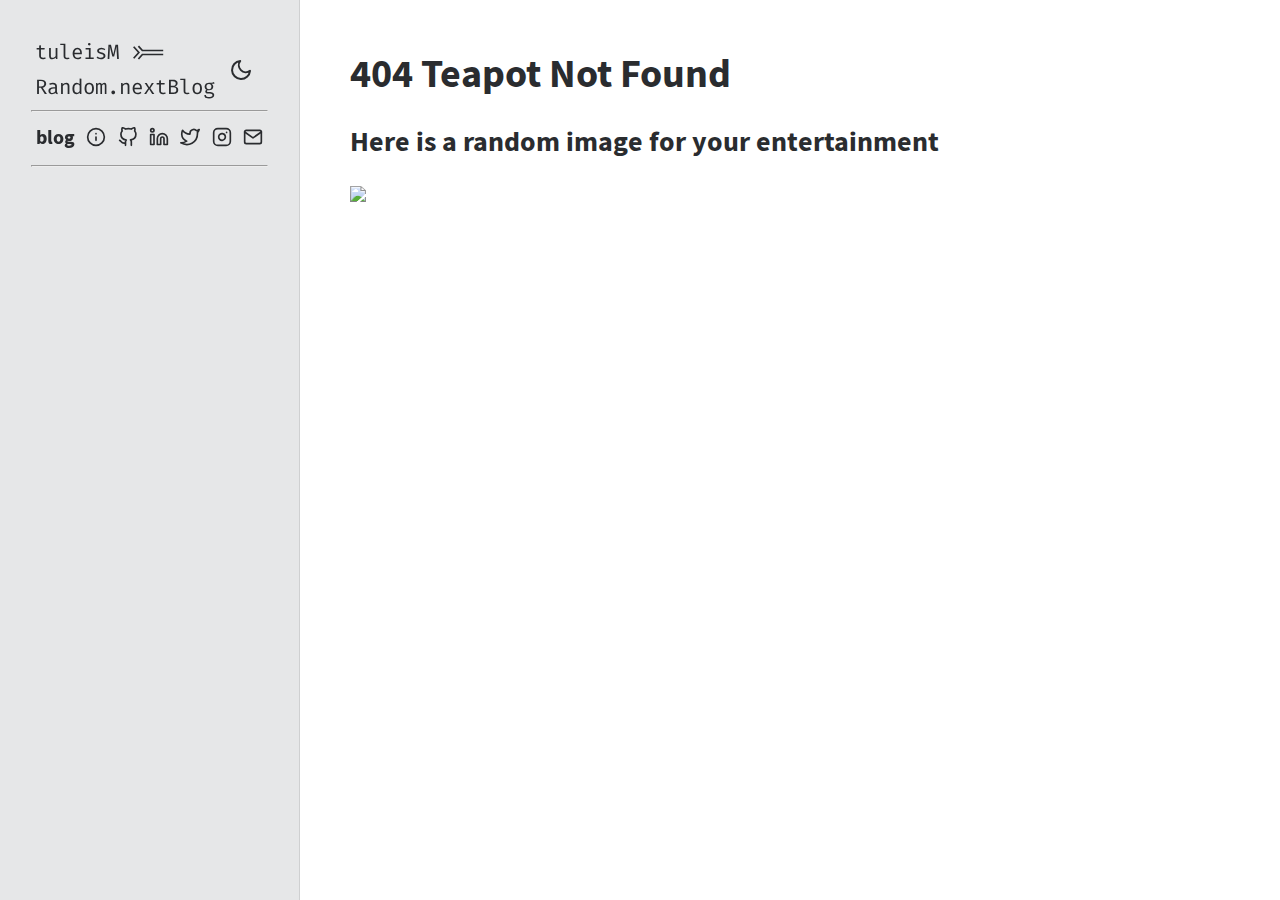
==== commit 6502923d: "Updates" ====
--- a/404/index.html
+++ b/404/index.html
@@ -1,10 +1,10 @@
 <!DOCTYPE html>
 <html data-html-server-rendered="true" lang="en" data-vue-tag="%7B%22lang%22:%7B%22ssr%22:%22en%22%7D%7D">
   <head>
-    <title>Random.nextBlog | Random.nextBlog</title><meta name="gridsome:hash" content="f25ad60a2e283ba289d432059804ba79587d4d09"><meta data-vue-tag="ssr" charset="utf-8"><meta data-vue-tag="ssr" name="generator" content="Gridsome v0.7.23"><meta data-vue-tag="ssr" data-key="viewport" name="viewport" content="width=device-width, initial-scale=1, viewport-fit=cover"><meta data-vue-tag="ssr" data-key="format-detection" name="format-detection" content="telephone=no"><meta data-vue-tag="ssr" name="theme-color" content="#10c186"><meta data-vue-tag="ssr" name="google-site-verification" content="cwS6wWeYJ-lTlEh9mPtc_UOGJjRptMvsO0nOQvqrzD4"><meta data-vue-tag="ssr" name="apple-mobile-web-app-status-bar-style" content="default"><meta data-vue-tag="ssr" name="author" content="Linh Nguyen"><meta data-vue-tag="ssr" name="copyright" content="Linh Nguyen, 2021. All rights reserved"><meta data-vue-tag="ssr" property="og:image" content="https://tuleism.github.io/logo-512.png"><meta data-vue-tag="ssr" name="twitter:card" content="summary"><meta data-vue-tag="ssr" name="twitter:site" content="@tuleism"><meta data-vue-tag="ssr" name="twitter:image" content="https://tuleism.github.io/logo-512.png"><meta data-vue-tag="ssr" data-key="description" name="description" content="Tech Blog on Scala, Programming, Data, Search and Distributed Systems"><link data-vue-tag="ssr" rel="icon" href="data:,"><link data-vue-tag="ssr" rel="icon" type="image/png" sizes="16x16" href="/assets/static/favicon.ce0531f.3229556683113e2c3373be22d950d386.png"><link data-vue-tag="ssr" rel="icon" type="image/png" sizes="32x32" href="/assets/static/favicon.ac8d93a.3229556683113e2c3373be22d950d386.png"><link data-vue-tag="ssr" rel="icon" type="image/png" sizes="96x96" href="/assets/static/favicon.b9532cc.3229556683113e2c3373be22d950d386.png"><link data-vue-tag="ssr" rel="apple-touch-icon" type="image/png" sizes="76x76" href="/assets/static/favicon.f22e9f3.3229556683113e2c3373be22d950d386.png"><link data-vue-tag="ssr" rel="apple-touch-icon" type="image/png" sizes="152x152" href="/assets/static/favicon.62d22cb.3229556683113e2c3373be22d950d386.png"><link data-vue-tag="ssr" rel="apple-touch-icon" type="image/png" sizes="120x120" href="/assets/static/favicon.1539b60.3229556683113e2c3373be22d950d386.png"><link data-vue-tag="ssr" rel="apple-touch-icon" type="image/png" sizes="167x167" href="/assets/static/favicon.dc0cdc5.3229556683113e2c3373be22d950d386.png"><link data-vue-tag="ssr" rel="apple-touch-icon" type="image/png" sizes="180x180" href="/assets/static/favicon.7b22250.3229556683113e2c3373be22d950d386.png"><link data-vue-tag="ssr" rel="manifest" href="/manifest.json"><link rel="preload" href="/assets/css/0.styles.0b63fbec.css" as="style"><link rel="preload" href="/assets/js/app.516afa7c.js" as="script"><link rel="preload" href="/assets/js/page--src--pages--404-vue.b8c718d9.js" as="script"><link rel="prefetch" href="/assets/js/page--src--pages--about-vue.ecf5f01d.js"><link rel="prefetch" href="/assets/js/page--src--pages--index-vue.d45435ed.js"><link rel="prefetch" href="/assets/js/page--src--templates--doc-vue.f0f2691b.js"><link rel="stylesheet" href="/assets/css/0.styles.0b63fbec.css"><noscript data-vue-tag="ssr"><style>.g-image--loading{display:none;}</style></noscript>
+    <title>Random.nextBlog | Random.nextBlog</title><meta name="gridsome:hash" content="2d0b9b7c82cc8455fdc7846c0dfc0dcc756590e1"><meta data-vue-tag="ssr" charset="utf-8"><meta data-vue-tag="ssr" name="generator" content="Gridsome v0.7.23"><meta data-vue-tag="ssr" data-key="viewport" name="viewport" content="width=device-width, initial-scale=1, viewport-fit=cover"><meta data-vue-tag="ssr" data-key="format-detection" name="format-detection" content="telephone=no"><meta data-vue-tag="ssr" name="theme-color" content="#10c186"><meta data-vue-tag="ssr" name="google-site-verification" content="cwS6wWeYJ-lTlEh9mPtc_UOGJjRptMvsO0nOQvqrzD4"><meta data-vue-tag="ssr" name="apple-mobile-web-app-status-bar-style" content="default"><meta data-vue-tag="ssr" name="author" content="Linh Nguyen"><meta data-vue-tag="ssr" name="copyright" content="Linh Nguyen, 2021. All rights reserved"><meta data-vue-tag="ssr" property="og:image" content="https://tuleism.github.io/logo-512.png"><meta data-vue-tag="ssr" name="twitter:card" content="summary"><meta data-vue-tag="ssr" name="twitter:site" content="@tuleism"><meta data-vue-tag="ssr" name="twitter:image" content="https://tuleism.github.io/logo-512.png"><meta data-vue-tag="ssr" data-key="description" name="description" content="Tech Blog on Scala, Programming, Data, Search and Distributed Systems"><link data-vue-tag="ssr" rel="icon" href="data:,"><link data-vue-tag="ssr" rel="icon" type="image/png" sizes="16x16" href="/assets/static/favicon.ce0531f.3229556683113e2c3373be22d950d386.png"><link data-vue-tag="ssr" rel="icon" type="image/png" sizes="32x32" href="/assets/static/favicon.ac8d93a.3229556683113e2c3373be22d950d386.png"><link data-vue-tag="ssr" rel="icon" type="image/png" sizes="96x96" href="/assets/static/favicon.b9532cc.3229556683113e2c3373be22d950d386.png"><link data-vue-tag="ssr" rel="apple-touch-icon" type="image/png" sizes="76x76" href="/assets/static/favicon.f22e9f3.3229556683113e2c3373be22d950d386.png"><link data-vue-tag="ssr" rel="apple-touch-icon" type="image/png" sizes="152x152" href="/assets/static/favicon.62d22cb.3229556683113e2c3373be22d950d386.png"><link data-vue-tag="ssr" rel="apple-touch-icon" type="image/png" sizes="120x120" href="/assets/static/favicon.1539b60.3229556683113e2c3373be22d950d386.png"><link data-vue-tag="ssr" rel="apple-touch-icon" type="image/png" sizes="167x167" href="/assets/static/favicon.dc0cdc5.3229556683113e2c3373be22d950d386.png"><link data-vue-tag="ssr" rel="apple-touch-icon" type="image/png" sizes="180x180" href="/assets/static/favicon.7b22250.3229556683113e2c3373be22d950d386.png"><link data-vue-tag="ssr" rel="manifest" href="/manifest.json"><link rel="preload" href="/assets/css/0.styles.fa6f0ae2.css" as="style"><link rel="preload" href="/assets/js/app.d668e00b.js" as="script"><link rel="preload" href="/assets/js/page--src--pages--404-vue.b8c718d9.js" as="script"><link rel="prefetch" href="/assets/js/page--src--pages--about-vue.2b6aa2f3.js"><link rel="prefetch" href="/assets/js/page--src--pages--index-vue.b93e7fb4.js"><link rel="prefetch" href="/assets/js/page--src--templates--doc-vue.fff5180d.js"><link rel="stylesheet" href="/assets/css/0.styles.fa6f0ae2.css"><noscript data-vue-tag="ssr"><style>.g-image--loading{display:none;}</style></noscript>
   </head>
   <body >
-    <div data-server-rendered="true" id="app" class="site" data-v-0431039b><header class="header" data-v-1c71a4d0 data-v-0431039b><a href="/" title="Back to home" class="blog-name active" data-v-dd29784a data-v-1c71a4d0><span data-v-dd29784a>tuleisM &gt;&gt;= Random.nextBlog</span></a><nav class="nav" data-v-1c71a4d0><button id="themeSwitch" aria-label="Switch theme between light and dark" data-v-385ac126 data-v-1c71a4d0><!----><!----></button><button aria-label="Toggle the sidebar" class="toggle" data-v-def1a688 data-v-1c71a4d0><svg xmlns="http://www.w3.org/2000/svg" width="24px" height="24px" viewBox="0 0 24 24" fill="none" stroke="currentColor" stroke-width="2" stroke-linecap="round" stroke-linejoin="round" class="open feather feather-menu" data-v-def1a688 data-v-def1a688><line x1="3" y1="12" x2="21" y2="12" data-v-def1a688></line><line x1="3" y1="6" x2="21" y2="6" data-v-def1a688></line><line x1="3" y1="18" x2="21" y2="18" data-v-def1a688></line></svg><svg xmlns="http://www.w3.org/2000/svg" width="24px" height="24px" viewBox="0 0 24 24" fill="none" stroke="currentColor" stroke-width="2" stroke-linecap="round" stroke-linejoin="round" class="close feather feather-x" style="display:none;" data-v-def1a688 data-v-def1a688><line x1="18" y1="6" x2="6" y2="18" data-v-def1a688></line><line x1="6" y1="6" x2="18" y2="18" data-v-def1a688></line></svg></button></nav></header><aside class="sidebar" data-v-669ca989 data-v-0431039b><nav data-v-669ca989><hr class="dashed" data-v-669ca989><div class="icons" data-v-669ca989><a href="/" title="Blog" class="topic" data-v-669ca989>blog</a><a href="/about/" title="About Me" class="topic" data-v-669ca989><svg xmlns="http://www.w3.org/2000/svg" width="24px" height="24px" viewBox="0 0 24 24" fill="none" stroke="currentColor" stroke-width="2" stroke-linecap="round" stroke-linejoin="round" class="icon feather feather-info" data-v-669ca989><circle cx="12" cy="12" r="10" data-v-669ca989></circle><line x1="12" y1="16" x2="12" y2="12" data-v-669ca989></line><line x1="12" y1="8" x2="12.01" y2="8" data-v-669ca989></line></svg></a><a title="GitHub @tuleism" href="https://github.com/tuleism" target="_blank" rel="noopener" class="topic" data-v-669ca989 data-v-669ca989><svg xmlns="http://www.w3.org/2000/svg" width="24px" height="24px" viewBox="0 0 24 24" fill="none" stroke="currentColor" stroke-width="2" stroke-linecap="round" stroke-linejoin="round" class="icon feather feather-github" data-v-669ca989 data-v-669ca989><path d="M9 19c-5 1.5-5-2.5-7-3m14 6v-3.87a3.37 3.37 0 0 0-.94-2.61c3.14-.35 6.44-1.54 6.44-7A5.44 5.44 0 0 0 20 4.77 5.07 5.07 0 0 0 19.91 1S18.73.65 16 2.48a13.38 13.38 0 0 0-7 0C6.27.65 5.09 1 5.09 1A5.07 5.07 0 0 0 5 4.77a5.44 5.44 0 0 0-1.5 3.78c0 5.42 3.3 6.61 6.44 7A3.37 3.37 0 0 0 9 18.13V22" data-v-669ca989 data-v-669ca989></path></svg></a><a title="LinkedIn @tuleism" href="https://www.linkedin.com/in/tuleism" target="_blank" rel="noopener" class="topic" data-v-669ca989 data-v-669ca989><svg xmlns="http://www.w3.org/2000/svg" width="24px" height="24px" viewBox="0 0 24 24" fill="none" stroke="currentColor" stroke-width="2" stroke-linecap="round" stroke-linejoin="round" class="icon feather feather-linkedin" data-v-669ca989 data-v-669ca989><path d="M16 8a6 6 0 0 1 6 6v7h-4v-7a2 2 0 0 0-2-2 2 2 0 0 0-2 2v7h-4v-7a6 6 0 0 1 6-6z" data-v-669ca989 data-v-669ca989></path><rect x="2" y="9" width="4" height="12" data-v-669ca989 data-v-669ca989></rect><circle cx="4" cy="4" r="2" data-v-669ca989 data-v-669ca989></circle></svg></a><a title="Instagram @randomphotohereandthere" href="https://www.instagram.com/randomphotohereandthere" target="_blank" rel="noopener" class="topic" data-v-669ca989 data-v-669ca989><svg xmlns="http://www.w3.org/2000/svg" width="24px" height="24px" viewBox="0 0 24 24" fill="none" stroke="currentColor" stroke-width="2" stroke-linecap="round" stroke-linejoin="round" class="icon feather feather-instagram" data-v-669ca989 data-v-669ca989><rect x="2" y="2" width="20" height="20" rx="5" ry="5" data-v-669ca989 data-v-669ca989></rect><path d="M16 11.37A4 4 0 1 1 12.63 8 4 4 0 0 1 16 11.37z" data-v-669ca989 data-v-669ca989></path><line x1="17.5" y1="6.5" x2="17.51" y2="6.5" data-v-669ca989 data-v-669ca989></line></svg></a><a title="Contact Me" href="mailto:tuleism@gmail.com" class="topic" data-v-669ca989 data-v-669ca989><svg xmlns="http://www.w3.org/2000/svg" width="24px" height="24px" viewBox="0 0 24 24" fill="none" stroke="currentColor" stroke-width="2" stroke-linecap="round" stroke-linejoin="round" class="icon feather feather-mail" data-v-669ca989 data-v-669ca989><path d="M4 4h16c1.1 0 2 .9 2 2v12c0 1.1-.9 2-2 2H4c-1.1 0-2-.9-2-2V6c0-1.1.9-2 2-2z" data-v-669ca989 data-v-669ca989></path><polyline points="22,6 12,13 2,6" data-v-669ca989 data-v-669ca989></polyline></svg></a></div><hr class="dashed" data-v-669ca989><!----><!----></nav></aside><main class="main" data-v-0431039b><div class="content" data-v-0431039b><h1 data-v-0431039b>404 Teapot Not Found</h1><h2 data-v-0431039b>Here is a random image for your entertainment</h2><img src="https://source.unsplash.com/random/800x600" data-v-0431039b></div></main></div>
-    <script>window.__INITIAL_STATE__={"data":null,"context":{"__notFound":true}};(function(){var s;(s=document.currentScript||document.scripts[document.scripts.length-1]).parentNode.removeChild(s);}());</script><script src="/assets/js/app.516afa7c.js" defer></script><script src="/assets/js/page--src--pages--404-vue.b8c718d9.js" defer></script>
+    <div data-server-rendered="true" id="app" class="site" data-v-0431039b><header class="header" data-v-1c71a4d0 data-v-0431039b><a href="/" title="Back to home" class="blog-name active" data-v-dd29784a data-v-1c71a4d0><span data-v-dd29784a>tuleisM &gt;&gt;= Random.nextBlog</span></a><nav class="nav" data-v-1c71a4d0><button id="themeSwitch" aria-label="Switch theme between light and dark" data-v-385ac126 data-v-1c71a4d0><!----><!----></button><button aria-label="Toggle the sidebar" class="toggle" data-v-def1a688 data-v-1c71a4d0><svg xmlns="http://www.w3.org/2000/svg" width="24px" height="24px" viewBox="0 0 24 24" fill="none" stroke="currentColor" stroke-width="2" stroke-linecap="round" stroke-linejoin="round" class="open feather feather-menu" data-v-def1a688 data-v-def1a688><line x1="3" y1="12" x2="21" y2="12" data-v-def1a688></line><line x1="3" y1="6" x2="21" y2="6" data-v-def1a688></line><line x1="3" y1="18" x2="21" y2="18" data-v-def1a688></line></svg><svg xmlns="http://www.w3.org/2000/svg" width="24px" height="24px" viewBox="0 0 24 24" fill="none" stroke="currentColor" stroke-width="2" stroke-linecap="round" stroke-linejoin="round" class="close feather feather-x" style="display:none;" data-v-def1a688 data-v-def1a688><line x1="18" y1="6" x2="6" y2="18" data-v-def1a688></line><line x1="6" y1="6" x2="18" y2="18" data-v-def1a688></line></svg></button></nav></header><aside class="sidebar" data-v-34cfceb7 data-v-0431039b><nav data-v-34cfceb7><hr class="dashed" data-v-34cfceb7><div class="icons" data-v-34cfceb7><a href="/" title="Blog" class="topic" data-v-34cfceb7>blog</a><a href="/about/" title="About Me" class="topic" data-v-34cfceb7><svg xmlns="http://www.w3.org/2000/svg" width="24px" height="24px" viewBox="0 0 24 24" fill="none" stroke="currentColor" stroke-width="2" stroke-linecap="round" stroke-linejoin="round" class="icon feather feather-info" data-v-34cfceb7><circle cx="12" cy="12" r="10" data-v-34cfceb7></circle><line x1="12" y1="16" x2="12" y2="12" data-v-34cfceb7></line><line x1="12" y1="8" x2="12.01" y2="8" data-v-34cfceb7></line></svg></a><a title="GitHub @tuleism" href="https://github.com/tuleism" target="_blank" rel="noopener" class="topic" data-v-34cfceb7 data-v-34cfceb7><svg xmlns="http://www.w3.org/2000/svg" width="24px" height="24px" viewBox="0 0 24 24" fill="none" stroke="currentColor" stroke-width="2" stroke-linecap="round" stroke-linejoin="round" class="icon feather feather-github" data-v-34cfceb7 data-v-34cfceb7><path d="M9 19c-5 1.5-5-2.5-7-3m14 6v-3.87a3.37 3.37 0 0 0-.94-2.61c3.14-.35 6.44-1.54 6.44-7A5.44 5.44 0 0 0 20 4.77 5.07 5.07 0 0 0 19.91 1S18.73.65 16 2.48a13.38 13.38 0 0 0-7 0C6.27.65 5.09 1 5.09 1A5.07 5.07 0 0 0 5 4.77a5.44 5.44 0 0 0-1.5 3.78c0 5.42 3.3 6.61 6.44 7A3.37 3.37 0 0 0 9 18.13V22" data-v-34cfceb7 data-v-34cfceb7></path></svg></a><a title="LinkedIn @tuleism" href="https://www.linkedin.com/in/tuleism" target="_blank" rel="noopener" class="topic" data-v-34cfceb7 data-v-34cfceb7><svg xmlns="http://www.w3.org/2000/svg" width="24px" height="24px" viewBox="0 0 24 24" fill="none" stroke="currentColor" stroke-width="2" stroke-linecap="round" stroke-linejoin="round" class="icon feather feather-linkedin" data-v-34cfceb7 data-v-34cfceb7><path d="M16 8a6 6 0 0 1 6 6v7h-4v-7a2 2 0 0 0-2-2 2 2 0 0 0-2 2v7h-4v-7a6 6 0 0 1 6-6z" data-v-34cfceb7 data-v-34cfceb7></path><rect x="2" y="9" width="4" height="12" data-v-34cfceb7 data-v-34cfceb7></rect><circle cx="4" cy="4" r="2" data-v-34cfceb7 data-v-34cfceb7></circle></svg></a><a title="Twitter @tuleism" href="https://www.twitter.com/tuleism" target="_blank" rel="noopener" class="topic" data-v-34cfceb7 data-v-34cfceb7><svg xmlns="http://www.w3.org/2000/svg" width="24px" height="24px" viewBox="0 0 24 24" fill="none" stroke="currentColor" stroke-width="2" stroke-linecap="round" stroke-linejoin="round" class="icon feather feather-twitter" data-v-34cfceb7 data-v-34cfceb7><path d="M23 3a10.9 10.9 0 0 1-3.14 1.53 4.48 4.48 0 0 0-7.86 3v1A10.66 10.66 0 0 1 3 4s-4 9 5 13a11.64 11.64 0 0 1-7 2c9 5 20 0 20-11.5a4.5 4.5 0 0 0-.08-.83A7.72 7.72 0 0 0 23 3z" data-v-34cfceb7 data-v-34cfceb7></path></svg></a><a title="Instagram @randomphotohereandthere" href="https://www.instagram.com/randomphotohereandthere" target="_blank" rel="noopener" class="topic" data-v-34cfceb7 data-v-34cfceb7><svg xmlns="http://www.w3.org/2000/svg" width="24px" height="24px" viewBox="0 0 24 24" fill="none" stroke="currentColor" stroke-width="2" stroke-linecap="round" stroke-linejoin="round" class="icon feather feather-instagram" data-v-34cfceb7 data-v-34cfceb7><rect x="2" y="2" width="20" height="20" rx="5" ry="5" data-v-34cfceb7 data-v-34cfceb7></rect><path d="M16 11.37A4 4 0 1 1 12.63 8 4 4 0 0 1 16 11.37z" data-v-34cfceb7 data-v-34cfceb7></path><line x1="17.5" y1="6.5" x2="17.51" y2="6.5" data-v-34cfceb7 data-v-34cfceb7></line></svg></a><a title="Contact Me" href="mailto:tuleism@gmail.com" class="topic" data-v-34cfceb7 data-v-34cfceb7><svg xmlns="http://www.w3.org/2000/svg" width="24px" height="24px" viewBox="0 0 24 24" fill="none" stroke="currentColor" stroke-width="2" stroke-linecap="round" stroke-linejoin="round" class="icon feather feather-mail" data-v-34cfceb7 data-v-34cfceb7><path d="M4 4h16c1.1 0 2 .9 2 2v12c0 1.1-.9 2-2 2H4c-1.1 0-2-.9-2-2V6c0-1.1.9-2 2-2z" data-v-34cfceb7 data-v-34cfceb7></path><polyline points="22,6 12,13 2,6" data-v-34cfceb7 data-v-34cfceb7></polyline></svg></a></div><hr class="dashed" data-v-34cfceb7><!----><!----></nav></aside><main class="main" data-v-0431039b><div class="content" data-v-0431039b><h1 data-v-0431039b>404 Teapot Not Found</h1><h2 data-v-0431039b>Here is a random image for your entertainment</h2><img src="https://source.unsplash.com/random/800x600" data-v-0431039b></div></main></div>
+    <script>window.__INITIAL_STATE__={"data":null,"context":{"__notFound":true}};(function(){var s;(s=document.currentScript||document.scripts[document.scripts.length-1]).parentNode.removeChild(s);}());</script><script src="/assets/js/app.d668e00b.js" defer></script><script src="/assets/js/page--src--pages--404-vue.b8c718d9.js" defer></script>
   </body>
 </html>
--- a/assets/css/0.styles.fa6f0ae2.css
+++ b/assets/css/0.styles.fa6f0ae2.css
@@ -0,0 +1 @@
+code[class*=language-][data-v-385ac126],pre[class*=language-][data-v-385ac126]{background:none;font-family:Fira Code,monospace;font-size:1rem;text-align:left;white-space:pre;word-spacing:normal;word-break:normal;word-wrap:normal;line-height:1.5;-moz-tab-size:4;-o-tab-size:4;tab-size:4;-webkit-hyphens:none;-ms-hyphens:none;hyphens:none;transition:background .15s ease-in-out,color .15s ease-in-out}code[class*=language-] [data-v-385ac126],pre[class*=language-] [data-v-385ac126]{transition:color .15s ease-in-out}pre[class*=language-][data-v-385ac126]{font-size:.9rem;padding:20px;margin:1em 0;overflow:auto;border-radius:5px}:not(pre)>code[class*=language-][data-v-385ac126]{padding:.05em;border-radius:.3em;white-space:normal}.token.cdata[data-v-385ac126],.token.comment[data-v-385ac126],.token.doctype[data-v-385ac126],.token.prolog[data-v-385ac126]{color:#708090}.namespace[data-v-385ac126]{opacity:.7}.token.bold[data-v-385ac126],.token.important[data-v-385ac126]{font-weight:700}.token.italic[data-v-385ac126]{font-style:italic}.token.entity[data-v-385ac126]{cursor:help}.bright code[class*=language-][data-v-385ac126],.bright pre[class*=language-][data-v-385ac126]{color:#2a2c2f}.bright :not(pre)>code[class*=language-][data-v-385ac126],.bright pre[class*=language-][data-v-385ac126]{background:#e6e7e8}.bright .token.punctuation[data-v-385ac126]{color:#999}.bright .token.boolean[data-v-385ac126],.bright .token.constant[data-v-385ac126],.bright .token.deleted[data-v-385ac126],.bright .token.number[data-v-385ac126],.bright .token.property[data-v-385ac126],.bright .token.symbol[data-v-385ac126],.bright .token.tag[data-v-385ac126]{color:#905}.bright .token.attr-name[data-v-385ac126],.bright .token.builtin[data-v-385ac126],.bright .token.char[data-v-385ac126],.bright .token.inserted[data-v-385ac126],.bright .token.selector[data-v-385ac126],.bright .token.string[data-v-385ac126]{color:#690}.bright .language-css .token.string[data-v-385ac126],.bright .style .token.string[data-v-385ac126],.bright .token.entity[data-v-385ac126],.bright .token.operator[data-v-385ac126],.bright .token.url[data-v-385ac126]{color:#9a6e3a}.bright .token.atrule[data-v-385ac126],.bright .token.attr-value[data-v-385ac126],.bright .token.keyword[data-v-385ac126]{color:#07a}.bright .token.class-name[data-v-385ac126],.bright .token.function[data-v-385ac126]{color:#dd4a68}.bright .token.important[data-v-385ac126],.bright .token.regex[data-v-385ac126],.bright .token.variable[data-v-385ac126]{color:#e90}.dark code[class*=language-][data-v-385ac126],.dark pre[class*=language-][data-v-385ac126]{color:#fff}.dark :not(pre)>code[class*=language-][data-v-385ac126],.dark pre[class*=language-][data-v-385ac126]{background:#37393c}.dark .token.punctuation[data-v-385ac126]{color:#f8f8f2}.dark .language-scss .token.variable[data-v-385ac126],.dark .token.constant[data-v-385ac126],.dark .token.deleted[data-v-385ac126],.dark .token.property[data-v-385ac126],.dark .token.symbol[data-v-385ac126],.dark .token.tag[data-v-385ac126]{color:#f92672}.dark .token.boolean[data-v-385ac126],.dark .token.number[data-v-385ac126]{color:#ae81ff}.dark .token.attr-name[data-v-385ac126],.dark .token.builtin[data-v-385ac126],.dark .token.char[data-v-385ac126],.dark .token.inserted[data-v-385ac126],.dark .token.selector[data-v-385ac126],.dark .token.string[data-v-385ac126]{color:#a6e22e}.dark .language-css .token.string[data-v-385ac126],.dark .style .token.string[data-v-385ac126],.dark .token.entity[data-v-385ac126],.dark .token.operator[data-v-385ac126],.dark .token.url[data-v-385ac126],.dark .token.variable[data-v-385ac126]{color:#f8f8f2}.dark .token.atrule[data-v-385ac126],.dark .token.attr-value[data-v-385ac126],.dark .token.class-name[data-v-385ac126],.dark .token.function[data-v-385ac126]{color:#e6db74}.dark .token.keyword[data-v-385ac126]{color:#66d9ef}.dark .token.important[data-v-385ac126],.dark .token.regex[data-v-385ac126]{color:#fd971f}html[data-v-385ac126]{scroll-behavior:smooth}body[data-v-385ac126]{font-family:Source Sans Pro,sans-serif;font-size:1.15rem;margin:0;padding:0;line-height:1.7;transition:background .15s ease-in-out,color .15s ease-in-out}body[data-v-385ac126]:before{display:none;visibility:hidden;content:"small"}@media (min-width:768px){body[data-v-385ac126]:before{content:"large"}}body.bright[data-v-385ac126]{background:#fff;color:#2a2c2f}body.dark[data-v-385ac126]{background:#18191a;color:#fff}[data-v-385ac126]{box-sizing:border-box}h1[data-v-385ac126],h2[data-v-385ac126],h3[data-v-385ac126],h4[data-v-385ac126]{font-weight:700;line-height:1.2}h1[data-v-385ac126]{margin-top:0}@media (min-width:992px){h1[data-v-385ac126]{font-size:2.5rem}}a[data-v-385ac126]{color:#10c186}blockquote[data-v-385ac126]{border-left:3px solid #10c186;margin:1rem 1.5rem;padding:10px;opacity:.8}.bright blockquote[data-v-385ac126]{background:#e6e7e8}.dark blockquote[data-v-385ac126]{background:#37393c}blockquote p[data-v-385ac126]{margin:.5rem}button[data-v-385ac126]{background:none;border:0;padding:0;transition:color .15s ease-in-out;cursor:pointer;width:48px;height:48px;position:relative}button[data-v-385ac126]:focus{outline:none}.dark button[data-v-385ac126]{color:#fff}.bright button[data-v-385ac126]{color:#2a2c2f}svg[data-v-385ac126]{position:absolute;top:12px;left:12px}.theme-enter-active[data-v-385ac126],.theme-leave-active[data-v-385ac126]{transition:transform .25s ease-in-out,opacity .25s ease-in-out}.theme-enter[data-v-385ac126],.theme-leave-to[data-v-385ac126]{transform:translateY(20px) scale(.5);opacity:0}code[class*=language-][data-v-def1a688],pre[class*=language-][data-v-def1a688]{background:none;font-family:Fira Code,monospace;font-size:1rem;text-align:left;white-space:pre;word-spacing:normal;word-break:normal;word-wrap:normal;line-height:1.5;-moz-tab-size:4;-o-tab-size:4;tab-size:4;-webkit-hyphens:none;-ms-hyphens:none;hyphens:none;transition:background .15s ease-in-out,color .15s ease-in-out}code[class*=language-] [data-v-def1a688],pre[class*=language-] [data-v-def1a688]{transition:color .15s ease-in-out}pre[class*=language-][data-v-def1a688]{font-size:.9rem;padding:20px;margin:1em 0;overflow:auto;border-radius:5px}:not(pre)>code[class*=language-][data-v-def1a688]{padding:.05em;border-radius:.3em;white-space:normal}.token.cdata[data-v-def1a688],.token.comment[data-v-def1a688],.token.doctype[data-v-def1a688],.token.prolog[data-v-def1a688]{color:#708090}.namespace[data-v-def1a688]{opacity:.7}.token.bold[data-v-def1a688],.token.important[data-v-def1a688]{font-weight:700}.token.italic[data-v-def1a688]{font-style:italic}.token.entity[data-v-def1a688]{cursor:help}.bright code[class*=language-][data-v-def1a688],.bright pre[class*=language-][data-v-def1a688]{color:#2a2c2f}.bright :not(pre)>code[class*=language-][data-v-def1a688],.bright pre[class*=language-][data-v-def1a688]{background:#e6e7e8}.bright .token.punctuation[data-v-def1a688]{color:#999}.bright .token.boolean[data-v-def1a688],.bright .token.constant[data-v-def1a688],.bright .token.deleted[data-v-def1a688],.bright .token.number[data-v-def1a688],.bright .token.property[data-v-def1a688],.bright .token.symbol[data-v-def1a688],.bright .token.tag[data-v-def1a688]{color:#905}.bright .token.attr-name[data-v-def1a688],.bright .token.builtin[data-v-def1a688],.bright .token.char[data-v-def1a688],.bright .token.inserted[data-v-def1a688],.bright .token.selector[data-v-def1a688],.bright .token.string[data-v-def1a688]{color:#690}.bright .language-css .token.string[data-v-def1a688],.bright .style .token.string[data-v-def1a688],.bright .token.entity[data-v-def1a688],.bright .token.operator[data-v-def1a688],.bright .token.url[data-v-def1a688]{color:#9a6e3a}.bright .token.atrule[data-v-def1a688],.bright .token.attr-value[data-v-def1a688],.bright .token.keyword[data-v-def1a688]{color:#07a}.bright .token.class-name[data-v-def1a688],.bright .token.function[data-v-def1a688]{color:#dd4a68}.bright .token.important[data-v-def1a688],.bright .token.regex[data-v-def1a688],.bright .token.variable[data-v-def1a688]{color:#e90}.dark code[class*=language-][data-v-def1a688],.dark pre[class*=language-][data-v-def1a688]{color:#fff}.dark :not(pre)>code[class*=language-][data-v-def1a688],.dark pre[class*=language-][data-v-def1a688]{background:#37393c}.dark .token.punctuation[data-v-def1a688]{color:#f8f8f2}.dark .language-scss .token.variable[data-v-def1a688],.dark .token.constant[data-v-def1a688],.dark .token.deleted[data-v-def1a688],.dark .token.property[data-v-def1a688],.dark .token.symbol[data-v-def1a688],.dark .token.tag[data-v-def1a688]{color:#f92672}.dark .token.boolean[data-v-def1a688],.dark .token.number[data-v-def1a688]{color:#ae81ff}.dark .token.attr-name[data-v-def1a688],.dark .token.builtin[data-v-def1a688],.dark .token.char[data-v-def1a688],.dark .token.inserted[data-v-def1a688],.dark .token.selector[data-v-def1a688],.dark .token.string[data-v-def1a688]{color:#a6e22e}.dark .language-css .token.string[data-v-def1a688],.dark .style .token.string[data-v-def1a688],.dark .token.entity[data-v-def1a688],.dark .token.operator[data-v-def1a688],.dark .token.url[data-v-def1a688],.dark .token.variable[data-v-def1a688]{color:#f8f8f2}.dark .token.atrule[data-v-def1a688],.dark .token.attr-value[data-v-def1a688],.dark .token.class-name[data-v-def1a688],.dark .token.function[data-v-def1a688]{color:#e6db74}.dark .token.keyword[data-v-def1a688]{color:#66d9ef}.dark .token.important[data-v-def1a688],.dark .token.regex[data-v-def1a688]{color:#fd971f}html[data-v-def1a688]{scroll-behavior:smooth}body[data-v-def1a688]{font-family:Source Sans Pro,sans-serif;font-size:1.15rem;margin:0;padding:0;line-height:1.7;transition:background .15s ease-in-out,color .15s ease-in-out}body[data-v-def1a688]:before{display:none;visibility:hidden;content:"small"}@media (min-width:768px){body[data-v-def1a688]:before{content:"large"}}body.bright[data-v-def1a688]{background:#fff;color:#2a2c2f}body.dark[data-v-def1a688]{background:#18191a;color:#fff}[data-v-def1a688]{box-sizing:border-box}h1[data-v-def1a688],h2[data-v-def1a688],h3[data-v-def1a688],h4[data-v-def1a688]{font-weight:700;line-height:1.2}h1[data-v-def1a688]{margin-top:0}@media (min-width:992px){h1[data-v-def1a688]{font-size:2.5rem}}a[data-v-def1a688]{color:#10c186}blockquote[data-v-def1a688]{border-left:3px solid #10c186;margin:1rem 1.5rem;padding:10px;opacity:.8}.bright blockquote[data-v-def1a688]{background:#e6e7e8}.dark blockquote[data-v-def1a688]{background:#37393c}blockquote p[data-v-def1a688]{margin:.5rem}button[data-v-def1a688]{background:none;border:0;padding:0;transition:color .15s ease-in-out;cursor:pointer;width:48px;height:48px;position:relative}@media (min-width:768px){button[data-v-def1a688]{display:none}}button[data-v-def1a688]:focus{outline:none}.bright button[data-v-def1a688]{color:#2a2c2f}.dark button[data-v-def1a688]{color:#fff}svg[data-v-def1a688]{position:absolute;top:12px;left:12px}.toggle-enter-active[data-v-def1a688],.toggle-leave-active[data-v-def1a688]{transition:transform .25s ease-in-out,opacity .25s ease-in-out}.toggle-enter[data-v-def1a688],.toggle-leave-to[data-v-def1a688]{transform:rotate(-180deg);opacity:0}code[class*=language-][data-v-dd29784a],pre[class*=language-][data-v-dd29784a]{background:none;font-family:Fira Code,monospace;font-size:1rem;text-align:left;white-space:pre;word-spacing:normal;word-break:normal;word-wrap:normal;line-height:1.5;-moz-tab-size:4;-o-tab-size:4;tab-size:4;-webkit-hyphens:none;-ms-hyphens:none;hyphens:none;transition:background .15s ease-in-out,color .15s ease-in-out}code[class*=language-] [data-v-dd29784a],pre[class*=language-] [data-v-dd29784a]{transition:color .15s ease-in-out}pre[class*=language-][data-v-dd29784a]{font-size:.9rem;padding:20px;margin:1em 0;overflow:auto;border-radius:5px}:not(pre)>code[class*=language-][data-v-dd29784a]{padding:.05em;border-radius:.3em;white-space:normal}.token.cdata[data-v-dd29784a],.token.comment[data-v-dd29784a],.token.doctype[data-v-dd29784a],.token.prolog[data-v-dd29784a]{color:#708090}.namespace[data-v-dd29784a]{opacity:.7}.token.bold[data-v-dd29784a],.token.important[data-v-dd29784a]{font-weight:700}.token.italic[data-v-dd29784a]{font-style:italic}.token.entity[data-v-dd29784a]{cursor:help}.bright code[class*=language-][data-v-dd29784a],.bright pre[class*=language-][data-v-dd29784a]{color:#2a2c2f}.bright :not(pre)>code[class*=language-][data-v-dd29784a],.bright pre[class*=language-][data-v-dd29784a]{background:#e6e7e8}.bright .token.punctuation[data-v-dd29784a]{color:#999}.bright .token.boolean[data-v-dd29784a],.bright .token.constant[data-v-dd29784a],.bright .token.deleted[data-v-dd29784a],.bright .token.number[data-v-dd29784a],.bright .token.property[data-v-dd29784a],.bright .token.symbol[data-v-dd29784a],.bright .token.tag[data-v-dd29784a]{color:#905}.bright .token.attr-name[data-v-dd29784a],.bright .token.builtin[data-v-dd29784a],.bright .token.char[data-v-dd29784a],.bright .token.inserted[data-v-dd29784a],.bright .token.selector[data-v-dd29784a],.bright .token.string[data-v-dd29784a]{color:#690}.bright .language-css .token.string[data-v-dd29784a],.bright .style .token.string[data-v-dd29784a],.bright .token.entity[data-v-dd29784a],.bright .token.operator[data-v-dd29784a],.bright .token.url[data-v-dd29784a]{color:#9a6e3a}.bright .token.atrule[data-v-dd29784a],.bright .token.attr-value[data-v-dd29784a],.bright .token.keyword[data-v-dd29784a]{color:#07a}.bright .token.class-name[data-v-dd29784a],.bright .token.function[data-v-dd29784a]{color:#dd4a68}.bright .token.important[data-v-dd29784a],.bright .token.regex[data-v-dd29784a],.bright .token.variable[data-v-dd29784a]{color:#e90}.dark code[class*=language-][data-v-dd29784a],.dark pre[class*=language-][data-v-dd29784a]{color:#fff}.dark :not(pre)>code[class*=language-][data-v-dd29784a],.dark pre[class*=language-][data-v-dd29784a]{background:#37393c}.dark .token.punctuation[data-v-dd29784a]{color:#f8f8f2}.dark .language-scss .token.variable[data-v-dd29784a],.dark .token.constant[data-v-dd29784a],.dark .token.deleted[data-v-dd29784a],.dark .token.property[data-v-dd29784a],.dark .token.symbol[data-v-dd29784a],.dark .token.tag[data-v-dd29784a]{color:#f92672}.dark .token.boolean[data-v-dd29784a],.dark .token.number[data-v-dd29784a]{color:#ae81ff}.dark .token.attr-name[data-v-dd29784a],.dark .token.builtin[data-v-dd29784a],.dark .token.char[data-v-dd29784a],.dark .token.inserted[data-v-dd29784a],.dark .token.selector[data-v-dd29784a],.dark .token.string[data-v-dd29784a]{color:#a6e22e}.dark .language-css .token.string[data-v-dd29784a],.dark .style .token.string[data-v-dd29784a],.dark .token.entity[data-v-dd29784a],.dark .token.operator[data-v-dd29784a],.dark .token.url[data-v-dd29784a],.dark .token.variable[data-v-dd29784a]{color:#f8f8f2}.dark .token.atrule[data-v-dd29784a],.dark .token.attr-value[data-v-dd29784a],.dark .token.class-name[data-v-dd29784a],.dark .token.function[data-v-dd29784a]{color:#e6db74}.dark .token.keyword[data-v-dd29784a]{color:#66d9ef}.dark .token.important[data-v-dd29784a],.dark .token.regex[data-v-dd29784a]{color:#fd971f}html[data-v-dd29784a]{scroll-behavior:smooth}body[data-v-dd29784a]{font-family:Source Sans Pro,sans-serif;font-size:1.15rem;margin:0;padding:0;line-height:1.7;transition:background .15s ease-in-out,color .15s ease-in-out}body[data-v-dd29784a]:before{display:none;visibility:hidden;content:"small"}@media (min-width:768px){body[data-v-dd29784a]:before{content:"large"}}body.bright[data-v-dd29784a]{background:#fff;color:#2a2c2f}body.dark[data-v-dd29784a]{background:#18191a;color:#fff}[data-v-dd29784a]{box-sizing:border-box}h1[data-v-dd29784a],h2[data-v-dd29784a],h3[data-v-dd29784a],h4[data-v-dd29784a]{font-weight:700;line-height:1.2}h1[data-v-dd29784a]{margin-top:0}@media (min-width:992px){h1[data-v-dd29784a]{font-size:2.5rem}}a[data-v-dd29784a]{color:#10c186}blockquote[data-v-dd29784a]{border-left:3px solid #10c186;margin:1rem 1.5rem;padding:10px;opacity:.8}.bright blockquote[data-v-dd29784a]{background:#e6e7e8}.dark blockquote[data-v-dd29784a]{background:#37393c}blockquote p[data-v-dd29784a]{margin:.5rem}.logo[data-v-dd29784a]{height:40px;display:block;transition:color .15s ease-in-out;color:#2a2c2f;position:relative;perspective:200px}.logo div[data-v-dd29784a]{height:40px;position:absolute;top:0;left:0}.logo img[data-v-dd29784a]{height:100%;width:auto}.blog-name[data-v-dd29784a]{font-family:Fira Code,monospace;font-size:1.3rem;text-decoration:none;color:inherit}.theme-enter-active[data-v-dd29784a],.theme-leave-active[data-v-dd29784a]{transition:opacity .15s ease-in-out}.theme-enter[data-v-dd29784a],.theme-leave-to[data-v-dd29784a]{opacity:0}code[class*=language-][data-v-1c71a4d0],pre[class*=language-][data-v-1c71a4d0]{background:none;font-family:Fira Code,monospace;font-size:1rem;text-align:left;white-space:pre;word-spacing:normal;word-break:normal;word-wrap:normal;line-height:1.5;-moz-tab-size:4;-o-tab-size:4;tab-size:4;-webkit-hyphens:none;-ms-hyphens:none;hyphens:none;transition:background .15s ease-in-out,color .15s ease-in-out}code[class*=language-] [data-v-1c71a4d0],pre[class*=language-] [data-v-1c71a4d0]{transition:color .15s ease-in-out}pre[class*=language-][data-v-1c71a4d0]{font-size:.9rem;padding:20px;margin:1em 0;overflow:auto;border-radius:5px}:not(pre)>code[class*=language-][data-v-1c71a4d0]{padding:.05em;border-radius:.3em;white-space:normal}.token.cdata[data-v-1c71a4d0],.token.comment[data-v-1c71a4d0],.token.doctype[data-v-1c71a4d0],.token.prolog[data-v-1c71a4d0]{color:#708090}.namespace[data-v-1c71a4d0]{opacity:.7}.token.bold[data-v-1c71a4d0],.token.important[data-v-1c71a4d0]{font-weight:700}.token.italic[data-v-1c71a4d0]{font-style:italic}.token.entity[data-v-1c71a4d0]{cursor:help}.bright code[class*=language-][data-v-1c71a4d0],.bright pre[class*=language-][data-v-1c71a4d0]{color:#2a2c2f}.bright :not(pre)>code[class*=language-][data-v-1c71a4d0],.bright pre[class*=language-][data-v-1c71a4d0]{background:#e6e7e8}.bright .token.punctuation[data-v-1c71a4d0]{color:#999}.bright .token.boolean[data-v-1c71a4d0],.bright .token.constant[data-v-1c71a4d0],.bright .token.deleted[data-v-1c71a4d0],.bright .token.number[data-v-1c71a4d0],.bright .token.property[data-v-1c71a4d0],.bright .token.symbol[data-v-1c71a4d0],.bright .token.tag[data-v-1c71a4d0]{color:#905}.bright .token.attr-name[data-v-1c71a4d0],.bright .token.builtin[data-v-1c71a4d0],.bright .token.char[data-v-1c71a4d0],.bright .token.inserted[data-v-1c71a4d0],.bright .token.selector[data-v-1c71a4d0],.bright .token.string[data-v-1c71a4d0]{color:#690}.bright .language-css .token.string[data-v-1c71a4d0],.bright .style .token.string[data-v-1c71a4d0],.bright .token.entity[data-v-1c71a4d0],.bright .token.operator[data-v-1c71a4d0],.bright .token.url[data-v-1c71a4d0]{color:#9a6e3a}.bright .token.atrule[data-v-1c71a4d0],.bright .token.attr-value[data-v-1c71a4d0],.bright .token.keyword[data-v-1c71a4d0]{color:#07a}.bright .token.class-name[data-v-1c71a4d0],.bright .token.function[data-v-1c71a4d0]{color:#dd4a68}.bright .token.important[data-v-1c71a4d0],.bright .token.regex[data-v-1c71a4d0],.bright .token.variable[data-v-1c71a4d0]{color:#e90}.dark code[class*=language-][data-v-1c71a4d0],.dark pre[class*=language-][data-v-1c71a4d0]{color:#fff}.dark :not(pre)>code[class*=language-][data-v-1c71a4d0],.dark pre[class*=language-][data-v-1c71a4d0]{background:#37393c}.dark .token.punctuation[data-v-1c71a4d0]{color:#f8f8f2}.dark .language-scss .token.variable[data-v-1c71a4d0],.dark .token.constant[data-v-1c71a4d0],.dark .token.deleted[data-v-1c71a4d0],.dark .token.property[data-v-1c71a4d0],.dark .token.symbol[data-v-1c71a4d0],.dark .token.tag[data-v-1c71a4d0]{color:#f92672}.dark .token.boolean[data-v-1c71a4d0],.dark .token.number[data-v-1c71a4d0]{color:#ae81ff}.dark .token.attr-name[data-v-1c71a4d0],.dark .token.builtin[data-v-1c71a4d0],.dark .token.char[data-v-1c71a4d0],.dark .token.inserted[data-v-1c71a4d0],.dark .token.selector[data-v-1c71a4d0],.dark .token.string[data-v-1c71a4d0]{color:#a6e22e}.dark .language-css .token.string[data-v-1c71a4d0],.dark .style .token.string[data-v-1c71a4d0],.dark .token.entity[data-v-1c71a4d0],.dark .token.operator[data-v-1c71a4d0],.dark .token.url[data-v-1c71a4d0],.dark .token.variable[data-v-1c71a4d0]{color:#f8f8f2}.dark .token.atrule[data-v-1c71a4d0],.dark .token.attr-value[data-v-1c71a4d0],.dark .token.class-name[data-v-1c71a4d0],.dark .token.function[data-v-1c71a4d0]{color:#e6db74}.dark .token.keyword[data-v-1c71a4d0]{color:#66d9ef}.dark .token.important[data-v-1c71a4d0],.dark .token.regex[data-v-1c71a4d0]{color:#fd971f}html[data-v-1c71a4d0]{scroll-behavior:smooth}body[data-v-1c71a4d0]{font-family:Source Sans Pro,sans-serif;font-size:1.15rem;margin:0;padding:0;line-height:1.7;transition:background .15s ease-in-out,color .15s ease-in-out}body[data-v-1c71a4d0]:before{display:none;visibility:hidden;content:"small"}@media (min-width:768px){body[data-v-1c71a4d0]:before{content:"large"}}body.bright[data-v-1c71a4d0]{background:#fff;color:#2a2c2f}body.dark[data-v-1c71a4d0]{background:#18191a;color:#fff}[data-v-1c71a4d0]{box-sizing:border-box}h1[data-v-1c71a4d0],h2[data-v-1c71a4d0],h3[data-v-1c71a4d0],h4[data-v-1c71a4d0]{font-weight:700;line-height:1.2}h1[data-v-1c71a4d0]{margin-top:0}@media (min-width:992px){h1[data-v-1c71a4d0]{font-size:2.5rem}}a[data-v-1c71a4d0]{color:#10c186}blockquote[data-v-1c71a4d0]{border-left:3px solid #10c186;margin:1rem 1.5rem;padding:10px;opacity:.8}.bright blockquote[data-v-1c71a4d0]{background:#e6e7e8}.dark blockquote[data-v-1c71a4d0]{background:#37393c}blockquote p[data-v-1c71a4d0]{margin:.5rem}.header[data-v-1c71a4d0]{display:flex;justify-content:space-between;align-items:center;position:fixed;width:300px;top:0;right:-12px;left:0;z-index:10;padding:15px 20px;transition:padding .15s linear,background .15s linear,border-color .15s linear;will-change:padding,background;border-bottom:1px solid transparent}@media (min-width:768px){.header[data-v-1c71a4d0]{padding:35px}}@media (max-width:767px){.header--scrolled[data-v-1c71a4d0]{padding:15px 20px}.dark .header--scrolled[data-v-1c71a4d0]{background:#37393c;border-color:#212224}.bright .header--scrolled[data-v-1c71a4d0]{background:#e6e7e8;border-color:#cfd0d1}}nav[data-v-1c71a4d0]{display:flex}code[class*=language-][data-v-34cfceb7],pre[class*=language-][data-v-34cfceb7]{background:none;font-family:Fira Code,monospace;font-size:1rem;text-align:left;white-space:pre;word-spacing:normal;word-break:normal;word-wrap:normal;line-height:1.5;-moz-tab-size:4;-o-tab-size:4;tab-size:4;-webkit-hyphens:none;-ms-hyphens:none;hyphens:none;transition:background .15s ease-in-out,color .15s ease-in-out}code[class*=language-] [data-v-34cfceb7],pre[class*=language-] [data-v-34cfceb7]{transition:color .15s ease-in-out}pre[class*=language-][data-v-34cfceb7]{font-size:.9rem;padding:20px;margin:1em 0;overflow:auto;border-radius:5px}:not(pre)>code[class*=language-][data-v-34cfceb7]{padding:.05em;border-radius:.3em;white-space:normal}.token.cdata[data-v-34cfceb7],.token.comment[data-v-34cfceb7],.token.doctype[data-v-34cfceb7],.token.prolog[data-v-34cfceb7]{color:#708090}.namespace[data-v-34cfceb7]{opacity:.7}.token.bold[data-v-34cfceb7],.token.important[data-v-34cfceb7]{font-weight:700}.token.italic[data-v-34cfceb7]{font-style:italic}.token.entity[data-v-34cfceb7]{cursor:help}.bright code[class*=language-][data-v-34cfceb7],.bright pre[class*=language-][data-v-34cfceb7]{color:#2a2c2f}.bright :not(pre)>code[class*=language-][data-v-34cfceb7],.bright pre[class*=language-][data-v-34cfceb7]{background:#e6e7e8}.bright .token.punctuation[data-v-34cfceb7]{color:#999}.bright .token.boolean[data-v-34cfceb7],.bright .token.constant[data-v-34cfceb7],.bright .token.deleted[data-v-34cfceb7],.bright .token.number[data-v-34cfceb7],.bright .token.property[data-v-34cfceb7],.bright .token.symbol[data-v-34cfceb7],.bright .token.tag[data-v-34cfceb7]{color:#905}.bright .token.attr-name[data-v-34cfceb7],.bright .token.builtin[data-v-34cfceb7],.bright .token.char[data-v-34cfceb7],.bright .token.inserted[data-v-34cfceb7],.bright .token.selector[data-v-34cfceb7],.bright .token.string[data-v-34cfceb7]{color:#690}.bright .language-css .token.string[data-v-34cfceb7],.bright .style .token.string[data-v-34cfceb7],.bright .token.entity[data-v-34cfceb7],.bright .token.operator[data-v-34cfceb7],.bright .token.url[data-v-34cfceb7]{color:#9a6e3a}.bright .token.atrule[data-v-34cfceb7],.bright .token.attr-value[data-v-34cfceb7],.bright .token.keyword[data-v-34cfceb7]{color:#07a}.bright .token.class-name[data-v-34cfceb7],.bright .token.function[data-v-34cfceb7]{color:#dd4a68}.bright .token.important[data-v-34cfceb7],.bright .token.regex[data-v-34cfceb7],.bright .token.variable[data-v-34cfceb7]{color:#e90}.dark code[class*=language-][data-v-34cfceb7],.dark pre[class*=language-][data-v-34cfceb7]{color:#fff}.dark :not(pre)>code[class*=language-][data-v-34cfceb7],.dark pre[class*=language-][data-v-34cfceb7]{background:#37393c}.dark .token.punctuation[data-v-34cfceb7]{color:#f8f8f2}.dark .language-scss .token.variable[data-v-34cfceb7],.dark .token.constant[data-v-34cfceb7],.dark .token.deleted[data-v-34cfceb7],.dark .token.property[data-v-34cfceb7],.dark .token.symbol[data-v-34cfceb7],.dark .token.tag[data-v-34cfceb7]{color:#f92672}.dark .token.boolean[data-v-34cfceb7],.dark .token.number[data-v-34cfceb7]{color:#ae81ff}.dark .token.attr-name[data-v-34cfceb7],.dark .token.builtin[data-v-34cfceb7],.dark .token.char[data-v-34cfceb7],.dark .token.inserted[data-v-34cfceb7],.dark .token.selector[data-v-34cfceb7],.dark .token.string[data-v-34cfceb7]{color:#a6e22e}.dark .language-css .token.string[data-v-34cfceb7],.dark .style .token.string[data-v-34cfceb7],.dark .token.entity[data-v-34cfceb7],.dark .token.operator[data-v-34cfceb7],.dark .token.url[data-v-34cfceb7],.dark .token.variable[data-v-34cfceb7]{color:#f8f8f2}.dark .token.atrule[data-v-34cfceb7],.dark .token.attr-value[data-v-34cfceb7],.dark .token.class-name[data-v-34cfceb7],.dark .token.function[data-v-34cfceb7]{color:#e6db74}.dark .token.keyword[data-v-34cfceb7]{color:#66d9ef}.dark .token.important[data-v-34cfceb7],.dark .token.regex[data-v-34cfceb7]{color:#fd971f}html[data-v-34cfceb7]{scroll-behavior:smooth}body[data-v-34cfceb7]{font-family:Source Sans Pro,sans-serif;font-size:1.15rem;margin:0;padding:0;line-height:1.7;transition:background .15s ease-in-out,color .15s ease-in-out}body[data-v-34cfceb7]:before{display:none;visibility:hidden;content:"small"}@media (min-width:768px){body[data-v-34cfceb7]:before{content:"large"}}body.bright[data-v-34cfceb7]{background:#fff;color:#2a2c2f}body.dark[data-v-34cfceb7]{background:#18191a;color:#fff}[data-v-34cfceb7]{box-sizing:border-box}h1[data-v-34cfceb7],h2[data-v-34cfceb7],h3[data-v-34cfceb7],h4[data-v-34cfceb7]{font-weight:700;line-height:1.2}h1[data-v-34cfceb7]{margin-top:0}@media (min-width:992px){h1[data-v-34cfceb7]{font-size:2.5rem}}a[data-v-34cfceb7]{color:#10c186}blockquote[data-v-34cfceb7]{border-left:3px solid #10c186;margin:1rem 1.5rem;padding:10px;opacity:.8}.bright blockquote[data-v-34cfceb7]{background:#e6e7e8}.dark blockquote[data-v-34cfceb7]{background:#37393c}blockquote p[data-v-34cfceb7]{margin:.5rem}.sidebar[data-v-34cfceb7]{transition:background .15s ease-in-out,transform .15s ease-in-out,border-color .15s linear;padding:100px 30px 30px;width:300px;position:fixed;top:0;bottom:0;left:0;z-index:9;will-change:transform;transform:translateX(-300px);border-right:1px solid transparent;overflow:auto}@media (min-width:768px){.sidebar[data-v-34cfceb7]{transform:translateX(0)}}.sidebar--open[data-v-34cfceb7]{transform:translateX(0)}.bright .sidebar[data-v-34cfceb7]{background:#e6e7e8;border-color:#cfd0d1}.dark .sidebar[data-v-34cfceb7]{background:#37393c;border-color:#212224}nav[data-v-34cfceb7]{position:relative;min-height:100%;border:1px solid transparent;padding-bottom:40px}nav a[data-v-34cfceb7]{text-decoration:none;color:inherit;padding-left:5px;padding-right:5px;font-size:1.25rem}nav a.active[data-v-34cfceb7]{color:#10c186}nav a svg[data-v-34cfceb7]{width:20px;height:20px;vertical-align:-3px}ul[data-v-34cfceb7]{list-style:none;padding:0;margin:0}ul a[data-v-34cfceb7]{text-decoration:none;color:inherit;padding:5px 0;display:block}ul a.active[data-v-34cfceb7]{color:#10c186}.section[data-v-34cfceb7]{margin-bottom:30px}.section-title[data-v-34cfceb7]{text-transform:uppercase;font-size:13px;margin-bottom:10px;padding-top:20px;opacity:.5;letter-spacing:.15em;font-weight:700}.topic[data-v-34cfceb7]{font-weight:700;position:relative}.sub-topic[data-v-34cfceb7]{font-size:.875rem;position:relative;opacity:.8}.sub-topic[data-v-34cfceb7]:after{content:"";transition:opacity .15s ease-in-out;width:6px;height:6px;background:#10c186;border-radius:100%;display:block;opacity:0;position:absolute;top:13px;left:-15px}.sub-topic.current[data-v-34cfceb7]:after{opacity:1}.git[data-v-34cfceb7]{position:absolute;bottom:0;left:0}.icons[data-v-34cfceb7]{display:flex;justify-content:space-between}code[class*=language-][data-v-0431039b],pre[class*=language-][data-v-0431039b]{background:none;font-family:Fira Code,monospace;font-size:1rem;text-align:left;white-space:pre;word-spacing:normal;word-break:normal;word-wrap:normal;line-height:1.5;-moz-tab-size:4;-o-tab-size:4;tab-size:4;-webkit-hyphens:none;-ms-hyphens:none;hyphens:none;transition:background .15s ease-in-out,color .15s ease-in-out}code[class*=language-] [data-v-0431039b],pre[class*=language-] [data-v-0431039b]{transition:color .15s ease-in-out}pre[class*=language-][data-v-0431039b]{font-size:.9rem;padding:20px;margin:1em 0;overflow:auto;border-radius:5px}:not(pre)>code[class*=language-][data-v-0431039b]{padding:.05em;border-radius:.3em;white-space:normal}.token.cdata[data-v-0431039b],.token.comment[data-v-0431039b],.token.doctype[data-v-0431039b],.token.prolog[data-v-0431039b]{color:#708090}.namespace[data-v-0431039b]{opacity:.7}.token.bold[data-v-0431039b],.token.important[data-v-0431039b]{font-weight:700}.token.italic[data-v-0431039b]{font-style:italic}.token.entity[data-v-0431039b]{cursor:help}.bright code[class*=language-][data-v-0431039b],.bright pre[class*=language-][data-v-0431039b]{color:#2a2c2f}.bright :not(pre)>code[class*=language-][data-v-0431039b],.bright pre[class*=language-][data-v-0431039b]{background:#e6e7e8}.bright .token.punctuation[data-v-0431039b]{color:#999}.bright .token.boolean[data-v-0431039b],.bright .token.constant[data-v-0431039b],.bright .token.deleted[data-v-0431039b],.bright .token.number[data-v-0431039b],.bright .token.property[data-v-0431039b],.bright .token.symbol[data-v-0431039b],.bright .token.tag[data-v-0431039b]{color:#905}.bright .token.attr-name[data-v-0431039b],.bright .token.builtin[data-v-0431039b],.bright .token.char[data-v-0431039b],.bright .token.inserted[data-v-0431039b],.bright .token.selector[data-v-0431039b],.bright .token.string[data-v-0431039b]{color:#690}.bright .language-css .token.string[data-v-0431039b],.bright .style .token.string[data-v-0431039b],.bright .token.entity[data-v-0431039b],.bright .token.operator[data-v-0431039b],.bright .token.url[data-v-0431039b]{color:#9a6e3a}.bright .token.atrule[data-v-0431039b],.bright .token.attr-value[data-v-0431039b],.bright .token.keyword[data-v-0431039b]{color:#07a}.bright .token.class-name[data-v-0431039b],.bright .token.function[data-v-0431039b]{color:#dd4a68}.bright .token.important[data-v-0431039b],.bright .token.regex[data-v-0431039b],.bright .token.variable[data-v-0431039b]{color:#e90}.dark code[class*=language-][data-v-0431039b],.dark pre[class*=language-][data-v-0431039b]{color:#fff}.dark :not(pre)>code[class*=language-][data-v-0431039b],.dark pre[class*=language-][data-v-0431039b]{background:#37393c}.dark .token.punctuation[data-v-0431039b]{color:#f8f8f2}.dark .language-scss .token.variable[data-v-0431039b],.dark .token.constant[data-v-0431039b],.dark .token.deleted[data-v-0431039b],.dark .token.property[data-v-0431039b],.dark .token.symbol[data-v-0431039b],.dark .token.tag[data-v-0431039b]{color:#f92672}.dark .token.boolean[data-v-0431039b],.dark .token.number[data-v-0431039b]{color:#ae81ff}.dark .token.attr-name[data-v-0431039b],.dark .token.builtin[data-v-0431039b],.dark .token.char[data-v-0431039b],.dark .token.inserted[data-v-0431039b],.dark .token.selector[data-v-0431039b],.dark .token.string[data-v-0431039b]{color:#a6e22e}.dark .language-css .token.string[data-v-0431039b],.dark .style .token.string[data-v-0431039b],.dark .token.entity[data-v-0431039b],.dark .token.operator[data-v-0431039b],.dark .token.url[data-v-0431039b],.dark .token.variable[data-v-0431039b]{color:#f8f8f2}.dark .token.atrule[data-v-0431039b],.dark .token.attr-value[data-v-0431039b],.dark .token.class-name[data-v-0431039b],.dark .token.function[data-v-0431039b]{color:#e6db74}.dark .token.keyword[data-v-0431039b]{color:#66d9ef}.dark .token.important[data-v-0431039b],.dark .token.regex[data-v-0431039b]{color:#fd971f}html[data-v-0431039b]{scroll-behavior:smooth}body[data-v-0431039b]{font-family:Source Sans Pro,sans-serif;font-size:1.15rem;margin:0;padding:0;line-height:1.7;transition:background .15s ease-in-out,color .15s ease-in-out}body[data-v-0431039b]:before{display:none;visibility:hidden;content:"small"}@media (min-width:768px){body[data-v-0431039b]:before{content:"large"}}body.bright[data-v-0431039b]{background:#fff;color:#2a2c2f}body.dark[data-v-0431039b]{background:#18191a;color:#fff}[data-v-0431039b]{box-sizing:border-box}h1[data-v-0431039b],h2[data-v-0431039b],h3[data-v-0431039b],h4[data-v-0431039b]{font-weight:700;line-height:1.2}h1[data-v-0431039b]{margin-top:0}@media (min-width:992px){h1[data-v-0431039b]{font-size:2.5rem}}a[data-v-0431039b]{color:#10c186}blockquote[data-v-0431039b]{border-left:3px solid #10c186;margin:1rem 1.5rem;padding:10px;opacity:.8}.bright blockquote[data-v-0431039b]{background:#e6e7e8}.dark blockquote[data-v-0431039b]{background:#37393c}blockquote p[data-v-0431039b]{margin:.5rem}.site[data-v-0431039b]{overflow:hidden}.main[data-v-0431039b]{padding:90px 10px 10px;max-width:1000px;transition:transform .15s ease-in-out}@media (min-width:768px){.main[data-v-0431039b]{padding:100px 30px 30px;transform:translateX(300px);width:calc(100% - 300px)}}@media (min-width:992px){.main[data-v-0431039b]{padding:50px 50px 30px}}.main--no-sidebar[data-v-0431039b]{transform:translate(0);margin:0 auto;width:100%;max-width:1400px}.main--sidebar-is-open[data-v-0431039b]{transform:translate(300px)}code[class*=language-],pre[class*=language-]{background:none;font-family:Fira Code,monospace;font-size:1rem;text-align:left;white-space:pre;word-spacing:normal;word-break:normal;word-wrap:normal;line-height:1.5;-moz-tab-size:4;-o-tab-size:4;tab-size:4;-webkit-hyphens:none;-ms-hyphens:none;hyphens:none;transition:background .15s ease-in-out,color .15s ease-in-out}code[class*=language-] *,pre[class*=language-] *{transition:color .15s ease-in-out}pre[class*=language-]{font-size:.9rem;padding:20px;margin:1em 0;overflow:auto;border-radius:5px}:not(pre)>code[class*=language-]{padding:.05em;border-radius:.3em;white-space:normal}.token.cdata,.token.comment,.token.doctype,.token.prolog{color:#708090}.namespace{opacity:.7}.token.bold,.token.important{font-weight:700}.token.italic{font-style:italic}.token.entity{cursor:help}.bright code[class*=language-],.bright pre[class*=language-]{color:#2a2c2f}.bright :not(pre)>code[class*=language-],.bright pre[class*=language-]{background:#e6e7e8}.bright .token.punctuation{color:#999}.bright .token.boolean,.bright .token.constant,.bright .token.deleted,.bright .token.number,.bright .token.property,.bright .token.symbol,.bright .token.tag{color:#905}.bright .token.attr-name,.bright .token.builtin,.bright .token.char,.bright .token.inserted,.bright .token.selector,.bright .token.string{color:#690}.bright .language-css .token.string,.bright .style .token.string,.bright .token.entity,.bright .token.operator,.bright .token.url{color:#9a6e3a}.bright .token.atrule,.bright .token.attr-value,.bright .token.keyword{color:#07a}.bright .token.class-name,.bright .token.function{color:#dd4a68}.bright .token.important,.bright .token.regex,.bright .token.variable{color:#e90}.dark code[class*=language-],.dark pre[class*=language-]{color:#fff}.dark :not(pre)>code[class*=language-],.dark pre[class*=language-]{background:#37393c}.dark .token.punctuation{color:#f8f8f2}.dark .language-scss .token.variable,.dark .token.constant,.dark .token.deleted,.dark .token.property,.dark .token.symbol,.dark .token.tag{color:#f92672}.dark .token.boolean,.dark .token.number{color:#ae81ff}.dark .token.attr-name,.dark .token.builtin,.dark .token.char,.dark .token.inserted,.dark .token.selector,.dark .token.string{color:#a6e22e}.dark .language-css .token.string,.dark .style .token.string,.dark .token.entity,.dark .token.operator,.dark .token.url,.dark .token.variable{color:#f8f8f2}.dark .token.atrule,.dark .token.attr-value,.dark .token.class-name,.dark .token.function{color:#e6db74}.dark .token.keyword{color:#66d9ef}.dark .token.important,.dark .token.regex{color:#fd971f}html{scroll-behavior:smooth}body{font-family:Source Sans Pro,sans-serif;font-size:1.15rem;margin:0;padding:0;line-height:1.7;transition:background .15s ease-in-out,color .15s ease-in-out}body:before{display:none;visibility:hidden;content:"small"}@media (min-width:768px){body:before{content:"large"}}body.bright{background:#fff;color:#2a2c2f}body.dark{background:#18191a;color:#fff}*{box-sizing:border-box}h1,h2,h3,h4{font-weight:700;line-height:1.2}h1{margin-top:0}@media (min-width:992px){h1{font-size:2.5rem}}a{color:#10c186}blockquote{border-left:3px solid #10c186;margin:1rem 1.5rem;padding:10px;opacity:.8}.bright blockquote{background:#e6e7e8}.dark blockquote{background:#37393c}blockquote p{margin:.5rem}pre[class*=language-].line-numbers{position:relative;padding-left:3.8em;counter-reset:linenumber}pre[class*=language-].line-numbers>code{position:relative;white-space:inherit}.line-numbers .line-numbers-rows{position:absolute;pointer-events:none;top:0;font-size:100%;left:-3.8em;width:3em;letter-spacing:-1px;border-right:1px solid #999;-webkit-user-select:none;-moz-user-select:none;-ms-user-select:none;user-select:none}.line-numbers-rows>span{display:block;counter-increment:linenumber}.line-numbers-rows>span:before{content:counter(linenumber);color:#999;display:block;padding-right:.8em;text-align:right}@font-face{font-family:Source Sans Pro;font-style:normal;font-display:swap;font-weight:300;src:local("Source Sans Pro Light normal"),local("Source Sans Pro-Lightnormal"),url(/assets/fonts/source-sans-pro-300.7f59286a.woff2) format("woff2"),url(/assets/fonts/source-sans-pro-300.2920997e.woff) format("woff")}@font-face{font-family:Source Sans Pro;font-style:italic;font-display:swap;font-weight:300;src:local("Source Sans Pro Light italic"),local("Source Sans Pro-Lightitalic"),url(/assets/fonts/source-sans-pro-300italic.43f4ba91.woff2) format("woff2"),url(/assets/fonts/source-sans-pro-300italic.d2145a20.woff) format("woff")}@font-face{font-family:Source Sans Pro;font-style:normal;font-display:swap;font-weight:400;src:local("Source Sans Pro Regular normal"),local("Source Sans Pro-Regularnormal"),url(/assets/fonts/source-sans-pro-400.e1933f6b.woff2) format("woff2"),url(/assets/fonts/source-sans-pro-400.5cea3778.woff) format("woff")}@font-face{font-family:Source Sans Pro;font-style:italic;font-display:swap;font-weight:400;src:local("Source Sans Pro Regular italic"),local("Source Sans Pro-Regularitalic"),url(/assets/fonts/source-sans-pro-400italic.0d7403be.woff2) format("woff2"),url(/assets/fonts/source-sans-pro-400italic.5754fb7f.woff) format("woff")}@font-face{font-family:Source Sans Pro;font-style:normal;font-display:swap;font-weight:600;src:local("Source Sans Pro SemiBold normal"),local("Source Sans Pro-SemiBoldnormal"),url(/assets/fonts/source-sans-pro-600.fdd7a777.woff2) format("woff2"),url(/assets/fonts/source-sans-pro-600.5cfa0a68.woff) format("woff")}@font-face{font-family:Source Sans Pro;font-style:italic;font-display:swap;font-weight:600;src:local("Source Sans Pro SemiBold italic"),local("Source Sans Pro-SemiBolditalic"),url(/assets/fonts/source-sans-pro-600italic.aef02ef1.woff2) format("woff2"),url(/assets/fonts/source-sans-pro-600italic.ec540b47.woff) format("woff")}@font-face{font-family:Source Sans Pro;font-style:normal;font-display:swap;font-weight:700;src:local("Source Sans Pro Bold normal"),local("Source Sans Pro-Boldnormal"),url(/assets/fonts/source-sans-pro-700.ba34d715.woff2) format("woff2"),url(/assets/fonts/source-sans-pro-700.cca43760.woff) format("woff")}@font-face{font-family:Source Sans Pro;font-style:italic;font-display:swap;font-weight:700;src:local("Source Sans Pro Bold italic"),local("Source Sans Pro-Bolditalic"),url(/assets/fonts/source-sans-pro-700italic.75e0b5e5.woff2) format("woff2"),url(/assets/fonts/source-sans-pro-700italic.14a9b049.woff) format("woff")}@font-face{font-family:Source Sans Pro;font-style:normal;font-display:swap;font-weight:900;src:local("Source Sans Pro Black normal"),local("Source Sans Pro-Blacknormal"),url(/assets/fonts/source-sans-pro-900.fbc82389.woff2) format("woff2"),url(/assets/fonts/source-sans-pro-900.cb96bff4.woff) format("woff")}@font-face{font-family:Source Sans Pro;font-style:italic;font-display:swap;font-weight:900;src:local("Source Sans Pro Black italic"),local("Source Sans Pro-Blackitalic"),url(/assets/fonts/source-sans-pro-900italic.ce525db6.woff2) format("woff2"),url(/assets/fonts/source-sans-pro-900italic.b7727467.woff) format("woff")}@font-face{font-family:Fira Code;font-style:normal;font-display:swap;font-weight:300;src:local("Fira Code Light "),local("Fira Code-Light"),url(/assets/fonts/fira-code-latin-300.7c2589fd.woff2) format("woff2"),url(/assets/fonts/fira-code-latin-300.630d72e5.woff) format("woff")}@font-face{font-family:Fira Code;font-style:normal;font-display:swap;font-weight:400;src:local("Fira Code Regular "),local("Fira Code-Regular"),url(/assets/fonts/fira-code-latin-400.32c2ace3.woff2) format("woff2"),url(/assets/fonts/fira-code-latin-400.0893856c.woff) format("woff")}@font-face{font-family:Fira Code;font-style:normal;font-display:swap;font-weight:500;src:local("Fira Code Medium "),local("Fira Code-Medium"),url(/assets/fonts/fira-code-latin-500.ecf4080b.woff2) format("woff2"),url(/assets/fonts/fira-code-latin-500.0a8030da.woff) format("woff")}@font-face{font-family:Fira Code;font-style:normal;font-display:swap;font-weight:600;src:local("Fira Code SemiBold "),local("Fira Code-SemiBold"),url(/assets/fonts/fira-code-latin-600.f5645278.woff2) format("woff2"),url(/assets/fonts/fira-code-latin-600.a7b44255.woff) format("woff")}@font-face{font-family:Fira Code;font-style:normal;font-display:swap;font-weight:700;src:local("Fira Code Bold "),local("Fira Code-Bold"),url(/assets/fonts/fira-code-latin-700.914567a9.woff2) format("woff2"),url(/assets/fonts/fira-code-latin-700.8b4add34.woff) format("woff")}code[class*=language-][data-v-11d90a72],pre[class*=language-][data-v-11d90a72]{background:none;font-family:Fira Code,monospace;font-size:1rem;text-align:left;white-space:pre;word-spacing:normal;word-break:normal;word-wrap:normal;line-height:1.5;-moz-tab-size:4;-o-tab-size:4;tab-size:4;-webkit-hyphens:none;-ms-hyphens:none;hyphens:none;transition:background .15s ease-in-out,color .15s ease-in-out}code[class*=language-] [data-v-11d90a72],pre[class*=language-] [data-v-11d90a72]{transition:color .15s ease-in-out}pre[class*=language-][data-v-11d90a72]{font-size:.9rem;padding:20px;margin:1em 0;overflow:auto;border-radius:5px}:not(pre)>code[class*=language-][data-v-11d90a72]{padding:.05em;border-radius:.3em;white-space:normal}.token.cdata[data-v-11d90a72],.token.comment[data-v-11d90a72],.token.doctype[data-v-11d90a72],.token.prolog[data-v-11d90a72]{color:#708090}.namespace[data-v-11d90a72]{opacity:.7}.token.bold[data-v-11d90a72],.token.important[data-v-11d90a72]{font-weight:700}.token.italic[data-v-11d90a72]{font-style:italic}.token.entity[data-v-11d90a72]{cursor:help}.bright code[class*=language-][data-v-11d90a72],.bright pre[class*=language-][data-v-11d90a72]{color:#2a2c2f}.bright :not(pre)>code[class*=language-][data-v-11d90a72],.bright pre[class*=language-][data-v-11d90a72]{background:#e6e7e8}.bright .token.punctuation[data-v-11d90a72]{color:#999}.bright .token.boolean[data-v-11d90a72],.bright .token.constant[data-v-11d90a72],.bright .token.deleted[data-v-11d90a72],.bright .token.number[data-v-11d90a72],.bright .token.property[data-v-11d90a72],.bright .token.symbol[data-v-11d90a72],.bright .token.tag[data-v-11d90a72]{color:#905}.bright .token.attr-name[data-v-11d90a72],.bright .token.builtin[data-v-11d90a72],.bright .token.char[data-v-11d90a72],.bright .token.inserted[data-v-11d90a72],.bright .token.selector[data-v-11d90a72],.bright .token.string[data-v-11d90a72]{color:#690}.bright .language-css .token.string[data-v-11d90a72],.bright .style .token.string[data-v-11d90a72],.bright .token.entity[data-v-11d90a72],.bright .token.operator[data-v-11d90a72],.bright .token.url[data-v-11d90a72]{color:#9a6e3a}.bright .token.atrule[data-v-11d90a72],.bright .token.attr-value[data-v-11d90a72],.bright .token.keyword[data-v-11d90a72]{color:#07a}.bright .token.class-name[data-v-11d90a72],.bright .token.function[data-v-11d90a72]{color:#dd4a68}.bright .token.important[data-v-11d90a72],.bright .token.regex[data-v-11d90a72],.bright .token.variable[data-v-11d90a72]{color:#e90}.dark code[class*=language-][data-v-11d90a72],.dark pre[class*=language-][data-v-11d90a72]{color:#fff}.dark :not(pre)>code[class*=language-][data-v-11d90a72],.dark pre[class*=language-][data-v-11d90a72]{background:#37393c}.dark .token.punctuation[data-v-11d90a72]{color:#f8f8f2}.dark .language-scss .token.variable[data-v-11d90a72],.dark .token.constant[data-v-11d90a72],.dark .token.deleted[data-v-11d90a72],.dark .token.property[data-v-11d90a72],.dark .token.symbol[data-v-11d90a72],.dark .token.tag[data-v-11d90a72]{color:#f92672}.dark .token.boolean[data-v-11d90a72],.dark .token.number[data-v-11d90a72]{color:#ae81ff}.dark .token.attr-name[data-v-11d90a72],.dark .token.builtin[data-v-11d90a72],.dark .token.char[data-v-11d90a72],.dark .token.inserted[data-v-11d90a72],.dark .token.selector[data-v-11d90a72],.dark .token.string[data-v-11d90a72]{color:#a6e22e}.dark .language-css .token.string[data-v-11d90a72],.dark .style .token.string[data-v-11d90a72],.dark .token.entity[data-v-11d90a72],.dark .token.operator[data-v-11d90a72],.dark .token.url[data-v-11d90a72],.dark .token.variable[data-v-11d90a72]{color:#f8f8f2}.dark .token.atrule[data-v-11d90a72],.dark .token.attr-value[data-v-11d90a72],.dark .token.class-name[data-v-11d90a72],.dark .token.function[data-v-11d90a72]{color:#e6db74}.dark .token.keyword[data-v-11d90a72]{color:#66d9ef}.dark .token.important[data-v-11d90a72],.dark .token.regex[data-v-11d90a72]{color:#fd971f}html[data-v-11d90a72]{scroll-behavior:smooth}body[data-v-11d90a72]{font-family:Source Sans Pro,sans-serif;font-size:1.15rem;margin:0;padding:0;line-height:1.7;transition:background .15s ease-in-out,color .15s ease-in-out}body[data-v-11d90a72]:before{display:none;visibility:hidden;content:"small"}@media (min-width:768px){body[data-v-11d90a72]:before{content:"large"}}body.bright[data-v-11d90a72]{background:#fff;color:#2a2c2f}body.dark[data-v-11d90a72]{background:#18191a;color:#fff}[data-v-11d90a72]{box-sizing:border-box}h1[data-v-11d90a72],h2[data-v-11d90a72],h3[data-v-11d90a72],h4[data-v-11d90a72]{font-weight:700;line-height:1.2}h1[data-v-11d90a72]{margin-top:0}@media (min-width:992px){h1[data-v-11d90a72]{font-size:2.5rem}}a[data-v-11d90a72]{color:#10c186}blockquote[data-v-11d90a72]{border-left:3px solid #10c186;margin:1rem 1.5rem;padding:10px;opacity:.8}.bright blockquote[data-v-11d90a72]{background:#e6e7e8}.dark blockquote[data-v-11d90a72]{background:#37393c}blockquote p[data-v-11d90a72]{margin:.5rem}[data-v-11d90a72]>h2{padding-top:80px;margin-top:-80px}@media (min-width:992px){[data-v-11d90a72]>h2{font-size:1.5rem}}[data-v-11d90a72]>p>img{max-width:100%}.markdown[data-v-11d90a72]{padding-bottom:50vh;text-align:justify}.date[data-v-11d90a72]{font-size:1.15rem;color:grey}code[class*=language-][data-v-1919582c],pre[class*=language-][data-v-1919582c]{background:none;font-family:Fira Code,monospace;font-size:1rem;text-align:left;white-space:pre;word-spacing:normal;word-break:normal;word-wrap:normal;line-height:1.5;-moz-tab-size:4;-o-tab-size:4;tab-size:4;-webkit-hyphens:none;-ms-hyphens:none;hyphens:none;transition:background .15s ease-in-out,color .15s ease-in-out}code[class*=language-] [data-v-1919582c],pre[class*=language-] [data-v-1919582c]{transition:color .15s ease-in-out}pre[class*=language-][data-v-1919582c]{font-size:.9rem;padding:20px;margin:1em 0;overflow:auto;border-radius:5px}:not(pre)>code[class*=language-][data-v-1919582c]{padding:.05em;border-radius:.3em;white-space:normal}.token.cdata[data-v-1919582c],.token.comment[data-v-1919582c],.token.doctype[data-v-1919582c],.token.prolog[data-v-1919582c]{color:#708090}.namespace[data-v-1919582c]{opacity:.7}.token.bold[data-v-1919582c],.token.important[data-v-1919582c]{font-weight:700}.token.italic[data-v-1919582c]{font-style:italic}.token.entity[data-v-1919582c]{cursor:help}.bright code[class*=language-][data-v-1919582c],.bright pre[class*=language-][data-v-1919582c]{color:#2a2c2f}.bright :not(pre)>code[class*=language-][data-v-1919582c],.bright pre[class*=language-][data-v-1919582c]{background:#e6e7e8}.bright .token.punctuation[data-v-1919582c]{color:#999}.bright .token.boolean[data-v-1919582c],.bright .token.constant[data-v-1919582c],.bright .token.deleted[data-v-1919582c],.bright .token.number[data-v-1919582c],.bright .token.property[data-v-1919582c],.bright .token.symbol[data-v-1919582c],.bright .token.tag[data-v-1919582c]{color:#905}.bright .token.attr-name[data-v-1919582c],.bright .token.builtin[data-v-1919582c],.bright .token.char[data-v-1919582c],.bright .token.inserted[data-v-1919582c],.bright .token.selector[data-v-1919582c],.bright .token.string[data-v-1919582c]{color:#690}.bright .language-css .token.string[data-v-1919582c],.bright .style .token.string[data-v-1919582c],.bright .token.entity[data-v-1919582c],.bright .token.operator[data-v-1919582c],.bright .token.url[data-v-1919582c]{color:#9a6e3a}.bright .token.atrule[data-v-1919582c],.bright .token.attr-value[data-v-1919582c],.bright .token.keyword[data-v-1919582c]{color:#07a}.bright .token.class-name[data-v-1919582c],.bright .token.function[data-v-1919582c]{color:#dd4a68}.bright .token.important[data-v-1919582c],.bright .token.regex[data-v-1919582c],.bright .token.variable[data-v-1919582c]{color:#e90}.dark code[class*=language-][data-v-1919582c],.dark pre[class*=language-][data-v-1919582c]{color:#fff}.dark :not(pre)>code[class*=language-][data-v-1919582c],.dark pre[class*=language-][data-v-1919582c]{background:#37393c}.dark .token.punctuation[data-v-1919582c]{color:#f8f8f2}.dark .language-scss .token.variable[data-v-1919582c],.dark .token.constant[data-v-1919582c],.dark .token.deleted[data-v-1919582c],.dark .token.property[data-v-1919582c],.dark .token.symbol[data-v-1919582c],.dark .token.tag[data-v-1919582c]{color:#f92672}.dark .token.boolean[data-v-1919582c],.dark .token.number[data-v-1919582c]{color:#ae81ff}.dark .token.attr-name[data-v-1919582c],.dark .token.builtin[data-v-1919582c],.dark .token.char[data-v-1919582c],.dark .token.inserted[data-v-1919582c],.dark .token.selector[data-v-1919582c],.dark .token.string[data-v-1919582c]{color:#a6e22e}.dark .language-css .token.string[data-v-1919582c],.dark .style .token.string[data-v-1919582c],.dark .token.entity[data-v-1919582c],.dark .token.operator[data-v-1919582c],.dark .token.url[data-v-1919582c],.dark .token.variable[data-v-1919582c]{color:#f8f8f2}.dark .token.atrule[data-v-1919582c],.dark .token.attr-value[data-v-1919582c],.dark .token.class-name[data-v-1919582c],.dark .token.function[data-v-1919582c]{color:#e6db74}.dark .token.keyword[data-v-1919582c]{color:#66d9ef}.dark .token.important[data-v-1919582c],.dark .token.regex[data-v-1919582c]{color:#fd971f}html[data-v-1919582c]{scroll-behavior:smooth}body[data-v-1919582c]{font-family:Source Sans Pro,sans-serif;font-size:1.15rem;margin:0;padding:0;line-height:1.7;transition:background .15s ease-in-out,color .15s ease-in-out}body[data-v-1919582c]:before{display:none;visibility:hidden;content:"small"}@media (min-width:768px){body[data-v-1919582c]:before{content:"large"}}body.bright[data-v-1919582c]{background:#fff;color:#2a2c2f}body.dark[data-v-1919582c]{background:#18191a;color:#fff}[data-v-1919582c]{box-sizing:border-box}h1[data-v-1919582c],h2[data-v-1919582c],h3[data-v-1919582c],h4[data-v-1919582c]{font-weight:700;line-height:1.2}h1[data-v-1919582c]{margin-top:0}@media (min-width:992px){h1[data-v-1919582c]{font-size:2.5rem}}a[data-v-1919582c]{color:#10c186}blockquote[data-v-1919582c]{border-left:3px solid #10c186;margin:1rem 1.5rem;padding:10px;opacity:.8}.bright blockquote[data-v-1919582c]{background:#e6e7e8}.dark blockquote[data-v-1919582c]{background:#37393c}blockquote p[data-v-1919582c]{margin:.5rem}.date[data-v-1919582c]{text-align:center;font-size:1rem;color:grey}.icon[data-v-1919582c]{max-width:40px}.time-to-read[data-v-1919582c]{margin-left:10px;margin-right:10px;color:grey;font-size:.8em}.post-item[data-v-1919582c]{margin-top:1.5rem;margin-bottom:1.5rem}.bright .post-item[data-v-1919582c]{background:#e6e7e8}.dark .post-item[data-v-1919582c]{background:#37393c}.read[data-v-1919582c]{font-size:1.25rem;text-align:center}.post-item p[data-v-1919582c]{line-height:1.5;text-align:justify;font-size:1.2rem;padding-left:10px;padding-right:10px;opacity:.8}.tag[data-v-1919582c]{padding:0 5px;font-size:.9rem}.post-footer[data-v-1919582c]{text-align:right}h1[data-v-5228240b]{font-size:2em;margin:0}.post-list[data-v-5228240b]{margin-top:20px}code[class*=language-][data-v-349039d8],pre[class*=language-][data-v-349039d8]{background:none;font-family:Fira Code,monospace;font-size:1rem;text-align:left;white-space:pre;word-spacing:normal;word-break:normal;word-wrap:normal;line-height:1.5;-moz-tab-size:4;-o-tab-size:4;tab-size:4;-webkit-hyphens:none;-ms-hyphens:none;hyphens:none;transition:background .15s ease-in-out,color .15s ease-in-out}code[class*=language-] [data-v-349039d8],pre[class*=language-] [data-v-349039d8]{transition:color .15s ease-in-out}pre[class*=language-][data-v-349039d8]{font-size:.9rem;padding:20px;margin:1em 0;overflow:auto;border-radius:5px}:not(pre)>code[class*=language-][data-v-349039d8]{padding:.05em;border-radius:.3em;white-space:normal}.token.cdata[data-v-349039d8],.token.comment[data-v-349039d8],.token.doctype[data-v-349039d8],.token.prolog[data-v-349039d8]{color:#708090}.namespace[data-v-349039d8]{opacity:.7}.token.bold[data-v-349039d8],.token.important[data-v-349039d8]{font-weight:700}.token.italic[data-v-349039d8]{font-style:italic}.token.entity[data-v-349039d8]{cursor:help}.bright code[class*=language-][data-v-349039d8],.bright pre[class*=language-][data-v-349039d8]{color:#2a2c2f}.bright :not(pre)>code[class*=language-][data-v-349039d8],.bright pre[class*=language-][data-v-349039d8]{background:#e6e7e8}.bright .token.punctuation[data-v-349039d8]{color:#999}.bright .token.boolean[data-v-349039d8],.bright .token.constant[data-v-349039d8],.bright .token.deleted[data-v-349039d8],.bright .token.number[data-v-349039d8],.bright .token.property[data-v-349039d8],.bright .token.symbol[data-v-349039d8],.bright .token.tag[data-v-349039d8]{color:#905}.bright .token.attr-name[data-v-349039d8],.bright .token.builtin[data-v-349039d8],.bright .token.char[data-v-349039d8],.bright .token.inserted[data-v-349039d8],.bright .token.selector[data-v-349039d8],.bright .token.string[data-v-349039d8]{color:#690}.bright .language-css .token.string[data-v-349039d8],.bright .style .token.string[data-v-349039d8],.bright .token.entity[data-v-349039d8],.bright .token.operator[data-v-349039d8],.bright .token.url[data-v-349039d8]{color:#9a6e3a}.bright .token.atrule[data-v-349039d8],.bright .token.attr-value[data-v-349039d8],.bright .token.keyword[data-v-349039d8]{color:#07a}.bright .token.class-name[data-v-349039d8],.bright .token.function[data-v-349039d8]{color:#dd4a68}.bright .token.important[data-v-349039d8],.bright .token.regex[data-v-349039d8],.bright .token.variable[data-v-349039d8]{color:#e90}.dark code[class*=language-][data-v-349039d8],.dark pre[class*=language-][data-v-349039d8]{color:#fff}.dark :not(pre)>code[class*=language-][data-v-349039d8],.dark pre[class*=language-][data-v-349039d8]{background:#37393c}.dark .token.punctuation[data-v-349039d8]{color:#f8f8f2}.dark .language-scss .token.variable[data-v-349039d8],.dark .token.constant[data-v-349039d8],.dark .token.deleted[data-v-349039d8],.dark .token.property[data-v-349039d8],.dark .token.symbol[data-v-349039d8],.dark .token.tag[data-v-349039d8]{color:#f92672}.dark .token.boolean[data-v-349039d8],.dark .token.number[data-v-349039d8]{color:#ae81ff}.dark .token.attr-name[data-v-349039d8],.dark .token.builtin[data-v-349039d8],.dark .token.char[data-v-349039d8],.dark .token.inserted[data-v-349039d8],.dark .token.selector[data-v-349039d8],.dark .token.string[data-v-349039d8]{color:#a6e22e}.dark .language-css .token.string[data-v-349039d8],.dark .style .token.string[data-v-349039d8],.dark .token.entity[data-v-349039d8],.dark .token.operator[data-v-349039d8],.dark .token.url[data-v-349039d8],.dark .token.variable[data-v-349039d8]{color:#f8f8f2}.dark .token.atrule[data-v-349039d8],.dark .token.attr-value[data-v-349039d8],.dark .token.class-name[data-v-349039d8],.dark .token.function[data-v-349039d8]{color:#e6db74}.dark .token.keyword[data-v-349039d8]{color:#66d9ef}.dark .token.important[data-v-349039d8],.dark .token.regex[data-v-349039d8]{color:#fd971f}html[data-v-349039d8]{scroll-behavior:smooth}body[data-v-349039d8]{font-family:Source Sans Pro,sans-serif;font-size:1.15rem;margin:0;padding:0;line-height:1.7;transition:background .15s ease-in-out,color .15s ease-in-out}body[data-v-349039d8]:before{display:none;visibility:hidden;content:"small"}@media (min-width:768px){body[data-v-349039d8]:before{content:"large"}}body.bright[data-v-349039d8]{background:#fff;color:#2a2c2f}body.dark[data-v-349039d8]{background:#18191a;color:#fff}[data-v-349039d8]{box-sizing:border-box}h1[data-v-349039d8],h2[data-v-349039d8],h3[data-v-349039d8],h4[data-v-349039d8]{font-weight:700;line-height:1.2}h1[data-v-349039d8]{margin-top:0}@media (min-width:992px){h1[data-v-349039d8]{font-size:2.5rem}}a[data-v-349039d8]{color:#10c186}blockquote[data-v-349039d8]{border-left:3px solid #10c186;margin:1rem 1.5rem;padding:10px;opacity:.8}.bright blockquote[data-v-349039d8]{background:#e6e7e8}.dark blockquote[data-v-349039d8]{background:#37393c}blockquote p[data-v-349039d8]{margin:.5rem}h1[data-v-349039d8]{text-align:center}--- a/assets/css/0.styles.fa6f0ae2.css
+++ b/assets/css/0.styles.fa6f0ae2.css
@@ -0,0 +1 @@
+code[class*=language-][data-v-385ac126],pre[class*=language-][data-v-385ac126]{background:none;font-family:Fira Code,monospace;font-size:1rem;text-align:left;white-space:pre;word-spacing:normal;word-break:normal;word-wrap:normal;line-height:1.5;-moz-tab-size:4;-o-tab-size:4;tab-size:4;-webkit-hyphens:none;-ms-hyphens:none;hyphens:none;transition:background .15s ease-in-out,color .15s ease-in-out}code[class*=language-] [data-v-385ac126],pre[class*=language-] [data-v-385ac126]{transition:color .15s ease-in-out}pre[class*=language-][data-v-385ac126]{font-size:.9rem;padding:20px;margin:1em 0;overflow:auto;border-radius:5px}:not(pre)>code[class*=language-][data-v-385ac126]{padding:.05em;border-radius:.3em;white-space:normal}.token.cdata[data-v-385ac126],.token.comment[data-v-385ac126],.token.doctype[data-v-385ac126],.token.prolog[data-v-385ac126]{color:#708090}.namespace[data-v-385ac126]{opacity:.7}.token.bold[data-v-385ac126],.token.important[data-v-385ac126]{font-weight:700}.token.italic[data-v-385ac126]{font-style:italic}.token.entity[data-v-385ac126]{cursor:help}.bright code[class*=language-][data-v-385ac126],.bright pre[class*=language-][data-v-385ac126]{color:#2a2c2f}.bright :not(pre)>code[class*=language-][data-v-385ac126],.bright pre[class*=language-][data-v-385ac126]{background:#e6e7e8}.bright .token.punctuation[data-v-385ac126]{color:#999}.bright .token.boolean[data-v-385ac126],.bright .token.constant[data-v-385ac126],.bright .token.deleted[data-v-385ac126],.bright .token.number[data-v-385ac126],.bright .token.property[data-v-385ac126],.bright .token.symbol[data-v-385ac126],.bright .token.tag[data-v-385ac126]{color:#905}.bright .token.attr-name[data-v-385ac126],.bright .token.builtin[data-v-385ac126],.bright .token.char[data-v-385ac126],.bright .token.inserted[data-v-385ac126],.bright .token.selector[data-v-385ac126],.bright .token.string[data-v-385ac126]{color:#690}.bright .language-css .token.string[data-v-385ac126],.bright .style .token.string[data-v-385ac126],.bright .token.entity[data-v-385ac126],.bright .token.operator[data-v-385ac126],.bright .token.url[data-v-385ac126]{color:#9a6e3a}.bright .token.atrule[data-v-385ac126],.bright .token.attr-value[data-v-385ac126],.bright .token.keyword[data-v-385ac126]{color:#07a}.bright .token.class-name[data-v-385ac126],.bright .token.function[data-v-385ac126]{color:#dd4a68}.bright .token.important[data-v-385ac126],.bright .token.regex[data-v-385ac126],.bright .token.variable[data-v-385ac126]{color:#e90}.dark code[class*=language-][data-v-385ac126],.dark pre[class*=language-][data-v-385ac126]{color:#fff}.dark :not(pre)>code[class*=language-][data-v-385ac126],.dark pre[class*=language-][data-v-385ac126]{background:#37393c}.dark .token.punctuation[data-v-385ac126]{color:#f8f8f2}.dark .language-scss .token.variable[data-v-385ac126],.dark .token.constant[data-v-385ac126],.dark .token.deleted[data-v-385ac126],.dark .token.property[data-v-385ac126],.dark .token.symbol[data-v-385ac126],.dark .token.tag[data-v-385ac126]{color:#f92672}.dark .token.boolean[data-v-385ac126],.dark .token.number[data-v-385ac126]{color:#ae81ff}.dark .token.attr-name[data-v-385ac126],.dark .token.builtin[data-v-385ac126],.dark .token.char[data-v-385ac126],.dark .token.inserted[data-v-385ac126],.dark .token.selector[data-v-385ac126],.dark .token.string[data-v-385ac126]{color:#a6e22e}.dark .language-css .token.string[data-v-385ac126],.dark .style .token.string[data-v-385ac126],.dark .token.entity[data-v-385ac126],.dark .token.operator[data-v-385ac126],.dark .token.url[data-v-385ac126],.dark .token.variable[data-v-385ac126]{color:#f8f8f2}.dark .token.atrule[data-v-385ac126],.dark .token.attr-value[data-v-385ac126],.dark .token.class-name[data-v-385ac126],.dark .token.function[data-v-385ac126]{color:#e6db74}.dark .token.keyword[data-v-385ac126]{color:#66d9ef}.dark .token.important[data-v-385ac126],.dark .token.regex[data-v-385ac126]{color:#fd971f}html[data-v-385ac126]{scroll-behavior:smooth}body[data-v-385ac126]{font-family:Source Sans Pro,sans-serif;font-size:1.15rem;margin:0;padding:0;line-height:1.7;transition:background .15s ease-in-out,color .15s ease-in-out}body[data-v-385ac126]:before{display:none;visibility:hidden;content:"small"}@media (min-width:768px){body[data-v-385ac126]:before{content:"large"}}body.bright[data-v-385ac126]{background:#fff;color:#2a2c2f}body.dark[data-v-385ac126]{background:#18191a;color:#fff}[data-v-385ac126]{box-sizing:border-box}h1[data-v-385ac126],h2[data-v-385ac126],h3[data-v-385ac126],h4[data-v-385ac126]{font-weight:700;line-height:1.2}h1[data-v-385ac126]{margin-top:0}@media (min-width:992px){h1[data-v-385ac126]{font-size:2.5rem}}a[data-v-385ac126]{color:#10c186}blockquote[data-v-385ac126]{border-left:3px solid #10c186;margin:1rem 1.5rem;padding:10px;opacity:.8}.bright blockquote[data-v-385ac126]{background:#e6e7e8}.dark blockquote[data-v-385ac126]{background:#37393c}blockquote p[data-v-385ac126]{margin:.5rem}button[data-v-385ac126]{background:none;border:0;padding:0;transition:color .15s ease-in-out;cursor:pointer;width:48px;height:48px;position:relative}button[data-v-385ac126]:focus{outline:none}.dark button[data-v-385ac126]{color:#fff}.bright button[data-v-385ac126]{color:#2a2c2f}svg[data-v-385ac126]{position:absolute;top:12px;left:12px}.theme-enter-active[data-v-385ac126],.theme-leave-active[data-v-385ac126]{transition:transform .25s ease-in-out,opacity .25s ease-in-out}.theme-enter[data-v-385ac126],.theme-leave-to[data-v-385ac126]{transform:translateY(20px) scale(.5);opacity:0}code[class*=language-][data-v-def1a688],pre[class*=language-][data-v-def1a688]{background:none;font-family:Fira Code,monospace;font-size:1rem;text-align:left;white-space:pre;word-spacing:normal;word-break:normal;word-wrap:normal;line-height:1.5;-moz-tab-size:4;-o-tab-size:4;tab-size:4;-webkit-hyphens:none;-ms-hyphens:none;hyphens:none;transition:background .15s ease-in-out,color .15s ease-in-out}code[class*=language-] [data-v-def1a688],pre[class*=language-] [data-v-def1a688]{transition:color .15s ease-in-out}pre[class*=language-][data-v-def1a688]{font-size:.9rem;padding:20px;margin:1em 0;overflow:auto;border-radius:5px}:not(pre)>code[class*=language-][data-v-def1a688]{padding:.05em;border-radius:.3em;white-space:normal}.token.cdata[data-v-def1a688],.token.comment[data-v-def1a688],.token.doctype[data-v-def1a688],.token.prolog[data-v-def1a688]{color:#708090}.namespace[data-v-def1a688]{opacity:.7}.token.bold[data-v-def1a688],.token.important[data-v-def1a688]{font-weight:700}.token.italic[data-v-def1a688]{font-style:italic}.token.entity[data-v-def1a688]{cursor:help}.bright code[class*=language-][data-v-def1a688],.bright pre[class*=language-][data-v-def1a688]{color:#2a2c2f}.bright :not(pre)>code[class*=language-][data-v-def1a688],.bright pre[class*=language-][data-v-def1a688]{background:#e6e7e8}.bright .token.punctuation[data-v-def1a688]{color:#999}.bright .token.boolean[data-v-def1a688],.bright .token.constant[data-v-def1a688],.bright .token.deleted[data-v-def1a688],.bright .token.number[data-v-def1a688],.bright .token.property[data-v-def1a688],.bright .token.symbol[data-v-def1a688],.bright .token.tag[data-v-def1a688]{color:#905}.bright .token.attr-name[data-v-def1a688],.bright .token.builtin[data-v-def1a688],.bright .token.char[data-v-def1a688],.bright .token.inserted[data-v-def1a688],.bright .token.selector[data-v-def1a688],.bright .token.string[data-v-def1a688]{color:#690}.bright .language-css .token.string[data-v-def1a688],.bright .style .token.string[data-v-def1a688],.bright .token.entity[data-v-def1a688],.bright .token.operator[data-v-def1a688],.bright .token.url[data-v-def1a688]{color:#9a6e3a}.bright .token.atrule[data-v-def1a688],.bright .token.attr-value[data-v-def1a688],.bright .token.keyword[data-v-def1a688]{color:#07a}.bright .token.class-name[data-v-def1a688],.bright .token.function[data-v-def1a688]{color:#dd4a68}.bright .token.important[data-v-def1a688],.bright .token.regex[data-v-def1a688],.bright .token.variable[data-v-def1a688]{color:#e90}.dark code[class*=language-][data-v-def1a688],.dark pre[class*=language-][data-v-def1a688]{color:#fff}.dark :not(pre)>code[class*=language-][data-v-def1a688],.dark pre[class*=language-][data-v-def1a688]{background:#37393c}.dark .token.punctuation[data-v-def1a688]{color:#f8f8f2}.dark .language-scss .token.variable[data-v-def1a688],.dark .token.constant[data-v-def1a688],.dark .token.deleted[data-v-def1a688],.dark .token.property[data-v-def1a688],.dark .token.symbol[data-v-def1a688],.dark .token.tag[data-v-def1a688]{color:#f92672}.dark .token.boolean[data-v-def1a688],.dark .token.number[data-v-def1a688]{color:#ae81ff}.dark .token.attr-name[data-v-def1a688],.dark .token.builtin[data-v-def1a688],.dark .token.char[data-v-def1a688],.dark .token.inserted[data-v-def1a688],.dark .token.selector[data-v-def1a688],.dark .token.string[data-v-def1a688]{color:#a6e22e}.dark .language-css .token.string[data-v-def1a688],.dark .style .token.string[data-v-def1a688],.dark .token.entity[data-v-def1a688],.dark .token.operator[data-v-def1a688],.dark .token.url[data-v-def1a688],.dark .token.variable[data-v-def1a688]{color:#f8f8f2}.dark .token.atrule[data-v-def1a688],.dark .token.attr-value[data-v-def1a688],.dark .token.class-name[data-v-def1a688],.dark .token.function[data-v-def1a688]{color:#e6db74}.dark .token.keyword[data-v-def1a688]{color:#66d9ef}.dark .token.important[data-v-def1a688],.dark .token.regex[data-v-def1a688]{color:#fd971f}html[data-v-def1a688]{scroll-behavior:smooth}body[data-v-def1a688]{font-family:Source Sans Pro,sans-serif;font-size:1.15rem;margin:0;padding:0;line-height:1.7;transition:background .15s ease-in-out,color .15s ease-in-out}body[data-v-def1a688]:before{display:none;visibility:hidden;content:"small"}@media (min-width:768px){body[data-v-def1a688]:before{content:"large"}}body.bright[data-v-def1a688]{background:#fff;color:#2a2c2f}body.dark[data-v-def1a688]{background:#18191a;color:#fff}[data-v-def1a688]{box-sizing:border-box}h1[data-v-def1a688],h2[data-v-def1a688],h3[data-v-def1a688],h4[data-v-def1a688]{font-weight:700;line-height:1.2}h1[data-v-def1a688]{margin-top:0}@media (min-width:992px){h1[data-v-def1a688]{font-size:2.5rem}}a[data-v-def1a688]{color:#10c186}blockquote[data-v-def1a688]{border-left:3px solid #10c186;margin:1rem 1.5rem;padding:10px;opacity:.8}.bright blockquote[data-v-def1a688]{background:#e6e7e8}.dark blockquote[data-v-def1a688]{background:#37393c}blockquote p[data-v-def1a688]{margin:.5rem}button[data-v-def1a688]{background:none;border:0;padding:0;transition:color .15s ease-in-out;cursor:pointer;width:48px;height:48px;position:relative}@media (min-width:768px){button[data-v-def1a688]{display:none}}button[data-v-def1a688]:focus{outline:none}.bright button[data-v-def1a688]{color:#2a2c2f}.dark button[data-v-def1a688]{color:#fff}svg[data-v-def1a688]{position:absolute;top:12px;left:12px}.toggle-enter-active[data-v-def1a688],.toggle-leave-active[data-v-def1a688]{transition:transform .25s ease-in-out,opacity .25s ease-in-out}.toggle-enter[data-v-def1a688],.toggle-leave-to[data-v-def1a688]{transform:rotate(-180deg);opacity:0}code[class*=language-][data-v-dd29784a],pre[class*=language-][data-v-dd29784a]{background:none;font-family:Fira Code,monospace;font-size:1rem;text-align:left;white-space:pre;word-spacing:normal;word-break:normal;word-wrap:normal;line-height:1.5;-moz-tab-size:4;-o-tab-size:4;tab-size:4;-webkit-hyphens:none;-ms-hyphens:none;hyphens:none;transition:background .15s ease-in-out,color .15s ease-in-out}code[class*=language-] [data-v-dd29784a],pre[class*=language-] [data-v-dd29784a]{transition:color .15s ease-in-out}pre[class*=language-][data-v-dd29784a]{font-size:.9rem;padding:20px;margin:1em 0;overflow:auto;border-radius:5px}:not(pre)>code[class*=language-][data-v-dd29784a]{padding:.05em;border-radius:.3em;white-space:normal}.token.cdata[data-v-dd29784a],.token.comment[data-v-dd29784a],.token.doctype[data-v-dd29784a],.token.prolog[data-v-dd29784a]{color:#708090}.namespace[data-v-dd29784a]{opacity:.7}.token.bold[data-v-dd29784a],.token.important[data-v-dd29784a]{font-weight:700}.token.italic[data-v-dd29784a]{font-style:italic}.token.entity[data-v-dd29784a]{cursor:help}.bright code[class*=language-][data-v-dd29784a],.bright pre[class*=language-][data-v-dd29784a]{color:#2a2c2f}.bright :not(pre)>code[class*=language-][data-v-dd29784a],.bright pre[class*=language-][data-v-dd29784a]{background:#e6e7e8}.bright .token.punctuation[data-v-dd29784a]{color:#999}.bright .token.boolean[data-v-dd29784a],.bright .token.constant[data-v-dd29784a],.bright .token.deleted[data-v-dd29784a],.bright .token.number[data-v-dd29784a],.bright .token.property[data-v-dd29784a],.bright .token.symbol[data-v-dd29784a],.bright .token.tag[data-v-dd29784a]{color:#905}.bright .token.attr-name[data-v-dd29784a],.bright .token.builtin[data-v-dd29784a],.bright .token.char[data-v-dd29784a],.bright .token.inserted[data-v-dd29784a],.bright .token.selector[data-v-dd29784a],.bright .token.string[data-v-dd29784a]{color:#690}.bright .language-css .token.string[data-v-dd29784a],.bright .style .token.string[data-v-dd29784a],.bright .token.entity[data-v-dd29784a],.bright .token.operator[data-v-dd29784a],.bright .token.url[data-v-dd29784a]{color:#9a6e3a}.bright .token.atrule[data-v-dd29784a],.bright .token.attr-value[data-v-dd29784a],.bright .token.keyword[data-v-dd29784a]{color:#07a}.bright .token.class-name[data-v-dd29784a],.bright .token.function[data-v-dd29784a]{color:#dd4a68}.bright .token.important[data-v-dd29784a],.bright .token.regex[data-v-dd29784a],.bright .token.variable[data-v-dd29784a]{color:#e90}.dark code[class*=language-][data-v-dd29784a],.dark pre[class*=language-][data-v-dd29784a]{color:#fff}.dark :not(pre)>code[class*=language-][data-v-dd29784a],.dark pre[class*=language-][data-v-dd29784a]{background:#37393c}.dark .token.punctuation[data-v-dd29784a]{color:#f8f8f2}.dark .language-scss .token.variable[data-v-dd29784a],.dark .token.constant[data-v-dd29784a],.dark .token.deleted[data-v-dd29784a],.dark .token.property[data-v-dd29784a],.dark .token.symbol[data-v-dd29784a],.dark .token.tag[data-v-dd29784a]{color:#f92672}.dark .token.boolean[data-v-dd29784a],.dark .token.number[data-v-dd29784a]{color:#ae81ff}.dark .token.attr-name[data-v-dd29784a],.dark .token.builtin[data-v-dd29784a],.dark .token.char[data-v-dd29784a],.dark .token.inserted[data-v-dd29784a],.dark .token.selector[data-v-dd29784a],.dark .token.string[data-v-dd29784a]{color:#a6e22e}.dark .language-css .token.string[data-v-dd29784a],.dark .style .token.string[data-v-dd29784a],.dark .token.entity[data-v-dd29784a],.dark .token.operator[data-v-dd29784a],.dark .token.url[data-v-dd29784a],.dark .token.variable[data-v-dd29784a]{color:#f8f8f2}.dark .token.atrule[data-v-dd29784a],.dark .token.attr-value[data-v-dd29784a],.dark .token.class-name[data-v-dd29784a],.dark .token.function[data-v-dd29784a]{color:#e6db74}.dark .token.keyword[data-v-dd29784a]{color:#66d9ef}.dark .token.important[data-v-dd29784a],.dark .token.regex[data-v-dd29784a]{color:#fd971f}html[data-v-dd29784a]{scroll-behavior:smooth}body[data-v-dd29784a]{font-family:Source Sans Pro,sans-serif;font-size:1.15rem;margin:0;padding:0;line-height:1.7;transition:background .15s ease-in-out,color .15s ease-in-out}body[data-v-dd29784a]:before{display:none;visibility:hidden;content:"small"}@media (min-width:768px){body[data-v-dd29784a]:before{content:"large"}}body.bright[data-v-dd29784a]{background:#fff;color:#2a2c2f}body.dark[data-v-dd29784a]{background:#18191a;color:#fff}[data-v-dd29784a]{box-sizing:border-box}h1[data-v-dd29784a],h2[data-v-dd29784a],h3[data-v-dd29784a],h4[data-v-dd29784a]{font-weight:700;line-height:1.2}h1[data-v-dd29784a]{margin-top:0}@media (min-width:992px){h1[data-v-dd29784a]{font-size:2.5rem}}a[data-v-dd29784a]{color:#10c186}blockquote[data-v-dd29784a]{border-left:3px solid #10c186;margin:1rem 1.5rem;padding:10px;opacity:.8}.bright blockquote[data-v-dd29784a]{background:#e6e7e8}.dark blockquote[data-v-dd29784a]{background:#37393c}blockquote p[data-v-dd29784a]{margin:.5rem}.logo[data-v-dd29784a]{height:40px;display:block;transition:color .15s ease-in-out;color:#2a2c2f;position:relative;perspective:200px}.logo div[data-v-dd29784a]{height:40px;position:absolute;top:0;left:0}.logo img[data-v-dd29784a]{height:100%;width:auto}.blog-name[data-v-dd29784a]{font-family:Fira Code,monospace;font-size:1.3rem;text-decoration:none;color:inherit}.theme-enter-active[data-v-dd29784a],.theme-leave-active[data-v-dd29784a]{transition:opacity .15s ease-in-out}.theme-enter[data-v-dd29784a],.theme-leave-to[data-v-dd29784a]{opacity:0}code[class*=language-][data-v-1c71a4d0],pre[class*=language-][data-v-1c71a4d0]{background:none;font-family:Fira Code,monospace;font-size:1rem;text-align:left;white-space:pre;word-spacing:normal;word-break:normal;word-wrap:normal;line-height:1.5;-moz-tab-size:4;-o-tab-size:4;tab-size:4;-webkit-hyphens:none;-ms-hyphens:none;hyphens:none;transition:background .15s ease-in-out,color .15s ease-in-out}code[class*=language-] [data-v-1c71a4d0],pre[class*=language-] [data-v-1c71a4d0]{transition:color .15s ease-in-out}pre[class*=language-][data-v-1c71a4d0]{font-size:.9rem;padding:20px;margin:1em 0;overflow:auto;border-radius:5px}:not(pre)>code[class*=language-][data-v-1c71a4d0]{padding:.05em;border-radius:.3em;white-space:normal}.token.cdata[data-v-1c71a4d0],.token.comment[data-v-1c71a4d0],.token.doctype[data-v-1c71a4d0],.token.prolog[data-v-1c71a4d0]{color:#708090}.namespace[data-v-1c71a4d0]{opacity:.7}.token.bold[data-v-1c71a4d0],.token.important[data-v-1c71a4d0]{font-weight:700}.token.italic[data-v-1c71a4d0]{font-style:italic}.token.entity[data-v-1c71a4d0]{cursor:help}.bright code[class*=language-][data-v-1c71a4d0],.bright pre[class*=language-][data-v-1c71a4d0]{color:#2a2c2f}.bright :not(pre)>code[class*=language-][data-v-1c71a4d0],.bright pre[class*=language-][data-v-1c71a4d0]{background:#e6e7e8}.bright .token.punctuation[data-v-1c71a4d0]{color:#999}.bright .token.boolean[data-v-1c71a4d0],.bright .token.constant[data-v-1c71a4d0],.bright .token.deleted[data-v-1c71a4d0],.bright .token.number[data-v-1c71a4d0],.bright .token.property[data-v-1c71a4d0],.bright .token.symbol[data-v-1c71a4d0],.bright .token.tag[data-v-1c71a4d0]{color:#905}.bright .token.attr-name[data-v-1c71a4d0],.bright .token.builtin[data-v-1c71a4d0],.bright .token.char[data-v-1c71a4d0],.bright .token.inserted[data-v-1c71a4d0],.bright .token.selector[data-v-1c71a4d0],.bright .token.string[data-v-1c71a4d0]{color:#690}.bright .language-css .token.string[data-v-1c71a4d0],.bright .style .token.string[data-v-1c71a4d0],.bright .token.entity[data-v-1c71a4d0],.bright .token.operator[data-v-1c71a4d0],.bright .token.url[data-v-1c71a4d0]{color:#9a6e3a}.bright .token.atrule[data-v-1c71a4d0],.bright .token.attr-value[data-v-1c71a4d0],.bright .token.keyword[data-v-1c71a4d0]{color:#07a}.bright .token.class-name[data-v-1c71a4d0],.bright .token.function[data-v-1c71a4d0]{color:#dd4a68}.bright .token.important[data-v-1c71a4d0],.bright .token.regex[data-v-1c71a4d0],.bright .token.variable[data-v-1c71a4d0]{color:#e90}.dark code[class*=language-][data-v-1c71a4d0],.dark pre[class*=language-][data-v-1c71a4d0]{color:#fff}.dark :not(pre)>code[class*=language-][data-v-1c71a4d0],.dark pre[class*=language-][data-v-1c71a4d0]{background:#37393c}.dark .token.punctuation[data-v-1c71a4d0]{color:#f8f8f2}.dark .language-scss .token.variable[data-v-1c71a4d0],.dark .token.constant[data-v-1c71a4d0],.dark .token.deleted[data-v-1c71a4d0],.dark .token.property[data-v-1c71a4d0],.dark .token.symbol[data-v-1c71a4d0],.dark .token.tag[data-v-1c71a4d0]{color:#f92672}.dark .token.boolean[data-v-1c71a4d0],.dark .token.number[data-v-1c71a4d0]{color:#ae81ff}.dark .token.attr-name[data-v-1c71a4d0],.dark .token.builtin[data-v-1c71a4d0],.dark .token.char[data-v-1c71a4d0],.dark .token.inserted[data-v-1c71a4d0],.dark .token.selector[data-v-1c71a4d0],.dark .token.string[data-v-1c71a4d0]{color:#a6e22e}.dark .language-css .token.string[data-v-1c71a4d0],.dark .style .token.string[data-v-1c71a4d0],.dark .token.entity[data-v-1c71a4d0],.dark .token.operator[data-v-1c71a4d0],.dark .token.url[data-v-1c71a4d0],.dark .token.variable[data-v-1c71a4d0]{color:#f8f8f2}.dark .token.atrule[data-v-1c71a4d0],.dark .token.attr-value[data-v-1c71a4d0],.dark .token.class-name[data-v-1c71a4d0],.dark .token.function[data-v-1c71a4d0]{color:#e6db74}.dark .token.keyword[data-v-1c71a4d0]{color:#66d9ef}.dark .token.important[data-v-1c71a4d0],.dark .token.regex[data-v-1c71a4d0]{color:#fd971f}html[data-v-1c71a4d0]{scroll-behavior:smooth}body[data-v-1c71a4d0]{font-family:Source Sans Pro,sans-serif;font-size:1.15rem;margin:0;padding:0;line-height:1.7;transition:background .15s ease-in-out,color .15s ease-in-out}body[data-v-1c71a4d0]:before{display:none;visibility:hidden;content:"small"}@media (min-width:768px){body[data-v-1c71a4d0]:before{content:"large"}}body.bright[data-v-1c71a4d0]{background:#fff;color:#2a2c2f}body.dark[data-v-1c71a4d0]{background:#18191a;color:#fff}[data-v-1c71a4d0]{box-sizing:border-box}h1[data-v-1c71a4d0],h2[data-v-1c71a4d0],h3[data-v-1c71a4d0],h4[data-v-1c71a4d0]{font-weight:700;line-height:1.2}h1[data-v-1c71a4d0]{margin-top:0}@media (min-width:992px){h1[data-v-1c71a4d0]{font-size:2.5rem}}a[data-v-1c71a4d0]{color:#10c186}blockquote[data-v-1c71a4d0]{border-left:3px solid #10c186;margin:1rem 1.5rem;padding:10px;opacity:.8}.bright blockquote[data-v-1c71a4d0]{background:#e6e7e8}.dark blockquote[data-v-1c71a4d0]{background:#37393c}blockquote p[data-v-1c71a4d0]{margin:.5rem}.header[data-v-1c71a4d0]{display:flex;justify-content:space-between;align-items:center;position:fixed;width:300px;top:0;right:-12px;left:0;z-index:10;padding:15px 20px;transition:padding .15s linear,background .15s linear,border-color .15s linear;will-change:padding,background;border-bottom:1px solid transparent}@media (min-width:768px){.header[data-v-1c71a4d0]{padding:35px}}@media (max-width:767px){.header--scrolled[data-v-1c71a4d0]{padding:15px 20px}.dark .header--scrolled[data-v-1c71a4d0]{background:#37393c;border-color:#212224}.bright .header--scrolled[data-v-1c71a4d0]{background:#e6e7e8;border-color:#cfd0d1}}nav[data-v-1c71a4d0]{display:flex}code[class*=language-][data-v-34cfceb7],pre[class*=language-][data-v-34cfceb7]{background:none;font-family:Fira Code,monospace;font-size:1rem;text-align:left;white-space:pre;word-spacing:normal;word-break:normal;word-wrap:normal;line-height:1.5;-moz-tab-size:4;-o-tab-size:4;tab-size:4;-webkit-hyphens:none;-ms-hyphens:none;hyphens:none;transition:background .15s ease-in-out,color .15s ease-in-out}code[class*=language-] [data-v-34cfceb7],pre[class*=language-] [data-v-34cfceb7]{transition:color .15s ease-in-out}pre[class*=language-][data-v-34cfceb7]{font-size:.9rem;padding:20px;margin:1em 0;overflow:auto;border-radius:5px}:not(pre)>code[class*=language-][data-v-34cfceb7]{padding:.05em;border-radius:.3em;white-space:normal}.token.cdata[data-v-34cfceb7],.token.comment[data-v-34cfceb7],.token.doctype[data-v-34cfceb7],.token.prolog[data-v-34cfceb7]{color:#708090}.namespace[data-v-34cfceb7]{opacity:.7}.token.bold[data-v-34cfceb7],.token.important[data-v-34cfceb7]{font-weight:700}.token.italic[data-v-34cfceb7]{font-style:italic}.token.entity[data-v-34cfceb7]{cursor:help}.bright code[class*=language-][data-v-34cfceb7],.bright pre[class*=language-][data-v-34cfceb7]{color:#2a2c2f}.bright :not(pre)>code[class*=language-][data-v-34cfceb7],.bright pre[class*=language-][data-v-34cfceb7]{background:#e6e7e8}.bright .token.punctuation[data-v-34cfceb7]{color:#999}.bright .token.boolean[data-v-34cfceb7],.bright .token.constant[data-v-34cfceb7],.bright .token.deleted[data-v-34cfceb7],.bright .token.number[data-v-34cfceb7],.bright .token.property[data-v-34cfceb7],.bright .token.symbol[data-v-34cfceb7],.bright .token.tag[data-v-34cfceb7]{color:#905}.bright .token.attr-name[data-v-34cfceb7],.bright .token.builtin[data-v-34cfceb7],.bright .token.char[data-v-34cfceb7],.bright .token.inserted[data-v-34cfceb7],.bright .token.selector[data-v-34cfceb7],.bright .token.string[data-v-34cfceb7]{color:#690}.bright .language-css .token.string[data-v-34cfceb7],.bright .style .token.string[data-v-34cfceb7],.bright .token.entity[data-v-34cfceb7],.bright .token.operator[data-v-34cfceb7],.bright .token.url[data-v-34cfceb7]{color:#9a6e3a}.bright .token.atrule[data-v-34cfceb7],.bright .token.attr-value[data-v-34cfceb7],.bright .token.keyword[data-v-34cfceb7]{color:#07a}.bright .token.class-name[data-v-34cfceb7],.bright .token.function[data-v-34cfceb7]{color:#dd4a68}.bright .token.important[data-v-34cfceb7],.bright .token.regex[data-v-34cfceb7],.bright .token.variable[data-v-34cfceb7]{color:#e90}.dark code[class*=language-][data-v-34cfceb7],.dark pre[class*=language-][data-v-34cfceb7]{color:#fff}.dark :not(pre)>code[class*=language-][data-v-34cfceb7],.dark pre[class*=language-][data-v-34cfceb7]{background:#37393c}.dark .token.punctuation[data-v-34cfceb7]{color:#f8f8f2}.dark .language-scss .token.variable[data-v-34cfceb7],.dark .token.constant[data-v-34cfceb7],.dark .token.deleted[data-v-34cfceb7],.dark .token.property[data-v-34cfceb7],.dark .token.symbol[data-v-34cfceb7],.dark .token.tag[data-v-34cfceb7]{color:#f92672}.dark .token.boolean[data-v-34cfceb7],.dark .token.number[data-v-34cfceb7]{color:#ae81ff}.dark .token.attr-name[data-v-34cfceb7],.dark .token.builtin[data-v-34cfceb7],.dark .token.char[data-v-34cfceb7],.dark .token.inserted[data-v-34cfceb7],.dark .token.selector[data-v-34cfceb7],.dark .token.string[data-v-34cfceb7]{color:#a6e22e}.dark .language-css .token.string[data-v-34cfceb7],.dark .style .token.string[data-v-34cfceb7],.dark .token.entity[data-v-34cfceb7],.dark .token.operator[data-v-34cfceb7],.dark .token.url[data-v-34cfceb7],.dark .token.variable[data-v-34cfceb7]{color:#f8f8f2}.dark .token.atrule[data-v-34cfceb7],.dark .token.attr-value[data-v-34cfceb7],.dark .token.class-name[data-v-34cfceb7],.dark .token.function[data-v-34cfceb7]{color:#e6db74}.dark .token.keyword[data-v-34cfceb7]{color:#66d9ef}.dark .token.important[data-v-34cfceb7],.dark .token.regex[data-v-34cfceb7]{color:#fd971f}html[data-v-34cfceb7]{scroll-behavior:smooth}body[data-v-34cfceb7]{font-family:Source Sans Pro,sans-serif;font-size:1.15rem;margin:0;padding:0;line-height:1.7;transition:background .15s ease-in-out,color .15s ease-in-out}body[data-v-34cfceb7]:before{display:none;visibility:hidden;content:"small"}@media (min-width:768px){body[data-v-34cfceb7]:before{content:"large"}}body.bright[data-v-34cfceb7]{background:#fff;color:#2a2c2f}body.dark[data-v-34cfceb7]{background:#18191a;color:#fff}[data-v-34cfceb7]{box-sizing:border-box}h1[data-v-34cfceb7],h2[data-v-34cfceb7],h3[data-v-34cfceb7],h4[data-v-34cfceb7]{font-weight:700;line-height:1.2}h1[data-v-34cfceb7]{margin-top:0}@media (min-width:992px){h1[data-v-34cfceb7]{font-size:2.5rem}}a[data-v-34cfceb7]{color:#10c186}blockquote[data-v-34cfceb7]{border-left:3px solid #10c186;margin:1rem 1.5rem;padding:10px;opacity:.8}.bright blockquote[data-v-34cfceb7]{background:#e6e7e8}.dark blockquote[data-v-34cfceb7]{background:#37393c}blockquote p[data-v-34cfceb7]{margin:.5rem}.sidebar[data-v-34cfceb7]{transition:background .15s ease-in-out,transform .15s ease-in-out,border-color .15s linear;padding:100px 30px 30px;width:300px;position:fixed;top:0;bottom:0;left:0;z-index:9;will-change:transform;transform:translateX(-300px);border-right:1px solid transparent;overflow:auto}@media (min-width:768px){.sidebar[data-v-34cfceb7]{transform:translateX(0)}}.sidebar--open[data-v-34cfceb7]{transform:translateX(0)}.bright .sidebar[data-v-34cfceb7]{background:#e6e7e8;border-color:#cfd0d1}.dark .sidebar[data-v-34cfceb7]{background:#37393c;border-color:#212224}nav[data-v-34cfceb7]{position:relative;min-height:100%;border:1px solid transparent;padding-bottom:40px}nav a[data-v-34cfceb7]{text-decoration:none;color:inherit;padding-left:5px;padding-right:5px;font-size:1.25rem}nav a.active[data-v-34cfceb7]{color:#10c186}nav a svg[data-v-34cfceb7]{width:20px;height:20px;vertical-align:-3px}ul[data-v-34cfceb7]{list-style:none;padding:0;margin:0}ul a[data-v-34cfceb7]{text-decoration:none;color:inherit;padding:5px 0;display:block}ul a.active[data-v-34cfceb7]{color:#10c186}.section[data-v-34cfceb7]{margin-bottom:30px}.section-title[data-v-34cfceb7]{text-transform:uppercase;font-size:13px;margin-bottom:10px;padding-top:20px;opacity:.5;letter-spacing:.15em;font-weight:700}.topic[data-v-34cfceb7]{font-weight:700;position:relative}.sub-topic[data-v-34cfceb7]{font-size:.875rem;position:relative;opacity:.8}.sub-topic[data-v-34cfceb7]:after{content:"";transition:opacity .15s ease-in-out;width:6px;height:6px;background:#10c186;border-radius:100%;display:block;opacity:0;position:absolute;top:13px;left:-15px}.sub-topic.current[data-v-34cfceb7]:after{opacity:1}.git[data-v-34cfceb7]{position:absolute;bottom:0;left:0}.icons[data-v-34cfceb7]{display:flex;justify-content:space-between}code[class*=language-][data-v-0431039b],pre[class*=language-][data-v-0431039b]{background:none;font-family:Fira Code,monospace;font-size:1rem;text-align:left;white-space:pre;word-spacing:normal;word-break:normal;word-wrap:normal;line-height:1.5;-moz-tab-size:4;-o-tab-size:4;tab-size:4;-webkit-hyphens:none;-ms-hyphens:none;hyphens:none;transition:background .15s ease-in-out,color .15s ease-in-out}code[class*=language-] [data-v-0431039b],pre[class*=language-] [data-v-0431039b]{transition:color .15s ease-in-out}pre[class*=language-][data-v-0431039b]{font-size:.9rem;padding:20px;margin:1em 0;overflow:auto;border-radius:5px}:not(pre)>code[class*=language-][data-v-0431039b]{padding:.05em;border-radius:.3em;white-space:normal}.token.cdata[data-v-0431039b],.token.comment[data-v-0431039b],.token.doctype[data-v-0431039b],.token.prolog[data-v-0431039b]{color:#708090}.namespace[data-v-0431039b]{opacity:.7}.token.bold[data-v-0431039b],.token.important[data-v-0431039b]{font-weight:700}.token.italic[data-v-0431039b]{font-style:italic}.token.entity[data-v-0431039b]{cursor:help}.bright code[class*=language-][data-v-0431039b],.bright pre[class*=language-][data-v-0431039b]{color:#2a2c2f}.bright :not(pre)>code[class*=language-][data-v-0431039b],.bright pre[class*=language-][data-v-0431039b]{background:#e6e7e8}.bright .token.punctuation[data-v-0431039b]{color:#999}.bright .token.boolean[data-v-0431039b],.bright .token.constant[data-v-0431039b],.bright .token.deleted[data-v-0431039b],.bright .token.number[data-v-0431039b],.bright .token.property[data-v-0431039b],.bright .token.symbol[data-v-0431039b],.bright .token.tag[data-v-0431039b]{color:#905}.bright .token.attr-name[data-v-0431039b],.bright .token.builtin[data-v-0431039b],.bright .token.char[data-v-0431039b],.bright .token.inserted[data-v-0431039b],.bright .token.selector[data-v-0431039b],.bright .token.string[data-v-0431039b]{color:#690}.bright .language-css .token.string[data-v-0431039b],.bright .style .token.string[data-v-0431039b],.bright .token.entity[data-v-0431039b],.bright .token.operator[data-v-0431039b],.bright .token.url[data-v-0431039b]{color:#9a6e3a}.bright .token.atrule[data-v-0431039b],.bright .token.attr-value[data-v-0431039b],.bright .token.keyword[data-v-0431039b]{color:#07a}.bright .token.class-name[data-v-0431039b],.bright .token.function[data-v-0431039b]{color:#dd4a68}.bright .token.important[data-v-0431039b],.bright .token.regex[data-v-0431039b],.bright .token.variable[data-v-0431039b]{color:#e90}.dark code[class*=language-][data-v-0431039b],.dark pre[class*=language-][data-v-0431039b]{color:#fff}.dark :not(pre)>code[class*=language-][data-v-0431039b],.dark pre[class*=language-][data-v-0431039b]{background:#37393c}.dark .token.punctuation[data-v-0431039b]{color:#f8f8f2}.dark .language-scss .token.variable[data-v-0431039b],.dark .token.constant[data-v-0431039b],.dark .token.deleted[data-v-0431039b],.dark .token.property[data-v-0431039b],.dark .token.symbol[data-v-0431039b],.dark .token.tag[data-v-0431039b]{color:#f92672}.dark .token.boolean[data-v-0431039b],.dark .token.number[data-v-0431039b]{color:#ae81ff}.dark .token.attr-name[data-v-0431039b],.dark .token.builtin[data-v-0431039b],.dark .token.char[data-v-0431039b],.dark .token.inserted[data-v-0431039b],.dark .token.selector[data-v-0431039b],.dark .token.string[data-v-0431039b]{color:#a6e22e}.dark .language-css .token.string[data-v-0431039b],.dark .style .token.string[data-v-0431039b],.dark .token.entity[data-v-0431039b],.dark .token.operator[data-v-0431039b],.dark .token.url[data-v-0431039b],.dark .token.variable[data-v-0431039b]{color:#f8f8f2}.dark .token.atrule[data-v-0431039b],.dark .token.attr-value[data-v-0431039b],.dark .token.class-name[data-v-0431039b],.dark .token.function[data-v-0431039b]{color:#e6db74}.dark .token.keyword[data-v-0431039b]{color:#66d9ef}.dark .token.important[data-v-0431039b],.dark .token.regex[data-v-0431039b]{color:#fd971f}html[data-v-0431039b]{scroll-behavior:smooth}body[data-v-0431039b]{font-family:Source Sans Pro,sans-serif;font-size:1.15rem;margin:0;padding:0;line-height:1.7;transition:background .15s ease-in-out,color .15s ease-in-out}body[data-v-0431039b]:before{display:none;visibility:hidden;content:"small"}@media (min-width:768px){body[data-v-0431039b]:before{content:"large"}}body.bright[data-v-0431039b]{background:#fff;color:#2a2c2f}body.dark[data-v-0431039b]{background:#18191a;color:#fff}[data-v-0431039b]{box-sizing:border-box}h1[data-v-0431039b],h2[data-v-0431039b],h3[data-v-0431039b],h4[data-v-0431039b]{font-weight:700;line-height:1.2}h1[data-v-0431039b]{margin-top:0}@media (min-width:992px){h1[data-v-0431039b]{font-size:2.5rem}}a[data-v-0431039b]{color:#10c186}blockquote[data-v-0431039b]{border-left:3px solid #10c186;margin:1rem 1.5rem;padding:10px;opacity:.8}.bright blockquote[data-v-0431039b]{background:#e6e7e8}.dark blockquote[data-v-0431039b]{background:#37393c}blockquote p[data-v-0431039b]{margin:.5rem}.site[data-v-0431039b]{overflow:hidden}.main[data-v-0431039b]{padding:90px 10px 10px;max-width:1000px;transition:transform .15s ease-in-out}@media (min-width:768px){.main[data-v-0431039b]{padding:100px 30px 30px;transform:translateX(300px);width:calc(100% - 300px)}}@media (min-width:992px){.main[data-v-0431039b]{padding:50px 50px 30px}}.main--no-sidebar[data-v-0431039b]{transform:translate(0);margin:0 auto;width:100%;max-width:1400px}.main--sidebar-is-open[data-v-0431039b]{transform:translate(300px)}code[class*=language-],pre[class*=language-]{background:none;font-family:Fira Code,monospace;font-size:1rem;text-align:left;white-space:pre;word-spacing:normal;word-break:normal;word-wrap:normal;line-height:1.5;-moz-tab-size:4;-o-tab-size:4;tab-size:4;-webkit-hyphens:none;-ms-hyphens:none;hyphens:none;transition:background .15s ease-in-out,color .15s ease-in-out}code[class*=language-] *,pre[class*=language-] *{transition:color .15s ease-in-out}pre[class*=language-]{font-size:.9rem;padding:20px;margin:1em 0;overflow:auto;border-radius:5px}:not(pre)>code[class*=language-]{padding:.05em;border-radius:.3em;white-space:normal}.token.cdata,.token.comment,.token.doctype,.token.prolog{color:#708090}.namespace{opacity:.7}.token.bold,.token.important{font-weight:700}.token.italic{font-style:italic}.token.entity{cursor:help}.bright code[class*=language-],.bright pre[class*=language-]{color:#2a2c2f}.bright :not(pre)>code[class*=language-],.bright pre[class*=language-]{background:#e6e7e8}.bright .token.punctuation{color:#999}.bright .token.boolean,.bright .token.constant,.bright .token.deleted,.bright .token.number,.bright .token.property,.bright .token.symbol,.bright .token.tag{color:#905}.bright .token.attr-name,.bright .token.builtin,.bright .token.char,.bright .token.inserted,.bright .token.selector,.bright .token.string{color:#690}.bright .language-css .token.string,.bright .style .token.string,.bright .token.entity,.bright .token.operator,.bright .token.url{color:#9a6e3a}.bright .token.atrule,.bright .token.attr-value,.bright .token.keyword{color:#07a}.bright .token.class-name,.bright .token.function{color:#dd4a68}.bright .token.important,.bright .token.regex,.bright .token.variable{color:#e90}.dark code[class*=language-],.dark pre[class*=language-]{color:#fff}.dark :not(pre)>code[class*=language-],.dark pre[class*=language-]{background:#37393c}.dark .token.punctuation{color:#f8f8f2}.dark .language-scss .token.variable,.dark .token.constant,.dark .token.deleted,.dark .token.property,.dark .token.symbol,.dark .token.tag{color:#f92672}.dark .token.boolean,.dark .token.number{color:#ae81ff}.dark .token.attr-name,.dark .token.builtin,.dark .token.char,.dark .token.inserted,.dark .token.selector,.dark .token.string{color:#a6e22e}.dark .language-css .token.string,.dark .style .token.string,.dark .token.entity,.dark .token.operator,.dark .token.url,.dark .token.variable{color:#f8f8f2}.dark .token.atrule,.dark .token.attr-value,.dark .token.class-name,.dark .token.function{color:#e6db74}.dark .token.keyword{color:#66d9ef}.dark .token.important,.dark .token.regex{color:#fd971f}html{scroll-behavior:smooth}body{font-family:Source Sans Pro,sans-serif;font-size:1.15rem;margin:0;padding:0;line-height:1.7;transition:background .15s ease-in-out,color .15s ease-in-out}body:before{display:none;visibility:hidden;content:"small"}@media (min-width:768px){body:before{content:"large"}}body.bright{background:#fff;color:#2a2c2f}body.dark{background:#18191a;color:#fff}*{box-sizing:border-box}h1,h2,h3,h4{font-weight:700;line-height:1.2}h1{margin-top:0}@media (min-width:992px){h1{font-size:2.5rem}}a{color:#10c186}blockquote{border-left:3px solid #10c186;margin:1rem 1.5rem;padding:10px;opacity:.8}.bright blockquote{background:#e6e7e8}.dark blockquote{background:#37393c}blockquote p{margin:.5rem}pre[class*=language-].line-numbers{position:relative;padding-left:3.8em;counter-reset:linenumber}pre[class*=language-].line-numbers>code{position:relative;white-space:inherit}.line-numbers .line-numbers-rows{position:absolute;pointer-events:none;top:0;font-size:100%;left:-3.8em;width:3em;letter-spacing:-1px;border-right:1px solid #999;-webkit-user-select:none;-moz-user-select:none;-ms-user-select:none;user-select:none}.line-numbers-rows>span{display:block;counter-increment:linenumber}.line-numbers-rows>span:before{content:counter(linenumber);color:#999;display:block;padding-right:.8em;text-align:right}@font-face{font-family:Source Sans Pro;font-style:normal;font-display:swap;font-weight:300;src:local("Source Sans Pro Light normal"),local("Source Sans Pro-Lightnormal"),url(/assets/fonts/source-sans-pro-300.7f59286a.woff2) format("woff2"),url(/assets/fonts/source-sans-pro-300.2920997e.woff) format("woff")}@font-face{font-family:Source Sans Pro;font-style:italic;font-display:swap;font-weight:300;src:local("Source Sans Pro Light italic"),local("Source Sans Pro-Lightitalic"),url(/assets/fonts/source-sans-pro-300italic.43f4ba91.woff2) format("woff2"),url(/assets/fonts/source-sans-pro-300italic.d2145a20.woff) format("woff")}@font-face{font-family:Source Sans Pro;font-style:normal;font-display:swap;font-weight:400;src:local("Source Sans Pro Regular normal"),local("Source Sans Pro-Regularnormal"),url(/assets/fonts/source-sans-pro-400.e1933f6b.woff2) format("woff2"),url(/assets/fonts/source-sans-pro-400.5cea3778.woff) format("woff")}@font-face{font-family:Source Sans Pro;font-style:italic;font-display:swap;font-weight:400;src:local("Source Sans Pro Regular italic"),local("Source Sans Pro-Regularitalic"),url(/assets/fonts/source-sans-pro-400italic.0d7403be.woff2) format("woff2"),url(/assets/fonts/source-sans-pro-400italic.5754fb7f.woff) format("woff")}@font-face{font-family:Source Sans Pro;font-style:normal;font-display:swap;font-weight:600;src:local("Source Sans Pro SemiBold normal"),local("Source Sans Pro-SemiBoldnormal"),url(/assets/fonts/source-sans-pro-600.fdd7a777.woff2) format("woff2"),url(/assets/fonts/source-sans-pro-600.5cfa0a68.woff) format("woff")}@font-face{font-family:Source Sans Pro;font-style:italic;font-display:swap;font-weight:600;src:local("Source Sans Pro SemiBold italic"),local("Source Sans Pro-SemiBolditalic"),url(/assets/fonts/source-sans-pro-600italic.aef02ef1.woff2) format("woff2"),url(/assets/fonts/source-sans-pro-600italic.ec540b47.woff) format("woff")}@font-face{font-family:Source Sans Pro;font-style:normal;font-display:swap;font-weight:700;src:local("Source Sans Pro Bold normal"),local("Source Sans Pro-Boldnormal"),url(/assets/fonts/source-sans-pro-700.ba34d715.woff2) format("woff2"),url(/assets/fonts/source-sans-pro-700.cca43760.woff) format("woff")}@font-face{font-family:Source Sans Pro;font-style:italic;font-display:swap;font-weight:700;src:local("Source Sans Pro Bold italic"),local("Source Sans Pro-Bolditalic"),url(/assets/fonts/source-sans-pro-700italic.75e0b5e5.woff2) format("woff2"),url(/assets/fonts/source-sans-pro-700italic.14a9b049.woff) format("woff")}@font-face{font-family:Source Sans Pro;font-style:normal;font-display:swap;font-weight:900;src:local("Source Sans Pro Black normal"),local("Source Sans Pro-Blacknormal"),url(/assets/fonts/source-sans-pro-900.fbc82389.woff2) format("woff2"),url(/assets/fonts/source-sans-pro-900.cb96bff4.woff) format("woff")}@font-face{font-family:Source Sans Pro;font-style:italic;font-display:swap;font-weight:900;src:local("Source Sans Pro Black italic"),local("Source Sans Pro-Blackitalic"),url(/assets/fonts/source-sans-pro-900italic.ce525db6.woff2) format("woff2"),url(/assets/fonts/source-sans-pro-900italic.b7727467.woff) format("woff")}@font-face{font-family:Fira Code;font-style:normal;font-display:swap;font-weight:300;src:local("Fira Code Light "),local("Fira Code-Light"),url(/assets/fonts/fira-code-latin-300.7c2589fd.woff2) format("woff2"),url(/assets/fonts/fira-code-latin-300.630d72e5.woff) format("woff")}@font-face{font-family:Fira Code;font-style:normal;font-display:swap;font-weight:400;src:local("Fira Code Regular "),local("Fira Code-Regular"),url(/assets/fonts/fira-code-latin-400.32c2ace3.woff2) format("woff2"),url(/assets/fonts/fira-code-latin-400.0893856c.woff) format("woff")}@font-face{font-family:Fira Code;font-style:normal;font-display:swap;font-weight:500;src:local("Fira Code Medium "),local("Fira Code-Medium"),url(/assets/fonts/fira-code-latin-500.ecf4080b.woff2) format("woff2"),url(/assets/fonts/fira-code-latin-500.0a8030da.woff) format("woff")}@font-face{font-family:Fira Code;font-style:normal;font-display:swap;font-weight:600;src:local("Fira Code SemiBold "),local("Fira Code-SemiBold"),url(/assets/fonts/fira-code-latin-600.f5645278.woff2) format("woff2"),url(/assets/fonts/fira-code-latin-600.a7b44255.woff) format("woff")}@font-face{font-family:Fira Code;font-style:normal;font-display:swap;font-weight:700;src:local("Fira Code Bold "),local("Fira Code-Bold"),url(/assets/fonts/fira-code-latin-700.914567a9.woff2) format("woff2"),url(/assets/fonts/fira-code-latin-700.8b4add34.woff) format("woff")}code[class*=language-][data-v-11d90a72],pre[class*=language-][data-v-11d90a72]{background:none;font-family:Fira Code,monospace;font-size:1rem;text-align:left;white-space:pre;word-spacing:normal;word-break:normal;word-wrap:normal;line-height:1.5;-moz-tab-size:4;-o-tab-size:4;tab-size:4;-webkit-hyphens:none;-ms-hyphens:none;hyphens:none;transition:background .15s ease-in-out,color .15s ease-in-out}code[class*=language-] [data-v-11d90a72],pre[class*=language-] [data-v-11d90a72]{transition:color .15s ease-in-out}pre[class*=language-][data-v-11d90a72]{font-size:.9rem;padding:20px;margin:1em 0;overflow:auto;border-radius:5px}:not(pre)>code[class*=language-][data-v-11d90a72]{padding:.05em;border-radius:.3em;white-space:normal}.token.cdata[data-v-11d90a72],.token.comment[data-v-11d90a72],.token.doctype[data-v-11d90a72],.token.prolog[data-v-11d90a72]{color:#708090}.namespace[data-v-11d90a72]{opacity:.7}.token.bold[data-v-11d90a72],.token.important[data-v-11d90a72]{font-weight:700}.token.italic[data-v-11d90a72]{font-style:italic}.token.entity[data-v-11d90a72]{cursor:help}.bright code[class*=language-][data-v-11d90a72],.bright pre[class*=language-][data-v-11d90a72]{color:#2a2c2f}.bright :not(pre)>code[class*=language-][data-v-11d90a72],.bright pre[class*=language-][data-v-11d90a72]{background:#e6e7e8}.bright .token.punctuation[data-v-11d90a72]{color:#999}.bright .token.boolean[data-v-11d90a72],.bright .token.constant[data-v-11d90a72],.bright .token.deleted[data-v-11d90a72],.bright .token.number[data-v-11d90a72],.bright .token.property[data-v-11d90a72],.bright .token.symbol[data-v-11d90a72],.bright .token.tag[data-v-11d90a72]{color:#905}.bright .token.attr-name[data-v-11d90a72],.bright .token.builtin[data-v-11d90a72],.bright .token.char[data-v-11d90a72],.bright .token.inserted[data-v-11d90a72],.bright .token.selector[data-v-11d90a72],.bright .token.string[data-v-11d90a72]{color:#690}.bright .language-css .token.string[data-v-11d90a72],.bright .style .token.string[data-v-11d90a72],.bright .token.entity[data-v-11d90a72],.bright .token.operator[data-v-11d90a72],.bright .token.url[data-v-11d90a72]{color:#9a6e3a}.bright .token.atrule[data-v-11d90a72],.bright .token.attr-value[data-v-11d90a72],.bright .token.keyword[data-v-11d90a72]{color:#07a}.bright .token.class-name[data-v-11d90a72],.bright .token.function[data-v-11d90a72]{color:#dd4a68}.bright .token.important[data-v-11d90a72],.bright .token.regex[data-v-11d90a72],.bright .token.variable[data-v-11d90a72]{color:#e90}.dark code[class*=language-][data-v-11d90a72],.dark pre[class*=language-][data-v-11d90a72]{color:#fff}.dark :not(pre)>code[class*=language-][data-v-11d90a72],.dark pre[class*=language-][data-v-11d90a72]{background:#37393c}.dark .token.punctuation[data-v-11d90a72]{color:#f8f8f2}.dark .language-scss .token.variable[data-v-11d90a72],.dark .token.constant[data-v-11d90a72],.dark .token.deleted[data-v-11d90a72],.dark .token.property[data-v-11d90a72],.dark .token.symbol[data-v-11d90a72],.dark .token.tag[data-v-11d90a72]{color:#f92672}.dark .token.boolean[data-v-11d90a72],.dark .token.number[data-v-11d90a72]{color:#ae81ff}.dark .token.attr-name[data-v-11d90a72],.dark .token.builtin[data-v-11d90a72],.dark .token.char[data-v-11d90a72],.dark .token.inserted[data-v-11d90a72],.dark .token.selector[data-v-11d90a72],.dark .token.string[data-v-11d90a72]{color:#a6e22e}.dark .language-css .token.string[data-v-11d90a72],.dark .style .token.string[data-v-11d90a72],.dark .token.entity[data-v-11d90a72],.dark .token.operator[data-v-11d90a72],.dark .token.url[data-v-11d90a72],.dark .token.variable[data-v-11d90a72]{color:#f8f8f2}.dark .token.atrule[data-v-11d90a72],.dark .token.attr-value[data-v-11d90a72],.dark .token.class-name[data-v-11d90a72],.dark .token.function[data-v-11d90a72]{color:#e6db74}.dark .token.keyword[data-v-11d90a72]{color:#66d9ef}.dark .token.important[data-v-11d90a72],.dark .token.regex[data-v-11d90a72]{color:#fd971f}html[data-v-11d90a72]{scroll-behavior:smooth}body[data-v-11d90a72]{font-family:Source Sans Pro,sans-serif;font-size:1.15rem;margin:0;padding:0;line-height:1.7;transition:background .15s ease-in-out,color .15s ease-in-out}body[data-v-11d90a72]:before{display:none;visibility:hidden;content:"small"}@media (min-width:768px){body[data-v-11d90a72]:before{content:"large"}}body.bright[data-v-11d90a72]{background:#fff;color:#2a2c2f}body.dark[data-v-11d90a72]{background:#18191a;color:#fff}[data-v-11d90a72]{box-sizing:border-box}h1[data-v-11d90a72],h2[data-v-11d90a72],h3[data-v-11d90a72],h4[data-v-11d90a72]{font-weight:700;line-height:1.2}h1[data-v-11d90a72]{margin-top:0}@media (min-width:992px){h1[data-v-11d90a72]{font-size:2.5rem}}a[data-v-11d90a72]{color:#10c186}blockquote[data-v-11d90a72]{border-left:3px solid #10c186;margin:1rem 1.5rem;padding:10px;opacity:.8}.bright blockquote[data-v-11d90a72]{background:#e6e7e8}.dark blockquote[data-v-11d90a72]{background:#37393c}blockquote p[data-v-11d90a72]{margin:.5rem}[data-v-11d90a72]>h2{padding-top:80px;margin-top:-80px}@media (min-width:992px){[data-v-11d90a72]>h2{font-size:1.5rem}}[data-v-11d90a72]>p>img{max-width:100%}.markdown[data-v-11d90a72]{padding-bottom:50vh;text-align:justify}.date[data-v-11d90a72]{font-size:1.15rem;color:grey}code[class*=language-][data-v-1919582c],pre[class*=language-][data-v-1919582c]{background:none;font-family:Fira Code,monospace;font-size:1rem;text-align:left;white-space:pre;word-spacing:normal;word-break:normal;word-wrap:normal;line-height:1.5;-moz-tab-size:4;-o-tab-size:4;tab-size:4;-webkit-hyphens:none;-ms-hyphens:none;hyphens:none;transition:background .15s ease-in-out,color .15s ease-in-out}code[class*=language-] [data-v-1919582c],pre[class*=language-] [data-v-1919582c]{transition:color .15s ease-in-out}pre[class*=language-][data-v-1919582c]{font-size:.9rem;padding:20px;margin:1em 0;overflow:auto;border-radius:5px}:not(pre)>code[class*=language-][data-v-1919582c]{padding:.05em;border-radius:.3em;white-space:normal}.token.cdata[data-v-1919582c],.token.comment[data-v-1919582c],.token.doctype[data-v-1919582c],.token.prolog[data-v-1919582c]{color:#708090}.namespace[data-v-1919582c]{opacity:.7}.token.bold[data-v-1919582c],.token.important[data-v-1919582c]{font-weight:700}.token.italic[data-v-1919582c]{font-style:italic}.token.entity[data-v-1919582c]{cursor:help}.bright code[class*=language-][data-v-1919582c],.bright pre[class*=language-][data-v-1919582c]{color:#2a2c2f}.bright :not(pre)>code[class*=language-][data-v-1919582c],.bright pre[class*=language-][data-v-1919582c]{background:#e6e7e8}.bright .token.punctuation[data-v-1919582c]{color:#999}.bright .token.boolean[data-v-1919582c],.bright .token.constant[data-v-1919582c],.bright .token.deleted[data-v-1919582c],.bright .token.number[data-v-1919582c],.bright .token.property[data-v-1919582c],.bright .token.symbol[data-v-1919582c],.bright .token.tag[data-v-1919582c]{color:#905}.bright .token.attr-name[data-v-1919582c],.bright .token.builtin[data-v-1919582c],.bright .token.char[data-v-1919582c],.bright .token.inserted[data-v-1919582c],.bright .token.selector[data-v-1919582c],.bright .token.string[data-v-1919582c]{color:#690}.bright .language-css .token.string[data-v-1919582c],.bright .style .token.string[data-v-1919582c],.bright .token.entity[data-v-1919582c],.bright .token.operator[data-v-1919582c],.bright .token.url[data-v-1919582c]{color:#9a6e3a}.bright .token.atrule[data-v-1919582c],.bright .token.attr-value[data-v-1919582c],.bright .token.keyword[data-v-1919582c]{color:#07a}.bright .token.class-name[data-v-1919582c],.bright .token.function[data-v-1919582c]{color:#dd4a68}.bright .token.important[data-v-1919582c],.bright .token.regex[data-v-1919582c],.bright .token.variable[data-v-1919582c]{color:#e90}.dark code[class*=language-][data-v-1919582c],.dark pre[class*=language-][data-v-1919582c]{color:#fff}.dark :not(pre)>code[class*=language-][data-v-1919582c],.dark pre[class*=language-][data-v-1919582c]{background:#37393c}.dark .token.punctuation[data-v-1919582c]{color:#f8f8f2}.dark .language-scss .token.variable[data-v-1919582c],.dark .token.constant[data-v-1919582c],.dark .token.deleted[data-v-1919582c],.dark .token.property[data-v-1919582c],.dark .token.symbol[data-v-1919582c],.dark .token.tag[data-v-1919582c]{color:#f92672}.dark .token.boolean[data-v-1919582c],.dark .token.number[data-v-1919582c]{color:#ae81ff}.dark .token.attr-name[data-v-1919582c],.dark .token.builtin[data-v-1919582c],.dark .token.char[data-v-1919582c],.dark .token.inserted[data-v-1919582c],.dark .token.selector[data-v-1919582c],.dark .token.string[data-v-1919582c]{color:#a6e22e}.dark .language-css .token.string[data-v-1919582c],.dark .style .token.string[data-v-1919582c],.dark .token.entity[data-v-1919582c],.dark .token.operator[data-v-1919582c],.dark .token.url[data-v-1919582c],.dark .token.variable[data-v-1919582c]{color:#f8f8f2}.dark .token.atrule[data-v-1919582c],.dark .token.attr-value[data-v-1919582c],.dark .token.class-name[data-v-1919582c],.dark .token.function[data-v-1919582c]{color:#e6db74}.dark .token.keyword[data-v-1919582c]{color:#66d9ef}.dark .token.important[data-v-1919582c],.dark .token.regex[data-v-1919582c]{color:#fd971f}html[data-v-1919582c]{scroll-behavior:smooth}body[data-v-1919582c]{font-family:Source Sans Pro,sans-serif;font-size:1.15rem;margin:0;padding:0;line-height:1.7;transition:background .15s ease-in-out,color .15s ease-in-out}body[data-v-1919582c]:before{display:none;visibility:hidden;content:"small"}@media (min-width:768px){body[data-v-1919582c]:before{content:"large"}}body.bright[data-v-1919582c]{background:#fff;color:#2a2c2f}body.dark[data-v-1919582c]{background:#18191a;color:#fff}[data-v-1919582c]{box-sizing:border-box}h1[data-v-1919582c],h2[data-v-1919582c],h3[data-v-1919582c],h4[data-v-1919582c]{font-weight:700;line-height:1.2}h1[data-v-1919582c]{margin-top:0}@media (min-width:992px){h1[data-v-1919582c]{font-size:2.5rem}}a[data-v-1919582c]{color:#10c186}blockquote[data-v-1919582c]{border-left:3px solid #10c186;margin:1rem 1.5rem;padding:10px;opacity:.8}.bright blockquote[data-v-1919582c]{background:#e6e7e8}.dark blockquote[data-v-1919582c]{background:#37393c}blockquote p[data-v-1919582c]{margin:.5rem}.date[data-v-1919582c]{text-align:center;font-size:1rem;color:grey}.icon[data-v-1919582c]{max-width:40px}.time-to-read[data-v-1919582c]{margin-left:10px;margin-right:10px;color:grey;font-size:.8em}.post-item[data-v-1919582c]{margin-top:1.5rem;margin-bottom:1.5rem}.bright .post-item[data-v-1919582c]{background:#e6e7e8}.dark .post-item[data-v-1919582c]{background:#37393c}.read[data-v-1919582c]{font-size:1.25rem;text-align:center}.post-item p[data-v-1919582c]{line-height:1.5;text-align:justify;font-size:1.2rem;padding-left:10px;padding-right:10px;opacity:.8}.tag[data-v-1919582c]{padding:0 5px;font-size:.9rem}.post-footer[data-v-1919582c]{text-align:right}h1[data-v-5228240b]{font-size:2em;margin:0}.post-list[data-v-5228240b]{margin-top:20px}code[class*=language-][data-v-349039d8],pre[class*=language-][data-v-349039d8]{background:none;font-family:Fira Code,monospace;font-size:1rem;text-align:left;white-space:pre;word-spacing:normal;word-break:normal;word-wrap:normal;line-height:1.5;-moz-tab-size:4;-o-tab-size:4;tab-size:4;-webkit-hyphens:none;-ms-hyphens:none;hyphens:none;transition:background .15s ease-in-out,color .15s ease-in-out}code[class*=language-] [data-v-349039d8],pre[class*=language-] [data-v-349039d8]{transition:color .15s ease-in-out}pre[class*=language-][data-v-349039d8]{font-size:.9rem;padding:20px;margin:1em 0;overflow:auto;border-radius:5px}:not(pre)>code[class*=language-][data-v-349039d8]{padding:.05em;border-radius:.3em;white-space:normal}.token.cdata[data-v-349039d8],.token.comment[data-v-349039d8],.token.doctype[data-v-349039d8],.token.prolog[data-v-349039d8]{color:#708090}.namespace[data-v-349039d8]{opacity:.7}.token.bold[data-v-349039d8],.token.important[data-v-349039d8]{font-weight:700}.token.italic[data-v-349039d8]{font-style:italic}.token.entity[data-v-349039d8]{cursor:help}.bright code[class*=language-][data-v-349039d8],.bright pre[class*=language-][data-v-349039d8]{color:#2a2c2f}.bright :not(pre)>code[class*=language-][data-v-349039d8],.bright pre[class*=language-][data-v-349039d8]{background:#e6e7e8}.bright .token.punctuation[data-v-349039d8]{color:#999}.bright .token.boolean[data-v-349039d8],.bright .token.constant[data-v-349039d8],.bright .token.deleted[data-v-349039d8],.bright .token.number[data-v-349039d8],.bright .token.property[data-v-349039d8],.bright .token.symbol[data-v-349039d8],.bright .token.tag[data-v-349039d8]{color:#905}.bright .token.attr-name[data-v-349039d8],.bright .token.builtin[data-v-349039d8],.bright .token.char[data-v-349039d8],.bright .token.inserted[data-v-349039d8],.bright .token.selector[data-v-349039d8],.bright .token.string[data-v-349039d8]{color:#690}.bright .language-css .token.string[data-v-349039d8],.bright .style .token.string[data-v-349039d8],.bright .token.entity[data-v-349039d8],.bright .token.operator[data-v-349039d8],.bright .token.url[data-v-349039d8]{color:#9a6e3a}.bright .token.atrule[data-v-349039d8],.bright .token.attr-value[data-v-349039d8],.bright .token.keyword[data-v-349039d8]{color:#07a}.bright .token.class-name[data-v-349039d8],.bright .token.function[data-v-349039d8]{color:#dd4a68}.bright .token.important[data-v-349039d8],.bright .token.regex[data-v-349039d8],.bright .token.variable[data-v-349039d8]{color:#e90}.dark code[class*=language-][data-v-349039d8],.dark pre[class*=language-][data-v-349039d8]{color:#fff}.dark :not(pre)>code[class*=language-][data-v-349039d8],.dark pre[class*=language-][data-v-349039d8]{background:#37393c}.dark .token.punctuation[data-v-349039d8]{color:#f8f8f2}.dark .language-scss .token.variable[data-v-349039d8],.dark .token.constant[data-v-349039d8],.dark .token.deleted[data-v-349039d8],.dark .token.property[data-v-349039d8],.dark .token.symbol[data-v-349039d8],.dark .token.tag[data-v-349039d8]{color:#f92672}.dark .token.boolean[data-v-349039d8],.dark .token.number[data-v-349039d8]{color:#ae81ff}.dark .token.attr-name[data-v-349039d8],.dark .token.builtin[data-v-349039d8],.dark .token.char[data-v-349039d8],.dark .token.inserted[data-v-349039d8],.dark .token.selector[data-v-349039d8],.dark .token.string[data-v-349039d8]{color:#a6e22e}.dark .language-css .token.string[data-v-349039d8],.dark .style .token.string[data-v-349039d8],.dark .token.entity[data-v-349039d8],.dark .token.operator[data-v-349039d8],.dark .token.url[data-v-349039d8],.dark .token.variable[data-v-349039d8]{color:#f8f8f2}.dark .token.atrule[data-v-349039d8],.dark .token.attr-value[data-v-349039d8],.dark .token.class-name[data-v-349039d8],.dark .token.function[data-v-349039d8]{color:#e6db74}.dark .token.keyword[data-v-349039d8]{color:#66d9ef}.dark .token.important[data-v-349039d8],.dark .token.regex[data-v-349039d8]{color:#fd971f}html[data-v-349039d8]{scroll-behavior:smooth}body[data-v-349039d8]{font-family:Source Sans Pro,sans-serif;font-size:1.15rem;margin:0;padding:0;line-height:1.7;transition:background .15s ease-in-out,color .15s ease-in-out}body[data-v-349039d8]:before{display:none;visibility:hidden;content:"small"}@media (min-width:768px){body[data-v-349039d8]:before{content:"large"}}body.bright[data-v-349039d8]{background:#fff;color:#2a2c2f}body.dark[data-v-349039d8]{background:#18191a;color:#fff}[data-v-349039d8]{box-sizing:border-box}h1[data-v-349039d8],h2[data-v-349039d8],h3[data-v-349039d8],h4[data-v-349039d8]{font-weight:700;line-height:1.2}h1[data-v-349039d8]{margin-top:0}@media (min-width:992px){h1[data-v-349039d8]{font-size:2.5rem}}a[data-v-349039d8]{color:#10c186}blockquote[data-v-349039d8]{border-left:3px solid #10c186;margin:1rem 1.5rem;padding:10px;opacity:.8}.bright blockquote[data-v-349039d8]{background:#e6e7e8}.dark blockquote[data-v-349039d8]{background:#37393c}blockquote p[data-v-349039d8]{margin:.5rem}h1[data-v-349039d8]{text-align:center}